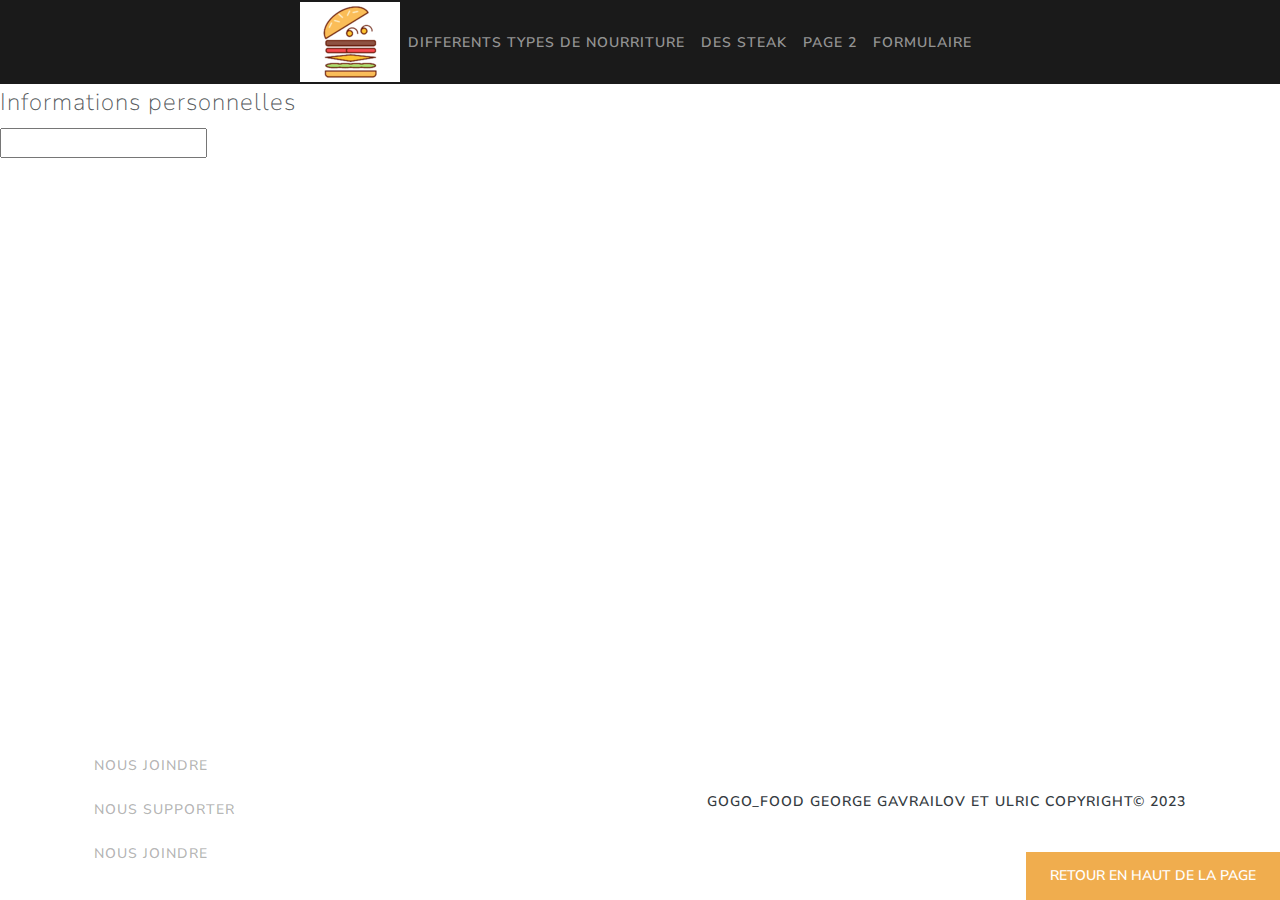
==== formulaire.html @ 947fed6e "mise a jour du fivicon" ====
<!DOCTYPE html>
<html lang="fr">

<head>
	<meta charset="utf-8">
	<title>Gogo_Food</title>
	<meta name="Gogo_Food" content="Un site qui presente diffentes types de nourritures">
	<meta name="viewport" content="width=device-width, initial-scale=1">
	<link rel="stylesheet" href="css/styles.css">
	<link rel="stylesheet" href="css/bootstrap.min.css">
	<link rel="stylesheet" href="https://cdn.jsdelivr.net/npm/bootstrap-icons@1.10.3/font/bootstrap-icons.css">
	<link rel="apple-touch-icon"sizes="180x180"href="favion/apple-touch-icon.png">
	<link rel="icon"type="image/png"sizes="32x32"href="favion/favicon-32x32.png">
	<link rel="icon"type="image/png"sizes="16x16"href="favion/favicon-16x16.png">
	<link rel="manifest"href="favion/site.webmanifest">
	<meta name="msapplication-TileColor"content="#da532c">
	<meta name="theme-color"content="#ffffff">


</head>

<body class="page-formulaire">
	<a href="#principal" class="visually-hidden">Aller au menu principal</a>
	<!-- le contenu dans les li est temporaire c'est juste pour faire des teste et pour voir ca donne quoi-->
	<header class="position-relative bg-primary" id="haut_page">
		<nav class="navbar navbar-expand-xl fixed-top p-0 d-flex justify-content-center bg-primary" aria-labelledby="menu-primaire">
			<h2 id="menu-primaire" class="visually-hidden">Menu primaire</h2>
			<a href="index.html">
				<img width="100" height="80" src="img/imageedit_1_4192637725_1.png" alt="Gogo_Food" class="img-fluid">
				<hgroup>
					<h1 class="visually-hidden">Gogo_Food</h1>
					<p class="visually-hidden">Un site qui presente diffentes types de nourritures</p>
				</hgroup>
			</a>
			<h2 id="menu-primaire" class="visually-hidden">Menu principal</h2>
			<!-- tu met dropdown et tu choisi la couleurs je t'ai fais un resumer sur teams -->
			<div id="liens-barre-nav-principale" class="navbar-dark">
				<ul class="align-items-center navbar-nav flex-grow-1">
					<li><a class="nav-link" href="#">Differents types de nourriture</a></li>
					<li><a class="nav-link" href="#">Des Steak</a></li>
					<li><a class="nav-link" href="page_2.html">Page 2</a></li>
					<li><a class="nav-link" href="formulaire.html">Formulaire</a></li>
				</ul>
			</div>
			<button class="navbar-toggler collapsed navbar-dark d-sm-block d-md-none bg-dark" type="button"
				data-bs-toggle="collapse" data-bs-target="#liens-barre-nav-principale"
				aria-controls="liens-barre-nav-principale" aria-expanded="false" aria-label="Toggle navigation">
				<span class="navbar-toggler-icon"></span>
			</button>
		</nav>
	</header>
	<main id="principal">
		<form action="#" method="post">
			<div class="row">
				<fieldset class="col">
					<legend>Informations personnelles</legend>
					<input class="" type="text" required>
					<!-- <div class="col-6">
						<label class="form-label" for="txtPrenom">Prenom* :</label>
						<input class="form-control bg-dark" placeholder="Prenom" type="text" name="txtPrenom" id="txtPrenom" required>
					</div>
					<div class="col-6">
						<label class="form-label" for="txtNom">Nom* :</label>
						<input class="form-control bg-dark" type="text" name="txtNom" id="txtNom" placeholder="Nom" required>
					</div>
					<div class="col-6">
						<label for="txtCourriel" class="form-label">Courriel* :</label>
						<div class="input-group">
							<input type="text" class="form-control bg-dark" placeholder="votre.courriel@gmail.com"
								name="txtCourriel" id="txtCourriel" aria-describedby="span_courriel" required>
							<div class="input-group-prepend">
								<span class="input-group-text" id="span_courriel">exemple@gmail.com</span>
							</div>
						</div>
					</div>
					<div class="col-6">
						<label for="txt"></label>
					</div> -->
				</fieldset>
			</div>
		</form>
	</main>
	<footer class="container">
		<!-- le contenu dans les li est temporaire c'est juste pour faire des teste et pour voir ca donne quoi-->
		<nav class="navbar" aria-labelledby="menu-secondaire">
			<h2 id="menu-secondaire" class="visually-hidden">Menu secondaire</h2>
			<div class="container text-secondary">
				<ul class=" navbar-nav">
					<li><a href="#" class="nav-link">Nous Joindre</a></li>
					<li><a href="#" class="nav-link">Nous supporter</a></li>
					<li><a href="#" class="nav-link">Nous Joindre</a></li>
				</ul>
				<!-- a toi de voir pour le designe -->
				<p class="text-dark">Gogo_Food George Gavrailov et Ulric Copyright© 2023</p>
			</div>
		</nav>
		<div class="fixed-bottom d-flex justify-content-end">
			<a href="#haut_page">
				<button class="btn btn-warning">Retour en haut de la page</button>
			</a>
		</div>
	</footer>
	<script src="https://cdn.jsdelivr.net/npm/bootstrap@5.2.1/dist/js/bootstrap.bundle.min.js"
		integrity="sha384-u1OknCvxWvY5kfmNBILK2hRnQC3Pr17a+RTT6rIHI7NnikvbZlHgTPOOmMi466C8"
		crossorigin="anonymous"></script>
</body>

</html>
---- css/styles.css ----
body.page-formulaire > header,
header > nav {
  height: 5.25rem;
}

main {
  min-height: calc(100vh - 5.25rem - 11.25rem);
}

footer {
  height: 11.25rem;
}

#carousel,
.carousel-inner {
  height: 100vh;
}/*# sourceMappingURL=styles.css.map */
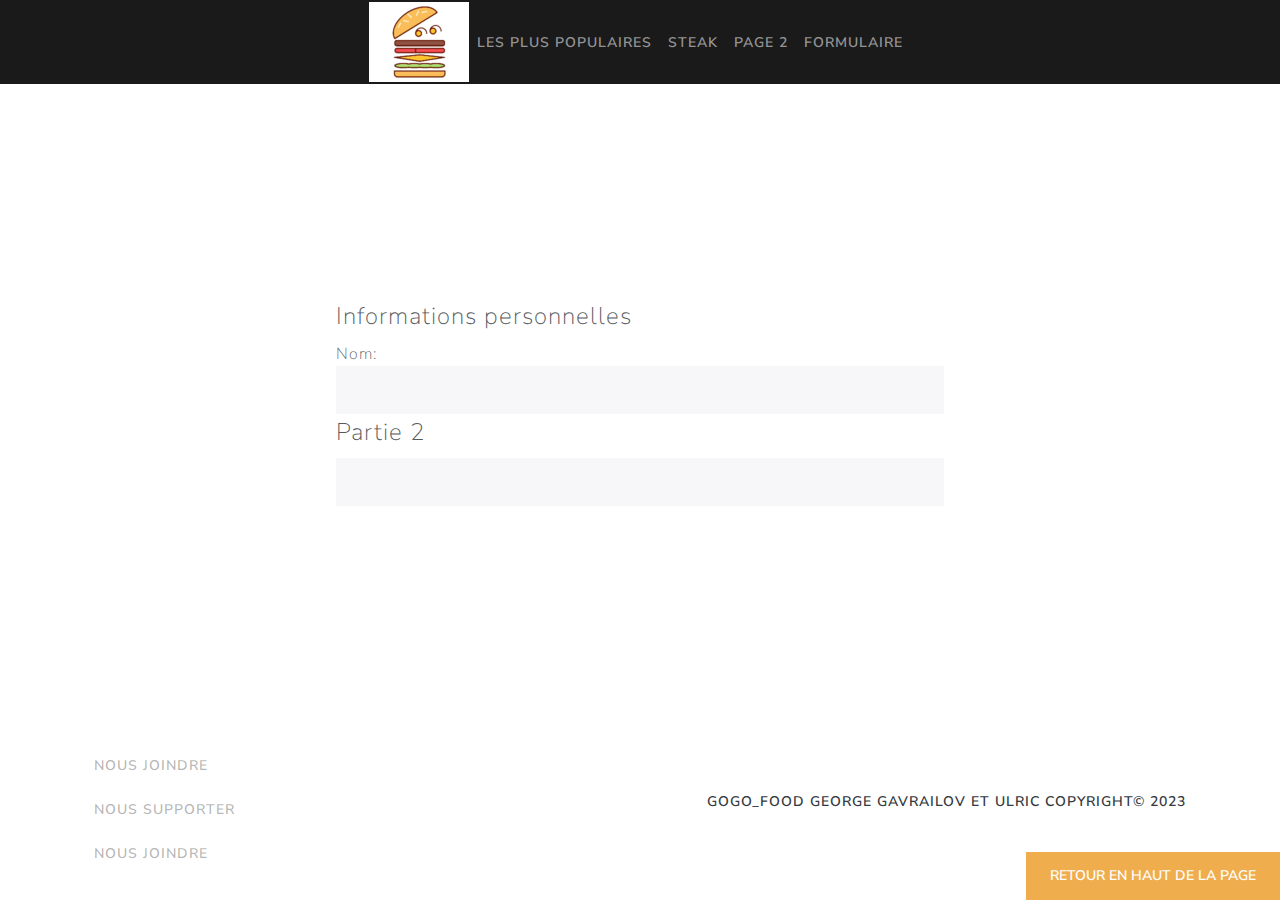
==== commit 69a3beab: "Commit : pour merge avec le nouveau bootstrap" ====
--- a/formulaire.html
+++ b/formulaire.html
@@ -9,21 +9,14 @@
 	<link rel="stylesheet" href="css/styles.css">
 	<link rel="stylesheet" href="css/bootstrap.min.css">
 	<link rel="stylesheet" href="https://cdn.jsdelivr.net/npm/bootstrap-icons@1.10.3/font/bootstrap-icons.css">
-	<link rel="apple-touch-icon"sizes="180x180"href="favion/apple-touch-icon.png">
-	<link rel="icon"type="image/png"sizes="32x32"href="favion/favicon-32x32.png">
-	<link rel="icon"type="image/png"sizes="16x16"href="favion/favicon-16x16.png">
-	<link rel="manifest"href="favion/site.webmanifest">
-	<meta name="msapplication-TileColor"content="#da532c">
-	<meta name="theme-color"content="#ffffff">
-
-
+	<!-- <link rel="icon" href="img/favicon.png"> -->
 </head>
 
 <body class="page-formulaire">
 	<a href="#principal" class="visually-hidden">Aller au menu principal</a>
 	<!-- le contenu dans les li est temporaire c'est juste pour faire des teste et pour voir ca donne quoi-->
 	<header class="position-relative bg-primary" id="haut_page">
-		<nav class="navbar navbar-expand-xl fixed-top p-0 d-flex justify-content-center bg-primary" aria-labelledby="menu-primaire">
+		<nav class="navbar navbar-expand fixed-top p-0 d-flex justify-content-center bg-primary" aria-labelledby="menu-primaire">
 			<h2 id="menu-primaire" class="visually-hidden">Menu primaire</h2>
 			<a href="index.html">
 				<img width="100" height="80" src="img/imageedit_1_4192637725_1.png" alt="Gogo_Food" class="img-fluid">
@@ -36,48 +29,30 @@
 			<!-- tu met dropdown et tu choisi la couleurs je t'ai fais un resumer sur teams -->
 			<div id="liens-barre-nav-principale" class="navbar-dark">
 				<ul class="align-items-center navbar-nav flex-grow-1">
-					<li><a class="nav-link" href="#">Differents types de nourriture</a></li>
-					<li><a class="nav-link" href="#">Des Steak</a></li>
+					<li><a class="nav-link" href="#">Les plus populaires</a></li>
+					<li><a class="nav-link" href="#">Steak</a></li>
 					<li><a class="nav-link" href="page_2.html">Page 2</a></li>
 					<li><a class="nav-link" href="formulaire.html">Formulaire</a></li>
 				</ul>
 			</div>
-			<button class="navbar-toggler collapsed navbar-dark d-sm-block d-md-none bg-dark" type="button"
+			<button class="navbar-toggler collapsed d-sm-block d-md-none" type="button"
 				data-bs-toggle="collapse" data-bs-target="#liens-barre-nav-principale"
 				aria-controls="liens-barre-nav-principale" aria-expanded="false" aria-label="Toggle navigation">
 				<span class="navbar-toggler-icon"></span>
 			</button>
 		</nav>
 	</header>
-	<main id="principal">
-		<form action="#" method="post">
-			<div class="row">
-				<fieldset class="col">
+	<main id="principal" class="container d-flex flex-column justify-content-evenly align-items-center">
+		<form action="#" method="post" class="row">
+				<fieldset class="form-group col-12">
 					<legend>Informations personnelles</legend>
-					<input class="" type="text" required>
-					<!-- <div class="col-6">
-						<label class="form-label" for="txtPrenom">Prenom* :</label>
-						<input class="form-control bg-dark" placeholder="Prenom" type="text" name="txtPrenom" id="txtPrenom" required>
-					</div>
-					<div class="col-6">
-						<label class="form-label" for="txtNom">Nom* :</label>
-						<input class="form-control bg-dark" type="text" name="txtNom" id="txtNom" placeholder="Nom" required>
-					</div>
-					<div class="col-6">
-						<label for="txtCourriel" class="form-label">Courriel* :</label>
-						<div class="input-group">
-							<input type="text" class="form-control bg-dark" placeholder="votre.courriel@gmail.com"
-								name="txtCourriel" id="txtCourriel" aria-describedby="span_courriel" required>
-							<div class="input-group-prepend">
-								<span class="input-group-text" id="span_courriel">exemple@gmail.com</span>
-							</div>
-						</div>
-					</div>
-					<div class="col-6">
-						<label for="txt"></label>
-					</div> -->
+					<label for="nom" class="form-inline">Nom:</label>
+					<input type="text" name="nom" id="nom" class="form-control">
 				</fieldset>
-			</div>
+				<fieldset class="col-12">
+					<legend>Partie 2</legend>
+					<input type="text" name="nom" id="nom" class="form-control">
+				</fieldset>
 		</form>
 	</main>
 	<footer class="container">
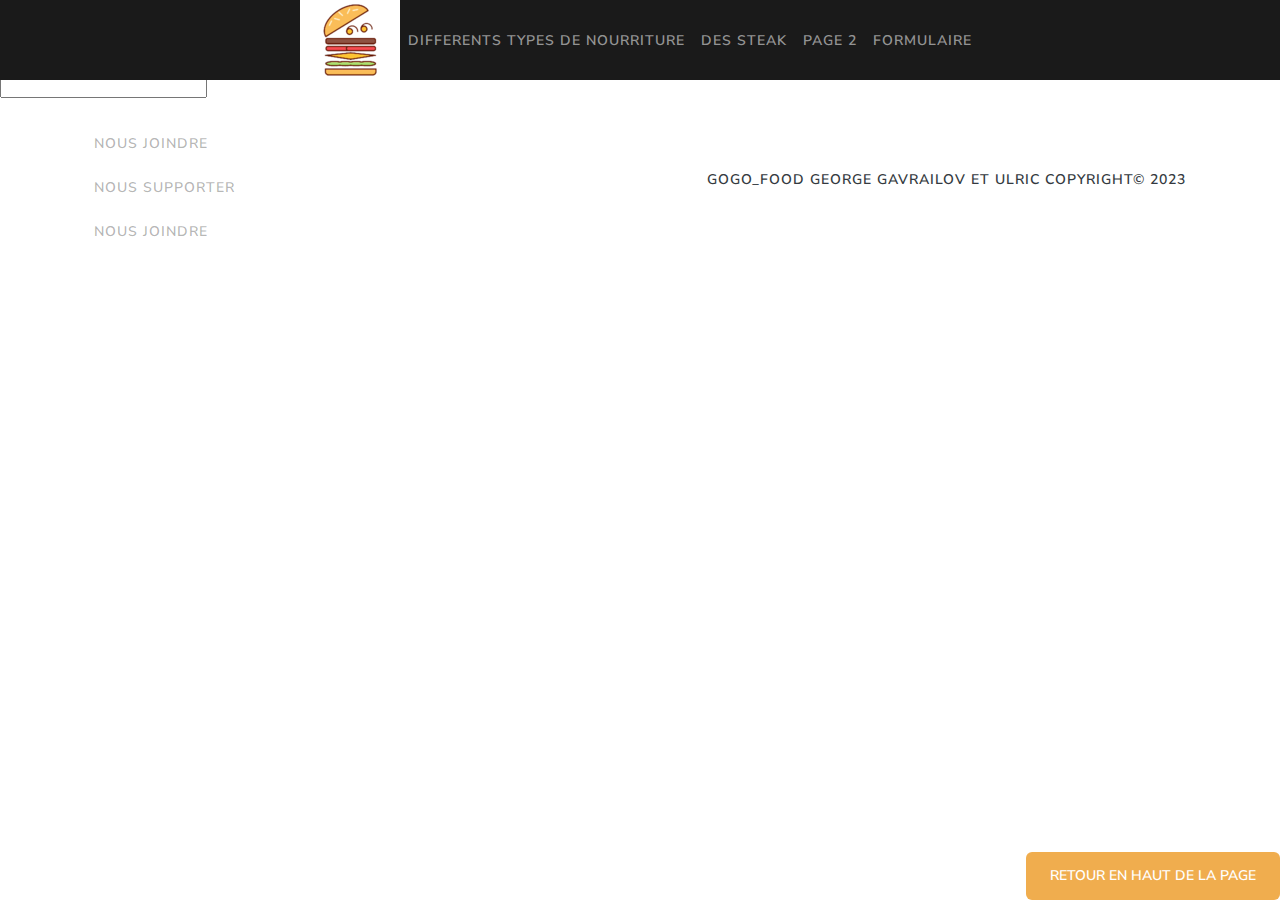
==== commit 1606b4a7: "mise a jour du bootstrap" ====
--- a/formulaire.html
+++ b/formulaire.html
@@ -8,15 +8,16 @@
 	<meta name="viewport" content="width=device-width, initial-scale=1">
 	<link rel="stylesheet" href="css/styles.css">
 	<link rel="stylesheet" href="css/bootstrap.min.css">
-	<link rel="stylesheet" href="https://cdn.jsdelivr.net/npm/bootstrap-icons@1.10.3/font/bootstrap-icons.css">
-	<!-- <link rel="icon" href="img/favicon.png"> -->
+	<link rel="icon" href="favion/favicon.ico">
+
+
 </head>
 
 <body class="page-formulaire">
-	<a href="#principal" class="visually-hidden">Aller au menu principal</a>
+	<a href="#principal" class="">Aller au menu principal</a>
 	<!-- le contenu dans les li est temporaire c'est juste pour faire des teste et pour voir ca donne quoi-->
 	<header class="position-relative bg-primary" id="haut_page">
-		<nav class="navbar navbar-expand fixed-top p-0 d-flex justify-content-center bg-primary" aria-labelledby="menu-primaire">
+		<nav class="navbar navbar-expand-xl fixed-top p-0 d-flex justify-content-center bg-primary" aria-labelledby="menu-primaire">
 			<h2 id="menu-primaire" class="visually-hidden">Menu primaire</h2>
 			<a href="index.html">
 				<img width="100" height="80" src="img/imageedit_1_4192637725_1.png" alt="Gogo_Food" class="img-fluid">
@@ -29,30 +30,48 @@
 			<!-- tu met dropdown et tu choisi la couleurs je t'ai fais un resumer sur teams -->
 			<div id="liens-barre-nav-principale" class="navbar-dark">
 				<ul class="align-items-center navbar-nav flex-grow-1">
-					<li><a class="nav-link" href="#">Les plus populaires</a></li>
-					<li><a class="nav-link" href="#">Steak</a></li>
+					<li><a class="nav-link" href="#">Differents types de nourriture</a></li>
+					<li><a class="nav-link" href="#">Des Steak</a></li>
 					<li><a class="nav-link" href="page_2.html">Page 2</a></li>
 					<li><a class="nav-link" href="formulaire.html">Formulaire</a></li>
 				</ul>
 			</div>
-			<button class="navbar-toggler collapsed d-sm-block d-md-none" type="button"
+			<button class="navbar-toggler collapsed navbar-dark d-sm-block d-md-none bg-dark" type="button"
 				data-bs-toggle="collapse" data-bs-target="#liens-barre-nav-principale"
 				aria-controls="liens-barre-nav-principale" aria-expanded="false" aria-label="Toggle navigation">
 				<span class="navbar-toggler-icon"></span>
 			</button>
 		</nav>
 	</header>
-	<main id="principal" class="container d-flex flex-column justify-content-evenly align-items-center">
-		<form action="#" method="post" class="row">
-				<fieldset class="form-group col-12">
+	<main id="principal">
+		<form action="#" method="post">
+			<div class="row">
+				<fieldset class="col">
 					<legend>Informations personnelles</legend>
-					<label for="nom" class="form-inline">Nom:</label>
-					<input type="text" name="nom" id="nom" class="form-control">
+					<input class="" type="text" required>
+					<!-- <div class="col-6">
+						<label class="form-label" for="txtPrenom">Prenom* :</label>
+						<input class="form-control bg-dark" placeholder="Prenom" type="text" name="txtPrenom" id="txtPrenom" required>
+					</div>
+					<div class="col-6">
+						<label class="form-label" for="txtNom">Nom* :</label>
+						<input class="form-control bg-dark" type="text" name="txtNom" id="txtNom" placeholder="Nom" required>
+					</div>
+					<div class="col-6">
+						<label for="txtCourriel" class="form-label">Courriel* :</label>
+						<div class="input-group">
+							<input type="text" class="form-control bg-dark" placeholder="votre.courriel@gmail.com"
+								name="txtCourriel" id="txtCourriel" aria-describedby="span_courriel" required>
+							<div class="input-group-prepend">
+								<span class="input-group-text" id="span_courriel">exemple@gmail.com</span>
+							</div>
+						</div>
+					</div>
+					<div class="col-6">
+						<label for="txt"></label>
+					</div> -->
 				</fieldset>
-				<fieldset class="col-12">
-					<legend>Partie 2</legend>
-					<input type="text" name="nom" id="nom" class="form-control">
-				</fieldset>
+			</div>
 		</form>
 	</main>
 	<footer class="container">
--- a/css/styles.css
+++ b/css/styles.css
@@ -1,17 +1,11980 @@
-body.page-formulaire > header,
-header > nav {
-  height: 5.25rem;
-}
-
-main {
-  min-height: calc(100vh - 5.25rem - 11.25rem);
-}
-
-footer {
-  height: 11.25rem;
-}
-
-#carousel,
+@charset "UTF-8";
+/*** Importation de Boostrap **/
+/*!
+ * Bootstrap  v5.3.2 (https://getbootstrap.com/)
+ * Copyright 2011-2023 The Bootstrap Authors
+ * Licensed under MIT (https://github.com/twbs/bootstrap/blob/main/LICENSE)
+ */
+:root,
+[data-bs-theme=light] {
+  --bs-blue: #0d6efd;
+  --bs-indigo: #6610f2;
+  --bs-purple: #6f42c1;
+  --bs-pink: #d63384;
+  --bs-red: #dc3545;
+  --bs-orange: #fd7e14;
+  --bs-yellow: #ffc107;
+  --bs-green: #198754;
+  --bs-teal: #20c997;
+  --bs-cyan: #0dcaf0;
+  --bs-black: #000;
+  --bs-white: #fff;
+  --bs-gray: #6c757d;
+  --bs-gray-dark: #343a40;
+  --bs-gray-100: #f8f9fa;
+  --bs-gray-200: #e9ecef;
+  --bs-gray-300: #dee2e6;
+  --bs-gray-400: #ced4da;
+  --bs-gray-500: #adb5bd;
+  --bs-gray-600: #6c757d;
+  --bs-gray-700: #495057;
+  --bs-gray-800: #343a40;
+  --bs-gray-900: #212529;
+  --bs-primary: #0d6efd;
+  --bs-secondary: #6c757d;
+  --bs-success: #198754;
+  --bs-info: #0dcaf0;
+  --bs-warning: #ffc107;
+  --bs-danger: #dc3545;
+  --bs-light: #f8f9fa;
+  --bs-dark: #212529;
+  --bs-primary-rgb: 13, 110, 253;
+  --bs-secondary-rgb: 108, 117, 125;
+  --bs-success-rgb: 25, 135, 84;
+  --bs-info-rgb: 13, 202, 240;
+  --bs-warning-rgb: 255, 193, 7;
+  --bs-danger-rgb: 220, 53, 69;
+  --bs-light-rgb: 248, 249, 250;
+  --bs-dark-rgb: 33, 37, 41;
+  --bs-primary-text-emphasis: #052c65;
+  --bs-secondary-text-emphasis: #2b2f32;
+  --bs-success-text-emphasis: #0a3622;
+  --bs-info-text-emphasis: #055160;
+  --bs-warning-text-emphasis: #664d03;
+  --bs-danger-text-emphasis: #58151c;
+  --bs-light-text-emphasis: #495057;
+  --bs-dark-text-emphasis: #495057;
+  --bs-primary-bg-subtle: #cfe2ff;
+  --bs-secondary-bg-subtle: #e2e3e5;
+  --bs-success-bg-subtle: #d1e7dd;
+  --bs-info-bg-subtle: #cff4fc;
+  --bs-warning-bg-subtle: #fff3cd;
+  --bs-danger-bg-subtle: #f8d7da;
+  --bs-light-bg-subtle: #fcfcfd;
+  --bs-dark-bg-subtle: #ced4da;
+  --bs-primary-border-subtle: #9ec5fe;
+  --bs-secondary-border-subtle: #c4c8cb;
+  --bs-success-border-subtle: #a3cfbb;
+  --bs-info-border-subtle: #9eeaf9;
+  --bs-warning-border-subtle: #ffe69c;
+  --bs-danger-border-subtle: #f1aeb5;
+  --bs-light-border-subtle: #e9ecef;
+  --bs-dark-border-subtle: #adb5bd;
+  --bs-white-rgb: 255, 255, 255;
+  --bs-black-rgb: 0, 0, 0;
+  --bs-font-sans-serif: system-ui, -apple-system, "Segoe UI", Roboto, "Helvetica Neue", "Noto Sans", "Liberation Sans", Arial, sans-serif, "Apple Color Emoji", "Segoe UI Emoji", "Segoe UI Symbol", "Noto Color Emoji";
+  --bs-font-monospace: SFMono-Regular, Menlo, Monaco, Consolas, "Liberation Mono", "Courier New", monospace;
+  --bs-gradient: linear-gradient(180deg, rgba(255, 255, 255, 0.15), rgba(255, 255, 255, 0));
+  --bs-body-font-family: var(--bs-font-sans-serif);
+  --bs-body-font-size: 1rem;
+  --bs-body-font-weight: 400;
+  --bs-body-line-height: 1.5;
+  --bs-body-color: #212529;
+  --bs-body-color-rgb: 33, 37, 41;
+  --bs-body-bg: #fff;
+  --bs-body-bg-rgb: 255, 255, 255;
+  --bs-emphasis-color: #000;
+  --bs-emphasis-color-rgb: 0, 0, 0;
+  --bs-secondary-color: rgba(33, 37, 41, 0.75);
+  --bs-secondary-color-rgb: 33, 37, 41;
+  --bs-secondary-bg: #e9ecef;
+  --bs-secondary-bg-rgb: 233, 236, 239;
+  --bs-tertiary-color: rgba(33, 37, 41, 0.5);
+  --bs-tertiary-color-rgb: 33, 37, 41;
+  --bs-tertiary-bg: #f8f9fa;
+  --bs-tertiary-bg-rgb: 248, 249, 250;
+  --bs-heading-color: inherit;
+  --bs-link-color: #0d6efd;
+  --bs-link-color-rgb: 13, 110, 253;
+  --bs-link-decoration: underline;
+  --bs-link-hover-color: #0a58ca;
+  --bs-link-hover-color-rgb: 10, 88, 202;
+  --bs-code-color: #d63384;
+  --bs-highlight-color: #212529;
+  --bs-highlight-bg: #fff3cd;
+  --bs-border-width: 1px;
+  --bs-border-style: solid;
+  --bs-border-color: #dee2e6;
+  --bs-border-color-translucent: rgba(0, 0, 0, 0.175);
+  --bs-border-radius: 0.375rem;
+  --bs-border-radius-sm: 0.25rem;
+  --bs-border-radius-lg: 0.5rem;
+  --bs-border-radius-xl: 1rem;
+  --bs-border-radius-xxl: 2rem;
+  --bs-border-radius-2xl: var(--bs-border-radius-xxl);
+  --bs-border-radius-pill: 50rem;
+  --bs-box-shadow: 0 0.5rem 1rem rgba(0, 0, 0, 0.15);
+  --bs-box-shadow-sm: 0 0.125rem 0.25rem rgba(0, 0, 0, 0.075);
+  --bs-box-shadow-lg: 0 1rem 3rem rgba(0, 0, 0, 0.175);
+  --bs-box-shadow-inset: inset 0 1px 2px rgba(0, 0, 0, 0.075);
+  --bs-focus-ring-width: 0.25rem;
+  --bs-focus-ring-opacity: 0.25;
+  --bs-focus-ring-color: rgba(13, 110, 253, 0.25);
+  --bs-form-valid-color: #198754;
+  --bs-form-valid-border-color: #198754;
+  --bs-form-invalid-color: #dc3545;
+  --bs-form-invalid-border-color: #dc3545;
+}
+
+[data-bs-theme=dark] {
+  color-scheme: dark;
+  --bs-body-color: #dee2e6;
+  --bs-body-color-rgb: 222, 226, 230;
+  --bs-body-bg: #212529;
+  --bs-body-bg-rgb: 33, 37, 41;
+  --bs-emphasis-color: #fff;
+  --bs-emphasis-color-rgb: 255, 255, 255;
+  --bs-secondary-color: rgba(222, 226, 230, 0.75);
+  --bs-secondary-color-rgb: 222, 226, 230;
+  --bs-secondary-bg: #343a40;
+  --bs-secondary-bg-rgb: 52, 58, 64;
+  --bs-tertiary-color: rgba(222, 226, 230, 0.5);
+  --bs-tertiary-color-rgb: 222, 226, 230;
+  --bs-tertiary-bg: #2b3035;
+  --bs-tertiary-bg-rgb: 43, 48, 53;
+  --bs-primary-text-emphasis: #6ea8fe;
+  --bs-secondary-text-emphasis: #a7acb1;
+  --bs-success-text-emphasis: #75b798;
+  --bs-info-text-emphasis: #6edff6;
+  --bs-warning-text-emphasis: #ffda6a;
+  --bs-danger-text-emphasis: #ea868f;
+  --bs-light-text-emphasis: #f8f9fa;
+  --bs-dark-text-emphasis: #dee2e6;
+  --bs-primary-bg-subtle: #031633;
+  --bs-secondary-bg-subtle: #161719;
+  --bs-success-bg-subtle: #051b11;
+  --bs-info-bg-subtle: #032830;
+  --bs-warning-bg-subtle: #332701;
+  --bs-danger-bg-subtle: #2c0b0e;
+  --bs-light-bg-subtle: #343a40;
+  --bs-dark-bg-subtle: #1a1d20;
+  --bs-primary-border-subtle: #084298;
+  --bs-secondary-border-subtle: #41464b;
+  --bs-success-border-subtle: #0f5132;
+  --bs-info-border-subtle: #087990;
+  --bs-warning-border-subtle: #997404;
+  --bs-danger-border-subtle: #842029;
+  --bs-light-border-subtle: #495057;
+  --bs-dark-border-subtle: #343a40;
+  --bs-heading-color: inherit;
+  --bs-link-color: #6ea8fe;
+  --bs-link-hover-color: #8bb9fe;
+  --bs-link-color-rgb: 110, 168, 254;
+  --bs-link-hover-color-rgb: 139, 185, 254;
+  --bs-code-color: #e685b5;
+  --bs-highlight-color: #dee2e6;
+  --bs-highlight-bg: #664d03;
+  --bs-border-color: #495057;
+  --bs-border-color-translucent: rgba(255, 255, 255, 0.15);
+  --bs-form-valid-color: #75b798;
+  --bs-form-valid-border-color: #75b798;
+  --bs-form-invalid-color: #ea868f;
+  --bs-form-invalid-border-color: #ea868f;
+}
+
+*,
+*::before,
+*::after {
+  box-sizing: border-box;
+}
+
+@media (prefers-reduced-motion: no-preference) {
+  :root {
+    scroll-behavior: smooth;
+  }
+}
+
+body {
+  margin: 0;
+  font-family: var(--bs-body-font-family);
+  font-size: var(--bs-body-font-size);
+  font-weight: var(--bs-body-font-weight);
+  line-height: var(--bs-body-line-height);
+  color: var(--bs-body-color);
+  text-align: var(--bs-body-text-align);
+  background-color: var(--bs-body-bg);
+  -webkit-text-size-adjust: 100%;
+  -webkit-tap-highlight-color: rgba(0, 0, 0, 0);
+}
+
+hr {
+  margin: 1rem 0;
+  color: inherit;
+  border: 0;
+  border-top: var(--bs-border-width) solid;
+  opacity: 0.25;
+}
+
+h6, .h6, h5, .h5, h4, .h4, h3, .h3, h2, .h2, h1, .h1 {
+  margin-top: 0;
+  margin-bottom: 0.5rem;
+  font-weight: 500;
+  line-height: 1.2;
+  color: var(--bs-heading-color);
+}
+
+h1, .h1 {
+  font-size: calc(1.375rem + 1.5vw);
+}
+@media (min-width: 1200px) {
+  h1, .h1 {
+    font-size: 2.5rem;
+  }
+}
+
+h2, .h2 {
+  font-size: calc(1.325rem + 0.9vw);
+}
+@media (min-width: 1200px) {
+  h2, .h2 {
+    font-size: 2rem;
+  }
+}
+
+h3, .h3 {
+  font-size: calc(1.3rem + 0.6vw);
+}
+@media (min-width: 1200px) {
+  h3, .h3 {
+    font-size: 1.75rem;
+  }
+}
+
+h4, .h4 {
+  font-size: calc(1.275rem + 0.3vw);
+}
+@media (min-width: 1200px) {
+  h4, .h4 {
+    font-size: 1.5rem;
+  }
+}
+
+h5, .h5 {
+  font-size: 1.25rem;
+}
+
+h6, .h6 {
+  font-size: 1rem;
+}
+
+p {
+  margin-top: 0;
+  margin-bottom: 1rem;
+}
+
+abbr[title] {
+  -webkit-text-decoration: underline dotted;
+          text-decoration: underline dotted;
+  cursor: help;
+  -webkit-text-decoration-skip-ink: none;
+          text-decoration-skip-ink: none;
+}
+
+address {
+  margin-bottom: 1rem;
+  font-style: normal;
+  line-height: inherit;
+}
+
+ol,
+ul {
+  padding-left: 2rem;
+}
+
+ol,
+ul,
+dl {
+  margin-top: 0;
+  margin-bottom: 1rem;
+}
+
+ol ol,
+ul ul,
+ol ul,
+ul ol {
+  margin-bottom: 0;
+}
+
+dt {
+  font-weight: 700;
+}
+
+dd {
+  margin-bottom: 0.5rem;
+  margin-left: 0;
+}
+
+blockquote {
+  margin: 0 0 1rem;
+}
+
+b,
+strong {
+  font-weight: bolder;
+}
+
+small, .small {
+  font-size: 0.875em;
+}
+
+mark, .mark {
+  padding: 0.1875em;
+  color: var(--bs-highlight-color);
+  background-color: var(--bs-highlight-bg);
+}
+
+sub,
+sup {
+  position: relative;
+  font-size: 0.75em;
+  line-height: 0;
+  vertical-align: baseline;
+}
+
+sub {
+  bottom: -0.25em;
+}
+
+sup {
+  top: -0.5em;
+}
+
+a {
+  color: rgba(var(--bs-link-color-rgb), var(--bs-link-opacity, 1));
+  text-decoration: underline;
+}
+a:hover {
+  --bs-link-color-rgb: var(--bs-link-hover-color-rgb);
+}
+
+a:not([href]):not([class]), a:not([href]):not([class]):hover {
+  color: inherit;
+  text-decoration: none;
+}
+
+pre,
+code,
+kbd,
+samp {
+  font-family: var(--bs-font-monospace);
+  font-size: 1em;
+}
+
+pre {
+  display: block;
+  margin-top: 0;
+  margin-bottom: 1rem;
+  overflow: auto;
+  font-size: 0.875em;
+}
+pre code {
+  font-size: inherit;
+  color: inherit;
+  word-break: normal;
+}
+
+code {
+  font-size: 0.875em;
+  color: var(--bs-code-color);
+  word-wrap: break-word;
+}
+a > code {
+  color: inherit;
+}
+
+kbd {
+  padding: 0.1875rem 0.375rem;
+  font-size: 0.875em;
+  color: var(--bs-body-bg);
+  background-color: var(--bs-body-color);
+  border-radius: 0.25rem;
+}
+kbd kbd {
+  padding: 0;
+  font-size: 1em;
+}
+
+figure {
+  margin: 0 0 1rem;
+}
+
+img,
+svg {
+  vertical-align: middle;
+}
+
+table {
+  caption-side: bottom;
+  border-collapse: collapse;
+}
+
+caption {
+  padding-top: 0.5rem;
+  padding-bottom: 0.5rem;
+  color: var(--bs-secondary-color);
+  text-align: left;
+}
+
+th {
+  text-align: inherit;
+  text-align: -webkit-match-parent;
+}
+
+thead,
+tbody,
+tfoot,
+tr,
+td,
+th {
+  border-color: inherit;
+  border-style: solid;
+  border-width: 0;
+}
+
+label {
+  display: inline-block;
+}
+
+button {
+  border-radius: 0;
+}
+
+button:focus:not(:focus-visible) {
+  outline: 0;
+}
+
+input,
+button,
+select,
+optgroup,
+textarea {
+  margin: 0;
+  font-family: inherit;
+  font-size: inherit;
+  line-height: inherit;
+}
+
+button,
+select {
+  text-transform: none;
+}
+
+[role=button] {
+  cursor: pointer;
+}
+
+select {
+  word-wrap: normal;
+}
+select:disabled {
+  opacity: 1;
+}
+
+[list]:not([type=date]):not([type=datetime-local]):not([type=month]):not([type=week]):not([type=time])::-webkit-calendar-picker-indicator {
+  display: none !important;
+}
+
+button,
+[type=button],
+[type=reset],
+[type=submit] {
+  -webkit-appearance: button;
+}
+button:not(:disabled),
+[type=button]:not(:disabled),
+[type=reset]:not(:disabled),
+[type=submit]:not(:disabled) {
+  cursor: pointer;
+}
+
+::-moz-focus-inner {
+  padding: 0;
+  border-style: none;
+}
+
+textarea {
+  resize: vertical;
+}
+
+fieldset {
+  min-width: 0;
+  padding: 0;
+  margin: 0;
+  border: 0;
+}
+
+legend {
+  float: left;
+  width: 100%;
+  padding: 0;
+  margin-bottom: 0.5rem;
+  font-size: calc(1.275rem + 0.3vw);
+  line-height: inherit;
+}
+@media (min-width: 1200px) {
+  legend {
+    font-size: 1.5rem;
+  }
+}
+legend + * {
+  clear: left;
+}
+
+::-webkit-datetime-edit-fields-wrapper,
+::-webkit-datetime-edit-text,
+::-webkit-datetime-edit-minute,
+::-webkit-datetime-edit-hour-field,
+::-webkit-datetime-edit-day-field,
+::-webkit-datetime-edit-month-field,
+::-webkit-datetime-edit-year-field {
+  padding: 0;
+}
+
+::-webkit-inner-spin-button {
+  height: auto;
+}
+
+[type=search] {
+  -webkit-appearance: textfield;
+  outline-offset: -2px;
+}
+
+/* rtl:raw:
+[type="tel"],
+[type="url"],
+[type="email"],
+[type="number"] {
+  direction: ltr;
+}
+*/
+::-webkit-search-decoration {
+  -webkit-appearance: none;
+}
+
+::-webkit-color-swatch-wrapper {
+  padding: 0;
+}
+
+::file-selector-button {
+  font: inherit;
+  -webkit-appearance: button;
+}
+
+output {
+  display: inline-block;
+}
+
+iframe {
+  border: 0;
+}
+
+summary {
+  display: list-item;
+  cursor: pointer;
+}
+
+progress {
+  vertical-align: baseline;
+}
+
+[hidden] {
+  display: none !important;
+}
+
+.lead {
+  font-size: 1.25rem;
+  font-weight: 300;
+}
+
+.display-1 {
+  font-size: calc(1.625rem + 4.5vw);
+  font-weight: 300;
+  line-height: 1.2;
+}
+@media (min-width: 1200px) {
+  .display-1 {
+    font-size: 5rem;
+  }
+}
+
+.display-2 {
+  font-size: calc(1.575rem + 3.9vw);
+  font-weight: 300;
+  line-height: 1.2;
+}
+@media (min-width: 1200px) {
+  .display-2 {
+    font-size: 4.5rem;
+  }
+}
+
+.display-3 {
+  font-size: calc(1.525rem + 3.3vw);
+  font-weight: 300;
+  line-height: 1.2;
+}
+@media (min-width: 1200px) {
+  .display-3 {
+    font-size: 4rem;
+  }
+}
+
+.display-4 {
+  font-size: calc(1.475rem + 2.7vw);
+  font-weight: 300;
+  line-height: 1.2;
+}
+@media (min-width: 1200px) {
+  .display-4 {
+    font-size: 3.5rem;
+  }
+}
+
+.display-5 {
+  font-size: calc(1.425rem + 2.1vw);
+  font-weight: 300;
+  line-height: 1.2;
+}
+@media (min-width: 1200px) {
+  .display-5 {
+    font-size: 3rem;
+  }
+}
+
+.display-6 {
+  font-size: calc(1.375rem + 1.5vw);
+  font-weight: 300;
+  line-height: 1.2;
+}
+@media (min-width: 1200px) {
+  .display-6 {
+    font-size: 2.5rem;
+  }
+}
+
+.list-unstyled {
+  padding-left: 0;
+  list-style: none;
+}
+
+.list-inline {
+  padding-left: 0;
+  list-style: none;
+}
+
+.list-inline-item {
+  display: inline-block;
+}
+.list-inline-item:not(:last-child) {
+  margin-right: 0.5rem;
+}
+
+.initialism {
+  font-size: 0.875em;
+  text-transform: uppercase;
+}
+
+.blockquote {
+  margin-bottom: 1rem;
+  font-size: 1.25rem;
+}
+.blockquote > :last-child {
+  margin-bottom: 0;
+}
+
+.blockquote-footer {
+  margin-top: -1rem;
+  margin-bottom: 1rem;
+  font-size: 0.875em;
+  color: #6c757d;
+}
+.blockquote-footer::before {
+  content: "— ";
+}
+
+.img-fluid {
+  max-width: 100%;
+  height: auto;
+}
+
+.img-thumbnail {
+  padding: 0.25rem;
+  background-color: var(--bs-body-bg);
+  border: var(--bs-border-width) solid var(--bs-border-color);
+  border-radius: var(--bs-border-radius);
+  max-width: 100%;
+  height: auto;
+}
+
+.figure {
+  display: inline-block;
+}
+
+.figure-img {
+  margin-bottom: 0.5rem;
+  line-height: 1;
+}
+
+.figure-caption {
+  font-size: 0.875em;
+  color: var(--bs-secondary-color);
+}
+
+.container,
+.container-fluid,
+.container-xxl,
+.container-xl,
+.container-lg,
+.container-md,
+.container-sm {
+  --bs-gutter-x: 1.5rem;
+  --bs-gutter-y: 0;
+  width: 100%;
+  padding-right: calc(var(--bs-gutter-x) * 0.5);
+  padding-left: calc(var(--bs-gutter-x) * 0.5);
+  margin-right: auto;
+  margin-left: auto;
+}
+
+@media (min-width: 576px) {
+  .container-sm, .container {
+    max-width: 540px;
+  }
+}
+@media (min-width: 768px) {
+  .container-md, .container-sm, .container {
+    max-width: 720px;
+  }
+}
+@media (min-width: 992px) {
+  .container-lg, .container-md, .container-sm, .container {
+    max-width: 960px;
+  }
+}
+@media (min-width: 1200px) {
+  .container-xl, .container-lg, .container-md, .container-sm, .container {
+    max-width: 1140px;
+  }
+}
+@media (min-width: 1400px) {
+  .container-xxl, .container-xl, .container-lg, .container-md, .container-sm, .container {
+    max-width: 1320px;
+  }
+}
+:root {
+  --bs-breakpoint-xs: 0;
+  --bs-breakpoint-sm: 576px;
+  --bs-breakpoint-md: 768px;
+  --bs-breakpoint-lg: 992px;
+  --bs-breakpoint-xl: 1200px;
+  --bs-breakpoint-xxl: 1400px;
+}
+
+.row {
+  --bs-gutter-x: 1.5rem;
+  --bs-gutter-y: 0;
+  display: flex;
+  flex-wrap: wrap;
+  margin-top: calc(-1 * var(--bs-gutter-y));
+  margin-right: calc(-0.5 * var(--bs-gutter-x));
+  margin-left: calc(-0.5 * var(--bs-gutter-x));
+}
+.row > * {
+  flex-shrink: 0;
+  width: 100%;
+  max-width: 100%;
+  padding-right: calc(var(--bs-gutter-x) * 0.5);
+  padding-left: calc(var(--bs-gutter-x) * 0.5);
+  margin-top: var(--bs-gutter-y);
+}
+
+.col {
+  flex: 1 0 0%;
+}
+
+.row-cols-auto > * {
+  flex: 0 0 auto;
+  width: auto;
+}
+
+.row-cols-1 > * {
+  flex: 0 0 auto;
+  width: 100%;
+}
+
+.row-cols-2 > * {
+  flex: 0 0 auto;
+  width: 50%;
+}
+
+.row-cols-3 > * {
+  flex: 0 0 auto;
+  width: 33.33333333%;
+}
+
+.row-cols-4 > * {
+  flex: 0 0 auto;
+  width: 25%;
+}
+
+.row-cols-5 > * {
+  flex: 0 0 auto;
+  width: 20%;
+}
+
+.row-cols-6 > * {
+  flex: 0 0 auto;
+  width: 16.66666667%;
+}
+
+.col-auto {
+  flex: 0 0 auto;
+  width: auto;
+}
+
+.col-1 {
+  flex: 0 0 auto;
+  width: 8.33333333%;
+}
+
+.col-2 {
+  flex: 0 0 auto;
+  width: 16.66666667%;
+}
+
+.col-3 {
+  flex: 0 0 auto;
+  width: 25%;
+}
+
+.col-4 {
+  flex: 0 0 auto;
+  width: 33.33333333%;
+}
+
+.col-5 {
+  flex: 0 0 auto;
+  width: 41.66666667%;
+}
+
+.col-6 {
+  flex: 0 0 auto;
+  width: 50%;
+}
+
+.col-7 {
+  flex: 0 0 auto;
+  width: 58.33333333%;
+}
+
+.col-8 {
+  flex: 0 0 auto;
+  width: 66.66666667%;
+}
+
+.col-9 {
+  flex: 0 0 auto;
+  width: 75%;
+}
+
+.col-10 {
+  flex: 0 0 auto;
+  width: 83.33333333%;
+}
+
+.col-11 {
+  flex: 0 0 auto;
+  width: 91.66666667%;
+}
+
+.col-12 {
+  flex: 0 0 auto;
+  width: 100%;
+}
+
+.offset-1 {
+  margin-left: 8.33333333%;
+}
+
+.offset-2 {
+  margin-left: 16.66666667%;
+}
+
+.offset-3 {
+  margin-left: 25%;
+}
+
+.offset-4 {
+  margin-left: 33.33333333%;
+}
+
+.offset-5 {
+  margin-left: 41.66666667%;
+}
+
+.offset-6 {
+  margin-left: 50%;
+}
+
+.offset-7 {
+  margin-left: 58.33333333%;
+}
+
+.offset-8 {
+  margin-left: 66.66666667%;
+}
+
+.offset-9 {
+  margin-left: 75%;
+}
+
+.offset-10 {
+  margin-left: 83.33333333%;
+}
+
+.offset-11 {
+  margin-left: 91.66666667%;
+}
+
+.g-0,
+.gx-0 {
+  --bs-gutter-x: 0;
+}
+
+.g-0,
+.gy-0 {
+  --bs-gutter-y: 0;
+}
+
+.g-1,
+.gx-1 {
+  --bs-gutter-x: 0.25rem;
+}
+
+.g-1,
+.gy-1 {
+  --bs-gutter-y: 0.25rem;
+}
+
+.g-2,
+.gx-2 {
+  --bs-gutter-x: 0.5rem;
+}
+
+.g-2,
+.gy-2 {
+  --bs-gutter-y: 0.5rem;
+}
+
+.g-3,
+.gx-3 {
+  --bs-gutter-x: 1rem;
+}
+
+.g-3,
+.gy-3 {
+  --bs-gutter-y: 1rem;
+}
+
+.g-4,
+.gx-4 {
+  --bs-gutter-x: 1.5rem;
+}
+
+.g-4,
+.gy-4 {
+  --bs-gutter-y: 1.5rem;
+}
+
+.g-5,
+.gx-5 {
+  --bs-gutter-x: 3rem;
+}
+
+.g-5,
+.gy-5 {
+  --bs-gutter-y: 3rem;
+}
+
+@media (min-width: 576px) {
+  .col-sm {
+    flex: 1 0 0%;
+  }
+  .row-cols-sm-auto > * {
+    flex: 0 0 auto;
+    width: auto;
+  }
+  .row-cols-sm-1 > * {
+    flex: 0 0 auto;
+    width: 100%;
+  }
+  .row-cols-sm-2 > * {
+    flex: 0 0 auto;
+    width: 50%;
+  }
+  .row-cols-sm-3 > * {
+    flex: 0 0 auto;
+    width: 33.33333333%;
+  }
+  .row-cols-sm-4 > * {
+    flex: 0 0 auto;
+    width: 25%;
+  }
+  .row-cols-sm-5 > * {
+    flex: 0 0 auto;
+    width: 20%;
+  }
+  .row-cols-sm-6 > * {
+    flex: 0 0 auto;
+    width: 16.66666667%;
+  }
+  .col-sm-auto {
+    flex: 0 0 auto;
+    width: auto;
+  }
+  .col-sm-1 {
+    flex: 0 0 auto;
+    width: 8.33333333%;
+  }
+  .col-sm-2 {
+    flex: 0 0 auto;
+    width: 16.66666667%;
+  }
+  .col-sm-3 {
+    flex: 0 0 auto;
+    width: 25%;
+  }
+  .col-sm-4 {
+    flex: 0 0 auto;
+    width: 33.33333333%;
+  }
+  .col-sm-5 {
+    flex: 0 0 auto;
+    width: 41.66666667%;
+  }
+  .col-sm-6 {
+    flex: 0 0 auto;
+    width: 50%;
+  }
+  .col-sm-7 {
+    flex: 0 0 auto;
+    width: 58.33333333%;
+  }
+  .col-sm-8 {
+    flex: 0 0 auto;
+    width: 66.66666667%;
+  }
+  .col-sm-9 {
+    flex: 0 0 auto;
+    width: 75%;
+  }
+  .col-sm-10 {
+    flex: 0 0 auto;
+    width: 83.33333333%;
+  }
+  .col-sm-11 {
+    flex: 0 0 auto;
+    width: 91.66666667%;
+  }
+  .col-sm-12 {
+    flex: 0 0 auto;
+    width: 100%;
+  }
+  .offset-sm-0 {
+    margin-left: 0;
+  }
+  .offset-sm-1 {
+    margin-left: 8.33333333%;
+  }
+  .offset-sm-2 {
+    margin-left: 16.66666667%;
+  }
+  .offset-sm-3 {
+    margin-left: 25%;
+  }
+  .offset-sm-4 {
+    margin-left: 33.33333333%;
+  }
+  .offset-sm-5 {
+    margin-left: 41.66666667%;
+  }
+  .offset-sm-6 {
+    margin-left: 50%;
+  }
+  .offset-sm-7 {
+    margin-left: 58.33333333%;
+  }
+  .offset-sm-8 {
+    margin-left: 66.66666667%;
+  }
+  .offset-sm-9 {
+    margin-left: 75%;
+  }
+  .offset-sm-10 {
+    margin-left: 83.33333333%;
+  }
+  .offset-sm-11 {
+    margin-left: 91.66666667%;
+  }
+  .g-sm-0,
+  .gx-sm-0 {
+    --bs-gutter-x: 0;
+  }
+  .g-sm-0,
+  .gy-sm-0 {
+    --bs-gutter-y: 0;
+  }
+  .g-sm-1,
+  .gx-sm-1 {
+    --bs-gutter-x: 0.25rem;
+  }
+  .g-sm-1,
+  .gy-sm-1 {
+    --bs-gutter-y: 0.25rem;
+  }
+  .g-sm-2,
+  .gx-sm-2 {
+    --bs-gutter-x: 0.5rem;
+  }
+  .g-sm-2,
+  .gy-sm-2 {
+    --bs-gutter-y: 0.5rem;
+  }
+  .g-sm-3,
+  .gx-sm-3 {
+    --bs-gutter-x: 1rem;
+  }
+  .g-sm-3,
+  .gy-sm-3 {
+    --bs-gutter-y: 1rem;
+  }
+  .g-sm-4,
+  .gx-sm-4 {
+    --bs-gutter-x: 1.5rem;
+  }
+  .g-sm-4,
+  .gy-sm-4 {
+    --bs-gutter-y: 1.5rem;
+  }
+  .g-sm-5,
+  .gx-sm-5 {
+    --bs-gutter-x: 3rem;
+  }
+  .g-sm-5,
+  .gy-sm-5 {
+    --bs-gutter-y: 3rem;
+  }
+}
+@media (min-width: 768px) {
+  .col-md {
+    flex: 1 0 0%;
+  }
+  .row-cols-md-auto > * {
+    flex: 0 0 auto;
+    width: auto;
+  }
+  .row-cols-md-1 > * {
+    flex: 0 0 auto;
+    width: 100%;
+  }
+  .row-cols-md-2 > * {
+    flex: 0 0 auto;
+    width: 50%;
+  }
+  .row-cols-md-3 > * {
+    flex: 0 0 auto;
+    width: 33.33333333%;
+  }
+  .row-cols-md-4 > * {
+    flex: 0 0 auto;
+    width: 25%;
+  }
+  .row-cols-md-5 > * {
+    flex: 0 0 auto;
+    width: 20%;
+  }
+  .row-cols-md-6 > * {
+    flex: 0 0 auto;
+    width: 16.66666667%;
+  }
+  .col-md-auto {
+    flex: 0 0 auto;
+    width: auto;
+  }
+  .col-md-1 {
+    flex: 0 0 auto;
+    width: 8.33333333%;
+  }
+  .col-md-2 {
+    flex: 0 0 auto;
+    width: 16.66666667%;
+  }
+  .col-md-3 {
+    flex: 0 0 auto;
+    width: 25%;
+  }
+  .col-md-4 {
+    flex: 0 0 auto;
+    width: 33.33333333%;
+  }
+  .col-md-5 {
+    flex: 0 0 auto;
+    width: 41.66666667%;
+  }
+  .col-md-6 {
+    flex: 0 0 auto;
+    width: 50%;
+  }
+  .col-md-7 {
+    flex: 0 0 auto;
+    width: 58.33333333%;
+  }
+  .col-md-8 {
+    flex: 0 0 auto;
+    width: 66.66666667%;
+  }
+  .col-md-9 {
+    flex: 0 0 auto;
+    width: 75%;
+  }
+  .col-md-10 {
+    flex: 0 0 auto;
+    width: 83.33333333%;
+  }
+  .col-md-11 {
+    flex: 0 0 auto;
+    width: 91.66666667%;
+  }
+  .col-md-12 {
+    flex: 0 0 auto;
+    width: 100%;
+  }
+  .offset-md-0 {
+    margin-left: 0;
+  }
+  .offset-md-1 {
+    margin-left: 8.33333333%;
+  }
+  .offset-md-2 {
+    margin-left: 16.66666667%;
+  }
+  .offset-md-3 {
+    margin-left: 25%;
+  }
+  .offset-md-4 {
+    margin-left: 33.33333333%;
+  }
+  .offset-md-5 {
+    margin-left: 41.66666667%;
+  }
+  .offset-md-6 {
+    margin-left: 50%;
+  }
+  .offset-md-7 {
+    margin-left: 58.33333333%;
+  }
+  .offset-md-8 {
+    margin-left: 66.66666667%;
+  }
+  .offset-md-9 {
+    margin-left: 75%;
+  }
+  .offset-md-10 {
+    margin-left: 83.33333333%;
+  }
+  .offset-md-11 {
+    margin-left: 91.66666667%;
+  }
+  .g-md-0,
+  .gx-md-0 {
+    --bs-gutter-x: 0;
+  }
+  .g-md-0,
+  .gy-md-0 {
+    --bs-gutter-y: 0;
+  }
+  .g-md-1,
+  .gx-md-1 {
+    --bs-gutter-x: 0.25rem;
+  }
+  .g-md-1,
+  .gy-md-1 {
+    --bs-gutter-y: 0.25rem;
+  }
+  .g-md-2,
+  .gx-md-2 {
+    --bs-gutter-x: 0.5rem;
+  }
+  .g-md-2,
+  .gy-md-2 {
+    --bs-gutter-y: 0.5rem;
+  }
+  .g-md-3,
+  .gx-md-3 {
+    --bs-gutter-x: 1rem;
+  }
+  .g-md-3,
+  .gy-md-3 {
+    --bs-gutter-y: 1rem;
+  }
+  .g-md-4,
+  .gx-md-4 {
+    --bs-gutter-x: 1.5rem;
+  }
+  .g-md-4,
+  .gy-md-4 {
+    --bs-gutter-y: 1.5rem;
+  }
+  .g-md-5,
+  .gx-md-5 {
+    --bs-gutter-x: 3rem;
+  }
+  .g-md-5,
+  .gy-md-5 {
+    --bs-gutter-y: 3rem;
+  }
+}
+@media (min-width: 992px) {
+  .col-lg {
+    flex: 1 0 0%;
+  }
+  .row-cols-lg-auto > * {
+    flex: 0 0 auto;
+    width: auto;
+  }
+  .row-cols-lg-1 > * {
+    flex: 0 0 auto;
+    width: 100%;
+  }
+  .row-cols-lg-2 > * {
+    flex: 0 0 auto;
+    width: 50%;
+  }
+  .row-cols-lg-3 > * {
+    flex: 0 0 auto;
+    width: 33.33333333%;
+  }
+  .row-cols-lg-4 > * {
+    flex: 0 0 auto;
+    width: 25%;
+  }
+  .row-cols-lg-5 > * {
+    flex: 0 0 auto;
+    width: 20%;
+  }
+  .row-cols-lg-6 > * {
+    flex: 0 0 auto;
+    width: 16.66666667%;
+  }
+  .col-lg-auto {
+    flex: 0 0 auto;
+    width: auto;
+  }
+  .col-lg-1 {
+    flex: 0 0 auto;
+    width: 8.33333333%;
+  }
+  .col-lg-2 {
+    flex: 0 0 auto;
+    width: 16.66666667%;
+  }
+  .col-lg-3 {
+    flex: 0 0 auto;
+    width: 25%;
+  }
+  .col-lg-4 {
+    flex: 0 0 auto;
+    width: 33.33333333%;
+  }
+  .col-lg-5 {
+    flex: 0 0 auto;
+    width: 41.66666667%;
+  }
+  .col-lg-6 {
+    flex: 0 0 auto;
+    width: 50%;
+  }
+  .col-lg-7 {
+    flex: 0 0 auto;
+    width: 58.33333333%;
+  }
+  .col-lg-8 {
+    flex: 0 0 auto;
+    width: 66.66666667%;
+  }
+  .col-lg-9 {
+    flex: 0 0 auto;
+    width: 75%;
+  }
+  .col-lg-10 {
+    flex: 0 0 auto;
+    width: 83.33333333%;
+  }
+  .col-lg-11 {
+    flex: 0 0 auto;
+    width: 91.66666667%;
+  }
+  .col-lg-12 {
+    flex: 0 0 auto;
+    width: 100%;
+  }
+  .offset-lg-0 {
+    margin-left: 0;
+  }
+  .offset-lg-1 {
+    margin-left: 8.33333333%;
+  }
+  .offset-lg-2 {
+    margin-left: 16.66666667%;
+  }
+  .offset-lg-3 {
+    margin-left: 25%;
+  }
+  .offset-lg-4 {
+    margin-left: 33.33333333%;
+  }
+  .offset-lg-5 {
+    margin-left: 41.66666667%;
+  }
+  .offset-lg-6 {
+    margin-left: 50%;
+  }
+  .offset-lg-7 {
+    margin-left: 58.33333333%;
+  }
+  .offset-lg-8 {
+    margin-left: 66.66666667%;
+  }
+  .offset-lg-9 {
+    margin-left: 75%;
+  }
+  .offset-lg-10 {
+    margin-left: 83.33333333%;
+  }
+  .offset-lg-11 {
+    margin-left: 91.66666667%;
+  }
+  .g-lg-0,
+  .gx-lg-0 {
+    --bs-gutter-x: 0;
+  }
+  .g-lg-0,
+  .gy-lg-0 {
+    --bs-gutter-y: 0;
+  }
+  .g-lg-1,
+  .gx-lg-1 {
+    --bs-gutter-x: 0.25rem;
+  }
+  .g-lg-1,
+  .gy-lg-1 {
+    --bs-gutter-y: 0.25rem;
+  }
+  .g-lg-2,
+  .gx-lg-2 {
+    --bs-gutter-x: 0.5rem;
+  }
+  .g-lg-2,
+  .gy-lg-2 {
+    --bs-gutter-y: 0.5rem;
+  }
+  .g-lg-3,
+  .gx-lg-3 {
+    --bs-gutter-x: 1rem;
+  }
+  .g-lg-3,
+  .gy-lg-3 {
+    --bs-gutter-y: 1rem;
+  }
+  .g-lg-4,
+  .gx-lg-4 {
+    --bs-gutter-x: 1.5rem;
+  }
+  .g-lg-4,
+  .gy-lg-4 {
+    --bs-gutter-y: 1.5rem;
+  }
+  .g-lg-5,
+  .gx-lg-5 {
+    --bs-gutter-x: 3rem;
+  }
+  .g-lg-5,
+  .gy-lg-5 {
+    --bs-gutter-y: 3rem;
+  }
+}
+@media (min-width: 1200px) {
+  .col-xl {
+    flex: 1 0 0%;
+  }
+  .row-cols-xl-auto > * {
+    flex: 0 0 auto;
+    width: auto;
+  }
+  .row-cols-xl-1 > * {
+    flex: 0 0 auto;
+    width: 100%;
+  }
+  .row-cols-xl-2 > * {
+    flex: 0 0 auto;
+    width: 50%;
+  }
+  .row-cols-xl-3 > * {
+    flex: 0 0 auto;
+    width: 33.33333333%;
+  }
+  .row-cols-xl-4 > * {
+    flex: 0 0 auto;
+    width: 25%;
+  }
+  .row-cols-xl-5 > * {
+    flex: 0 0 auto;
+    width: 20%;
+  }
+  .row-cols-xl-6 > * {
+    flex: 0 0 auto;
+    width: 16.66666667%;
+  }
+  .col-xl-auto {
+    flex: 0 0 auto;
+    width: auto;
+  }
+  .col-xl-1 {
+    flex: 0 0 auto;
+    width: 8.33333333%;
+  }
+  .col-xl-2 {
+    flex: 0 0 auto;
+    width: 16.66666667%;
+  }
+  .col-xl-3 {
+    flex: 0 0 auto;
+    width: 25%;
+  }
+  .col-xl-4 {
+    flex: 0 0 auto;
+    width: 33.33333333%;
+  }
+  .col-xl-5 {
+    flex: 0 0 auto;
+    width: 41.66666667%;
+  }
+  .col-xl-6 {
+    flex: 0 0 auto;
+    width: 50%;
+  }
+  .col-xl-7 {
+    flex: 0 0 auto;
+    width: 58.33333333%;
+  }
+  .col-xl-8 {
+    flex: 0 0 auto;
+    width: 66.66666667%;
+  }
+  .col-xl-9 {
+    flex: 0 0 auto;
+    width: 75%;
+  }
+  .col-xl-10 {
+    flex: 0 0 auto;
+    width: 83.33333333%;
+  }
+  .col-xl-11 {
+    flex: 0 0 auto;
+    width: 91.66666667%;
+  }
+  .col-xl-12 {
+    flex: 0 0 auto;
+    width: 100%;
+  }
+  .offset-xl-0 {
+    margin-left: 0;
+  }
+  .offset-xl-1 {
+    margin-left: 8.33333333%;
+  }
+  .offset-xl-2 {
+    margin-left: 16.66666667%;
+  }
+  .offset-xl-3 {
+    margin-left: 25%;
+  }
+  .offset-xl-4 {
+    margin-left: 33.33333333%;
+  }
+  .offset-xl-5 {
+    margin-left: 41.66666667%;
+  }
+  .offset-xl-6 {
+    margin-left: 50%;
+  }
+  .offset-xl-7 {
+    margin-left: 58.33333333%;
+  }
+  .offset-xl-8 {
+    margin-left: 66.66666667%;
+  }
+  .offset-xl-9 {
+    margin-left: 75%;
+  }
+  .offset-xl-10 {
+    margin-left: 83.33333333%;
+  }
+  .offset-xl-11 {
+    margin-left: 91.66666667%;
+  }
+  .g-xl-0,
+  .gx-xl-0 {
+    --bs-gutter-x: 0;
+  }
+  .g-xl-0,
+  .gy-xl-0 {
+    --bs-gutter-y: 0;
+  }
+  .g-xl-1,
+  .gx-xl-1 {
+    --bs-gutter-x: 0.25rem;
+  }
+  .g-xl-1,
+  .gy-xl-1 {
+    --bs-gutter-y: 0.25rem;
+  }
+  .g-xl-2,
+  .gx-xl-2 {
+    --bs-gutter-x: 0.5rem;
+  }
+  .g-xl-2,
+  .gy-xl-2 {
+    --bs-gutter-y: 0.5rem;
+  }
+  .g-xl-3,
+  .gx-xl-3 {
+    --bs-gutter-x: 1rem;
+  }
+  .g-xl-3,
+  .gy-xl-3 {
+    --bs-gutter-y: 1rem;
+  }
+  .g-xl-4,
+  .gx-xl-4 {
+    --bs-gutter-x: 1.5rem;
+  }
+  .g-xl-4,
+  .gy-xl-4 {
+    --bs-gutter-y: 1.5rem;
+  }
+  .g-xl-5,
+  .gx-xl-5 {
+    --bs-gutter-x: 3rem;
+  }
+  .g-xl-5,
+  .gy-xl-5 {
+    --bs-gutter-y: 3rem;
+  }
+}
+@media (min-width: 1400px) {
+  .col-xxl {
+    flex: 1 0 0%;
+  }
+  .row-cols-xxl-auto > * {
+    flex: 0 0 auto;
+    width: auto;
+  }
+  .row-cols-xxl-1 > * {
+    flex: 0 0 auto;
+    width: 100%;
+  }
+  .row-cols-xxl-2 > * {
+    flex: 0 0 auto;
+    width: 50%;
+  }
+  .row-cols-xxl-3 > * {
+    flex: 0 0 auto;
+    width: 33.33333333%;
+  }
+  .row-cols-xxl-4 > * {
+    flex: 0 0 auto;
+    width: 25%;
+  }
+  .row-cols-xxl-5 > * {
+    flex: 0 0 auto;
+    width: 20%;
+  }
+  .row-cols-xxl-6 > * {
+    flex: 0 0 auto;
+    width: 16.66666667%;
+  }
+  .col-xxl-auto {
+    flex: 0 0 auto;
+    width: auto;
+  }
+  .col-xxl-1 {
+    flex: 0 0 auto;
+    width: 8.33333333%;
+  }
+  .col-xxl-2 {
+    flex: 0 0 auto;
+    width: 16.66666667%;
+  }
+  .col-xxl-3 {
+    flex: 0 0 auto;
+    width: 25%;
+  }
+  .col-xxl-4 {
+    flex: 0 0 auto;
+    width: 33.33333333%;
+  }
+  .col-xxl-5 {
+    flex: 0 0 auto;
+    width: 41.66666667%;
+  }
+  .col-xxl-6 {
+    flex: 0 0 auto;
+    width: 50%;
+  }
+  .col-xxl-7 {
+    flex: 0 0 auto;
+    width: 58.33333333%;
+  }
+  .col-xxl-8 {
+    flex: 0 0 auto;
+    width: 66.66666667%;
+  }
+  .col-xxl-9 {
+    flex: 0 0 auto;
+    width: 75%;
+  }
+  .col-xxl-10 {
+    flex: 0 0 auto;
+    width: 83.33333333%;
+  }
+  .col-xxl-11 {
+    flex: 0 0 auto;
+    width: 91.66666667%;
+  }
+  .col-xxl-12 {
+    flex: 0 0 auto;
+    width: 100%;
+  }
+  .offset-xxl-0 {
+    margin-left: 0;
+  }
+  .offset-xxl-1 {
+    margin-left: 8.33333333%;
+  }
+  .offset-xxl-2 {
+    margin-left: 16.66666667%;
+  }
+  .offset-xxl-3 {
+    margin-left: 25%;
+  }
+  .offset-xxl-4 {
+    margin-left: 33.33333333%;
+  }
+  .offset-xxl-5 {
+    margin-left: 41.66666667%;
+  }
+  .offset-xxl-6 {
+    margin-left: 50%;
+  }
+  .offset-xxl-7 {
+    margin-left: 58.33333333%;
+  }
+  .offset-xxl-8 {
+    margin-left: 66.66666667%;
+  }
+  .offset-xxl-9 {
+    margin-left: 75%;
+  }
+  .offset-xxl-10 {
+    margin-left: 83.33333333%;
+  }
+  .offset-xxl-11 {
+    margin-left: 91.66666667%;
+  }
+  .g-xxl-0,
+  .gx-xxl-0 {
+    --bs-gutter-x: 0;
+  }
+  .g-xxl-0,
+  .gy-xxl-0 {
+    --bs-gutter-y: 0;
+  }
+  .g-xxl-1,
+  .gx-xxl-1 {
+    --bs-gutter-x: 0.25rem;
+  }
+  .g-xxl-1,
+  .gy-xxl-1 {
+    --bs-gutter-y: 0.25rem;
+  }
+  .g-xxl-2,
+  .gx-xxl-2 {
+    --bs-gutter-x: 0.5rem;
+  }
+  .g-xxl-2,
+  .gy-xxl-2 {
+    --bs-gutter-y: 0.5rem;
+  }
+  .g-xxl-3,
+  .gx-xxl-3 {
+    --bs-gutter-x: 1rem;
+  }
+  .g-xxl-3,
+  .gy-xxl-3 {
+    --bs-gutter-y: 1rem;
+  }
+  .g-xxl-4,
+  .gx-xxl-4 {
+    --bs-gutter-x: 1.5rem;
+  }
+  .g-xxl-4,
+  .gy-xxl-4 {
+    --bs-gutter-y: 1.5rem;
+  }
+  .g-xxl-5,
+  .gx-xxl-5 {
+    --bs-gutter-x: 3rem;
+  }
+  .g-xxl-5,
+  .gy-xxl-5 {
+    --bs-gutter-y: 3rem;
+  }
+}
+.table {
+  --bs-table-color-type: initial;
+  --bs-table-bg-type: initial;
+  --bs-table-color-state: initial;
+  --bs-table-bg-state: initial;
+  --bs-table-color: var(--bs-emphasis-color);
+  --bs-table-bg: var(--bs-body-bg);
+  --bs-table-border-color: var(--bs-border-color);
+  --bs-table-accent-bg: transparent;
+  --bs-table-striped-color: var(--bs-emphasis-color);
+  --bs-table-striped-bg: rgba(var(--bs-emphasis-color-rgb), 0.05);
+  --bs-table-active-color: var(--bs-emphasis-color);
+  --bs-table-active-bg: rgba(var(--bs-emphasis-color-rgb), 0.1);
+  --bs-table-hover-color: var(--bs-emphasis-color);
+  --bs-table-hover-bg: rgba(var(--bs-emphasis-color-rgb), 0.075);
+  width: 100%;
+  margin-bottom: 1rem;
+  vertical-align: top;
+  border-color: var(--bs-table-border-color);
+}
+.table > :not(caption) > * > * {
+  padding: 0.5rem 0.5rem;
+  color: var(--bs-table-color-state, var(--bs-table-color-type, var(--bs-table-color)));
+  background-color: var(--bs-table-bg);
+  border-bottom-width: var(--bs-border-width);
+  box-shadow: inset 0 0 0 9999px var(--bs-table-bg-state, var(--bs-table-bg-type, var(--bs-table-accent-bg)));
+}
+.table > tbody {
+  vertical-align: inherit;
+}
+.table > thead {
+  vertical-align: bottom;
+}
+
+.table-group-divider {
+  border-top: calc(var(--bs-border-width) * 2) solid currentcolor;
+}
+
+.caption-top {
+  caption-side: top;
+}
+
+.table-sm > :not(caption) > * > * {
+  padding: 0.25rem 0.25rem;
+}
+
+.table-bordered > :not(caption) > * {
+  border-width: var(--bs-border-width) 0;
+}
+.table-bordered > :not(caption) > * > * {
+  border-width: 0 var(--bs-border-width);
+}
+
+.table-borderless > :not(caption) > * > * {
+  border-bottom-width: 0;
+}
+.table-borderless > :not(:first-child) {
+  border-top-width: 0;
+}
+
+.table-striped > tbody > tr:nth-of-type(odd) > * {
+  --bs-table-color-type: var(--bs-table-striped-color);
+  --bs-table-bg-type: var(--bs-table-striped-bg);
+}
+
+.table-striped-columns > :not(caption) > tr > :nth-child(even) {
+  --bs-table-color-type: var(--bs-table-striped-color);
+  --bs-table-bg-type: var(--bs-table-striped-bg);
+}
+
+.table-active {
+  --bs-table-color-state: var(--bs-table-active-color);
+  --bs-table-bg-state: var(--bs-table-active-bg);
+}
+
+.table-hover > tbody > tr:hover > * {
+  --bs-table-color-state: var(--bs-table-hover-color);
+  --bs-table-bg-state: var(--bs-table-hover-bg);
+}
+
+.table-primary {
+  --bs-table-color: #000;
+  --bs-table-bg: #cfe2ff;
+  --bs-table-border-color: #a6b5cc;
+  --bs-table-striped-bg: #c5d7f2;
+  --bs-table-striped-color: #000;
+  --bs-table-active-bg: #bacbe6;
+  --bs-table-active-color: #000;
+  --bs-table-hover-bg: #bfd1ec;
+  --bs-table-hover-color: #000;
+  color: var(--bs-table-color);
+  border-color: var(--bs-table-border-color);
+}
+
+.table-secondary {
+  --bs-table-color: #000;
+  --bs-table-bg: #e2e3e5;
+  --bs-table-border-color: #b5b6b7;
+  --bs-table-striped-bg: #d7d8da;
+  --bs-table-striped-color: #000;
+  --bs-table-active-bg: #cbccce;
+  --bs-table-active-color: #000;
+  --bs-table-hover-bg: #d1d2d4;
+  --bs-table-hover-color: #000;
+  color: var(--bs-table-color);
+  border-color: var(--bs-table-border-color);
+}
+
+.table-success {
+  --bs-table-color: #000;
+  --bs-table-bg: #d1e7dd;
+  --bs-table-border-color: #a7b9b1;
+  --bs-table-striped-bg: #c7dbd2;
+  --bs-table-striped-color: #000;
+  --bs-table-active-bg: #bcd0c7;
+  --bs-table-active-color: #000;
+  --bs-table-hover-bg: #c1d6cc;
+  --bs-table-hover-color: #000;
+  color: var(--bs-table-color);
+  border-color: var(--bs-table-border-color);
+}
+
+.table-info {
+  --bs-table-color: #000;
+  --bs-table-bg: #cff4fc;
+  --bs-table-border-color: #a6c3ca;
+  --bs-table-striped-bg: #c5e8ef;
+  --bs-table-striped-color: #000;
+  --bs-table-active-bg: #badce3;
+  --bs-table-active-color: #000;
+  --bs-table-hover-bg: #bfe2e9;
+  --bs-table-hover-color: #000;
+  color: var(--bs-table-color);
+  border-color: var(--bs-table-border-color);
+}
+
+.table-warning {
+  --bs-table-color: #000;
+  --bs-table-bg: #fff3cd;
+  --bs-table-border-color: #ccc2a4;
+  --bs-table-striped-bg: #f2e7c3;
+  --bs-table-striped-color: #000;
+  --bs-table-active-bg: #e6dbb9;
+  --bs-table-active-color: #000;
+  --bs-table-hover-bg: #ece1be;
+  --bs-table-hover-color: #000;
+  color: var(--bs-table-color);
+  border-color: var(--bs-table-border-color);
+}
+
+.table-danger {
+  --bs-table-color: #000;
+  --bs-table-bg: #f8d7da;
+  --bs-table-border-color: #c6acae;
+  --bs-table-striped-bg: #eccccf;
+  --bs-table-striped-color: #000;
+  --bs-table-active-bg: #dfc2c4;
+  --bs-table-active-color: #000;
+  --bs-table-hover-bg: #e5c7ca;
+  --bs-table-hover-color: #000;
+  color: var(--bs-table-color);
+  border-color: var(--bs-table-border-color);
+}
+
+.table-light {
+  --bs-table-color: #000;
+  --bs-table-bg: #f8f9fa;
+  --bs-table-border-color: #c6c7c8;
+  --bs-table-striped-bg: #ecedee;
+  --bs-table-striped-color: #000;
+  --bs-table-active-bg: #dfe0e1;
+  --bs-table-active-color: #000;
+  --bs-table-hover-bg: #e5e6e7;
+  --bs-table-hover-color: #000;
+  color: var(--bs-table-color);
+  border-color: var(--bs-table-border-color);
+}
+
+.table-dark {
+  --bs-table-color: #fff;
+  --bs-table-bg: #212529;
+  --bs-table-border-color: #4d5154;
+  --bs-table-striped-bg: #2c3034;
+  --bs-table-striped-color: #fff;
+  --bs-table-active-bg: #373b3e;
+  --bs-table-active-color: #fff;
+  --bs-table-hover-bg: #323539;
+  --bs-table-hover-color: #fff;
+  color: var(--bs-table-color);
+  border-color: var(--bs-table-border-color);
+}
+
+.table-responsive {
+  overflow-x: auto;
+  -webkit-overflow-scrolling: touch;
+}
+
+@media (max-width: 575.98px) {
+  .table-responsive-sm {
+    overflow-x: auto;
+    -webkit-overflow-scrolling: touch;
+  }
+}
+@media (max-width: 767.98px) {
+  .table-responsive-md {
+    overflow-x: auto;
+    -webkit-overflow-scrolling: touch;
+  }
+}
+@media (max-width: 991.98px) {
+  .table-responsive-lg {
+    overflow-x: auto;
+    -webkit-overflow-scrolling: touch;
+  }
+}
+@media (max-width: 1199.98px) {
+  .table-responsive-xl {
+    overflow-x: auto;
+    -webkit-overflow-scrolling: touch;
+  }
+}
+@media (max-width: 1399.98px) {
+  .table-responsive-xxl {
+    overflow-x: auto;
+    -webkit-overflow-scrolling: touch;
+  }
+}
+.form-label {
+  margin-bottom: 0.5rem;
+}
+
+.col-form-label {
+  padding-top: calc(0.375rem + var(--bs-border-width));
+  padding-bottom: calc(0.375rem + var(--bs-border-width));
+  margin-bottom: 0;
+  font-size: inherit;
+  line-height: 1.5;
+}
+
+.col-form-label-lg {
+  padding-top: calc(0.5rem + var(--bs-border-width));
+  padding-bottom: calc(0.5rem + var(--bs-border-width));
+  font-size: 1.25rem;
+}
+
+.col-form-label-sm {
+  padding-top: calc(0.25rem + var(--bs-border-width));
+  padding-bottom: calc(0.25rem + var(--bs-border-width));
+  font-size: 0.875rem;
+}
+
+.form-text {
+  margin-top: 0.25rem;
+  font-size: 0.875em;
+  color: var(--bs-secondary-color);
+}
+
+.form-control {
+  display: block;
+  width: 100%;
+  padding: 0.375rem 0.75rem;
+  font-size: 1rem;
+  font-weight: 400;
+  line-height: 1.5;
+  color: var(--bs-body-color);
+  -webkit-appearance: none;
+     -moz-appearance: none;
+          appearance: none;
+  background-color: var(--bs-body-bg);
+  background-clip: padding-box;
+  border: var(--bs-border-width) solid var(--bs-border-color);
+  border-radius: var(--bs-border-radius);
+  transition: border-color 0.15s ease-in-out, box-shadow 0.15s ease-in-out;
+}
+@media (prefers-reduced-motion: reduce) {
+  .form-control {
+    transition: none;
+  }
+}
+.form-control[type=file] {
+  overflow: hidden;
+}
+.form-control[type=file]:not(:disabled):not([readonly]) {
+  cursor: pointer;
+}
+.form-control:focus {
+  color: var(--bs-body-color);
+  background-color: var(--bs-body-bg);
+  border-color: #86b7fe;
+  outline: 0;
+  box-shadow: 0 0 0 0.25rem rgba(13, 110, 253, 0.25);
+}
+.form-control::-webkit-date-and-time-value {
+  min-width: 85px;
+  height: 1.5em;
+  margin: 0;
+}
+.form-control::-webkit-datetime-edit {
+  display: block;
+  padding: 0;
+}
+.form-control::-moz-placeholder {
+  color: var(--bs-secondary-color);
+  opacity: 1;
+}
+.form-control::placeholder {
+  color: var(--bs-secondary-color);
+  opacity: 1;
+}
+.form-control:disabled {
+  background-color: var(--bs-secondary-bg);
+  opacity: 1;
+}
+.form-control::file-selector-button {
+  padding: 0.375rem 0.75rem;
+  margin: -0.375rem -0.75rem;
+  margin-inline-end: 0.75rem;
+  color: var(--bs-body-color);
+  background-color: var(--bs-tertiary-bg);
+  pointer-events: none;
+  border-color: inherit;
+  border-style: solid;
+  border-width: 0;
+  border-inline-end-width: var(--bs-border-width);
+  border-radius: 0;
+  transition: color 0.15s ease-in-out, background-color 0.15s ease-in-out, border-color 0.15s ease-in-out, box-shadow 0.15s ease-in-out;
+}
+@media (prefers-reduced-motion: reduce) {
+  .form-control::file-selector-button {
+    transition: none;
+  }
+}
+.form-control:hover:not(:disabled):not([readonly])::file-selector-button {
+  background-color: var(--bs-secondary-bg);
+}
+
+.form-control-plaintext {
+  display: block;
+  width: 100%;
+  padding: 0.375rem 0;
+  margin-bottom: 0;
+  line-height: 1.5;
+  color: var(--bs-body-color);
+  background-color: transparent;
+  border: solid transparent;
+  border-width: var(--bs-border-width) 0;
+}
+.form-control-plaintext:focus {
+  outline: 0;
+}
+.form-control-plaintext.form-control-sm, .form-control-plaintext.form-control-lg {
+  padding-right: 0;
+  padding-left: 0;
+}
+
+.form-control-sm {
+  min-height: calc(1.5em + 0.5rem + calc(var(--bs-border-width) * 2));
+  padding: 0.25rem 0.5rem;
+  font-size: 0.875rem;
+  border-radius: var(--bs-border-radius-sm);
+}
+.form-control-sm::file-selector-button {
+  padding: 0.25rem 0.5rem;
+  margin: -0.25rem -0.5rem;
+  margin-inline-end: 0.5rem;
+}
+
+.form-control-lg {
+  min-height: calc(1.5em + 1rem + calc(var(--bs-border-width) * 2));
+  padding: 0.5rem 1rem;
+  font-size: 1.25rem;
+  border-radius: var(--bs-border-radius-lg);
+}
+.form-control-lg::file-selector-button {
+  padding: 0.5rem 1rem;
+  margin: -0.5rem -1rem;
+  margin-inline-end: 1rem;
+}
+
+textarea.form-control {
+  min-height: calc(1.5em + 0.75rem + calc(var(--bs-border-width) * 2));
+}
+textarea.form-control-sm {
+  min-height: calc(1.5em + 0.5rem + calc(var(--bs-border-width) * 2));
+}
+textarea.form-control-lg {
+  min-height: calc(1.5em + 1rem + calc(var(--bs-border-width) * 2));
+}
+
+.form-control-color {
+  width: 3rem;
+  height: calc(1.5em + 0.75rem + calc(var(--bs-border-width) * 2));
+  padding: 0.375rem;
+}
+.form-control-color:not(:disabled):not([readonly]) {
+  cursor: pointer;
+}
+.form-control-color::-moz-color-swatch {
+  border: 0 !important;
+  border-radius: var(--bs-border-radius);
+}
+.form-control-color::-webkit-color-swatch {
+  border: 0 !important;
+  border-radius: var(--bs-border-radius);
+}
+.form-control-color.form-control-sm {
+  height: calc(1.5em + 0.5rem + calc(var(--bs-border-width) * 2));
+}
+.form-control-color.form-control-lg {
+  height: calc(1.5em + 1rem + calc(var(--bs-border-width) * 2));
+}
+
+.form-select {
+  --bs-form-select-bg-img: url("data:image/svg+xml,%3csvg xmlns='http://www.w3.org/2000/svg' viewBox='0 0 16 16'%3e%3cpath fill='none' stroke='%23343a40' stroke-linecap='round' stroke-linejoin='round' stroke-width='2' d='m2 5 6 6 6-6'/%3e%3c/svg%3e");
+  display: block;
+  width: 100%;
+  padding: 0.375rem 2.25rem 0.375rem 0.75rem;
+  font-size: 1rem;
+  font-weight: 400;
+  line-height: 1.5;
+  color: var(--bs-body-color);
+  -webkit-appearance: none;
+     -moz-appearance: none;
+          appearance: none;
+  background-color: var(--bs-body-bg);
+  background-image: var(--bs-form-select-bg-img), var(--bs-form-select-bg-icon, none);
+  background-repeat: no-repeat;
+  background-position: right 0.75rem center;
+  background-size: 16px 12px;
+  border: var(--bs-border-width) solid var(--bs-border-color);
+  border-radius: var(--bs-border-radius);
+  transition: border-color 0.15s ease-in-out, box-shadow 0.15s ease-in-out;
+}
+@media (prefers-reduced-motion: reduce) {
+  .form-select {
+    transition: none;
+  }
+}
+.form-select:focus {
+  border-color: #86b7fe;
+  outline: 0;
+  box-shadow: 0 0 0 0.25rem rgba(13, 110, 253, 0.25);
+}
+.form-select[multiple], .form-select[size]:not([size="1"]) {
+  padding-right: 0.75rem;
+  background-image: none;
+}
+.form-select:disabled {
+  background-color: var(--bs-secondary-bg);
+}
+.form-select:-moz-focusring {
+  color: transparent;
+  text-shadow: 0 0 0 var(--bs-body-color);
+}
+
+.form-select-sm {
+  padding-top: 0.25rem;
+  padding-bottom: 0.25rem;
+  padding-left: 0.5rem;
+  font-size: 0.875rem;
+  border-radius: var(--bs-border-radius-sm);
+}
+
+.form-select-lg {
+  padding-top: 0.5rem;
+  padding-bottom: 0.5rem;
+  padding-left: 1rem;
+  font-size: 1.25rem;
+  border-radius: var(--bs-border-radius-lg);
+}
+
+[data-bs-theme=dark] .form-select {
+  --bs-form-select-bg-img: url("data:image/svg+xml,%3csvg xmlns='http://www.w3.org/2000/svg' viewBox='0 0 16 16'%3e%3cpath fill='none' stroke='%23dee2e6' stroke-linecap='round' stroke-linejoin='round' stroke-width='2' d='m2 5 6 6 6-6'/%3e%3c/svg%3e");
+}
+
+.form-check {
+  display: block;
+  min-height: 1.5rem;
+  padding-left: 1.5em;
+  margin-bottom: 0.125rem;
+}
+.form-check .form-check-input {
+  float: left;
+  margin-left: -1.5em;
+}
+
+.form-check-reverse {
+  padding-right: 1.5em;
+  padding-left: 0;
+  text-align: right;
+}
+.form-check-reverse .form-check-input {
+  float: right;
+  margin-right: -1.5em;
+  margin-left: 0;
+}
+
+.form-check-input {
+  --bs-form-check-bg: var(--bs-body-bg);
+  flex-shrink: 0;
+  width: 1em;
+  height: 1em;
+  margin-top: 0.25em;
+  vertical-align: top;
+  -webkit-appearance: none;
+     -moz-appearance: none;
+          appearance: none;
+  background-color: var(--bs-form-check-bg);
+  background-image: var(--bs-form-check-bg-image);
+  background-repeat: no-repeat;
+  background-position: center;
+  background-size: contain;
+  border: var(--bs-border-width) solid var(--bs-border-color);
+  -webkit-print-color-adjust: exact;
+          print-color-adjust: exact;
+}
+.form-check-input[type=checkbox] {
+  border-radius: 0.25em;
+}
+.form-check-input[type=radio] {
+  border-radius: 50%;
+}
+.form-check-input:active {
+  filter: brightness(90%);
+}
+.form-check-input:focus {
+  border-color: #86b7fe;
+  outline: 0;
+  box-shadow: 0 0 0 0.25rem rgba(13, 110, 253, 0.25);
+}
+.form-check-input:checked {
+  background-color: #0d6efd;
+  border-color: #0d6efd;
+}
+.form-check-input:checked[type=checkbox] {
+  --bs-form-check-bg-image: url("data:image/svg+xml,%3csvg xmlns='http://www.w3.org/2000/svg' viewBox='0 0 20 20'%3e%3cpath fill='none' stroke='%23fff' stroke-linecap='round' stroke-linejoin='round' stroke-width='3' d='m6 10 3 3 6-6'/%3e%3c/svg%3e");
+}
+.form-check-input:checked[type=radio] {
+  --bs-form-check-bg-image: url("data:image/svg+xml,%3csvg xmlns='http://www.w3.org/2000/svg' viewBox='-4 -4 8 8'%3e%3ccircle r='2' fill='%23fff'/%3e%3c/svg%3e");
+}
+.form-check-input[type=checkbox]:indeterminate {
+  background-color: #0d6efd;
+  border-color: #0d6efd;
+  --bs-form-check-bg-image: url("data:image/svg+xml,%3csvg xmlns='http://www.w3.org/2000/svg' viewBox='0 0 20 20'%3e%3cpath fill='none' stroke='%23fff' stroke-linecap='round' stroke-linejoin='round' stroke-width='3' d='M6 10h8'/%3e%3c/svg%3e");
+}
+.form-check-input:disabled {
+  pointer-events: none;
+  filter: none;
+  opacity: 0.5;
+}
+.form-check-input[disabled] ~ .form-check-label, .form-check-input:disabled ~ .form-check-label {
+  cursor: default;
+  opacity: 0.5;
+}
+
+.form-switch {
+  padding-left: 2.5em;
+}
+.form-switch .form-check-input {
+  --bs-form-switch-bg: url("data:image/svg+xml,%3csvg xmlns='http://www.w3.org/2000/svg' viewBox='-4 -4 8 8'%3e%3ccircle r='3' fill='rgba%280, 0, 0, 0.25%29'/%3e%3c/svg%3e");
+  width: 2em;
+  margin-left: -2.5em;
+  background-image: var(--bs-form-switch-bg);
+  background-position: left center;
+  border-radius: 2em;
+  transition: background-position 0.15s ease-in-out;
+}
+@media (prefers-reduced-motion: reduce) {
+  .form-switch .form-check-input {
+    transition: none;
+  }
+}
+.form-switch .form-check-input:focus {
+  --bs-form-switch-bg: url("data:image/svg+xml,%3csvg xmlns='http://www.w3.org/2000/svg' viewBox='-4 -4 8 8'%3e%3ccircle r='3' fill='%2386b7fe'/%3e%3c/svg%3e");
+}
+.form-switch .form-check-input:checked {
+  background-position: right center;
+  --bs-form-switch-bg: url("data:image/svg+xml,%3csvg xmlns='http://www.w3.org/2000/svg' viewBox='-4 -4 8 8'%3e%3ccircle r='3' fill='%23fff'/%3e%3c/svg%3e");
+}
+.form-switch.form-check-reverse {
+  padding-right: 2.5em;
+  padding-left: 0;
+}
+.form-switch.form-check-reverse .form-check-input {
+  margin-right: -2.5em;
+  margin-left: 0;
+}
+
+.form-check-inline {
+  display: inline-block;
+  margin-right: 1rem;
+}
+
+.btn-check {
+  position: absolute;
+  clip: rect(0, 0, 0, 0);
+  pointer-events: none;
+}
+.btn-check[disabled] + .btn, .btn-check:disabled + .btn {
+  pointer-events: none;
+  filter: none;
+  opacity: 0.65;
+}
+
+[data-bs-theme=dark] .form-switch .form-check-input:not(:checked):not(:focus) {
+  --bs-form-switch-bg: url("data:image/svg+xml,%3csvg xmlns='http://www.w3.org/2000/svg' viewBox='-4 -4 8 8'%3e%3ccircle r='3' fill='rgba%28255, 255, 255, 0.25%29'/%3e%3c/svg%3e");
+}
+
+.form-range {
+  width: 100%;
+  height: 1.5rem;
+  padding: 0;
+  -webkit-appearance: none;
+     -moz-appearance: none;
+          appearance: none;
+  background-color: transparent;
+}
+.form-range:focus {
+  outline: 0;
+}
+.form-range:focus::-webkit-slider-thumb {
+  box-shadow: 0 0 0 1px #fff, 0 0 0 0.25rem rgba(13, 110, 253, 0.25);
+}
+.form-range:focus::-moz-range-thumb {
+  box-shadow: 0 0 0 1px #fff, 0 0 0 0.25rem rgba(13, 110, 253, 0.25);
+}
+.form-range::-moz-focus-outer {
+  border: 0;
+}
+.form-range::-webkit-slider-thumb {
+  width: 1rem;
+  height: 1rem;
+  margin-top: -0.25rem;
+  -webkit-appearance: none;
+          appearance: none;
+  background-color: #0d6efd;
+  border: 0;
+  border-radius: 1rem;
+  -webkit-transition: background-color 0.15s ease-in-out, border-color 0.15s ease-in-out, box-shadow 0.15s ease-in-out;
+  transition: background-color 0.15s ease-in-out, border-color 0.15s ease-in-out, box-shadow 0.15s ease-in-out;
+}
+@media (prefers-reduced-motion: reduce) {
+  .form-range::-webkit-slider-thumb {
+    -webkit-transition: none;
+    transition: none;
+  }
+}
+.form-range::-webkit-slider-thumb:active {
+  background-color: #b6d4fe;
+}
+.form-range::-webkit-slider-runnable-track {
+  width: 100%;
+  height: 0.5rem;
+  color: transparent;
+  cursor: pointer;
+  background-color: var(--bs-secondary-bg);
+  border-color: transparent;
+  border-radius: 1rem;
+}
+.form-range::-moz-range-thumb {
+  width: 1rem;
+  height: 1rem;
+  -moz-appearance: none;
+       appearance: none;
+  background-color: #0d6efd;
+  border: 0;
+  border-radius: 1rem;
+  -moz-transition: background-color 0.15s ease-in-out, border-color 0.15s ease-in-out, box-shadow 0.15s ease-in-out;
+  transition: background-color 0.15s ease-in-out, border-color 0.15s ease-in-out, box-shadow 0.15s ease-in-out;
+}
+@media (prefers-reduced-motion: reduce) {
+  .form-range::-moz-range-thumb {
+    -moz-transition: none;
+    transition: none;
+  }
+}
+.form-range::-moz-range-thumb:active {
+  background-color: #b6d4fe;
+}
+.form-range::-moz-range-track {
+  width: 100%;
+  height: 0.5rem;
+  color: transparent;
+  cursor: pointer;
+  background-color: var(--bs-secondary-bg);
+  border-color: transparent;
+  border-radius: 1rem;
+}
+.form-range:disabled {
+  pointer-events: none;
+}
+.form-range:disabled::-webkit-slider-thumb {
+  background-color: var(--bs-secondary-color);
+}
+.form-range:disabled::-moz-range-thumb {
+  background-color: var(--bs-secondary-color);
+}
+
+.form-floating {
+  position: relative;
+}
+.form-floating > .form-control,
+.form-floating > .form-control-plaintext,
+.form-floating > .form-select {
+  height: calc(3.5rem + calc(var(--bs-border-width) * 2));
+  min-height: calc(3.5rem + calc(var(--bs-border-width) * 2));
+  line-height: 1.25;
+}
+.form-floating > label {
+  position: absolute;
+  top: 0;
+  left: 0;
+  z-index: 2;
+  height: 100%;
+  padding: 1rem 0.75rem;
+  overflow: hidden;
+  text-align: start;
+  text-overflow: ellipsis;
+  white-space: nowrap;
+  pointer-events: none;
+  border: var(--bs-border-width) solid transparent;
+  transform-origin: 0 0;
+  transition: opacity 0.1s ease-in-out, transform 0.1s ease-in-out;
+}
+@media (prefers-reduced-motion: reduce) {
+  .form-floating > label {
+    transition: none;
+  }
+}
+.form-floating > .form-control,
+.form-floating > .form-control-plaintext {
+  padding: 1rem 0.75rem;
+}
+.form-floating > .form-control::-moz-placeholder, .form-floating > .form-control-plaintext::-moz-placeholder {
+  color: transparent;
+}
+.form-floating > .form-control::placeholder,
+.form-floating > .form-control-plaintext::placeholder {
+  color: transparent;
+}
+.form-floating > .form-control:not(:-moz-placeholder-shown), .form-floating > .form-control-plaintext:not(:-moz-placeholder-shown) {
+  padding-top: 1.625rem;
+  padding-bottom: 0.625rem;
+}
+.form-floating > .form-control:focus, .form-floating > .form-control:not(:placeholder-shown),
+.form-floating > .form-control-plaintext:focus,
+.form-floating > .form-control-plaintext:not(:placeholder-shown) {
+  padding-top: 1.625rem;
+  padding-bottom: 0.625rem;
+}
+.form-floating > .form-control:-webkit-autofill,
+.form-floating > .form-control-plaintext:-webkit-autofill {
+  padding-top: 1.625rem;
+  padding-bottom: 0.625rem;
+}
+.form-floating > .form-select {
+  padding-top: 1.625rem;
+  padding-bottom: 0.625rem;
+}
+.form-floating > .form-control:not(:-moz-placeholder-shown) ~ label {
+  color: rgba(var(--bs-body-color-rgb), 0.65);
+  transform: scale(0.85) translateY(-0.5rem) translateX(0.15rem);
+}
+.form-floating > .form-control:focus ~ label,
+.form-floating > .form-control:not(:placeholder-shown) ~ label,
+.form-floating > .form-control-plaintext ~ label,
+.form-floating > .form-select ~ label {
+  color: rgba(var(--bs-body-color-rgb), 0.65);
+  transform: scale(0.85) translateY(-0.5rem) translateX(0.15rem);
+}
+.form-floating > .form-control:not(:-moz-placeholder-shown) ~ label::after {
+  position: absolute;
+  inset: 1rem 0.375rem;
+  z-index: -1;
+  height: 1.5em;
+  content: "";
+  background-color: var(--bs-body-bg);
+  border-radius: var(--bs-border-radius);
+}
+.form-floating > .form-control:focus ~ label::after,
+.form-floating > .form-control:not(:placeholder-shown) ~ label::after,
+.form-floating > .form-control-plaintext ~ label::after,
+.form-floating > .form-select ~ label::after {
+  position: absolute;
+  inset: 1rem 0.375rem;
+  z-index: -1;
+  height: 1.5em;
+  content: "";
+  background-color: var(--bs-body-bg);
+  border-radius: var(--bs-border-radius);
+}
+.form-floating > .form-control:-webkit-autofill ~ label {
+  color: rgba(var(--bs-body-color-rgb), 0.65);
+  transform: scale(0.85) translateY(-0.5rem) translateX(0.15rem);
+}
+.form-floating > .form-control-plaintext ~ label {
+  border-width: var(--bs-border-width) 0;
+}
+.form-floating > :disabled ~ label,
+.form-floating > .form-control:disabled ~ label {
+  color: #6c757d;
+}
+.form-floating > :disabled ~ label::after,
+.form-floating > .form-control:disabled ~ label::after {
+  background-color: var(--bs-secondary-bg);
+}
+
+.input-group {
+  position: relative;
+  display: flex;
+  flex-wrap: wrap;
+  align-items: stretch;
+  width: 100%;
+}
+.input-group > .form-control,
+.input-group > .form-select,
+.input-group > .form-floating {
+  position: relative;
+  flex: 1 1 auto;
+  width: 1%;
+  min-width: 0;
+}
+.input-group > .form-control:focus,
+.input-group > .form-select:focus,
+.input-group > .form-floating:focus-within {
+  z-index: 5;
+}
+.input-group .btn {
+  position: relative;
+  z-index: 2;
+}
+.input-group .btn:focus {
+  z-index: 5;
+}
+
+.input-group-text {
+  display: flex;
+  align-items: center;
+  padding: 0.375rem 0.75rem;
+  font-size: 1rem;
+  font-weight: 400;
+  line-height: 1.5;
+  color: var(--bs-body-color);
+  text-align: center;
+  white-space: nowrap;
+  background-color: var(--bs-tertiary-bg);
+  border: var(--bs-border-width) solid var(--bs-border-color);
+  border-radius: var(--bs-border-radius);
+}
+
+.input-group-lg > .form-control,
+.input-group-lg > .form-select,
+.input-group-lg > .input-group-text,
+.input-group-lg > .btn {
+  padding: 0.5rem 1rem;
+  font-size: 1.25rem;
+  border-radius: var(--bs-border-radius-lg);
+}
+
+.input-group-sm > .form-control,
+.input-group-sm > .form-select,
+.input-group-sm > .input-group-text,
+.input-group-sm > .btn {
+  padding: 0.25rem 0.5rem;
+  font-size: 0.875rem;
+  border-radius: var(--bs-border-radius-sm);
+}
+
+.input-group-lg > .form-select,
+.input-group-sm > .form-select {
+  padding-right: 3rem;
+}
+
+.input-group:not(.has-validation) > :not(:last-child):not(.dropdown-toggle):not(.dropdown-menu):not(.form-floating),
+.input-group:not(.has-validation) > .dropdown-toggle:nth-last-child(n+3),
+.input-group:not(.has-validation) > .form-floating:not(:last-child) > .form-control,
+.input-group:not(.has-validation) > .form-floating:not(:last-child) > .form-select {
+  border-top-right-radius: 0;
+  border-bottom-right-radius: 0;
+}
+.input-group.has-validation > :nth-last-child(n+3):not(.dropdown-toggle):not(.dropdown-menu):not(.form-floating),
+.input-group.has-validation > .dropdown-toggle:nth-last-child(n+4),
+.input-group.has-validation > .form-floating:nth-last-child(n+3) > .form-control,
+.input-group.has-validation > .form-floating:nth-last-child(n+3) > .form-select {
+  border-top-right-radius: 0;
+  border-bottom-right-radius: 0;
+}
+.input-group > :not(:first-child):not(.dropdown-menu):not(.valid-tooltip):not(.valid-feedback):not(.invalid-tooltip):not(.invalid-feedback) {
+  margin-left: calc(var(--bs-border-width) * -1);
+  border-top-left-radius: 0;
+  border-bottom-left-radius: 0;
+}
+.input-group > .form-floating:not(:first-child) > .form-control,
+.input-group > .form-floating:not(:first-child) > .form-select {
+  border-top-left-radius: 0;
+  border-bottom-left-radius: 0;
+}
+
+.valid-feedback {
+  display: none;
+  width: 100%;
+  margin-top: 0.25rem;
+  font-size: 0.875em;
+  color: var(--bs-form-valid-color);
+}
+
+.valid-tooltip {
+  position: absolute;
+  top: 100%;
+  z-index: 5;
+  display: none;
+  max-width: 100%;
+  padding: 0.25rem 0.5rem;
+  margin-top: 0.1rem;
+  font-size: 0.875rem;
+  color: #fff;
+  background-color: var(--bs-success);
+  border-radius: var(--bs-border-radius);
+}
+
+.was-validated :valid ~ .valid-feedback,
+.was-validated :valid ~ .valid-tooltip,
+.is-valid ~ .valid-feedback,
+.is-valid ~ .valid-tooltip {
+  display: block;
+}
+
+.was-validated .form-control:valid, .form-control.is-valid {
+  border-color: var(--bs-form-valid-border-color);
+  padding-right: calc(1.5em + 0.75rem);
+  background-image: url("data:image/svg+xml,%3csvg xmlns='http://www.w3.org/2000/svg' viewBox='0 0 8 8'%3e%3cpath fill='%23198754' d='M2.3 6.73.6 4.53c-.4-1.04.46-1.4 1.1-.8l1.1 1.4 3.4-3.8c.6-.63 1.6-.27 1.2.7l-4 4.6c-.43.5-.8.4-1.1.1z'/%3e%3c/svg%3e");
+  background-repeat: no-repeat;
+  background-position: right calc(0.375em + 0.1875rem) center;
+  background-size: calc(0.75em + 0.375rem) calc(0.75em + 0.375rem);
+}
+.was-validated .form-control:valid:focus, .form-control.is-valid:focus {
+  border-color: var(--bs-form-valid-border-color);
+  box-shadow: 0 0 0 0.25rem rgba(var(--bs-success-rgb), 0.25);
+}
+
+.was-validated textarea.form-control:valid, textarea.form-control.is-valid {
+  padding-right: calc(1.5em + 0.75rem);
+  background-position: top calc(0.375em + 0.1875rem) right calc(0.375em + 0.1875rem);
+}
+
+.was-validated .form-select:valid, .form-select.is-valid {
+  border-color: var(--bs-form-valid-border-color);
+}
+.was-validated .form-select:valid:not([multiple]):not([size]), .was-validated .form-select:valid:not([multiple])[size="1"], .form-select.is-valid:not([multiple]):not([size]), .form-select.is-valid:not([multiple])[size="1"] {
+  --bs-form-select-bg-icon: url("data:image/svg+xml,%3csvg xmlns='http://www.w3.org/2000/svg' viewBox='0 0 8 8'%3e%3cpath fill='%23198754' d='M2.3 6.73.6 4.53c-.4-1.04.46-1.4 1.1-.8l1.1 1.4 3.4-3.8c.6-.63 1.6-.27 1.2.7l-4 4.6c-.43.5-.8.4-1.1.1z'/%3e%3c/svg%3e");
+  padding-right: 4.125rem;
+  background-position: right 0.75rem center, center right 2.25rem;
+  background-size: 16px 12px, calc(0.75em + 0.375rem) calc(0.75em + 0.375rem);
+}
+.was-validated .form-select:valid:focus, .form-select.is-valid:focus {
+  border-color: var(--bs-form-valid-border-color);
+  box-shadow: 0 0 0 0.25rem rgba(var(--bs-success-rgb), 0.25);
+}
+
+.was-validated .form-control-color:valid, .form-control-color.is-valid {
+  width: calc(3rem + calc(1.5em + 0.75rem));
+}
+
+.was-validated .form-check-input:valid, .form-check-input.is-valid {
+  border-color: var(--bs-form-valid-border-color);
+}
+.was-validated .form-check-input:valid:checked, .form-check-input.is-valid:checked {
+  background-color: var(--bs-form-valid-color);
+}
+.was-validated .form-check-input:valid:focus, .form-check-input.is-valid:focus {
+  box-shadow: 0 0 0 0.25rem rgba(var(--bs-success-rgb), 0.25);
+}
+.was-validated .form-check-input:valid ~ .form-check-label, .form-check-input.is-valid ~ .form-check-label {
+  color: var(--bs-form-valid-color);
+}
+
+.form-check-inline .form-check-input ~ .valid-feedback {
+  margin-left: 0.5em;
+}
+
+.was-validated .input-group > .form-control:not(:focus):valid, .input-group > .form-control:not(:focus).is-valid,
+.was-validated .input-group > .form-select:not(:focus):valid,
+.input-group > .form-select:not(:focus).is-valid,
+.was-validated .input-group > .form-floating:not(:focus-within):valid,
+.input-group > .form-floating:not(:focus-within).is-valid {
+  z-index: 3;
+}
+
+.invalid-feedback {
+  display: none;
+  width: 100%;
+  margin-top: 0.25rem;
+  font-size: 0.875em;
+  color: var(--bs-form-invalid-color);
+}
+
+.invalid-tooltip {
+  position: absolute;
+  top: 100%;
+  z-index: 5;
+  display: none;
+  max-width: 100%;
+  padding: 0.25rem 0.5rem;
+  margin-top: 0.1rem;
+  font-size: 0.875rem;
+  color: #fff;
+  background-color: var(--bs-danger);
+  border-radius: var(--bs-border-radius);
+}
+
+.was-validated :invalid ~ .invalid-feedback,
+.was-validated :invalid ~ .invalid-tooltip,
+.is-invalid ~ .invalid-feedback,
+.is-invalid ~ .invalid-tooltip {
+  display: block;
+}
+
+.was-validated .form-control:invalid, .form-control.is-invalid {
+  border-color: var(--bs-form-invalid-border-color);
+  padding-right: calc(1.5em + 0.75rem);
+  background-image: url("data:image/svg+xml,%3csvg xmlns='http://www.w3.org/2000/svg' viewBox='0 0 12 12' width='12' height='12' fill='none' stroke='%23dc3545'%3e%3ccircle cx='6' cy='6' r='4.5'/%3e%3cpath stroke-linejoin='round' d='M5.8 3.6h.4L6 6.5z'/%3e%3ccircle cx='6' cy='8.2' r='.6' fill='%23dc3545' stroke='none'/%3e%3c/svg%3e");
+  background-repeat: no-repeat;
+  background-position: right calc(0.375em + 0.1875rem) center;
+  background-size: calc(0.75em + 0.375rem) calc(0.75em + 0.375rem);
+}
+.was-validated .form-control:invalid:focus, .form-control.is-invalid:focus {
+  border-color: var(--bs-form-invalid-border-color);
+  box-shadow: 0 0 0 0.25rem rgba(var(--bs-danger-rgb), 0.25);
+}
+
+.was-validated textarea.form-control:invalid, textarea.form-control.is-invalid {
+  padding-right: calc(1.5em + 0.75rem);
+  background-position: top calc(0.375em + 0.1875rem) right calc(0.375em + 0.1875rem);
+}
+
+.was-validated .form-select:invalid, .form-select.is-invalid {
+  border-color: var(--bs-form-invalid-border-color);
+}
+.was-validated .form-select:invalid:not([multiple]):not([size]), .was-validated .form-select:invalid:not([multiple])[size="1"], .form-select.is-invalid:not([multiple]):not([size]), .form-select.is-invalid:not([multiple])[size="1"] {
+  --bs-form-select-bg-icon: url("data:image/svg+xml,%3csvg xmlns='http://www.w3.org/2000/svg' viewBox='0 0 12 12' width='12' height='12' fill='none' stroke='%23dc3545'%3e%3ccircle cx='6' cy='6' r='4.5'/%3e%3cpath stroke-linejoin='round' d='M5.8 3.6h.4L6 6.5z'/%3e%3ccircle cx='6' cy='8.2' r='.6' fill='%23dc3545' stroke='none'/%3e%3c/svg%3e");
+  padding-right: 4.125rem;
+  background-position: right 0.75rem center, center right 2.25rem;
+  background-size: 16px 12px, calc(0.75em + 0.375rem) calc(0.75em + 0.375rem);
+}
+.was-validated .form-select:invalid:focus, .form-select.is-invalid:focus {
+  border-color: var(--bs-form-invalid-border-color);
+  box-shadow: 0 0 0 0.25rem rgba(var(--bs-danger-rgb), 0.25);
+}
+
+.was-validated .form-control-color:invalid, .form-control-color.is-invalid {
+  width: calc(3rem + calc(1.5em + 0.75rem));
+}
+
+.was-validated .form-check-input:invalid, .form-check-input.is-invalid {
+  border-color: var(--bs-form-invalid-border-color);
+}
+.was-validated .form-check-input:invalid:checked, .form-check-input.is-invalid:checked {
+  background-color: var(--bs-form-invalid-color);
+}
+.was-validated .form-check-input:invalid:focus, .form-check-input.is-invalid:focus {
+  box-shadow: 0 0 0 0.25rem rgba(var(--bs-danger-rgb), 0.25);
+}
+.was-validated .form-check-input:invalid ~ .form-check-label, .form-check-input.is-invalid ~ .form-check-label {
+  color: var(--bs-form-invalid-color);
+}
+
+.form-check-inline .form-check-input ~ .invalid-feedback {
+  margin-left: 0.5em;
+}
+
+.was-validated .input-group > .form-control:not(:focus):invalid, .input-group > .form-control:not(:focus).is-invalid,
+.was-validated .input-group > .form-select:not(:focus):invalid,
+.input-group > .form-select:not(:focus).is-invalid,
+.was-validated .input-group > .form-floating:not(:focus-within):invalid,
+.input-group > .form-floating:not(:focus-within).is-invalid {
+  z-index: 4;
+}
+
+.btn {
+  --bs-btn-padding-x: 0.75rem;
+  --bs-btn-padding-y: 0.375rem;
+  --bs-btn-font-family: ;
+  --bs-btn-font-size: 1rem;
+  --bs-btn-font-weight: 400;
+  --bs-btn-line-height: 1.5;
+  --bs-btn-color: var(--bs-body-color);
+  --bs-btn-bg: transparent;
+  --bs-btn-border-width: var(--bs-border-width);
+  --bs-btn-border-color: transparent;
+  --bs-btn-border-radius: var(--bs-border-radius);
+  --bs-btn-hover-border-color: transparent;
+  --bs-btn-box-shadow: inset 0 1px 0 rgba(255, 255, 255, 0.15), 0 1px 1px rgba(0, 0, 0, 0.075);
+  --bs-btn-disabled-opacity: 0.65;
+  --bs-btn-focus-box-shadow: 0 0 0 0.25rem rgba(var(--bs-btn-focus-shadow-rgb), .5);
+  display: inline-block;
+  padding: var(--bs-btn-padding-y) var(--bs-btn-padding-x);
+  font-family: var(--bs-btn-font-family);
+  font-size: var(--bs-btn-font-size);
+  font-weight: var(--bs-btn-font-weight);
+  line-height: var(--bs-btn-line-height);
+  color: var(--bs-btn-color);
+  text-align: center;
+  text-decoration: none;
+  vertical-align: middle;
+  cursor: pointer;
+  -webkit-user-select: none;
+     -moz-user-select: none;
+          user-select: none;
+  border: var(--bs-btn-border-width) solid var(--bs-btn-border-color);
+  border-radius: var(--bs-btn-border-radius);
+  background-color: var(--bs-btn-bg);
+  transition: color 0.15s ease-in-out, background-color 0.15s ease-in-out, border-color 0.15s ease-in-out, box-shadow 0.15s ease-in-out;
+}
+@media (prefers-reduced-motion: reduce) {
+  .btn {
+    transition: none;
+  }
+}
+.btn:hover {
+  color: var(--bs-btn-hover-color);
+  background-color: var(--bs-btn-hover-bg);
+  border-color: var(--bs-btn-hover-border-color);
+}
+.btn-check + .btn:hover {
+  color: var(--bs-btn-color);
+  background-color: var(--bs-btn-bg);
+  border-color: var(--bs-btn-border-color);
+}
+.btn:focus-visible {
+  color: var(--bs-btn-hover-color);
+  background-color: var(--bs-btn-hover-bg);
+  border-color: var(--bs-btn-hover-border-color);
+  outline: 0;
+  box-shadow: var(--bs-btn-focus-box-shadow);
+}
+.btn-check:focus-visible + .btn {
+  border-color: var(--bs-btn-hover-border-color);
+  outline: 0;
+  box-shadow: var(--bs-btn-focus-box-shadow);
+}
+.btn-check:checked + .btn, :not(.btn-check) + .btn:active, .btn:first-child:active, .btn.active, .btn.show {
+  color: var(--bs-btn-active-color);
+  background-color: var(--bs-btn-active-bg);
+  border-color: var(--bs-btn-active-border-color);
+}
+.btn-check:checked + .btn:focus-visible, :not(.btn-check) + .btn:active:focus-visible, .btn:first-child:active:focus-visible, .btn.active:focus-visible, .btn.show:focus-visible {
+  box-shadow: var(--bs-btn-focus-box-shadow);
+}
+.btn:disabled, .btn.disabled, fieldset:disabled .btn {
+  color: var(--bs-btn-disabled-color);
+  pointer-events: none;
+  background-color: var(--bs-btn-disabled-bg);
+  border-color: var(--bs-btn-disabled-border-color);
+  opacity: var(--bs-btn-disabled-opacity);
+}
+
+.btn-primary {
+  --bs-btn-color: #fff;
+  --bs-btn-bg: #0d6efd;
+  --bs-btn-border-color: #0d6efd;
+  --bs-btn-hover-color: #fff;
+  --bs-btn-hover-bg: #0b5ed7;
+  --bs-btn-hover-border-color: #0a58ca;
+  --bs-btn-focus-shadow-rgb: 49, 132, 253;
+  --bs-btn-active-color: #fff;
+  --bs-btn-active-bg: #0a58ca;
+  --bs-btn-active-border-color: #0a53be;
+  --bs-btn-active-shadow: inset 0 3px 5px rgba(0, 0, 0, 0.125);
+  --bs-btn-disabled-color: #fff;
+  --bs-btn-disabled-bg: #0d6efd;
+  --bs-btn-disabled-border-color: #0d6efd;
+}
+
+.btn-secondary {
+  --bs-btn-color: #fff;
+  --bs-btn-bg: #6c757d;
+  --bs-btn-border-color: #6c757d;
+  --bs-btn-hover-color: #fff;
+  --bs-btn-hover-bg: #5c636a;
+  --bs-btn-hover-border-color: #565e64;
+  --bs-btn-focus-shadow-rgb: 130, 138, 145;
+  --bs-btn-active-color: #fff;
+  --bs-btn-active-bg: #565e64;
+  --bs-btn-active-border-color: #51585e;
+  --bs-btn-active-shadow: inset 0 3px 5px rgba(0, 0, 0, 0.125);
+  --bs-btn-disabled-color: #fff;
+  --bs-btn-disabled-bg: #6c757d;
+  --bs-btn-disabled-border-color: #6c757d;
+}
+
+.btn-success {
+  --bs-btn-color: #fff;
+  --bs-btn-bg: #198754;
+  --bs-btn-border-color: #198754;
+  --bs-btn-hover-color: #fff;
+  --bs-btn-hover-bg: #157347;
+  --bs-btn-hover-border-color: #146c43;
+  --bs-btn-focus-shadow-rgb: 60, 153, 110;
+  --bs-btn-active-color: #fff;
+  --bs-btn-active-bg: #146c43;
+  --bs-btn-active-border-color: #13653f;
+  --bs-btn-active-shadow: inset 0 3px 5px rgba(0, 0, 0, 0.125);
+  --bs-btn-disabled-color: #fff;
+  --bs-btn-disabled-bg: #198754;
+  --bs-btn-disabled-border-color: #198754;
+}
+
+.btn-info {
+  --bs-btn-color: #000;
+  --bs-btn-bg: #0dcaf0;
+  --bs-btn-border-color: #0dcaf0;
+  --bs-btn-hover-color: #000;
+  --bs-btn-hover-bg: #31d2f2;
+  --bs-btn-hover-border-color: #25cff2;
+  --bs-btn-focus-shadow-rgb: 11, 172, 204;
+  --bs-btn-active-color: #000;
+  --bs-btn-active-bg: #3dd5f3;
+  --bs-btn-active-border-color: #25cff2;
+  --bs-btn-active-shadow: inset 0 3px 5px rgba(0, 0, 0, 0.125);
+  --bs-btn-disabled-color: #000;
+  --bs-btn-disabled-bg: #0dcaf0;
+  --bs-btn-disabled-border-color: #0dcaf0;
+}
+
+.btn-warning {
+  --bs-btn-color: #000;
+  --bs-btn-bg: #ffc107;
+  --bs-btn-border-color: #ffc107;
+  --bs-btn-hover-color: #000;
+  --bs-btn-hover-bg: #ffca2c;
+  --bs-btn-hover-border-color: #ffc720;
+  --bs-btn-focus-shadow-rgb: 217, 164, 6;
+  --bs-btn-active-color: #000;
+  --bs-btn-active-bg: #ffcd39;
+  --bs-btn-active-border-color: #ffc720;
+  --bs-btn-active-shadow: inset 0 3px 5px rgba(0, 0, 0, 0.125);
+  --bs-btn-disabled-color: #000;
+  --bs-btn-disabled-bg: #ffc107;
+  --bs-btn-disabled-border-color: #ffc107;
+}
+
+.btn-danger {
+  --bs-btn-color: #fff;
+  --bs-btn-bg: #dc3545;
+  --bs-btn-border-color: #dc3545;
+  --bs-btn-hover-color: #fff;
+  --bs-btn-hover-bg: #bb2d3b;
+  --bs-btn-hover-border-color: #b02a37;
+  --bs-btn-focus-shadow-rgb: 225, 83, 97;
+  --bs-btn-active-color: #fff;
+  --bs-btn-active-bg: #b02a37;
+  --bs-btn-active-border-color: #a52834;
+  --bs-btn-active-shadow: inset 0 3px 5px rgba(0, 0, 0, 0.125);
+  --bs-btn-disabled-color: #fff;
+  --bs-btn-disabled-bg: #dc3545;
+  --bs-btn-disabled-border-color: #dc3545;
+}
+
+.btn-light {
+  --bs-btn-color: #000;
+  --bs-btn-bg: #f8f9fa;
+  --bs-btn-border-color: #f8f9fa;
+  --bs-btn-hover-color: #000;
+  --bs-btn-hover-bg: #d3d4d5;
+  --bs-btn-hover-border-color: #c6c7c8;
+  --bs-btn-focus-shadow-rgb: 211, 212, 213;
+  --bs-btn-active-color: #000;
+  --bs-btn-active-bg: #c6c7c8;
+  --bs-btn-active-border-color: #babbbc;
+  --bs-btn-active-shadow: inset 0 3px 5px rgba(0, 0, 0, 0.125);
+  --bs-btn-disabled-color: #000;
+  --bs-btn-disabled-bg: #f8f9fa;
+  --bs-btn-disabled-border-color: #f8f9fa;
+}
+
+.btn-dark {
+  --bs-btn-color: #fff;
+  --bs-btn-bg: #212529;
+  --bs-btn-border-color: #212529;
+  --bs-btn-hover-color: #fff;
+  --bs-btn-hover-bg: #424649;
+  --bs-btn-hover-border-color: #373b3e;
+  --bs-btn-focus-shadow-rgb: 66, 70, 73;
+  --bs-btn-active-color: #fff;
+  --bs-btn-active-bg: #4d5154;
+  --bs-btn-active-border-color: #373b3e;
+  --bs-btn-active-shadow: inset 0 3px 5px rgba(0, 0, 0, 0.125);
+  --bs-btn-disabled-color: #fff;
+  --bs-btn-disabled-bg: #212529;
+  --bs-btn-disabled-border-color: #212529;
+}
+
+.btn-outline-primary {
+  --bs-btn-color: #0d6efd;
+  --bs-btn-border-color: #0d6efd;
+  --bs-btn-hover-color: #fff;
+  --bs-btn-hover-bg: #0d6efd;
+  --bs-btn-hover-border-color: #0d6efd;
+  --bs-btn-focus-shadow-rgb: 13, 110, 253;
+  --bs-btn-active-color: #fff;
+  --bs-btn-active-bg: #0d6efd;
+  --bs-btn-active-border-color: #0d6efd;
+  --bs-btn-active-shadow: inset 0 3px 5px rgba(0, 0, 0, 0.125);
+  --bs-btn-disabled-color: #0d6efd;
+  --bs-btn-disabled-bg: transparent;
+  --bs-btn-disabled-border-color: #0d6efd;
+  --bs-gradient: none;
+}
+
+.btn-outline-secondary {
+  --bs-btn-color: #6c757d;
+  --bs-btn-border-color: #6c757d;
+  --bs-btn-hover-color: #fff;
+  --bs-btn-hover-bg: #6c757d;
+  --bs-btn-hover-border-color: #6c757d;
+  --bs-btn-focus-shadow-rgb: 108, 117, 125;
+  --bs-btn-active-color: #fff;
+  --bs-btn-active-bg: #6c757d;
+  --bs-btn-active-border-color: #6c757d;
+  --bs-btn-active-shadow: inset 0 3px 5px rgba(0, 0, 0, 0.125);
+  --bs-btn-disabled-color: #6c757d;
+  --bs-btn-disabled-bg: transparent;
+  --bs-btn-disabled-border-color: #6c757d;
+  --bs-gradient: none;
+}
+
+.btn-outline-success {
+  --bs-btn-color: #198754;
+  --bs-btn-border-color: #198754;
+  --bs-btn-hover-color: #fff;
+  --bs-btn-hover-bg: #198754;
+  --bs-btn-hover-border-color: #198754;
+  --bs-btn-focus-shadow-rgb: 25, 135, 84;
+  --bs-btn-active-color: #fff;
+  --bs-btn-active-bg: #198754;
+  --bs-btn-active-border-color: #198754;
+  --bs-btn-active-shadow: inset 0 3px 5px rgba(0, 0, 0, 0.125);
+  --bs-btn-disabled-color: #198754;
+  --bs-btn-disabled-bg: transparent;
+  --bs-btn-disabled-border-color: #198754;
+  --bs-gradient: none;
+}
+
+.btn-outline-info {
+  --bs-btn-color: #0dcaf0;
+  --bs-btn-border-color: #0dcaf0;
+  --bs-btn-hover-color: #000;
+  --bs-btn-hover-bg: #0dcaf0;
+  --bs-btn-hover-border-color: #0dcaf0;
+  --bs-btn-focus-shadow-rgb: 13, 202, 240;
+  --bs-btn-active-color: #000;
+  --bs-btn-active-bg: #0dcaf0;
+  --bs-btn-active-border-color: #0dcaf0;
+  --bs-btn-active-shadow: inset 0 3px 5px rgba(0, 0, 0, 0.125);
+  --bs-btn-disabled-color: #0dcaf0;
+  --bs-btn-disabled-bg: transparent;
+  --bs-btn-disabled-border-color: #0dcaf0;
+  --bs-gradient: none;
+}
+
+.btn-outline-warning {
+  --bs-btn-color: #ffc107;
+  --bs-btn-border-color: #ffc107;
+  --bs-btn-hover-color: #000;
+  --bs-btn-hover-bg: #ffc107;
+  --bs-btn-hover-border-color: #ffc107;
+  --bs-btn-focus-shadow-rgb: 255, 193, 7;
+  --bs-btn-active-color: #000;
+  --bs-btn-active-bg: #ffc107;
+  --bs-btn-active-border-color: #ffc107;
+  --bs-btn-active-shadow: inset 0 3px 5px rgba(0, 0, 0, 0.125);
+  --bs-btn-disabled-color: #ffc107;
+  --bs-btn-disabled-bg: transparent;
+  --bs-btn-disabled-border-color: #ffc107;
+  --bs-gradient: none;
+}
+
+.btn-outline-danger {
+  --bs-btn-color: #dc3545;
+  --bs-btn-border-color: #dc3545;
+  --bs-btn-hover-color: #fff;
+  --bs-btn-hover-bg: #dc3545;
+  --bs-btn-hover-border-color: #dc3545;
+  --bs-btn-focus-shadow-rgb: 220, 53, 69;
+  --bs-btn-active-color: #fff;
+  --bs-btn-active-bg: #dc3545;
+  --bs-btn-active-border-color: #dc3545;
+  --bs-btn-active-shadow: inset 0 3px 5px rgba(0, 0, 0, 0.125);
+  --bs-btn-disabled-color: #dc3545;
+  --bs-btn-disabled-bg: transparent;
+  --bs-btn-disabled-border-color: #dc3545;
+  --bs-gradient: none;
+}
+
+.btn-outline-light {
+  --bs-btn-color: #f8f9fa;
+  --bs-btn-border-color: #f8f9fa;
+  --bs-btn-hover-color: #000;
+  --bs-btn-hover-bg: #f8f9fa;
+  --bs-btn-hover-border-color: #f8f9fa;
+  --bs-btn-focus-shadow-rgb: 248, 249, 250;
+  --bs-btn-active-color: #000;
+  --bs-btn-active-bg: #f8f9fa;
+  --bs-btn-active-border-color: #f8f9fa;
+  --bs-btn-active-shadow: inset 0 3px 5px rgba(0, 0, 0, 0.125);
+  --bs-btn-disabled-color: #f8f9fa;
+  --bs-btn-disabled-bg: transparent;
+  --bs-btn-disabled-border-color: #f8f9fa;
+  --bs-gradient: none;
+}
+
+.btn-outline-dark {
+  --bs-btn-color: #212529;
+  --bs-btn-border-color: #212529;
+  --bs-btn-hover-color: #fff;
+  --bs-btn-hover-bg: #212529;
+  --bs-btn-hover-border-color: #212529;
+  --bs-btn-focus-shadow-rgb: 33, 37, 41;
+  --bs-btn-active-color: #fff;
+  --bs-btn-active-bg: #212529;
+  --bs-btn-active-border-color: #212529;
+  --bs-btn-active-shadow: inset 0 3px 5px rgba(0, 0, 0, 0.125);
+  --bs-btn-disabled-color: #212529;
+  --bs-btn-disabled-bg: transparent;
+  --bs-btn-disabled-border-color: #212529;
+  --bs-gradient: none;
+}
+
+.btn-link {
+  --bs-btn-font-weight: 400;
+  --bs-btn-color: var(--bs-link-color);
+  --bs-btn-bg: transparent;
+  --bs-btn-border-color: transparent;
+  --bs-btn-hover-color: var(--bs-link-hover-color);
+  --bs-btn-hover-border-color: transparent;
+  --bs-btn-active-color: var(--bs-link-hover-color);
+  --bs-btn-active-border-color: transparent;
+  --bs-btn-disabled-color: #6c757d;
+  --bs-btn-disabled-border-color: transparent;
+  --bs-btn-box-shadow: 0 0 0 #000;
+  --bs-btn-focus-shadow-rgb: 49, 132, 253;
+  text-decoration: underline;
+}
+.btn-link:focus-visible {
+  color: var(--bs-btn-color);
+}
+.btn-link:hover {
+  color: var(--bs-btn-hover-color);
+}
+
+.btn-lg, .btn-group-lg > .btn {
+  --bs-btn-padding-y: 0.5rem;
+  --bs-btn-padding-x: 1rem;
+  --bs-btn-font-size: 1.25rem;
+  --bs-btn-border-radius: var(--bs-border-radius-lg);
+}
+
+.btn-sm, .btn-group-sm > .btn {
+  --bs-btn-padding-y: 0.25rem;
+  --bs-btn-padding-x: 0.5rem;
+  --bs-btn-font-size: 0.875rem;
+  --bs-btn-border-radius: var(--bs-border-radius-sm);
+}
+
+.fade {
+  transition: opacity 0.15s linear;
+}
+@media (prefers-reduced-motion: reduce) {
+  .fade {
+    transition: none;
+  }
+}
+.fade:not(.show) {
+  opacity: 0;
+}
+
+.collapse:not(.show) {
+  display: none;
+}
+
+.collapsing {
+  height: 0;
+  overflow: hidden;
+  transition: height 0.35s ease;
+}
+@media (prefers-reduced-motion: reduce) {
+  .collapsing {
+    transition: none;
+  }
+}
+.collapsing.collapse-horizontal {
+  width: 0;
+  height: auto;
+  transition: width 0.35s ease;
+}
+@media (prefers-reduced-motion: reduce) {
+  .collapsing.collapse-horizontal {
+    transition: none;
+  }
+}
+
+.dropup,
+.dropend,
+.dropdown,
+.dropstart,
+.dropup-center,
+.dropdown-center {
+  position: relative;
+}
+
+.dropdown-toggle {
+  white-space: nowrap;
+}
+.dropdown-toggle::after {
+  display: inline-block;
+  margin-left: 0.255em;
+  vertical-align: 0.255em;
+  content: "";
+  border-top: 0.3em solid;
+  border-right: 0.3em solid transparent;
+  border-bottom: 0;
+  border-left: 0.3em solid transparent;
+}
+.dropdown-toggle:empty::after {
+  margin-left: 0;
+}
+
+.dropdown-menu {
+  --bs-dropdown-zindex: 1000;
+  --bs-dropdown-min-width: 10rem;
+  --bs-dropdown-padding-x: 0;
+  --bs-dropdown-padding-y: 0.5rem;
+  --bs-dropdown-spacer: 0.125rem;
+  --bs-dropdown-font-size: 1rem;
+  --bs-dropdown-color: var(--bs-body-color);
+  --bs-dropdown-bg: var(--bs-body-bg);
+  --bs-dropdown-border-color: var(--bs-border-color-translucent);
+  --bs-dropdown-border-radius: var(--bs-border-radius);
+  --bs-dropdown-border-width: var(--bs-border-width);
+  --bs-dropdown-inner-border-radius: calc(var(--bs-border-radius) - var(--bs-border-width));
+  --bs-dropdown-divider-bg: var(--bs-border-color-translucent);
+  --bs-dropdown-divider-margin-y: 0.5rem;
+  --bs-dropdown-box-shadow: var(--bs-box-shadow);
+  --bs-dropdown-link-color: var(--bs-body-color);
+  --bs-dropdown-link-hover-color: var(--bs-body-color);
+  --bs-dropdown-link-hover-bg: var(--bs-tertiary-bg);
+  --bs-dropdown-link-active-color: #fff;
+  --bs-dropdown-link-active-bg: #0d6efd;
+  --bs-dropdown-link-disabled-color: var(--bs-tertiary-color);
+  --bs-dropdown-item-padding-x: 1rem;
+  --bs-dropdown-item-padding-y: 0.25rem;
+  --bs-dropdown-header-color: #6c757d;
+  --bs-dropdown-header-padding-x: 1rem;
+  --bs-dropdown-header-padding-y: 0.5rem;
+  position: absolute;
+  z-index: var(--bs-dropdown-zindex);
+  display: none;
+  min-width: var(--bs-dropdown-min-width);
+  padding: var(--bs-dropdown-padding-y) var(--bs-dropdown-padding-x);
+  margin: 0;
+  font-size: var(--bs-dropdown-font-size);
+  color: var(--bs-dropdown-color);
+  text-align: left;
+  list-style: none;
+  background-color: var(--bs-dropdown-bg);
+  background-clip: padding-box;
+  border: var(--bs-dropdown-border-width) solid var(--bs-dropdown-border-color);
+  border-radius: var(--bs-dropdown-border-radius);
+}
+.dropdown-menu[data-bs-popper] {
+  top: 100%;
+  left: 0;
+  margin-top: var(--bs-dropdown-spacer);
+}
+
+.dropdown-menu-start {
+  --bs-position: start;
+}
+.dropdown-menu-start[data-bs-popper] {
+  right: auto;
+  left: 0;
+}
+
+.dropdown-menu-end {
+  --bs-position: end;
+}
+.dropdown-menu-end[data-bs-popper] {
+  right: 0;
+  left: auto;
+}
+
+@media (min-width: 576px) {
+  .dropdown-menu-sm-start {
+    --bs-position: start;
+  }
+  .dropdown-menu-sm-start[data-bs-popper] {
+    right: auto;
+    left: 0;
+  }
+  .dropdown-menu-sm-end {
+    --bs-position: end;
+  }
+  .dropdown-menu-sm-end[data-bs-popper] {
+    right: 0;
+    left: auto;
+  }
+}
+@media (min-width: 768px) {
+  .dropdown-menu-md-start {
+    --bs-position: start;
+  }
+  .dropdown-menu-md-start[data-bs-popper] {
+    right: auto;
+    left: 0;
+  }
+  .dropdown-menu-md-end {
+    --bs-position: end;
+  }
+  .dropdown-menu-md-end[data-bs-popper] {
+    right: 0;
+    left: auto;
+  }
+}
+@media (min-width: 992px) {
+  .dropdown-menu-lg-start {
+    --bs-position: start;
+  }
+  .dropdown-menu-lg-start[data-bs-popper] {
+    right: auto;
+    left: 0;
+  }
+  .dropdown-menu-lg-end {
+    --bs-position: end;
+  }
+  .dropdown-menu-lg-end[data-bs-popper] {
+    right: 0;
+    left: auto;
+  }
+}
+@media (min-width: 1200px) {
+  .dropdown-menu-xl-start {
+    --bs-position: start;
+  }
+  .dropdown-menu-xl-start[data-bs-popper] {
+    right: auto;
+    left: 0;
+  }
+  .dropdown-menu-xl-end {
+    --bs-position: end;
+  }
+  .dropdown-menu-xl-end[data-bs-popper] {
+    right: 0;
+    left: auto;
+  }
+}
+@media (min-width: 1400px) {
+  .dropdown-menu-xxl-start {
+    --bs-position: start;
+  }
+  .dropdown-menu-xxl-start[data-bs-popper] {
+    right: auto;
+    left: 0;
+  }
+  .dropdown-menu-xxl-end {
+    --bs-position: end;
+  }
+  .dropdown-menu-xxl-end[data-bs-popper] {
+    right: 0;
+    left: auto;
+  }
+}
+.dropup .dropdown-menu[data-bs-popper] {
+  top: auto;
+  bottom: 100%;
+  margin-top: 0;
+  margin-bottom: var(--bs-dropdown-spacer);
+}
+.dropup .dropdown-toggle::after {
+  display: inline-block;
+  margin-left: 0.255em;
+  vertical-align: 0.255em;
+  content: "";
+  border-top: 0;
+  border-right: 0.3em solid transparent;
+  border-bottom: 0.3em solid;
+  border-left: 0.3em solid transparent;
+}
+.dropup .dropdown-toggle:empty::after {
+  margin-left: 0;
+}
+
+.dropend .dropdown-menu[data-bs-popper] {
+  top: 0;
+  right: auto;
+  left: 100%;
+  margin-top: 0;
+  margin-left: var(--bs-dropdown-spacer);
+}
+.dropend .dropdown-toggle::after {
+  display: inline-block;
+  margin-left: 0.255em;
+  vertical-align: 0.255em;
+  content: "";
+  border-top: 0.3em solid transparent;
+  border-right: 0;
+  border-bottom: 0.3em solid transparent;
+  border-left: 0.3em solid;
+}
+.dropend .dropdown-toggle:empty::after {
+  margin-left: 0;
+}
+.dropend .dropdown-toggle::after {
+  vertical-align: 0;
+}
+
+.dropstart .dropdown-menu[data-bs-popper] {
+  top: 0;
+  right: 100%;
+  left: auto;
+  margin-top: 0;
+  margin-right: var(--bs-dropdown-spacer);
+}
+.dropstart .dropdown-toggle::after {
+  display: inline-block;
+  margin-left: 0.255em;
+  vertical-align: 0.255em;
+  content: "";
+}
+.dropstart .dropdown-toggle::after {
+  display: none;
+}
+.dropstart .dropdown-toggle::before {
+  display: inline-block;
+  margin-right: 0.255em;
+  vertical-align: 0.255em;
+  content: "";
+  border-top: 0.3em solid transparent;
+  border-right: 0.3em solid;
+  border-bottom: 0.3em solid transparent;
+}
+.dropstart .dropdown-toggle:empty::after {
+  margin-left: 0;
+}
+.dropstart .dropdown-toggle::before {
+  vertical-align: 0;
+}
+
+.dropdown-divider {
+  height: 0;
+  margin: var(--bs-dropdown-divider-margin-y) 0;
+  overflow: hidden;
+  border-top: 1px solid var(--bs-dropdown-divider-bg);
+  opacity: 1;
+}
+
+.dropdown-item {
+  display: block;
+  width: 100%;
+  padding: var(--bs-dropdown-item-padding-y) var(--bs-dropdown-item-padding-x);
+  clear: both;
+  font-weight: 400;
+  color: var(--bs-dropdown-link-color);
+  text-align: inherit;
+  text-decoration: none;
+  white-space: nowrap;
+  background-color: transparent;
+  border: 0;
+  border-radius: var(--bs-dropdown-item-border-radius, 0);
+}
+.dropdown-item:hover, .dropdown-item:focus {
+  color: var(--bs-dropdown-link-hover-color);
+  background-color: var(--bs-dropdown-link-hover-bg);
+}
+.dropdown-item.active, .dropdown-item:active {
+  color: var(--bs-dropdown-link-active-color);
+  text-decoration: none;
+  background-color: var(--bs-dropdown-link-active-bg);
+}
+.dropdown-item.disabled, .dropdown-item:disabled {
+  color: var(--bs-dropdown-link-disabled-color);
+  pointer-events: none;
+  background-color: transparent;
+}
+
+.dropdown-menu.show {
+  display: block;
+}
+
+.dropdown-header {
+  display: block;
+  padding: var(--bs-dropdown-header-padding-y) var(--bs-dropdown-header-padding-x);
+  margin-bottom: 0;
+  font-size: 0.875rem;
+  color: var(--bs-dropdown-header-color);
+  white-space: nowrap;
+}
+
+.dropdown-item-text {
+  display: block;
+  padding: var(--bs-dropdown-item-padding-y) var(--bs-dropdown-item-padding-x);
+  color: var(--bs-dropdown-link-color);
+}
+
+.dropdown-menu-dark {
+  --bs-dropdown-color: #dee2e6;
+  --bs-dropdown-bg: #343a40;
+  --bs-dropdown-border-color: var(--bs-border-color-translucent);
+  --bs-dropdown-box-shadow: ;
+  --bs-dropdown-link-color: #dee2e6;
+  --bs-dropdown-link-hover-color: #fff;
+  --bs-dropdown-divider-bg: var(--bs-border-color-translucent);
+  --bs-dropdown-link-hover-bg: rgba(255, 255, 255, 0.15);
+  --bs-dropdown-link-active-color: #fff;
+  --bs-dropdown-link-active-bg: #0d6efd;
+  --bs-dropdown-link-disabled-color: #adb5bd;
+  --bs-dropdown-header-color: #adb5bd;
+}
+
+.btn-group,
+.btn-group-vertical {
+  position: relative;
+  display: inline-flex;
+  vertical-align: middle;
+}
+.btn-group > .btn,
+.btn-group-vertical > .btn {
+  position: relative;
+  flex: 1 1 auto;
+}
+.btn-group > .btn-check:checked + .btn,
+.btn-group > .btn-check:focus + .btn,
+.btn-group > .btn:hover,
+.btn-group > .btn:focus,
+.btn-group > .btn:active,
+.btn-group > .btn.active,
+.btn-group-vertical > .btn-check:checked + .btn,
+.btn-group-vertical > .btn-check:focus + .btn,
+.btn-group-vertical > .btn:hover,
+.btn-group-vertical > .btn:focus,
+.btn-group-vertical > .btn:active,
+.btn-group-vertical > .btn.active {
+  z-index: 1;
+}
+
+.btn-toolbar {
+  display: flex;
+  flex-wrap: wrap;
+  justify-content: flex-start;
+}
+.btn-toolbar .input-group {
+  width: auto;
+}
+
+.btn-group {
+  border-radius: var(--bs-border-radius);
+}
+.btn-group > :not(.btn-check:first-child) + .btn,
+.btn-group > .btn-group:not(:first-child) {
+  margin-left: calc(var(--bs-border-width) * -1);
+}
+.btn-group > .btn:not(:last-child):not(.dropdown-toggle),
+.btn-group > .btn.dropdown-toggle-split:first-child,
+.btn-group > .btn-group:not(:last-child) > .btn {
+  border-top-right-radius: 0;
+  border-bottom-right-radius: 0;
+}
+.btn-group > .btn:nth-child(n+3),
+.btn-group > :not(.btn-check) + .btn,
+.btn-group > .btn-group:not(:first-child) > .btn {
+  border-top-left-radius: 0;
+  border-bottom-left-radius: 0;
+}
+
+.dropdown-toggle-split {
+  padding-right: 0.5625rem;
+  padding-left: 0.5625rem;
+}
+.dropdown-toggle-split::after, .dropup .dropdown-toggle-split::after, .dropend .dropdown-toggle-split::after {
+  margin-left: 0;
+}
+.dropstart .dropdown-toggle-split::before {
+  margin-right: 0;
+}
+
+.btn-sm + .dropdown-toggle-split, .btn-group-sm > .btn + .dropdown-toggle-split {
+  padding-right: 0.375rem;
+  padding-left: 0.375rem;
+}
+
+.btn-lg + .dropdown-toggle-split, .btn-group-lg > .btn + .dropdown-toggle-split {
+  padding-right: 0.75rem;
+  padding-left: 0.75rem;
+}
+
+.btn-group-vertical {
+  flex-direction: column;
+  align-items: flex-start;
+  justify-content: center;
+}
+.btn-group-vertical > .btn,
+.btn-group-vertical > .btn-group {
+  width: 100%;
+}
+.btn-group-vertical > .btn:not(:first-child),
+.btn-group-vertical > .btn-group:not(:first-child) {
+  margin-top: calc(var(--bs-border-width) * -1);
+}
+.btn-group-vertical > .btn:not(:last-child):not(.dropdown-toggle),
+.btn-group-vertical > .btn-group:not(:last-child) > .btn {
+  border-bottom-right-radius: 0;
+  border-bottom-left-radius: 0;
+}
+.btn-group-vertical > .btn ~ .btn,
+.btn-group-vertical > .btn-group:not(:first-child) > .btn {
+  border-top-left-radius: 0;
+  border-top-right-radius: 0;
+}
+
+.nav {
+  --bs-nav-link-padding-x: 1rem;
+  --bs-nav-link-padding-y: 0.5rem;
+  --bs-nav-link-font-weight: ;
+  --bs-nav-link-color: var(--bs-link-color);
+  --bs-nav-link-hover-color: var(--bs-link-hover-color);
+  --bs-nav-link-disabled-color: var(--bs-secondary-color);
+  display: flex;
+  flex-wrap: wrap;
+  padding-left: 0;
+  margin-bottom: 0;
+  list-style: none;
+}
+
+.nav-link {
+  display: block;
+  padding: var(--bs-nav-link-padding-y) var(--bs-nav-link-padding-x);
+  font-size: var(--bs-nav-link-font-size);
+  font-weight: var(--bs-nav-link-font-weight);
+  color: var(--bs-nav-link-color);
+  text-decoration: none;
+  background: none;
+  border: 0;
+  transition: color 0.15s ease-in-out, background-color 0.15s ease-in-out, border-color 0.15s ease-in-out;
+}
+@media (prefers-reduced-motion: reduce) {
+  .nav-link {
+    transition: none;
+  }
+}
+.nav-link:hover, .nav-link:focus {
+  color: var(--bs-nav-link-hover-color);
+}
+.nav-link:focus-visible {
+  outline: 0;
+  box-shadow: 0 0 0 0.25rem rgba(13, 110, 253, 0.25);
+}
+.nav-link.disabled, .nav-link:disabled {
+  color: var(--bs-nav-link-disabled-color);
+  pointer-events: none;
+  cursor: default;
+}
+
+.nav-tabs {
+  --bs-nav-tabs-border-width: var(--bs-border-width);
+  --bs-nav-tabs-border-color: var(--bs-border-color);
+  --bs-nav-tabs-border-radius: var(--bs-border-radius);
+  --bs-nav-tabs-link-hover-border-color: var(--bs-secondary-bg) var(--bs-secondary-bg) var(--bs-border-color);
+  --bs-nav-tabs-link-active-color: var(--bs-emphasis-color);
+  --bs-nav-tabs-link-active-bg: var(--bs-body-bg);
+  --bs-nav-tabs-link-active-border-color: var(--bs-border-color) var(--bs-border-color) var(--bs-body-bg);
+  border-bottom: var(--bs-nav-tabs-border-width) solid var(--bs-nav-tabs-border-color);
+}
+.nav-tabs .nav-link {
+  margin-bottom: calc(-1 * var(--bs-nav-tabs-border-width));
+  border: var(--bs-nav-tabs-border-width) solid transparent;
+  border-top-left-radius: var(--bs-nav-tabs-border-radius);
+  border-top-right-radius: var(--bs-nav-tabs-border-radius);
+}
+.nav-tabs .nav-link:hover, .nav-tabs .nav-link:focus {
+  isolation: isolate;
+  border-color: var(--bs-nav-tabs-link-hover-border-color);
+}
+.nav-tabs .nav-link.active,
+.nav-tabs .nav-item.show .nav-link {
+  color: var(--bs-nav-tabs-link-active-color);
+  background-color: var(--bs-nav-tabs-link-active-bg);
+  border-color: var(--bs-nav-tabs-link-active-border-color);
+}
+.nav-tabs .dropdown-menu {
+  margin-top: calc(-1 * var(--bs-nav-tabs-border-width));
+  border-top-left-radius: 0;
+  border-top-right-radius: 0;
+}
+
+.nav-pills {
+  --bs-nav-pills-border-radius: var(--bs-border-radius);
+  --bs-nav-pills-link-active-color: #fff;
+  --bs-nav-pills-link-active-bg: #0d6efd;
+}
+.nav-pills .nav-link {
+  border-radius: var(--bs-nav-pills-border-radius);
+}
+.nav-pills .nav-link.active,
+.nav-pills .show > .nav-link {
+  color: var(--bs-nav-pills-link-active-color);
+  background-color: var(--bs-nav-pills-link-active-bg);
+}
+
+.nav-underline {
+  --bs-nav-underline-gap: 1rem;
+  --bs-nav-underline-border-width: 0.125rem;
+  --bs-nav-underline-link-active-color: var(--bs-emphasis-color);
+  gap: var(--bs-nav-underline-gap);
+}
+.nav-underline .nav-link {
+  padding-right: 0;
+  padding-left: 0;
+  border-bottom: var(--bs-nav-underline-border-width) solid transparent;
+}
+.nav-underline .nav-link:hover, .nav-underline .nav-link:focus {
+  border-bottom-color: currentcolor;
+}
+.nav-underline .nav-link.active,
+.nav-underline .show > .nav-link {
+  font-weight: 700;
+  color: var(--bs-nav-underline-link-active-color);
+  border-bottom-color: currentcolor;
+}
+
+.nav-fill > .nav-link,
+.nav-fill .nav-item {
+  flex: 1 1 auto;
+  text-align: center;
+}
+
+.nav-justified > .nav-link,
+.nav-justified .nav-item {
+  flex-basis: 0;
+  flex-grow: 1;
+  text-align: center;
+}
+
+.nav-fill .nav-item .nav-link,
+.nav-justified .nav-item .nav-link {
+  width: 100%;
+}
+
+.tab-content > .tab-pane {
+  display: none;
+}
+.tab-content > .active {
+  display: block;
+}
+
+.navbar {
+  --bs-navbar-padding-x: 0;
+  --bs-navbar-padding-y: 0.5rem;
+  --bs-navbar-color: rgba(var(--bs-emphasis-color-rgb), 0.65);
+  --bs-navbar-hover-color: rgba(var(--bs-emphasis-color-rgb), 0.8);
+  --bs-navbar-disabled-color: rgba(var(--bs-emphasis-color-rgb), 0.3);
+  --bs-navbar-active-color: rgba(var(--bs-emphasis-color-rgb), 1);
+  --bs-navbar-brand-padding-y: 0.3125rem;
+  --bs-navbar-brand-margin-end: 1rem;
+  --bs-navbar-brand-font-size: 1.25rem;
+  --bs-navbar-brand-color: rgba(var(--bs-emphasis-color-rgb), 1);
+  --bs-navbar-brand-hover-color: rgba(var(--bs-emphasis-color-rgb), 1);
+  --bs-navbar-nav-link-padding-x: 0.5rem;
+  --bs-navbar-toggler-padding-y: 0.25rem;
+  --bs-navbar-toggler-padding-x: 0.75rem;
+  --bs-navbar-toggler-font-size: 1.25rem;
+  --bs-navbar-toggler-icon-bg: url("data:image/svg+xml,%3csvg xmlns='http://www.w3.org/2000/svg' viewBox='0 0 30 30'%3e%3cpath stroke='rgba%2833, 37, 41, 0.75%29' stroke-linecap='round' stroke-miterlimit='10' stroke-width='2' d='M4 7h22M4 15h22M4 23h22'/%3e%3c/svg%3e");
+  --bs-navbar-toggler-border-color: rgba(var(--bs-emphasis-color-rgb), 0.15);
+  --bs-navbar-toggler-border-radius: var(--bs-border-radius);
+  --bs-navbar-toggler-focus-width: 0.25rem;
+  --bs-navbar-toggler-transition: box-shadow 0.15s ease-in-out;
+  position: relative;
+  display: flex;
+  flex-wrap: wrap;
+  align-items: center;
+  justify-content: space-between;
+  padding: var(--bs-navbar-padding-y) var(--bs-navbar-padding-x);
+}
+.navbar > .container,
+.navbar > .container-fluid,
+.navbar > .container-sm,
+.navbar > .container-md,
+.navbar > .container-lg,
+.navbar > .container-xl,
+.navbar > .container-xxl {
+  display: flex;
+  flex-wrap: inherit;
+  align-items: center;
+  justify-content: space-between;
+}
+.navbar-brand {
+  padding-top: var(--bs-navbar-brand-padding-y);
+  padding-bottom: var(--bs-navbar-brand-padding-y);
+  margin-right: var(--bs-navbar-brand-margin-end);
+  font-size: var(--bs-navbar-brand-font-size);
+  color: var(--bs-navbar-brand-color);
+  text-decoration: none;
+  white-space: nowrap;
+}
+.navbar-brand:hover, .navbar-brand:focus {
+  color: var(--bs-navbar-brand-hover-color);
+}
+
+.navbar-nav {
+  --bs-nav-link-padding-x: 0;
+  --bs-nav-link-padding-y: 0.5rem;
+  --bs-nav-link-font-weight: ;
+  --bs-nav-link-color: var(--bs-navbar-color);
+  --bs-nav-link-hover-color: var(--bs-navbar-hover-color);
+  --bs-nav-link-disabled-color: var(--bs-navbar-disabled-color);
+  display: flex;
+  flex-direction: column;
+  padding-left: 0;
+  margin-bottom: 0;
+  list-style: none;
+}
+.navbar-nav .nav-link.active, .navbar-nav .nav-link.show {
+  color: var(--bs-navbar-active-color);
+}
+.navbar-nav .dropdown-menu {
+  position: static;
+}
+
+.navbar-text {
+  padding-top: 0.5rem;
+  padding-bottom: 0.5rem;
+  color: var(--bs-navbar-color);
+}
+.navbar-text a,
+.navbar-text a:hover,
+.navbar-text a:focus {
+  color: var(--bs-navbar-active-color);
+}
+
+.navbar-collapse {
+  flex-basis: 100%;
+  flex-grow: 1;
+  align-items: center;
+}
+
+.navbar-toggler {
+  padding: var(--bs-navbar-toggler-padding-y) var(--bs-navbar-toggler-padding-x);
+  font-size: var(--bs-navbar-toggler-font-size);
+  line-height: 1;
+  color: var(--bs-navbar-color);
+  background-color: transparent;
+  border: var(--bs-border-width) solid var(--bs-navbar-toggler-border-color);
+  border-radius: var(--bs-navbar-toggler-border-radius);
+  transition: var(--bs-navbar-toggler-transition);
+}
+@media (prefers-reduced-motion: reduce) {
+  .navbar-toggler {
+    transition: none;
+  }
+}
+.navbar-toggler:hover {
+  text-decoration: none;
+}
+.navbar-toggler:focus {
+  text-decoration: none;
+  outline: 0;
+  box-shadow: 0 0 0 var(--bs-navbar-toggler-focus-width);
+}
+
+.navbar-toggler-icon {
+  display: inline-block;
+  width: 1.5em;
+  height: 1.5em;
+  vertical-align: middle;
+  background-image: var(--bs-navbar-toggler-icon-bg);
+  background-repeat: no-repeat;
+  background-position: center;
+  background-size: 100%;
+}
+
+.navbar-nav-scroll {
+  max-height: var(--bs-scroll-height, 75vh);
+  overflow-y: auto;
+}
+
+@media (min-width: 576px) {
+  .navbar-expand-sm {
+    flex-wrap: nowrap;
+    justify-content: flex-start;
+  }
+  .navbar-expand-sm .navbar-nav {
+    flex-direction: row;
+  }
+  .navbar-expand-sm .navbar-nav .dropdown-menu {
+    position: absolute;
+  }
+  .navbar-expand-sm .navbar-nav .nav-link {
+    padding-right: var(--bs-navbar-nav-link-padding-x);
+    padding-left: var(--bs-navbar-nav-link-padding-x);
+  }
+  .navbar-expand-sm .navbar-nav-scroll {
+    overflow: visible;
+  }
+  .navbar-expand-sm .navbar-collapse {
+    display: flex !important;
+    flex-basis: auto;
+  }
+  .navbar-expand-sm .navbar-toggler {
+    display: none;
+  }
+  .navbar-expand-sm .offcanvas {
+    position: static;
+    z-index: auto;
+    flex-grow: 1;
+    width: auto !important;
+    height: auto !important;
+    visibility: visible !important;
+    background-color: transparent !important;
+    border: 0 !important;
+    transform: none !important;
+    transition: none;
+  }
+  .navbar-expand-sm .offcanvas .offcanvas-header {
+    display: none;
+  }
+  .navbar-expand-sm .offcanvas .offcanvas-body {
+    display: flex;
+    flex-grow: 0;
+    padding: 0;
+    overflow-y: visible;
+  }
+}
+@media (min-width: 768px) {
+  .navbar-expand-md {
+    flex-wrap: nowrap;
+    justify-content: flex-start;
+  }
+  .navbar-expand-md .navbar-nav {
+    flex-direction: row;
+  }
+  .navbar-expand-md .navbar-nav .dropdown-menu {
+    position: absolute;
+  }
+  .navbar-expand-md .navbar-nav .nav-link {
+    padding-right: var(--bs-navbar-nav-link-padding-x);
+    padding-left: var(--bs-navbar-nav-link-padding-x);
+  }
+  .navbar-expand-md .navbar-nav-scroll {
+    overflow: visible;
+  }
+  .navbar-expand-md .navbar-collapse {
+    display: flex !important;
+    flex-basis: auto;
+  }
+  .navbar-expand-md .navbar-toggler {
+    display: none;
+  }
+  .navbar-expand-md .offcanvas {
+    position: static;
+    z-index: auto;
+    flex-grow: 1;
+    width: auto !important;
+    height: auto !important;
+    visibility: visible !important;
+    background-color: transparent !important;
+    border: 0 !important;
+    transform: none !important;
+    transition: none;
+  }
+  .navbar-expand-md .offcanvas .offcanvas-header {
+    display: none;
+  }
+  .navbar-expand-md .offcanvas .offcanvas-body {
+    display: flex;
+    flex-grow: 0;
+    padding: 0;
+    overflow-y: visible;
+  }
+}
+@media (min-width: 992px) {
+  .navbar-expand-lg {
+    flex-wrap: nowrap;
+    justify-content: flex-start;
+  }
+  .navbar-expand-lg .navbar-nav {
+    flex-direction: row;
+  }
+  .navbar-expand-lg .navbar-nav .dropdown-menu {
+    position: absolute;
+  }
+  .navbar-expand-lg .navbar-nav .nav-link {
+    padding-right: var(--bs-navbar-nav-link-padding-x);
+    padding-left: var(--bs-navbar-nav-link-padding-x);
+  }
+  .navbar-expand-lg .navbar-nav-scroll {
+    overflow: visible;
+  }
+  .navbar-expand-lg .navbar-collapse {
+    display: flex !important;
+    flex-basis: auto;
+  }
+  .navbar-expand-lg .navbar-toggler {
+    display: none;
+  }
+  .navbar-expand-lg .offcanvas {
+    position: static;
+    z-index: auto;
+    flex-grow: 1;
+    width: auto !important;
+    height: auto !important;
+    visibility: visible !important;
+    background-color: transparent !important;
+    border: 0 !important;
+    transform: none !important;
+    transition: none;
+  }
+  .navbar-expand-lg .offcanvas .offcanvas-header {
+    display: none;
+  }
+  .navbar-expand-lg .offcanvas .offcanvas-body {
+    display: flex;
+    flex-grow: 0;
+    padding: 0;
+    overflow-y: visible;
+  }
+}
+@media (min-width: 1200px) {
+  .navbar-expand-xl {
+    flex-wrap: nowrap;
+    justify-content: flex-start;
+  }
+  .navbar-expand-xl .navbar-nav {
+    flex-direction: row;
+  }
+  .navbar-expand-xl .navbar-nav .dropdown-menu {
+    position: absolute;
+  }
+  .navbar-expand-xl .navbar-nav .nav-link {
+    padding-right: var(--bs-navbar-nav-link-padding-x);
+    padding-left: var(--bs-navbar-nav-link-padding-x);
+  }
+  .navbar-expand-xl .navbar-nav-scroll {
+    overflow: visible;
+  }
+  .navbar-expand-xl .navbar-collapse {
+    display: flex !important;
+    flex-basis: auto;
+  }
+  .navbar-expand-xl .navbar-toggler {
+    display: none;
+  }
+  .navbar-expand-xl .offcanvas {
+    position: static;
+    z-index: auto;
+    flex-grow: 1;
+    width: auto !important;
+    height: auto !important;
+    visibility: visible !important;
+    background-color: transparent !important;
+    border: 0 !important;
+    transform: none !important;
+    transition: none;
+  }
+  .navbar-expand-xl .offcanvas .offcanvas-header {
+    display: none;
+  }
+  .navbar-expand-xl .offcanvas .offcanvas-body {
+    display: flex;
+    flex-grow: 0;
+    padding: 0;
+    overflow-y: visible;
+  }
+}
+@media (min-width: 1400px) {
+  .navbar-expand-xxl {
+    flex-wrap: nowrap;
+    justify-content: flex-start;
+  }
+  .navbar-expand-xxl .navbar-nav {
+    flex-direction: row;
+  }
+  .navbar-expand-xxl .navbar-nav .dropdown-menu {
+    position: absolute;
+  }
+  .navbar-expand-xxl .navbar-nav .nav-link {
+    padding-right: var(--bs-navbar-nav-link-padding-x);
+    padding-left: var(--bs-navbar-nav-link-padding-x);
+  }
+  .navbar-expand-xxl .navbar-nav-scroll {
+    overflow: visible;
+  }
+  .navbar-expand-xxl .navbar-collapse {
+    display: flex !important;
+    flex-basis: auto;
+  }
+  .navbar-expand-xxl .navbar-toggler {
+    display: none;
+  }
+  .navbar-expand-xxl .offcanvas {
+    position: static;
+    z-index: auto;
+    flex-grow: 1;
+    width: auto !important;
+    height: auto !important;
+    visibility: visible !important;
+    background-color: transparent !important;
+    border: 0 !important;
+    transform: none !important;
+    transition: none;
+  }
+  .navbar-expand-xxl .offcanvas .offcanvas-header {
+    display: none;
+  }
+  .navbar-expand-xxl .offcanvas .offcanvas-body {
+    display: flex;
+    flex-grow: 0;
+    padding: 0;
+    overflow-y: visible;
+  }
+}
+.navbar-expand {
+  flex-wrap: nowrap;
+  justify-content: flex-start;
+}
+.navbar-expand .navbar-nav {
+  flex-direction: row;
+}
+.navbar-expand .navbar-nav .dropdown-menu {
+  position: absolute;
+}
+.navbar-expand .navbar-nav .nav-link {
+  padding-right: var(--bs-navbar-nav-link-padding-x);
+  padding-left: var(--bs-navbar-nav-link-padding-x);
+}
+.navbar-expand .navbar-nav-scroll {
+  overflow: visible;
+}
+.navbar-expand .navbar-collapse {
+  display: flex !important;
+  flex-basis: auto;
+}
+.navbar-expand .navbar-toggler {
+  display: none;
+}
+.navbar-expand .offcanvas {
+  position: static;
+  z-index: auto;
+  flex-grow: 1;
+  width: auto !important;
+  height: auto !important;
+  visibility: visible !important;
+  background-color: transparent !important;
+  border: 0 !important;
+  transform: none !important;
+  transition: none;
+}
+.navbar-expand .offcanvas .offcanvas-header {
+  display: none;
+}
+.navbar-expand .offcanvas .offcanvas-body {
+  display: flex;
+  flex-grow: 0;
+  padding: 0;
+  overflow-y: visible;
+}
+
+.navbar-dark,
+.navbar[data-bs-theme=dark] {
+  --bs-navbar-color: rgba(255, 255, 255, 0.55);
+  --bs-navbar-hover-color: rgba(255, 255, 255, 0.75);
+  --bs-navbar-disabled-color: rgba(255, 255, 255, 0.25);
+  --bs-navbar-active-color: #fff;
+  --bs-navbar-brand-color: #fff;
+  --bs-navbar-brand-hover-color: #fff;
+  --bs-navbar-toggler-border-color: rgba(255, 255, 255, 0.1);
+  --bs-navbar-toggler-icon-bg: url("data:image/svg+xml,%3csvg xmlns='http://www.w3.org/2000/svg' viewBox='0 0 30 30'%3e%3cpath stroke='rgba%28255, 255, 255, 0.55%29' stroke-linecap='round' stroke-miterlimit='10' stroke-width='2' d='M4 7h22M4 15h22M4 23h22'/%3e%3c/svg%3e");
+}
+
+[data-bs-theme=dark] .navbar-toggler-icon {
+  --bs-navbar-toggler-icon-bg: url("data:image/svg+xml,%3csvg xmlns='http://www.w3.org/2000/svg' viewBox='0 0 30 30'%3e%3cpath stroke='rgba%28255, 255, 255, 0.55%29' stroke-linecap='round' stroke-miterlimit='10' stroke-width='2' d='M4 7h22M4 15h22M4 23h22'/%3e%3c/svg%3e");
+}
+
+.card {
+  --bs-card-spacer-y: 1rem;
+  --bs-card-spacer-x: 1rem;
+  --bs-card-title-spacer-y: 0.5rem;
+  --bs-card-title-color: ;
+  --bs-card-subtitle-color: ;
+  --bs-card-border-width: var(--bs-border-width);
+  --bs-card-border-color: var(--bs-border-color-translucent);
+  --bs-card-border-radius: var(--bs-border-radius);
+  --bs-card-box-shadow: ;
+  --bs-card-inner-border-radius: calc(var(--bs-border-radius) - (var(--bs-border-width)));
+  --bs-card-cap-padding-y: 0.5rem;
+  --bs-card-cap-padding-x: 1rem;
+  --bs-card-cap-bg: rgba(var(--bs-body-color-rgb), 0.03);
+  --bs-card-cap-color: ;
+  --bs-card-height: ;
+  --bs-card-color: ;
+  --bs-card-bg: var(--bs-body-bg);
+  --bs-card-img-overlay-padding: 1rem;
+  --bs-card-group-margin: 0.75rem;
+  position: relative;
+  display: flex;
+  flex-direction: column;
+  min-width: 0;
+  height: var(--bs-card-height);
+  color: var(--bs-body-color);
+  word-wrap: break-word;
+  background-color: var(--bs-card-bg);
+  background-clip: border-box;
+  border: var(--bs-card-border-width) solid var(--bs-card-border-color);
+  border-radius: var(--bs-card-border-radius);
+}
+.card > hr {
+  margin-right: 0;
+  margin-left: 0;
+}
+.card > .list-group {
+  border-top: inherit;
+  border-bottom: inherit;
+}
+.card > .list-group:first-child {
+  border-top-width: 0;
+  border-top-left-radius: var(--bs-card-inner-border-radius);
+  border-top-right-radius: var(--bs-card-inner-border-radius);
+}
+.card > .list-group:last-child {
+  border-bottom-width: 0;
+  border-bottom-right-radius: var(--bs-card-inner-border-radius);
+  border-bottom-left-radius: var(--bs-card-inner-border-radius);
+}
+.card > .card-header + .list-group,
+.card > .list-group + .card-footer {
+  border-top: 0;
+}
+
+.card-body {
+  flex: 1 1 auto;
+  padding: var(--bs-card-spacer-y) var(--bs-card-spacer-x);
+  color: var(--bs-card-color);
+}
+
+.card-title {
+  margin-bottom: var(--bs-card-title-spacer-y);
+  color: var(--bs-card-title-color);
+}
+
+.card-subtitle {
+  margin-top: calc(-0.5 * var(--bs-card-title-spacer-y));
+  margin-bottom: 0;
+  color: var(--bs-card-subtitle-color);
+}
+
+.card-text:last-child {
+  margin-bottom: 0;
+}
+
+.card-link + .card-link {
+  margin-left: var(--bs-card-spacer-x);
+}
+
+.card-header {
+  padding: var(--bs-card-cap-padding-y) var(--bs-card-cap-padding-x);
+  margin-bottom: 0;
+  color: var(--bs-card-cap-color);
+  background-color: var(--bs-card-cap-bg);
+  border-bottom: var(--bs-card-border-width) solid var(--bs-card-border-color);
+}
+.card-header:first-child {
+  border-radius: var(--bs-card-inner-border-radius) var(--bs-card-inner-border-radius) 0 0;
+}
+
+.card-footer {
+  padding: var(--bs-card-cap-padding-y) var(--bs-card-cap-padding-x);
+  color: var(--bs-card-cap-color);
+  background-color: var(--bs-card-cap-bg);
+  border-top: var(--bs-card-border-width) solid var(--bs-card-border-color);
+}
+.card-footer:last-child {
+  border-radius: 0 0 var(--bs-card-inner-border-radius) var(--bs-card-inner-border-radius);
+}
+
+.card-header-tabs {
+  margin-right: calc(-0.5 * var(--bs-card-cap-padding-x));
+  margin-bottom: calc(-1 * var(--bs-card-cap-padding-y));
+  margin-left: calc(-0.5 * var(--bs-card-cap-padding-x));
+  border-bottom: 0;
+}
+.card-header-tabs .nav-link.active {
+  background-color: var(--bs-card-bg);
+  border-bottom-color: var(--bs-card-bg);
+}
+
+.card-header-pills {
+  margin-right: calc(-0.5 * var(--bs-card-cap-padding-x));
+  margin-left: calc(-0.5 * var(--bs-card-cap-padding-x));
+}
+
+.card-img-overlay {
+  position: absolute;
+  top: 0;
+  right: 0;
+  bottom: 0;
+  left: 0;
+  padding: var(--bs-card-img-overlay-padding);
+  border-radius: var(--bs-card-inner-border-radius);
+}
+
+.card-img,
+.card-img-top,
+.card-img-bottom {
+  width: 100%;
+}
+
+.card-img,
+.card-img-top {
+  border-top-left-radius: var(--bs-card-inner-border-radius);
+  border-top-right-radius: var(--bs-card-inner-border-radius);
+}
+
+.card-img,
+.card-img-bottom {
+  border-bottom-right-radius: var(--bs-card-inner-border-radius);
+  border-bottom-left-radius: var(--bs-card-inner-border-radius);
+}
+
+.card-group > .card {
+  margin-bottom: var(--bs-card-group-margin);
+}
+@media (min-width: 576px) {
+  .card-group {
+    display: flex;
+    flex-flow: row wrap;
+  }
+  .card-group > .card {
+    flex: 1 0 0%;
+    margin-bottom: 0;
+  }
+  .card-group > .card + .card {
+    margin-left: 0;
+    border-left: 0;
+  }
+  .card-group > .card:not(:last-child) {
+    border-top-right-radius: 0;
+    border-bottom-right-radius: 0;
+  }
+  .card-group > .card:not(:last-child) .card-img-top,
+  .card-group > .card:not(:last-child) .card-header {
+    border-top-right-radius: 0;
+  }
+  .card-group > .card:not(:last-child) .card-img-bottom,
+  .card-group > .card:not(:last-child) .card-footer {
+    border-bottom-right-radius: 0;
+  }
+  .card-group > .card:not(:first-child) {
+    border-top-left-radius: 0;
+    border-bottom-left-radius: 0;
+  }
+  .card-group > .card:not(:first-child) .card-img-top,
+  .card-group > .card:not(:first-child) .card-header {
+    border-top-left-radius: 0;
+  }
+  .card-group > .card:not(:first-child) .card-img-bottom,
+  .card-group > .card:not(:first-child) .card-footer {
+    border-bottom-left-radius: 0;
+  }
+}
+
+.accordion {
+  --bs-accordion-color: var(--bs-body-color);
+  --bs-accordion-bg: var(--bs-body-bg);
+  --bs-accordion-transition: color 0.15s ease-in-out, background-color 0.15s ease-in-out, border-color 0.15s ease-in-out, box-shadow 0.15s ease-in-out, border-radius 0.15s ease;
+  --bs-accordion-border-color: var(--bs-border-color);
+  --bs-accordion-border-width: var(--bs-border-width);
+  --bs-accordion-border-radius: var(--bs-border-radius);
+  --bs-accordion-inner-border-radius: calc(var(--bs-border-radius) - (var(--bs-border-width)));
+  --bs-accordion-btn-padding-x: 1.25rem;
+  --bs-accordion-btn-padding-y: 1rem;
+  --bs-accordion-btn-color: var(--bs-body-color);
+  --bs-accordion-btn-bg: var(--bs-accordion-bg);
+  --bs-accordion-btn-icon: url("data:image/svg+xml,%3csvg xmlns='http://www.w3.org/2000/svg' viewBox='0 0 16 16' fill='%23212529'%3e%3cpath fill-rule='evenodd' d='M1.646 4.646a.5.5 0 0 1 .708 0L8 10.293l5.646-5.647a.5.5 0 0 1 .708.708l-6 6a.5.5 0 0 1-.708 0l-6-6a.5.5 0 0 1 0-.708z'/%3e%3c/svg%3e");
+  --bs-accordion-btn-icon-width: 1.25rem;
+  --bs-accordion-btn-icon-transform: rotate(-180deg);
+  --bs-accordion-btn-icon-transition: transform 0.2s ease-in-out;
+  --bs-accordion-btn-active-icon: url("data:image/svg+xml,%3csvg xmlns='http://www.w3.org/2000/svg' viewBox='0 0 16 16' fill='%23052c65'%3e%3cpath fill-rule='evenodd' d='M1.646 4.646a.5.5 0 0 1 .708 0L8 10.293l5.646-5.647a.5.5 0 0 1 .708.708l-6 6a.5.5 0 0 1-.708 0l-6-6a.5.5 0 0 1 0-.708z'/%3e%3c/svg%3e");
+  --bs-accordion-btn-focus-border-color: #86b7fe;
+  --bs-accordion-btn-focus-box-shadow: 0 0 0 0.25rem rgba(13, 110, 253, 0.25);
+  --bs-accordion-body-padding-x: 1.25rem;
+  --bs-accordion-body-padding-y: 1rem;
+  --bs-accordion-active-color: var(--bs-primary-text-emphasis);
+  --bs-accordion-active-bg: var(--bs-primary-bg-subtle);
+}
+
+.accordion-button {
+  position: relative;
+  display: flex;
+  align-items: center;
+  width: 100%;
+  padding: var(--bs-accordion-btn-padding-y) var(--bs-accordion-btn-padding-x);
+  font-size: 1rem;
+  color: var(--bs-accordion-btn-color);
+  text-align: left;
+  background-color: var(--bs-accordion-btn-bg);
+  border: 0;
+  border-radius: 0;
+  overflow-anchor: none;
+  transition: var(--bs-accordion-transition);
+}
+@media (prefers-reduced-motion: reduce) {
+  .accordion-button {
+    transition: none;
+  }
+}
+.accordion-button:not(.collapsed) {
+  color: var(--bs-accordion-active-color);
+  background-color: var(--bs-accordion-active-bg);
+  box-shadow: inset 0 calc(-1 * var(--bs-accordion-border-width)) 0 var(--bs-accordion-border-color);
+}
+.accordion-button:not(.collapsed)::after {
+  background-image: var(--bs-accordion-btn-active-icon);
+  transform: var(--bs-accordion-btn-icon-transform);
+}
+.accordion-button::after {
+  flex-shrink: 0;
+  width: var(--bs-accordion-btn-icon-width);
+  height: var(--bs-accordion-btn-icon-width);
+  margin-left: auto;
+  content: "";
+  background-image: var(--bs-accordion-btn-icon);
+  background-repeat: no-repeat;
+  background-size: var(--bs-accordion-btn-icon-width);
+  transition: var(--bs-accordion-btn-icon-transition);
+}
+@media (prefers-reduced-motion: reduce) {
+  .accordion-button::after {
+    transition: none;
+  }
+}
+.accordion-button:hover {
+  z-index: 2;
+}
+.accordion-button:focus {
+  z-index: 3;
+  border-color: var(--bs-accordion-btn-focus-border-color);
+  outline: 0;
+  box-shadow: var(--bs-accordion-btn-focus-box-shadow);
+}
+
+.accordion-header {
+  margin-bottom: 0;
+}
+
+.accordion-item {
+  color: var(--bs-accordion-color);
+  background-color: var(--bs-accordion-bg);
+  border: var(--bs-accordion-border-width) solid var(--bs-accordion-border-color);
+}
+.accordion-item:first-of-type {
+  border-top-left-radius: var(--bs-accordion-border-radius);
+  border-top-right-radius: var(--bs-accordion-border-radius);
+}
+.accordion-item:first-of-type .accordion-button {
+  border-top-left-radius: var(--bs-accordion-inner-border-radius);
+  border-top-right-radius: var(--bs-accordion-inner-border-radius);
+}
+.accordion-item:not(:first-of-type) {
+  border-top: 0;
+}
+.accordion-item:last-of-type {
+  border-bottom-right-radius: var(--bs-accordion-border-radius);
+  border-bottom-left-radius: var(--bs-accordion-border-radius);
+}
+.accordion-item:last-of-type .accordion-button.collapsed {
+  border-bottom-right-radius: var(--bs-accordion-inner-border-radius);
+  border-bottom-left-radius: var(--bs-accordion-inner-border-radius);
+}
+.accordion-item:last-of-type .accordion-collapse {
+  border-bottom-right-radius: var(--bs-accordion-border-radius);
+  border-bottom-left-radius: var(--bs-accordion-border-radius);
+}
+
+.accordion-body {
+  padding: var(--bs-accordion-body-padding-y) var(--bs-accordion-body-padding-x);
+}
+
+.accordion-flush .accordion-collapse {
+  border-width: 0;
+}
+.accordion-flush .accordion-item {
+  border-right: 0;
+  border-left: 0;
+  border-radius: 0;
+}
+.accordion-flush .accordion-item:first-child {
+  border-top: 0;
+}
+.accordion-flush .accordion-item:last-child {
+  border-bottom: 0;
+}
+.accordion-flush .accordion-item .accordion-button, .accordion-flush .accordion-item .accordion-button.collapsed {
+  border-radius: 0;
+}
+
+[data-bs-theme=dark] .accordion-button::after {
+  --bs-accordion-btn-icon: url("data:image/svg+xml,%3csvg xmlns='http://www.w3.org/2000/svg' viewBox='0 0 16 16' fill='%236ea8fe'%3e%3cpath fill-rule='evenodd' d='M1.646 4.646a.5.5 0 0 1 .708 0L8 10.293l5.646-5.647a.5.5 0 0 1 .708.708l-6 6a.5.5 0 0 1-.708 0l-6-6a.5.5 0 0 1 0-.708z'/%3e%3c/svg%3e");
+  --bs-accordion-btn-active-icon: url("data:image/svg+xml,%3csvg xmlns='http://www.w3.org/2000/svg' viewBox='0 0 16 16' fill='%236ea8fe'%3e%3cpath fill-rule='evenodd' d='M1.646 4.646a.5.5 0 0 1 .708 0L8 10.293l5.646-5.647a.5.5 0 0 1 .708.708l-6 6a.5.5 0 0 1-.708 0l-6-6a.5.5 0 0 1 0-.708z'/%3e%3c/svg%3e");
+}
+
+.breadcrumb {
+  --bs-breadcrumb-padding-x: 0;
+  --bs-breadcrumb-padding-y: 0;
+  --bs-breadcrumb-margin-bottom: 1rem;
+  --bs-breadcrumb-bg: ;
+  --bs-breadcrumb-border-radius: ;
+  --bs-breadcrumb-divider-color: var(--bs-secondary-color);
+  --bs-breadcrumb-item-padding-x: 0.5rem;
+  --bs-breadcrumb-item-active-color: var(--bs-secondary-color);
+  display: flex;
+  flex-wrap: wrap;
+  padding: var(--bs-breadcrumb-padding-y) var(--bs-breadcrumb-padding-x);
+  margin-bottom: var(--bs-breadcrumb-margin-bottom);
+  font-size: var(--bs-breadcrumb-font-size);
+  list-style: none;
+  background-color: var(--bs-breadcrumb-bg);
+  border-radius: var(--bs-breadcrumb-border-radius);
+}
+
+.breadcrumb-item + .breadcrumb-item {
+  padding-left: var(--bs-breadcrumb-item-padding-x);
+}
+.breadcrumb-item + .breadcrumb-item::before {
+  float: left;
+  padding-right: var(--bs-breadcrumb-item-padding-x);
+  color: var(--bs-breadcrumb-divider-color);
+  content: var(--bs-breadcrumb-divider, "/") /* rtl: var(--bs-breadcrumb-divider, "/") */;
+}
+.breadcrumb-item.active {
+  color: var(--bs-breadcrumb-item-active-color);
+}
+
+.pagination {
+  --bs-pagination-padding-x: 0.75rem;
+  --bs-pagination-padding-y: 0.375rem;
+  --bs-pagination-font-size: 1rem;
+  --bs-pagination-color: var(--bs-link-color);
+  --bs-pagination-bg: var(--bs-body-bg);
+  --bs-pagination-border-width: var(--bs-border-width);
+  --bs-pagination-border-color: var(--bs-border-color);
+  --bs-pagination-border-radius: var(--bs-border-radius);
+  --bs-pagination-hover-color: var(--bs-link-hover-color);
+  --bs-pagination-hover-bg: var(--bs-tertiary-bg);
+  --bs-pagination-hover-border-color: var(--bs-border-color);
+  --bs-pagination-focus-color: var(--bs-link-hover-color);
+  --bs-pagination-focus-bg: var(--bs-secondary-bg);
+  --bs-pagination-focus-box-shadow: 0 0 0 0.25rem rgba(13, 110, 253, 0.25);
+  --bs-pagination-active-color: #fff;
+  --bs-pagination-active-bg: #0d6efd;
+  --bs-pagination-active-border-color: #0d6efd;
+  --bs-pagination-disabled-color: var(--bs-secondary-color);
+  --bs-pagination-disabled-bg: var(--bs-secondary-bg);
+  --bs-pagination-disabled-border-color: var(--bs-border-color);
+  display: flex;
+  padding-left: 0;
+  list-style: none;
+}
+
+.page-link {
+  position: relative;
+  display: block;
+  padding: var(--bs-pagination-padding-y) var(--bs-pagination-padding-x);
+  font-size: var(--bs-pagination-font-size);
+  color: var(--bs-pagination-color);
+  text-decoration: none;
+  background-color: var(--bs-pagination-bg);
+  border: var(--bs-pagination-border-width) solid var(--bs-pagination-border-color);
+  transition: color 0.15s ease-in-out, background-color 0.15s ease-in-out, border-color 0.15s ease-in-out, box-shadow 0.15s ease-in-out;
+}
+@media (prefers-reduced-motion: reduce) {
+  .page-link {
+    transition: none;
+  }
+}
+.page-link:hover {
+  z-index: 2;
+  color: var(--bs-pagination-hover-color);
+  background-color: var(--bs-pagination-hover-bg);
+  border-color: var(--bs-pagination-hover-border-color);
+}
+.page-link:focus {
+  z-index: 3;
+  color: var(--bs-pagination-focus-color);
+  background-color: var(--bs-pagination-focus-bg);
+  outline: 0;
+  box-shadow: var(--bs-pagination-focus-box-shadow);
+}
+.page-link.active, .active > .page-link {
+  z-index: 3;
+  color: var(--bs-pagination-active-color);
+  background-color: var(--bs-pagination-active-bg);
+  border-color: var(--bs-pagination-active-border-color);
+}
+.page-link.disabled, .disabled > .page-link {
+  color: var(--bs-pagination-disabled-color);
+  pointer-events: none;
+  background-color: var(--bs-pagination-disabled-bg);
+  border-color: var(--bs-pagination-disabled-border-color);
+}
+
+.page-item:not(:first-child) .page-link {
+  margin-left: calc(var(--bs-border-width) * -1);
+}
+.page-item:first-child .page-link {
+  border-top-left-radius: var(--bs-pagination-border-radius);
+  border-bottom-left-radius: var(--bs-pagination-border-radius);
+}
+.page-item:last-child .page-link {
+  border-top-right-radius: var(--bs-pagination-border-radius);
+  border-bottom-right-radius: var(--bs-pagination-border-radius);
+}
+
+.pagination-lg {
+  --bs-pagination-padding-x: 1.5rem;
+  --bs-pagination-padding-y: 0.75rem;
+  --bs-pagination-font-size: 1.25rem;
+  --bs-pagination-border-radius: var(--bs-border-radius-lg);
+}
+
+.pagination-sm {
+  --bs-pagination-padding-x: 0.5rem;
+  --bs-pagination-padding-y: 0.25rem;
+  --bs-pagination-font-size: 0.875rem;
+  --bs-pagination-border-radius: var(--bs-border-radius-sm);
+}
+
+.badge {
+  --bs-badge-padding-x: 0.65em;
+  --bs-badge-padding-y: 0.35em;
+  --bs-badge-font-size: 0.75em;
+  --bs-badge-font-weight: 700;
+  --bs-badge-color: #fff;
+  --bs-badge-border-radius: var(--bs-border-radius);
+  display: inline-block;
+  padding: var(--bs-badge-padding-y) var(--bs-badge-padding-x);
+  font-size: var(--bs-badge-font-size);
+  font-weight: var(--bs-badge-font-weight);
+  line-height: 1;
+  color: var(--bs-badge-color);
+  text-align: center;
+  white-space: nowrap;
+  vertical-align: baseline;
+  border-radius: var(--bs-badge-border-radius);
+}
+.badge:empty {
+  display: none;
+}
+
+.btn .badge {
+  position: relative;
+  top: -1px;
+}
+
+.alert {
+  --bs-alert-bg: transparent;
+  --bs-alert-padding-x: 1rem;
+  --bs-alert-padding-y: 1rem;
+  --bs-alert-margin-bottom: 1rem;
+  --bs-alert-color: inherit;
+  --bs-alert-border-color: transparent;
+  --bs-alert-border: var(--bs-border-width) solid var(--bs-alert-border-color);
+  --bs-alert-border-radius: var(--bs-border-radius);
+  --bs-alert-link-color: inherit;
+  position: relative;
+  padding: var(--bs-alert-padding-y) var(--bs-alert-padding-x);
+  margin-bottom: var(--bs-alert-margin-bottom);
+  color: var(--bs-alert-color);
+  background-color: var(--bs-alert-bg);
+  border: var(--bs-alert-border);
+  border-radius: var(--bs-alert-border-radius);
+}
+
+.alert-heading {
+  color: inherit;
+}
+
+.alert-link {
+  font-weight: 700;
+  color: var(--bs-alert-link-color);
+}
+
+.alert-dismissible {
+  padding-right: 3rem;
+}
+.alert-dismissible .btn-close {
+  position: absolute;
+  top: 0;
+  right: 0;
+  z-index: 2;
+  padding: 1.25rem 1rem;
+}
+
+.alert-primary {
+  --bs-alert-color: var(--bs-primary-text-emphasis);
+  --bs-alert-bg: var(--bs-primary-bg-subtle);
+  --bs-alert-border-color: var(--bs-primary-border-subtle);
+  --bs-alert-link-color: var(--bs-primary-text-emphasis);
+}
+
+.alert-secondary {
+  --bs-alert-color: var(--bs-secondary-text-emphasis);
+  --bs-alert-bg: var(--bs-secondary-bg-subtle);
+  --bs-alert-border-color: var(--bs-secondary-border-subtle);
+  --bs-alert-link-color: var(--bs-secondary-text-emphasis);
+}
+
+.alert-success {
+  --bs-alert-color: var(--bs-success-text-emphasis);
+  --bs-alert-bg: var(--bs-success-bg-subtle);
+  --bs-alert-border-color: var(--bs-success-border-subtle);
+  --bs-alert-link-color: var(--bs-success-text-emphasis);
+}
+
+.alert-info {
+  --bs-alert-color: var(--bs-info-text-emphasis);
+  --bs-alert-bg: var(--bs-info-bg-subtle);
+  --bs-alert-border-color: var(--bs-info-border-subtle);
+  --bs-alert-link-color: var(--bs-info-text-emphasis);
+}
+
+.alert-warning {
+  --bs-alert-color: var(--bs-warning-text-emphasis);
+  --bs-alert-bg: var(--bs-warning-bg-subtle);
+  --bs-alert-border-color: var(--bs-warning-border-subtle);
+  --bs-alert-link-color: var(--bs-warning-text-emphasis);
+}
+
+.alert-danger {
+  --bs-alert-color: var(--bs-danger-text-emphasis);
+  --bs-alert-bg: var(--bs-danger-bg-subtle);
+  --bs-alert-border-color: var(--bs-danger-border-subtle);
+  --bs-alert-link-color: var(--bs-danger-text-emphasis);
+}
+
+.alert-light {
+  --bs-alert-color: var(--bs-light-text-emphasis);
+  --bs-alert-bg: var(--bs-light-bg-subtle);
+  --bs-alert-border-color: var(--bs-light-border-subtle);
+  --bs-alert-link-color: var(--bs-light-text-emphasis);
+}
+
+.alert-dark {
+  --bs-alert-color: var(--bs-dark-text-emphasis);
+  --bs-alert-bg: var(--bs-dark-bg-subtle);
+  --bs-alert-border-color: var(--bs-dark-border-subtle);
+  --bs-alert-link-color: var(--bs-dark-text-emphasis);
+}
+
+@keyframes progress-bar-stripes {
+  0% {
+    background-position-x: 1rem;
+  }
+}
+.progress,
+.progress-stacked {
+  --bs-progress-height: 1rem;
+  --bs-progress-font-size: 0.75rem;
+  --bs-progress-bg: var(--bs-secondary-bg);
+  --bs-progress-border-radius: var(--bs-border-radius);
+  --bs-progress-box-shadow: var(--bs-box-shadow-inset);
+  --bs-progress-bar-color: #fff;
+  --bs-progress-bar-bg: #0d6efd;
+  --bs-progress-bar-transition: width 0.6s ease;
+  display: flex;
+  height: var(--bs-progress-height);
+  overflow: hidden;
+  font-size: var(--bs-progress-font-size);
+  background-color: var(--bs-progress-bg);
+  border-radius: var(--bs-progress-border-radius);
+}
+
+.progress-bar {
+  display: flex;
+  flex-direction: column;
+  justify-content: center;
+  overflow: hidden;
+  color: var(--bs-progress-bar-color);
+  text-align: center;
+  white-space: nowrap;
+  background-color: var(--bs-progress-bar-bg);
+  transition: var(--bs-progress-bar-transition);
+}
+@media (prefers-reduced-motion: reduce) {
+  .progress-bar {
+    transition: none;
+  }
+}
+
+.progress-bar-striped {
+  background-image: linear-gradient(45deg, rgba(255, 255, 255, 0.15) 25%, transparent 25%, transparent 50%, rgba(255, 255, 255, 0.15) 50%, rgba(255, 255, 255, 0.15) 75%, transparent 75%, transparent);
+  background-size: var(--bs-progress-height) var(--bs-progress-height);
+}
+
+.progress-stacked > .progress {
+  overflow: visible;
+}
+
+.progress-stacked > .progress > .progress-bar {
+  width: 100%;
+}
+
+.progress-bar-animated {
+  animation: 1s linear infinite progress-bar-stripes;
+}
+@media (prefers-reduced-motion: reduce) {
+  .progress-bar-animated {
+    animation: none;
+  }
+}
+
+.list-group {
+  --bs-list-group-color: var(--bs-body-color);
+  --bs-list-group-bg: var(--bs-body-bg);
+  --bs-list-group-border-color: var(--bs-border-color);
+  --bs-list-group-border-width: var(--bs-border-width);
+  --bs-list-group-border-radius: var(--bs-border-radius);
+  --bs-list-group-item-padding-x: 1rem;
+  --bs-list-group-item-padding-y: 0.5rem;
+  --bs-list-group-action-color: var(--bs-secondary-color);
+  --bs-list-group-action-hover-color: var(--bs-emphasis-color);
+  --bs-list-group-action-hover-bg: var(--bs-tertiary-bg);
+  --bs-list-group-action-active-color: var(--bs-body-color);
+  --bs-list-group-action-active-bg: var(--bs-secondary-bg);
+  --bs-list-group-disabled-color: var(--bs-secondary-color);
+  --bs-list-group-disabled-bg: var(--bs-body-bg);
+  --bs-list-group-active-color: #fff;
+  --bs-list-group-active-bg: #0d6efd;
+  --bs-list-group-active-border-color: #0d6efd;
+  display: flex;
+  flex-direction: column;
+  padding-left: 0;
+  margin-bottom: 0;
+  border-radius: var(--bs-list-group-border-radius);
+}
+
+.list-group-numbered {
+  list-style-type: none;
+  counter-reset: section;
+}
+.list-group-numbered > .list-group-item::before {
+  content: counters(section, ".") ". ";
+  counter-increment: section;
+}
+
+.list-group-item-action {
+  width: 100%;
+  color: var(--bs-list-group-action-color);
+  text-align: inherit;
+}
+.list-group-item-action:hover, .list-group-item-action:focus {
+  z-index: 1;
+  color: var(--bs-list-group-action-hover-color);
+  text-decoration: none;
+  background-color: var(--bs-list-group-action-hover-bg);
+}
+.list-group-item-action:active {
+  color: var(--bs-list-group-action-active-color);
+  background-color: var(--bs-list-group-action-active-bg);
+}
+
+.list-group-item {
+  position: relative;
+  display: block;
+  padding: var(--bs-list-group-item-padding-y) var(--bs-list-group-item-padding-x);
+  color: var(--bs-list-group-color);
+  text-decoration: none;
+  background-color: var(--bs-list-group-bg);
+  border: var(--bs-list-group-border-width) solid var(--bs-list-group-border-color);
+}
+.list-group-item:first-child {
+  border-top-left-radius: inherit;
+  border-top-right-radius: inherit;
+}
+.list-group-item:last-child {
+  border-bottom-right-radius: inherit;
+  border-bottom-left-radius: inherit;
+}
+.list-group-item.disabled, .list-group-item:disabled {
+  color: var(--bs-list-group-disabled-color);
+  pointer-events: none;
+  background-color: var(--bs-list-group-disabled-bg);
+}
+.list-group-item.active {
+  z-index: 2;
+  color: var(--bs-list-group-active-color);
+  background-color: var(--bs-list-group-active-bg);
+  border-color: var(--bs-list-group-active-border-color);
+}
+.list-group-item + .list-group-item {
+  border-top-width: 0;
+}
+.list-group-item + .list-group-item.active {
+  margin-top: calc(-1 * var(--bs-list-group-border-width));
+  border-top-width: var(--bs-list-group-border-width);
+}
+
+.list-group-horizontal {
+  flex-direction: row;
+}
+.list-group-horizontal > .list-group-item:first-child:not(:last-child) {
+  border-bottom-left-radius: var(--bs-list-group-border-radius);
+  border-top-right-radius: 0;
+}
+.list-group-horizontal > .list-group-item:last-child:not(:first-child) {
+  border-top-right-radius: var(--bs-list-group-border-radius);
+  border-bottom-left-radius: 0;
+}
+.list-group-horizontal > .list-group-item.active {
+  margin-top: 0;
+}
+.list-group-horizontal > .list-group-item + .list-group-item {
+  border-top-width: var(--bs-list-group-border-width);
+  border-left-width: 0;
+}
+.list-group-horizontal > .list-group-item + .list-group-item.active {
+  margin-left: calc(-1 * var(--bs-list-group-border-width));
+  border-left-width: var(--bs-list-group-border-width);
+}
+
+@media (min-width: 576px) {
+  .list-group-horizontal-sm {
+    flex-direction: row;
+  }
+  .list-group-horizontal-sm > .list-group-item:first-child:not(:last-child) {
+    border-bottom-left-radius: var(--bs-list-group-border-radius);
+    border-top-right-radius: 0;
+  }
+  .list-group-horizontal-sm > .list-group-item:last-child:not(:first-child) {
+    border-top-right-radius: var(--bs-list-group-border-radius);
+    border-bottom-left-radius: 0;
+  }
+  .list-group-horizontal-sm > .list-group-item.active {
+    margin-top: 0;
+  }
+  .list-group-horizontal-sm > .list-group-item + .list-group-item {
+    border-top-width: var(--bs-list-group-border-width);
+    border-left-width: 0;
+  }
+  .list-group-horizontal-sm > .list-group-item + .list-group-item.active {
+    margin-left: calc(-1 * var(--bs-list-group-border-width));
+    border-left-width: var(--bs-list-group-border-width);
+  }
+}
+@media (min-width: 768px) {
+  .list-group-horizontal-md {
+    flex-direction: row;
+  }
+  .list-group-horizontal-md > .list-group-item:first-child:not(:last-child) {
+    border-bottom-left-radius: var(--bs-list-group-border-radius);
+    border-top-right-radius: 0;
+  }
+  .list-group-horizontal-md > .list-group-item:last-child:not(:first-child) {
+    border-top-right-radius: var(--bs-list-group-border-radius);
+    border-bottom-left-radius: 0;
+  }
+  .list-group-horizontal-md > .list-group-item.active {
+    margin-top: 0;
+  }
+  .list-group-horizontal-md > .list-group-item + .list-group-item {
+    border-top-width: var(--bs-list-group-border-width);
+    border-left-width: 0;
+  }
+  .list-group-horizontal-md > .list-group-item + .list-group-item.active {
+    margin-left: calc(-1 * var(--bs-list-group-border-width));
+    border-left-width: var(--bs-list-group-border-width);
+  }
+}
+@media (min-width: 992px) {
+  .list-group-horizontal-lg {
+    flex-direction: row;
+  }
+  .list-group-horizontal-lg > .list-group-item:first-child:not(:last-child) {
+    border-bottom-left-radius: var(--bs-list-group-border-radius);
+    border-top-right-radius: 0;
+  }
+  .list-group-horizontal-lg > .list-group-item:last-child:not(:first-child) {
+    border-top-right-radius: var(--bs-list-group-border-radius);
+    border-bottom-left-radius: 0;
+  }
+  .list-group-horizontal-lg > .list-group-item.active {
+    margin-top: 0;
+  }
+  .list-group-horizontal-lg > .list-group-item + .list-group-item {
+    border-top-width: var(--bs-list-group-border-width);
+    border-left-width: 0;
+  }
+  .list-group-horizontal-lg > .list-group-item + .list-group-item.active {
+    margin-left: calc(-1 * var(--bs-list-group-border-width));
+    border-left-width: var(--bs-list-group-border-width);
+  }
+}
+@media (min-width: 1200px) {
+  .list-group-horizontal-xl {
+    flex-direction: row;
+  }
+  .list-group-horizontal-xl > .list-group-item:first-child:not(:last-child) {
+    border-bottom-left-radius: var(--bs-list-group-border-radius);
+    border-top-right-radius: 0;
+  }
+  .list-group-horizontal-xl > .list-group-item:last-child:not(:first-child) {
+    border-top-right-radius: var(--bs-list-group-border-radius);
+    border-bottom-left-radius: 0;
+  }
+  .list-group-horizontal-xl > .list-group-item.active {
+    margin-top: 0;
+  }
+  .list-group-horizontal-xl > .list-group-item + .list-group-item {
+    border-top-width: var(--bs-list-group-border-width);
+    border-left-width: 0;
+  }
+  .list-group-horizontal-xl > .list-group-item + .list-group-item.active {
+    margin-left: calc(-1 * var(--bs-list-group-border-width));
+    border-left-width: var(--bs-list-group-border-width);
+  }
+}
+@media (min-width: 1400px) {
+  .list-group-horizontal-xxl {
+    flex-direction: row;
+  }
+  .list-group-horizontal-xxl > .list-group-item:first-child:not(:last-child) {
+    border-bottom-left-radius: var(--bs-list-group-border-radius);
+    border-top-right-radius: 0;
+  }
+  .list-group-horizontal-xxl > .list-group-item:last-child:not(:first-child) {
+    border-top-right-radius: var(--bs-list-group-border-radius);
+    border-bottom-left-radius: 0;
+  }
+  .list-group-horizontal-xxl > .list-group-item.active {
+    margin-top: 0;
+  }
+  .list-group-horizontal-xxl > .list-group-item + .list-group-item {
+    border-top-width: var(--bs-list-group-border-width);
+    border-left-width: 0;
+  }
+  .list-group-horizontal-xxl > .list-group-item + .list-group-item.active {
+    margin-left: calc(-1 * var(--bs-list-group-border-width));
+    border-left-width: var(--bs-list-group-border-width);
+  }
+}
+.list-group-flush {
+  border-radius: 0;
+}
+.list-group-flush > .list-group-item {
+  border-width: 0 0 var(--bs-list-group-border-width);
+}
+.list-group-flush > .list-group-item:last-child {
+  border-bottom-width: 0;
+}
+
+.list-group-item-primary {
+  --bs-list-group-color: var(--bs-primary-text-emphasis);
+  --bs-list-group-bg: var(--bs-primary-bg-subtle);
+  --bs-list-group-border-color: var(--bs-primary-border-subtle);
+  --bs-list-group-action-hover-color: var(--bs-emphasis-color);
+  --bs-list-group-action-hover-bg: var(--bs-primary-border-subtle);
+  --bs-list-group-action-active-color: var(--bs-emphasis-color);
+  --bs-list-group-action-active-bg: var(--bs-primary-border-subtle);
+  --bs-list-group-active-color: var(--bs-primary-bg-subtle);
+  --bs-list-group-active-bg: var(--bs-primary-text-emphasis);
+  --bs-list-group-active-border-color: var(--bs-primary-text-emphasis);
+}
+
+.list-group-item-secondary {
+  --bs-list-group-color: var(--bs-secondary-text-emphasis);
+  --bs-list-group-bg: var(--bs-secondary-bg-subtle);
+  --bs-list-group-border-color: var(--bs-secondary-border-subtle);
+  --bs-list-group-action-hover-color: var(--bs-emphasis-color);
+  --bs-list-group-action-hover-bg: var(--bs-secondary-border-subtle);
+  --bs-list-group-action-active-color: var(--bs-emphasis-color);
+  --bs-list-group-action-active-bg: var(--bs-secondary-border-subtle);
+  --bs-list-group-active-color: var(--bs-secondary-bg-subtle);
+  --bs-list-group-active-bg: var(--bs-secondary-text-emphasis);
+  --bs-list-group-active-border-color: var(--bs-secondary-text-emphasis);
+}
+
+.list-group-item-success {
+  --bs-list-group-color: var(--bs-success-text-emphasis);
+  --bs-list-group-bg: var(--bs-success-bg-subtle);
+  --bs-list-group-border-color: var(--bs-success-border-subtle);
+  --bs-list-group-action-hover-color: var(--bs-emphasis-color);
+  --bs-list-group-action-hover-bg: var(--bs-success-border-subtle);
+  --bs-list-group-action-active-color: var(--bs-emphasis-color);
+  --bs-list-group-action-active-bg: var(--bs-success-border-subtle);
+  --bs-list-group-active-color: var(--bs-success-bg-subtle);
+  --bs-list-group-active-bg: var(--bs-success-text-emphasis);
+  --bs-list-group-active-border-color: var(--bs-success-text-emphasis);
+}
+
+.list-group-item-info {
+  --bs-list-group-color: var(--bs-info-text-emphasis);
+  --bs-list-group-bg: var(--bs-info-bg-subtle);
+  --bs-list-group-border-color: var(--bs-info-border-subtle);
+  --bs-list-group-action-hover-color: var(--bs-emphasis-color);
+  --bs-list-group-action-hover-bg: var(--bs-info-border-subtle);
+  --bs-list-group-action-active-color: var(--bs-emphasis-color);
+  --bs-list-group-action-active-bg: var(--bs-info-border-subtle);
+  --bs-list-group-active-color: var(--bs-info-bg-subtle);
+  --bs-list-group-active-bg: var(--bs-info-text-emphasis);
+  --bs-list-group-active-border-color: var(--bs-info-text-emphasis);
+}
+
+.list-group-item-warning {
+  --bs-list-group-color: var(--bs-warning-text-emphasis);
+  --bs-list-group-bg: var(--bs-warning-bg-subtle);
+  --bs-list-group-border-color: var(--bs-warning-border-subtle);
+  --bs-list-group-action-hover-color: var(--bs-emphasis-color);
+  --bs-list-group-action-hover-bg: var(--bs-warning-border-subtle);
+  --bs-list-group-action-active-color: var(--bs-emphasis-color);
+  --bs-list-group-action-active-bg: var(--bs-warning-border-subtle);
+  --bs-list-group-active-color: var(--bs-warning-bg-subtle);
+  --bs-list-group-active-bg: var(--bs-warning-text-emphasis);
+  --bs-list-group-active-border-color: var(--bs-warning-text-emphasis);
+}
+
+.list-group-item-danger {
+  --bs-list-group-color: var(--bs-danger-text-emphasis);
+  --bs-list-group-bg: var(--bs-danger-bg-subtle);
+  --bs-list-group-border-color: var(--bs-danger-border-subtle);
+  --bs-list-group-action-hover-color: var(--bs-emphasis-color);
+  --bs-list-group-action-hover-bg: var(--bs-danger-border-subtle);
+  --bs-list-group-action-active-color: var(--bs-emphasis-color);
+  --bs-list-group-action-active-bg: var(--bs-danger-border-subtle);
+  --bs-list-group-active-color: var(--bs-danger-bg-subtle);
+  --bs-list-group-active-bg: var(--bs-danger-text-emphasis);
+  --bs-list-group-active-border-color: var(--bs-danger-text-emphasis);
+}
+
+.list-group-item-light {
+  --bs-list-group-color: var(--bs-light-text-emphasis);
+  --bs-list-group-bg: var(--bs-light-bg-subtle);
+  --bs-list-group-border-color: var(--bs-light-border-subtle);
+  --bs-list-group-action-hover-color: var(--bs-emphasis-color);
+  --bs-list-group-action-hover-bg: var(--bs-light-border-subtle);
+  --bs-list-group-action-active-color: var(--bs-emphasis-color);
+  --bs-list-group-action-active-bg: var(--bs-light-border-subtle);
+  --bs-list-group-active-color: var(--bs-light-bg-subtle);
+  --bs-list-group-active-bg: var(--bs-light-text-emphasis);
+  --bs-list-group-active-border-color: var(--bs-light-text-emphasis);
+}
+
+.list-group-item-dark {
+  --bs-list-group-color: var(--bs-dark-text-emphasis);
+  --bs-list-group-bg: var(--bs-dark-bg-subtle);
+  --bs-list-group-border-color: var(--bs-dark-border-subtle);
+  --bs-list-group-action-hover-color: var(--bs-emphasis-color);
+  --bs-list-group-action-hover-bg: var(--bs-dark-border-subtle);
+  --bs-list-group-action-active-color: var(--bs-emphasis-color);
+  --bs-list-group-action-active-bg: var(--bs-dark-border-subtle);
+  --bs-list-group-active-color: var(--bs-dark-bg-subtle);
+  --bs-list-group-active-bg: var(--bs-dark-text-emphasis);
+  --bs-list-group-active-border-color: var(--bs-dark-text-emphasis);
+}
+
+.btn-close {
+  --bs-btn-close-color: #000;
+  --bs-btn-close-bg: url("data:image/svg+xml,%3csvg xmlns='http://www.w3.org/2000/svg' viewBox='0 0 16 16' fill='%23000'%3e%3cpath d='M.293.293a1 1 0 0 1 1.414 0L8 6.586 14.293.293a1 1 0 1 1 1.414 1.414L9.414 8l6.293 6.293a1 1 0 0 1-1.414 1.414L8 9.414l-6.293 6.293a1 1 0 0 1-1.414-1.414L6.586 8 .293 1.707a1 1 0 0 1 0-1.414z'/%3e%3c/svg%3e");
+  --bs-btn-close-opacity: 0.5;
+  --bs-btn-close-hover-opacity: 0.75;
+  --bs-btn-close-focus-shadow: 0 0 0 0.25rem rgba(13, 110, 253, 0.25);
+  --bs-btn-close-focus-opacity: 1;
+  --bs-btn-close-disabled-opacity: 0.25;
+  --bs-btn-close-white-filter: invert(1) grayscale(100%) brightness(200%);
+  box-sizing: content-box;
+  width: 1em;
+  height: 1em;
+  padding: 0.25em 0.25em;
+  color: var(--bs-btn-close-color);
+  background: transparent var(--bs-btn-close-bg) center/1em auto no-repeat;
+  border: 0;
+  border-radius: 0.375rem;
+  opacity: var(--bs-btn-close-opacity);
+}
+.btn-close:hover {
+  color: var(--bs-btn-close-color);
+  text-decoration: none;
+  opacity: var(--bs-btn-close-hover-opacity);
+}
+.btn-close:focus {
+  outline: 0;
+  box-shadow: var(--bs-btn-close-focus-shadow);
+  opacity: var(--bs-btn-close-focus-opacity);
+}
+.btn-close:disabled, .btn-close.disabled {
+  pointer-events: none;
+  -webkit-user-select: none;
+     -moz-user-select: none;
+          user-select: none;
+  opacity: var(--bs-btn-close-disabled-opacity);
+}
+
+.btn-close-white {
+  filter: var(--bs-btn-close-white-filter);
+}
+
+[data-bs-theme=dark] .btn-close {
+  filter: var(--bs-btn-close-white-filter);
+}
+
+.toast {
+  --bs-toast-zindex: 1090;
+  --bs-toast-padding-x: 0.75rem;
+  --bs-toast-padding-y: 0.5rem;
+  --bs-toast-spacing: 1.5rem;
+  --bs-toast-max-width: 350px;
+  --bs-toast-font-size: 0.875rem;
+  --bs-toast-color: ;
+  --bs-toast-bg: rgba(var(--bs-body-bg-rgb), 0.85);
+  --bs-toast-border-width: var(--bs-border-width);
+  --bs-toast-border-color: var(--bs-border-color-translucent);
+  --bs-toast-border-radius: var(--bs-border-radius);
+  --bs-toast-box-shadow: var(--bs-box-shadow);
+  --bs-toast-header-color: var(--bs-secondary-color);
+  --bs-toast-header-bg: rgba(var(--bs-body-bg-rgb), 0.85);
+  --bs-toast-header-border-color: var(--bs-border-color-translucent);
+  width: var(--bs-toast-max-width);
+  max-width: 100%;
+  font-size: var(--bs-toast-font-size);
+  color: var(--bs-toast-color);
+  pointer-events: auto;
+  background-color: var(--bs-toast-bg);
+  background-clip: padding-box;
+  border: var(--bs-toast-border-width) solid var(--bs-toast-border-color);
+  box-shadow: var(--bs-toast-box-shadow);
+  border-radius: var(--bs-toast-border-radius);
+}
+.toast.showing {
+  opacity: 0;
+}
+.toast:not(.show) {
+  display: none;
+}
+
+.toast-container {
+  --bs-toast-zindex: 1090;
+  position: absolute;
+  z-index: var(--bs-toast-zindex);
+  width: -moz-max-content;
+  width: max-content;
+  max-width: 100%;
+  pointer-events: none;
+}
+.toast-container > :not(:last-child) {
+  margin-bottom: var(--bs-toast-spacing);
+}
+
+.toast-header {
+  display: flex;
+  align-items: center;
+  padding: var(--bs-toast-padding-y) var(--bs-toast-padding-x);
+  color: var(--bs-toast-header-color);
+  background-color: var(--bs-toast-header-bg);
+  background-clip: padding-box;
+  border-bottom: var(--bs-toast-border-width) solid var(--bs-toast-header-border-color);
+  border-top-left-radius: calc(var(--bs-toast-border-radius) - var(--bs-toast-border-width));
+  border-top-right-radius: calc(var(--bs-toast-border-radius) - var(--bs-toast-border-width));
+}
+.toast-header .btn-close {
+  margin-right: calc(-0.5 * var(--bs-toast-padding-x));
+  margin-left: var(--bs-toast-padding-x);
+}
+
+.toast-body {
+  padding: var(--bs-toast-padding-x);
+  word-wrap: break-word;
+}
+
+.modal {
+  --bs-modal-zindex: 1055;
+  --bs-modal-width: 500px;
+  --bs-modal-padding: 1rem;
+  --bs-modal-margin: 0.5rem;
+  --bs-modal-color: ;
+  --bs-modal-bg: var(--bs-body-bg);
+  --bs-modal-border-color: var(--bs-border-color-translucent);
+  --bs-modal-border-width: var(--bs-border-width);
+  --bs-modal-border-radius: var(--bs-border-radius-lg);
+  --bs-modal-box-shadow: var(--bs-box-shadow-sm);
+  --bs-modal-inner-border-radius: calc(var(--bs-border-radius-lg) - (var(--bs-border-width)));
+  --bs-modal-header-padding-x: 1rem;
+  --bs-modal-header-padding-y: 1rem;
+  --bs-modal-header-padding: 1rem 1rem;
+  --bs-modal-header-border-color: var(--bs-border-color);
+  --bs-modal-header-border-width: var(--bs-border-width);
+  --bs-modal-title-line-height: 1.5;
+  --bs-modal-footer-gap: 0.5rem;
+  --bs-modal-footer-bg: ;
+  --bs-modal-footer-border-color: var(--bs-border-color);
+  --bs-modal-footer-border-width: var(--bs-border-width);
+  position: fixed;
+  top: 0;
+  left: 0;
+  z-index: var(--bs-modal-zindex);
+  display: none;
+  width: 100%;
+  height: 100%;
+  overflow-x: hidden;
+  overflow-y: auto;
+  outline: 0;
+}
+
+.modal-dialog {
+  position: relative;
+  width: auto;
+  margin: var(--bs-modal-margin);
+  pointer-events: none;
+}
+.modal.fade .modal-dialog {
+  transition: transform 0.3s ease-out;
+  transform: translate(0, -50px);
+}
+@media (prefers-reduced-motion: reduce) {
+  .modal.fade .modal-dialog {
+    transition: none;
+  }
+}
+.modal.show .modal-dialog {
+  transform: none;
+}
+.modal.modal-static .modal-dialog {
+  transform: scale(1.02);
+}
+
+.modal-dialog-scrollable {
+  height: calc(100% - var(--bs-modal-margin) * 2);
+}
+.modal-dialog-scrollable .modal-content {
+  max-height: 100%;
+  overflow: hidden;
+}
+.modal-dialog-scrollable .modal-body {
+  overflow-y: auto;
+}
+
+.modal-dialog-centered {
+  display: flex;
+  align-items: center;
+  min-height: calc(100% - var(--bs-modal-margin) * 2);
+}
+
+.modal-content {
+  position: relative;
+  display: flex;
+  flex-direction: column;
+  width: 100%;
+  color: var(--bs-modal-color);
+  pointer-events: auto;
+  background-color: var(--bs-modal-bg);
+  background-clip: padding-box;
+  border: var(--bs-modal-border-width) solid var(--bs-modal-border-color);
+  border-radius: var(--bs-modal-border-radius);
+  outline: 0;
+}
+
+.modal-backdrop {
+  --bs-backdrop-zindex: 1050;
+  --bs-backdrop-bg: #000;
+  --bs-backdrop-opacity: 0.5;
+  position: fixed;
+  top: 0;
+  left: 0;
+  z-index: var(--bs-backdrop-zindex);
+  width: 100vw;
+  height: 100vh;
+  background-color: var(--bs-backdrop-bg);
+}
+.modal-backdrop.fade {
+  opacity: 0;
+}
+.modal-backdrop.show {
+  opacity: var(--bs-backdrop-opacity);
+}
+
+.modal-header {
+  display: flex;
+  flex-shrink: 0;
+  align-items: center;
+  justify-content: space-between;
+  padding: var(--bs-modal-header-padding);
+  border-bottom: var(--bs-modal-header-border-width) solid var(--bs-modal-header-border-color);
+  border-top-left-radius: var(--bs-modal-inner-border-radius);
+  border-top-right-radius: var(--bs-modal-inner-border-radius);
+}
+.modal-header .btn-close {
+  padding: calc(var(--bs-modal-header-padding-y) * 0.5) calc(var(--bs-modal-header-padding-x) * 0.5);
+  margin: calc(-0.5 * var(--bs-modal-header-padding-y)) calc(-0.5 * var(--bs-modal-header-padding-x)) calc(-0.5 * var(--bs-modal-header-padding-y)) auto;
+}
+
+.modal-title {
+  margin-bottom: 0;
+  line-height: var(--bs-modal-title-line-height);
+}
+
+.modal-body {
+  position: relative;
+  flex: 1 1 auto;
+  padding: var(--bs-modal-padding);
+}
+
+.modal-footer {
+  display: flex;
+  flex-shrink: 0;
+  flex-wrap: wrap;
+  align-items: center;
+  justify-content: flex-end;
+  padding: calc(var(--bs-modal-padding) - var(--bs-modal-footer-gap) * 0.5);
+  background-color: var(--bs-modal-footer-bg);
+  border-top: var(--bs-modal-footer-border-width) solid var(--bs-modal-footer-border-color);
+  border-bottom-right-radius: var(--bs-modal-inner-border-radius);
+  border-bottom-left-radius: var(--bs-modal-inner-border-radius);
+}
+.modal-footer > * {
+  margin: calc(var(--bs-modal-footer-gap) * 0.5);
+}
+
+@media (min-width: 576px) {
+  .modal {
+    --bs-modal-margin: 1.75rem;
+    --bs-modal-box-shadow: var(--bs-box-shadow);
+  }
+  .modal-dialog {
+    max-width: var(--bs-modal-width);
+    margin-right: auto;
+    margin-left: auto;
+  }
+  .modal-sm {
+    --bs-modal-width: 300px;
+  }
+}
+@media (min-width: 992px) {
+  .modal-lg,
+  .modal-xl {
+    --bs-modal-width: 800px;
+  }
+}
+@media (min-width: 1200px) {
+  .modal-xl {
+    --bs-modal-width: 1140px;
+  }
+}
+.modal-fullscreen {
+  width: 100vw;
+  max-width: none;
+  height: 100%;
+  margin: 0;
+}
+.modal-fullscreen .modal-content {
+  height: 100%;
+  border: 0;
+  border-radius: 0;
+}
+.modal-fullscreen .modal-header,
+.modal-fullscreen .modal-footer {
+  border-radius: 0;
+}
+.modal-fullscreen .modal-body {
+  overflow-y: auto;
+}
+
+@media (max-width: 575.98px) {
+  .modal-fullscreen-sm-down {
+    width: 100vw;
+    max-width: none;
+    height: 100%;
+    margin: 0;
+  }
+  .modal-fullscreen-sm-down .modal-content {
+    height: 100%;
+    border: 0;
+    border-radius: 0;
+  }
+  .modal-fullscreen-sm-down .modal-header,
+  .modal-fullscreen-sm-down .modal-footer {
+    border-radius: 0;
+  }
+  .modal-fullscreen-sm-down .modal-body {
+    overflow-y: auto;
+  }
+}
+@media (max-width: 767.98px) {
+  .modal-fullscreen-md-down {
+    width: 100vw;
+    max-width: none;
+    height: 100%;
+    margin: 0;
+  }
+  .modal-fullscreen-md-down .modal-content {
+    height: 100%;
+    border: 0;
+    border-radius: 0;
+  }
+  .modal-fullscreen-md-down .modal-header,
+  .modal-fullscreen-md-down .modal-footer {
+    border-radius: 0;
+  }
+  .modal-fullscreen-md-down .modal-body {
+    overflow-y: auto;
+  }
+}
+@media (max-width: 991.98px) {
+  .modal-fullscreen-lg-down {
+    width: 100vw;
+    max-width: none;
+    height: 100%;
+    margin: 0;
+  }
+  .modal-fullscreen-lg-down .modal-content {
+    height: 100%;
+    border: 0;
+    border-radius: 0;
+  }
+  .modal-fullscreen-lg-down .modal-header,
+  .modal-fullscreen-lg-down .modal-footer {
+    border-radius: 0;
+  }
+  .modal-fullscreen-lg-down .modal-body {
+    overflow-y: auto;
+  }
+}
+@media (max-width: 1199.98px) {
+  .modal-fullscreen-xl-down {
+    width: 100vw;
+    max-width: none;
+    height: 100%;
+    margin: 0;
+  }
+  .modal-fullscreen-xl-down .modal-content {
+    height: 100%;
+    border: 0;
+    border-radius: 0;
+  }
+  .modal-fullscreen-xl-down .modal-header,
+  .modal-fullscreen-xl-down .modal-footer {
+    border-radius: 0;
+  }
+  .modal-fullscreen-xl-down .modal-body {
+    overflow-y: auto;
+  }
+}
+@media (max-width: 1399.98px) {
+  .modal-fullscreen-xxl-down {
+    width: 100vw;
+    max-width: none;
+    height: 100%;
+    margin: 0;
+  }
+  .modal-fullscreen-xxl-down .modal-content {
+    height: 100%;
+    border: 0;
+    border-radius: 0;
+  }
+  .modal-fullscreen-xxl-down .modal-header,
+  .modal-fullscreen-xxl-down .modal-footer {
+    border-radius: 0;
+  }
+  .modal-fullscreen-xxl-down .modal-body {
+    overflow-y: auto;
+  }
+}
+.tooltip {
+  --bs-tooltip-zindex: 1080;
+  --bs-tooltip-max-width: 200px;
+  --bs-tooltip-padding-x: 0.5rem;
+  --bs-tooltip-padding-y: 0.25rem;
+  --bs-tooltip-margin: ;
+  --bs-tooltip-font-size: 0.875rem;
+  --bs-tooltip-color: var(--bs-body-bg);
+  --bs-tooltip-bg: var(--bs-emphasis-color);
+  --bs-tooltip-border-radius: var(--bs-border-radius);
+  --bs-tooltip-opacity: 0.9;
+  --bs-tooltip-arrow-width: 0.8rem;
+  --bs-tooltip-arrow-height: 0.4rem;
+  z-index: var(--bs-tooltip-zindex);
+  display: block;
+  margin: var(--bs-tooltip-margin);
+  font-family: var(--bs-font-sans-serif);
+  font-style: normal;
+  font-weight: 400;
+  line-height: 1.5;
+  text-align: left;
+  text-align: start;
+  text-decoration: none;
+  text-shadow: none;
+  text-transform: none;
+  letter-spacing: normal;
+  word-break: normal;
+  white-space: normal;
+  word-spacing: normal;
+  line-break: auto;
+  font-size: var(--bs-tooltip-font-size);
+  word-wrap: break-word;
+  opacity: 0;
+}
+.tooltip.show {
+  opacity: var(--bs-tooltip-opacity);
+}
+.tooltip .tooltip-arrow {
+  display: block;
+  width: var(--bs-tooltip-arrow-width);
+  height: var(--bs-tooltip-arrow-height);
+}
+.tooltip .tooltip-arrow::before {
+  position: absolute;
+  content: "";
+  border-color: transparent;
+  border-style: solid;
+}
+
+.bs-tooltip-top .tooltip-arrow, .bs-tooltip-auto[data-popper-placement^=top] .tooltip-arrow {
+  bottom: calc(-1 * var(--bs-tooltip-arrow-height));
+}
+.bs-tooltip-top .tooltip-arrow::before, .bs-tooltip-auto[data-popper-placement^=top] .tooltip-arrow::before {
+  top: -1px;
+  border-width: var(--bs-tooltip-arrow-height) calc(var(--bs-tooltip-arrow-width) * 0.5) 0;
+  border-top-color: var(--bs-tooltip-bg);
+}
+
+/* rtl:begin:ignore */
+.bs-tooltip-end .tooltip-arrow, .bs-tooltip-auto[data-popper-placement^=right] .tooltip-arrow {
+  left: calc(-1 * var(--bs-tooltip-arrow-height));
+  width: var(--bs-tooltip-arrow-height);
+  height: var(--bs-tooltip-arrow-width);
+}
+.bs-tooltip-end .tooltip-arrow::before, .bs-tooltip-auto[data-popper-placement^=right] .tooltip-arrow::before {
+  right: -1px;
+  border-width: calc(var(--bs-tooltip-arrow-width) * 0.5) var(--bs-tooltip-arrow-height) calc(var(--bs-tooltip-arrow-width) * 0.5) 0;
+  border-right-color: var(--bs-tooltip-bg);
+}
+
+/* rtl:end:ignore */
+.bs-tooltip-bottom .tooltip-arrow, .bs-tooltip-auto[data-popper-placement^=bottom] .tooltip-arrow {
+  top: calc(-1 * var(--bs-tooltip-arrow-height));
+}
+.bs-tooltip-bottom .tooltip-arrow::before, .bs-tooltip-auto[data-popper-placement^=bottom] .tooltip-arrow::before {
+  bottom: -1px;
+  border-width: 0 calc(var(--bs-tooltip-arrow-width) * 0.5) var(--bs-tooltip-arrow-height);
+  border-bottom-color: var(--bs-tooltip-bg);
+}
+
+/* rtl:begin:ignore */
+.bs-tooltip-start .tooltip-arrow, .bs-tooltip-auto[data-popper-placement^=left] .tooltip-arrow {
+  right: calc(-1 * var(--bs-tooltip-arrow-height));
+  width: var(--bs-tooltip-arrow-height);
+  height: var(--bs-tooltip-arrow-width);
+}
+.bs-tooltip-start .tooltip-arrow::before, .bs-tooltip-auto[data-popper-placement^=left] .tooltip-arrow::before {
+  left: -1px;
+  border-width: calc(var(--bs-tooltip-arrow-width) * 0.5) 0 calc(var(--bs-tooltip-arrow-width) * 0.5) var(--bs-tooltip-arrow-height);
+  border-left-color: var(--bs-tooltip-bg);
+}
+
+/* rtl:end:ignore */
+.tooltip-inner {
+  max-width: var(--bs-tooltip-max-width);
+  padding: var(--bs-tooltip-padding-y) var(--bs-tooltip-padding-x);
+  color: var(--bs-tooltip-color);
+  text-align: center;
+  background-color: var(--bs-tooltip-bg);
+  border-radius: var(--bs-tooltip-border-radius);
+}
+
+.popover {
+  --bs-popover-zindex: 1070;
+  --bs-popover-max-width: 276px;
+  --bs-popover-font-size: 0.875rem;
+  --bs-popover-bg: var(--bs-body-bg);
+  --bs-popover-border-width: var(--bs-border-width);
+  --bs-popover-border-color: var(--bs-border-color-translucent);
+  --bs-popover-border-radius: var(--bs-border-radius-lg);
+  --bs-popover-inner-border-radius: calc(var(--bs-border-radius-lg) - var(--bs-border-width));
+  --bs-popover-box-shadow: var(--bs-box-shadow);
+  --bs-popover-header-padding-x: 1rem;
+  --bs-popover-header-padding-y: 0.5rem;
+  --bs-popover-header-font-size: 1rem;
+  --bs-popover-header-color: inherit;
+  --bs-popover-header-bg: var(--bs-secondary-bg);
+  --bs-popover-body-padding-x: 1rem;
+  --bs-popover-body-padding-y: 1rem;
+  --bs-popover-body-color: var(--bs-body-color);
+  --bs-popover-arrow-width: 1rem;
+  --bs-popover-arrow-height: 0.5rem;
+  --bs-popover-arrow-border: var(--bs-popover-border-color);
+  z-index: var(--bs-popover-zindex);
+  display: block;
+  max-width: var(--bs-popover-max-width);
+  font-family: var(--bs-font-sans-serif);
+  font-style: normal;
+  font-weight: 400;
+  line-height: 1.5;
+  text-align: left;
+  text-align: start;
+  text-decoration: none;
+  text-shadow: none;
+  text-transform: none;
+  letter-spacing: normal;
+  word-break: normal;
+  white-space: normal;
+  word-spacing: normal;
+  line-break: auto;
+  font-size: var(--bs-popover-font-size);
+  word-wrap: break-word;
+  background-color: var(--bs-popover-bg);
+  background-clip: padding-box;
+  border: var(--bs-popover-border-width) solid var(--bs-popover-border-color);
+  border-radius: var(--bs-popover-border-radius);
+}
+.popover .popover-arrow {
+  display: block;
+  width: var(--bs-popover-arrow-width);
+  height: var(--bs-popover-arrow-height);
+}
+.popover .popover-arrow::before, .popover .popover-arrow::after {
+  position: absolute;
+  display: block;
+  content: "";
+  border-color: transparent;
+  border-style: solid;
+  border-width: 0;
+}
+
+.bs-popover-top > .popover-arrow, .bs-popover-auto[data-popper-placement^=top] > .popover-arrow {
+  bottom: calc(-1 * (var(--bs-popover-arrow-height)) - var(--bs-popover-border-width));
+}
+.bs-popover-top > .popover-arrow::before, .bs-popover-auto[data-popper-placement^=top] > .popover-arrow::before, .bs-popover-top > .popover-arrow::after, .bs-popover-auto[data-popper-placement^=top] > .popover-arrow::after {
+  border-width: var(--bs-popover-arrow-height) calc(var(--bs-popover-arrow-width) * 0.5) 0;
+}
+.bs-popover-top > .popover-arrow::before, .bs-popover-auto[data-popper-placement^=top] > .popover-arrow::before {
+  bottom: 0;
+  border-top-color: var(--bs-popover-arrow-border);
+}
+.bs-popover-top > .popover-arrow::after, .bs-popover-auto[data-popper-placement^=top] > .popover-arrow::after {
+  bottom: var(--bs-popover-border-width);
+  border-top-color: var(--bs-popover-bg);
+}
+
+/* rtl:begin:ignore */
+.bs-popover-end > .popover-arrow, .bs-popover-auto[data-popper-placement^=right] > .popover-arrow {
+  left: calc(-1 * (var(--bs-popover-arrow-height)) - var(--bs-popover-border-width));
+  width: var(--bs-popover-arrow-height);
+  height: var(--bs-popover-arrow-width);
+}
+.bs-popover-end > .popover-arrow::before, .bs-popover-auto[data-popper-placement^=right] > .popover-arrow::before, .bs-popover-end > .popover-arrow::after, .bs-popover-auto[data-popper-placement^=right] > .popover-arrow::after {
+  border-width: calc(var(--bs-popover-arrow-width) * 0.5) var(--bs-popover-arrow-height) calc(var(--bs-popover-arrow-width) * 0.5) 0;
+}
+.bs-popover-end > .popover-arrow::before, .bs-popover-auto[data-popper-placement^=right] > .popover-arrow::before {
+  left: 0;
+  border-right-color: var(--bs-popover-arrow-border);
+}
+.bs-popover-end > .popover-arrow::after, .bs-popover-auto[data-popper-placement^=right] > .popover-arrow::after {
+  left: var(--bs-popover-border-width);
+  border-right-color: var(--bs-popover-bg);
+}
+
+/* rtl:end:ignore */
+.bs-popover-bottom > .popover-arrow, .bs-popover-auto[data-popper-placement^=bottom] > .popover-arrow {
+  top: calc(-1 * (var(--bs-popover-arrow-height)) - var(--bs-popover-border-width));
+}
+.bs-popover-bottom > .popover-arrow::before, .bs-popover-auto[data-popper-placement^=bottom] > .popover-arrow::before, .bs-popover-bottom > .popover-arrow::after, .bs-popover-auto[data-popper-placement^=bottom] > .popover-arrow::after {
+  border-width: 0 calc(var(--bs-popover-arrow-width) * 0.5) var(--bs-popover-arrow-height);
+}
+.bs-popover-bottom > .popover-arrow::before, .bs-popover-auto[data-popper-placement^=bottom] > .popover-arrow::before {
+  top: 0;
+  border-bottom-color: var(--bs-popover-arrow-border);
+}
+.bs-popover-bottom > .popover-arrow::after, .bs-popover-auto[data-popper-placement^=bottom] > .popover-arrow::after {
+  top: var(--bs-popover-border-width);
+  border-bottom-color: var(--bs-popover-bg);
+}
+.bs-popover-bottom .popover-header::before, .bs-popover-auto[data-popper-placement^=bottom] .popover-header::before {
+  position: absolute;
+  top: 0;
+  left: 50%;
+  display: block;
+  width: var(--bs-popover-arrow-width);
+  margin-left: calc(-0.5 * var(--bs-popover-arrow-width));
+  content: "";
+  border-bottom: var(--bs-popover-border-width) solid var(--bs-popover-header-bg);
+}
+
+/* rtl:begin:ignore */
+.bs-popover-start > .popover-arrow, .bs-popover-auto[data-popper-placement^=left] > .popover-arrow {
+  right: calc(-1 * (var(--bs-popover-arrow-height)) - var(--bs-popover-border-width));
+  width: var(--bs-popover-arrow-height);
+  height: var(--bs-popover-arrow-width);
+}
+.bs-popover-start > .popover-arrow::before, .bs-popover-auto[data-popper-placement^=left] > .popover-arrow::before, .bs-popover-start > .popover-arrow::after, .bs-popover-auto[data-popper-placement^=left] > .popover-arrow::after {
+  border-width: calc(var(--bs-popover-arrow-width) * 0.5) 0 calc(var(--bs-popover-arrow-width) * 0.5) var(--bs-popover-arrow-height);
+}
+.bs-popover-start > .popover-arrow::before, .bs-popover-auto[data-popper-placement^=left] > .popover-arrow::before {
+  right: 0;
+  border-left-color: var(--bs-popover-arrow-border);
+}
+.bs-popover-start > .popover-arrow::after, .bs-popover-auto[data-popper-placement^=left] > .popover-arrow::after {
+  right: var(--bs-popover-border-width);
+  border-left-color: var(--bs-popover-bg);
+}
+
+/* rtl:end:ignore */
+.popover-header {
+  padding: var(--bs-popover-header-padding-y) var(--bs-popover-header-padding-x);
+  margin-bottom: 0;
+  font-size: var(--bs-popover-header-font-size);
+  color: var(--bs-popover-header-color);
+  background-color: var(--bs-popover-header-bg);
+  border-bottom: var(--bs-popover-border-width) solid var(--bs-popover-border-color);
+  border-top-left-radius: var(--bs-popover-inner-border-radius);
+  border-top-right-radius: var(--bs-popover-inner-border-radius);
+}
+.popover-header:empty {
+  display: none;
+}
+
+.popover-body {
+  padding: var(--bs-popover-body-padding-y) var(--bs-popover-body-padding-x);
+  color: var(--bs-popover-body-color);
+}
+
+.carousel {
+  position: relative;
+}
+
+.carousel.pointer-event {
+  touch-action: pan-y;
+}
+
 .carousel-inner {
+  position: relative;
+  width: 100%;
+  overflow: hidden;
+}
+.carousel-inner::after {
+  display: block;
+  clear: both;
+  content: "";
+}
+
+.carousel-item {
+  position: relative;
+  display: none;
+  float: left;
+  width: 100%;
+  margin-right: -100%;
+  backface-visibility: hidden;
+  transition: transform 0.6s ease-in-out;
+}
+@media (prefers-reduced-motion: reduce) {
+  .carousel-item {
+    transition: none;
+  }
+}
+
+.carousel-item.active,
+.carousel-item-next,
+.carousel-item-prev {
+  display: block;
+}
+
+.carousel-item-next:not(.carousel-item-start),
+.active.carousel-item-end {
+  transform: translateX(100%);
+}
+
+.carousel-item-prev:not(.carousel-item-end),
+.active.carousel-item-start {
+  transform: translateX(-100%);
+}
+
+.carousel-fade .carousel-item {
+  opacity: 0;
+  transition-property: opacity;
+  transform: none;
+}
+.carousel-fade .carousel-item.active,
+.carousel-fade .carousel-item-next.carousel-item-start,
+.carousel-fade .carousel-item-prev.carousel-item-end {
+  z-index: 1;
+  opacity: 1;
+}
+.carousel-fade .active.carousel-item-start,
+.carousel-fade .active.carousel-item-end {
+  z-index: 0;
+  opacity: 0;
+  transition: opacity 0s 0.6s;
+}
+@media (prefers-reduced-motion: reduce) {
+  .carousel-fade .active.carousel-item-start,
+  .carousel-fade .active.carousel-item-end {
+    transition: none;
+  }
+}
+
+.carousel-control-prev,
+.carousel-control-next {
+  position: absolute;
+  top: 0;
+  bottom: 0;
+  z-index: 1;
+  display: flex;
+  align-items: center;
+  justify-content: center;
+  width: 15%;
+  padding: 0;
+  color: #fff;
+  text-align: center;
+  background: none;
+  border: 0;
+  opacity: 0.5;
+  transition: opacity 0.15s ease;
+}
+@media (prefers-reduced-motion: reduce) {
+  .carousel-control-prev,
+  .carousel-control-next {
+    transition: none;
+  }
+}
+.carousel-control-prev:hover, .carousel-control-prev:focus,
+.carousel-control-next:hover,
+.carousel-control-next:focus {
+  color: #fff;
+  text-decoration: none;
+  outline: 0;
+  opacity: 0.9;
+}
+
+.carousel-control-prev {
+  left: 0;
+}
+
+.carousel-control-next {
+  right: 0;
+}
+
+.carousel-control-prev-icon,
+.carousel-control-next-icon {
+  display: inline-block;
+  width: 2rem;
+  height: 2rem;
+  background-repeat: no-repeat;
+  background-position: 50%;
+  background-size: 100% 100%;
+}
+
+/* rtl:options: {
+  "autoRename": true,
+  "stringMap":[ {
+    "name"    : "prev-next",
+    "search"  : "prev",
+    "replace" : "next"
+  } ]
+} */
+.carousel-control-prev-icon {
+  background-image: url("data:image/svg+xml,%3csvg xmlns='http://www.w3.org/2000/svg' viewBox='0 0 16 16' fill='%23fff'%3e%3cpath d='M11.354 1.646a.5.5 0 0 1 0 .708L5.707 8l5.647 5.646a.5.5 0 0 1-.708.708l-6-6a.5.5 0 0 1 0-.708l6-6a.5.5 0 0 1 .708 0z'/%3e%3c/svg%3e");
+}
+
+.carousel-control-next-icon {
+  background-image: url("data:image/svg+xml,%3csvg xmlns='http://www.w3.org/2000/svg' viewBox='0 0 16 16' fill='%23fff'%3e%3cpath d='M4.646 1.646a.5.5 0 0 1 .708 0l6 6a.5.5 0 0 1 0 .708l-6 6a.5.5 0 0 1-.708-.708L10.293 8 4.646 2.354a.5.5 0 0 1 0-.708z'/%3e%3c/svg%3e");
+}
+
+.carousel-indicators {
+  position: absolute;
+  right: 0;
+  bottom: 0;
+  left: 0;
+  z-index: 2;
+  display: flex;
+  justify-content: center;
+  padding: 0;
+  margin-right: 15%;
+  margin-bottom: 1rem;
+  margin-left: 15%;
+}
+.carousel-indicators [data-bs-target] {
+  box-sizing: content-box;
+  flex: 0 1 auto;
+  width: 30px;
+  height: 3px;
+  padding: 0;
+  margin-right: 3px;
+  margin-left: 3px;
+  text-indent: -999px;
+  cursor: pointer;
+  background-color: #fff;
+  background-clip: padding-box;
+  border: 0;
+  border-top: 10px solid transparent;
+  border-bottom: 10px solid transparent;
+  opacity: 0.5;
+  transition: opacity 0.6s ease;
+}
+@media (prefers-reduced-motion: reduce) {
+  .carousel-indicators [data-bs-target] {
+    transition: none;
+  }
+}
+.carousel-indicators .active {
+  opacity: 1;
+}
+
+.carousel-caption {
+  position: absolute;
+  right: 15%;
+  bottom: 1.25rem;
+  left: 15%;
+  padding-top: 1.25rem;
+  padding-bottom: 1.25rem;
+  color: #fff;
+  text-align: center;
+}
+
+.carousel-dark .carousel-control-prev-icon,
+.carousel-dark .carousel-control-next-icon {
+  filter: invert(1) grayscale(100);
+}
+.carousel-dark .carousel-indicators [data-bs-target] {
+  background-color: #000;
+}
+.carousel-dark .carousel-caption {
+  color: #000;
+}
+
+[data-bs-theme=dark] .carousel .carousel-control-prev-icon,
+[data-bs-theme=dark] .carousel .carousel-control-next-icon, [data-bs-theme=dark].carousel .carousel-control-prev-icon,
+[data-bs-theme=dark].carousel .carousel-control-next-icon {
+  filter: invert(1) grayscale(100);
+}
+[data-bs-theme=dark] .carousel .carousel-indicators [data-bs-target], [data-bs-theme=dark].carousel .carousel-indicators [data-bs-target] {
+  background-color: #000;
+}
+[data-bs-theme=dark] .carousel .carousel-caption, [data-bs-theme=dark].carousel .carousel-caption {
+  color: #000;
+}
+
+.spinner-grow,
+.spinner-border {
+  display: inline-block;
+  width: var(--bs-spinner-width);
+  height: var(--bs-spinner-height);
+  vertical-align: var(--bs-spinner-vertical-align);
+  border-radius: 50%;
+  animation: var(--bs-spinner-animation-speed) linear infinite var(--bs-spinner-animation-name);
+}
+
+@keyframes spinner-border {
+  to {
+    transform: rotate(360deg) /* rtl:ignore */;
+  }
+}
+.spinner-border {
+  --bs-spinner-width: 2rem;
+  --bs-spinner-height: 2rem;
+  --bs-spinner-vertical-align: -0.125em;
+  --bs-spinner-border-width: 0.25em;
+  --bs-spinner-animation-speed: 0.75s;
+  --bs-spinner-animation-name: spinner-border;
+  border: var(--bs-spinner-border-width) solid currentcolor;
+  border-right-color: transparent;
+}
+
+.spinner-border-sm {
+  --bs-spinner-width: 1rem;
+  --bs-spinner-height: 1rem;
+  --bs-spinner-border-width: 0.2em;
+}
+
+@keyframes spinner-grow {
+  0% {
+    transform: scale(0);
+  }
+  50% {
+    opacity: 1;
+    transform: none;
+  }
+}
+.spinner-grow {
+  --bs-spinner-width: 2rem;
+  --bs-spinner-height: 2rem;
+  --bs-spinner-vertical-align: -0.125em;
+  --bs-spinner-animation-speed: 0.75s;
+  --bs-spinner-animation-name: spinner-grow;
+  background-color: currentcolor;
+  opacity: 0;
+}
+
+.spinner-grow-sm {
+  --bs-spinner-width: 1rem;
+  --bs-spinner-height: 1rem;
+}
+
+@media (prefers-reduced-motion: reduce) {
+  .spinner-border,
+  .spinner-grow {
+    --bs-spinner-animation-speed: 1.5s;
+  }
+}
+.offcanvas, .offcanvas-xxl, .offcanvas-xl, .offcanvas-lg, .offcanvas-md, .offcanvas-sm {
+  --bs-offcanvas-zindex: 1045;
+  --bs-offcanvas-width: 400px;
+  --bs-offcanvas-height: 30vh;
+  --bs-offcanvas-padding-x: 1rem;
+  --bs-offcanvas-padding-y: 1rem;
+  --bs-offcanvas-color: var(--bs-body-color);
+  --bs-offcanvas-bg: var(--bs-body-bg);
+  --bs-offcanvas-border-width: var(--bs-border-width);
+  --bs-offcanvas-border-color: var(--bs-border-color-translucent);
+  --bs-offcanvas-box-shadow: var(--bs-box-shadow-sm);
+  --bs-offcanvas-transition: transform 0.3s ease-in-out;
+  --bs-offcanvas-title-line-height: 1.5;
+}
+
+@media (max-width: 575.98px) {
+  .offcanvas-sm {
+    position: fixed;
+    bottom: 0;
+    z-index: var(--bs-offcanvas-zindex);
+    display: flex;
+    flex-direction: column;
+    max-width: 100%;
+    color: var(--bs-offcanvas-color);
+    visibility: hidden;
+    background-color: var(--bs-offcanvas-bg);
+    background-clip: padding-box;
+    outline: 0;
+    transition: var(--bs-offcanvas-transition);
+  }
+}
+@media (max-width: 575.98px) and (prefers-reduced-motion: reduce) {
+  .offcanvas-sm {
+    transition: none;
+  }
+}
+@media (max-width: 575.98px) {
+  .offcanvas-sm.offcanvas-start {
+    top: 0;
+    left: 0;
+    width: var(--bs-offcanvas-width);
+    border-right: var(--bs-offcanvas-border-width) solid var(--bs-offcanvas-border-color);
+    transform: translateX(-100%);
+  }
+  .offcanvas-sm.offcanvas-end {
+    top: 0;
+    right: 0;
+    width: var(--bs-offcanvas-width);
+    border-left: var(--bs-offcanvas-border-width) solid var(--bs-offcanvas-border-color);
+    transform: translateX(100%);
+  }
+  .offcanvas-sm.offcanvas-top {
+    top: 0;
+    right: 0;
+    left: 0;
+    height: var(--bs-offcanvas-height);
+    max-height: 100%;
+    border-bottom: var(--bs-offcanvas-border-width) solid var(--bs-offcanvas-border-color);
+    transform: translateY(-100%);
+  }
+  .offcanvas-sm.offcanvas-bottom {
+    right: 0;
+    left: 0;
+    height: var(--bs-offcanvas-height);
+    max-height: 100%;
+    border-top: var(--bs-offcanvas-border-width) solid var(--bs-offcanvas-border-color);
+    transform: translateY(100%);
+  }
+  .offcanvas-sm.showing, .offcanvas-sm.show:not(.hiding) {
+    transform: none;
+  }
+  .offcanvas-sm.showing, .offcanvas-sm.hiding, .offcanvas-sm.show {
+    visibility: visible;
+  }
+}
+@media (min-width: 576px) {
+  .offcanvas-sm {
+    --bs-offcanvas-height: auto;
+    --bs-offcanvas-border-width: 0;
+    background-color: transparent !important;
+  }
+  .offcanvas-sm .offcanvas-header {
+    display: none;
+  }
+  .offcanvas-sm .offcanvas-body {
+    display: flex;
+    flex-grow: 0;
+    padding: 0;
+    overflow-y: visible;
+    background-color: transparent !important;
+  }
+}
+
+@media (max-width: 767.98px) {
+  .offcanvas-md {
+    position: fixed;
+    bottom: 0;
+    z-index: var(--bs-offcanvas-zindex);
+    display: flex;
+    flex-direction: column;
+    max-width: 100%;
+    color: var(--bs-offcanvas-color);
+    visibility: hidden;
+    background-color: var(--bs-offcanvas-bg);
+    background-clip: padding-box;
+    outline: 0;
+    transition: var(--bs-offcanvas-transition);
+  }
+}
+@media (max-width: 767.98px) and (prefers-reduced-motion: reduce) {
+  .offcanvas-md {
+    transition: none;
+  }
+}
+@media (max-width: 767.98px) {
+  .offcanvas-md.offcanvas-start {
+    top: 0;
+    left: 0;
+    width: var(--bs-offcanvas-width);
+    border-right: var(--bs-offcanvas-border-width) solid var(--bs-offcanvas-border-color);
+    transform: translateX(-100%);
+  }
+  .offcanvas-md.offcanvas-end {
+    top: 0;
+    right: 0;
+    width: var(--bs-offcanvas-width);
+    border-left: var(--bs-offcanvas-border-width) solid var(--bs-offcanvas-border-color);
+    transform: translateX(100%);
+  }
+  .offcanvas-md.offcanvas-top {
+    top: 0;
+    right: 0;
+    left: 0;
+    height: var(--bs-offcanvas-height);
+    max-height: 100%;
+    border-bottom: var(--bs-offcanvas-border-width) solid var(--bs-offcanvas-border-color);
+    transform: translateY(-100%);
+  }
+  .offcanvas-md.offcanvas-bottom {
+    right: 0;
+    left: 0;
+    height: var(--bs-offcanvas-height);
+    max-height: 100%;
+    border-top: var(--bs-offcanvas-border-width) solid var(--bs-offcanvas-border-color);
+    transform: translateY(100%);
+  }
+  .offcanvas-md.showing, .offcanvas-md.show:not(.hiding) {
+    transform: none;
+  }
+  .offcanvas-md.showing, .offcanvas-md.hiding, .offcanvas-md.show {
+    visibility: visible;
+  }
+}
+@media (min-width: 768px) {
+  .offcanvas-md {
+    --bs-offcanvas-height: auto;
+    --bs-offcanvas-border-width: 0;
+    background-color: transparent !important;
+  }
+  .offcanvas-md .offcanvas-header {
+    display: none;
+  }
+  .offcanvas-md .offcanvas-body {
+    display: flex;
+    flex-grow: 0;
+    padding: 0;
+    overflow-y: visible;
+    background-color: transparent !important;
+  }
+}
+
+@media (max-width: 991.98px) {
+  .offcanvas-lg {
+    position: fixed;
+    bottom: 0;
+    z-index: var(--bs-offcanvas-zindex);
+    display: flex;
+    flex-direction: column;
+    max-width: 100%;
+    color: var(--bs-offcanvas-color);
+    visibility: hidden;
+    background-color: var(--bs-offcanvas-bg);
+    background-clip: padding-box;
+    outline: 0;
+    transition: var(--bs-offcanvas-transition);
+  }
+}
+@media (max-width: 991.98px) and (prefers-reduced-motion: reduce) {
+  .offcanvas-lg {
+    transition: none;
+  }
+}
+@media (max-width: 991.98px) {
+  .offcanvas-lg.offcanvas-start {
+    top: 0;
+    left: 0;
+    width: var(--bs-offcanvas-width);
+    border-right: var(--bs-offcanvas-border-width) solid var(--bs-offcanvas-border-color);
+    transform: translateX(-100%);
+  }
+  .offcanvas-lg.offcanvas-end {
+    top: 0;
+    right: 0;
+    width: var(--bs-offcanvas-width);
+    border-left: var(--bs-offcanvas-border-width) solid var(--bs-offcanvas-border-color);
+    transform: translateX(100%);
+  }
+  .offcanvas-lg.offcanvas-top {
+    top: 0;
+    right: 0;
+    left: 0;
+    height: var(--bs-offcanvas-height);
+    max-height: 100%;
+    border-bottom: var(--bs-offcanvas-border-width) solid var(--bs-offcanvas-border-color);
+    transform: translateY(-100%);
+  }
+  .offcanvas-lg.offcanvas-bottom {
+    right: 0;
+    left: 0;
+    height: var(--bs-offcanvas-height);
+    max-height: 100%;
+    border-top: var(--bs-offcanvas-border-width) solid var(--bs-offcanvas-border-color);
+    transform: translateY(100%);
+  }
+  .offcanvas-lg.showing, .offcanvas-lg.show:not(.hiding) {
+    transform: none;
+  }
+  .offcanvas-lg.showing, .offcanvas-lg.hiding, .offcanvas-lg.show {
+    visibility: visible;
+  }
+}
+@media (min-width: 992px) {
+  .offcanvas-lg {
+    --bs-offcanvas-height: auto;
+    --bs-offcanvas-border-width: 0;
+    background-color: transparent !important;
+  }
+  .offcanvas-lg .offcanvas-header {
+    display: none;
+  }
+  .offcanvas-lg .offcanvas-body {
+    display: flex;
+    flex-grow: 0;
+    padding: 0;
+    overflow-y: visible;
+    background-color: transparent !important;
+  }
+}
+
+@media (max-width: 1199.98px) {
+  .offcanvas-xl {
+    position: fixed;
+    bottom: 0;
+    z-index: var(--bs-offcanvas-zindex);
+    display: flex;
+    flex-direction: column;
+    max-width: 100%;
+    color: var(--bs-offcanvas-color);
+    visibility: hidden;
+    background-color: var(--bs-offcanvas-bg);
+    background-clip: padding-box;
+    outline: 0;
+    transition: var(--bs-offcanvas-transition);
+  }
+}
+@media (max-width: 1199.98px) and (prefers-reduced-motion: reduce) {
+  .offcanvas-xl {
+    transition: none;
+  }
+}
+@media (max-width: 1199.98px) {
+  .offcanvas-xl.offcanvas-start {
+    top: 0;
+    left: 0;
+    width: var(--bs-offcanvas-width);
+    border-right: var(--bs-offcanvas-border-width) solid var(--bs-offcanvas-border-color);
+    transform: translateX(-100%);
+  }
+  .offcanvas-xl.offcanvas-end {
+    top: 0;
+    right: 0;
+    width: var(--bs-offcanvas-width);
+    border-left: var(--bs-offcanvas-border-width) solid var(--bs-offcanvas-border-color);
+    transform: translateX(100%);
+  }
+  .offcanvas-xl.offcanvas-top {
+    top: 0;
+    right: 0;
+    left: 0;
+    height: var(--bs-offcanvas-height);
+    max-height: 100%;
+    border-bottom: var(--bs-offcanvas-border-width) solid var(--bs-offcanvas-border-color);
+    transform: translateY(-100%);
+  }
+  .offcanvas-xl.offcanvas-bottom {
+    right: 0;
+    left: 0;
+    height: var(--bs-offcanvas-height);
+    max-height: 100%;
+    border-top: var(--bs-offcanvas-border-width) solid var(--bs-offcanvas-border-color);
+    transform: translateY(100%);
+  }
+  .offcanvas-xl.showing, .offcanvas-xl.show:not(.hiding) {
+    transform: none;
+  }
+  .offcanvas-xl.showing, .offcanvas-xl.hiding, .offcanvas-xl.show {
+    visibility: visible;
+  }
+}
+@media (min-width: 1200px) {
+  .offcanvas-xl {
+    --bs-offcanvas-height: auto;
+    --bs-offcanvas-border-width: 0;
+    background-color: transparent !important;
+  }
+  .offcanvas-xl .offcanvas-header {
+    display: none;
+  }
+  .offcanvas-xl .offcanvas-body {
+    display: flex;
+    flex-grow: 0;
+    padding: 0;
+    overflow-y: visible;
+    background-color: transparent !important;
+  }
+}
+
+@media (max-width: 1399.98px) {
+  .offcanvas-xxl {
+    position: fixed;
+    bottom: 0;
+    z-index: var(--bs-offcanvas-zindex);
+    display: flex;
+    flex-direction: column;
+    max-width: 100%;
+    color: var(--bs-offcanvas-color);
+    visibility: hidden;
+    background-color: var(--bs-offcanvas-bg);
+    background-clip: padding-box;
+    outline: 0;
+    transition: var(--bs-offcanvas-transition);
+  }
+}
+@media (max-width: 1399.98px) and (prefers-reduced-motion: reduce) {
+  .offcanvas-xxl {
+    transition: none;
+  }
+}
+@media (max-width: 1399.98px) {
+  .offcanvas-xxl.offcanvas-start {
+    top: 0;
+    left: 0;
+    width: var(--bs-offcanvas-width);
+    border-right: var(--bs-offcanvas-border-width) solid var(--bs-offcanvas-border-color);
+    transform: translateX(-100%);
+  }
+  .offcanvas-xxl.offcanvas-end {
+    top: 0;
+    right: 0;
+    width: var(--bs-offcanvas-width);
+    border-left: var(--bs-offcanvas-border-width) solid var(--bs-offcanvas-border-color);
+    transform: translateX(100%);
+  }
+  .offcanvas-xxl.offcanvas-top {
+    top: 0;
+    right: 0;
+    left: 0;
+    height: var(--bs-offcanvas-height);
+    max-height: 100%;
+    border-bottom: var(--bs-offcanvas-border-width) solid var(--bs-offcanvas-border-color);
+    transform: translateY(-100%);
+  }
+  .offcanvas-xxl.offcanvas-bottom {
+    right: 0;
+    left: 0;
+    height: var(--bs-offcanvas-height);
+    max-height: 100%;
+    border-top: var(--bs-offcanvas-border-width) solid var(--bs-offcanvas-border-color);
+    transform: translateY(100%);
+  }
+  .offcanvas-xxl.showing, .offcanvas-xxl.show:not(.hiding) {
+    transform: none;
+  }
+  .offcanvas-xxl.showing, .offcanvas-xxl.hiding, .offcanvas-xxl.show {
+    visibility: visible;
+  }
+}
+@media (min-width: 1400px) {
+  .offcanvas-xxl {
+    --bs-offcanvas-height: auto;
+    --bs-offcanvas-border-width: 0;
+    background-color: transparent !important;
+  }
+  .offcanvas-xxl .offcanvas-header {
+    display: none;
+  }
+  .offcanvas-xxl .offcanvas-body {
+    display: flex;
+    flex-grow: 0;
+    padding: 0;
+    overflow-y: visible;
+    background-color: transparent !important;
+  }
+}
+
+.offcanvas {
+  position: fixed;
+  bottom: 0;
+  z-index: var(--bs-offcanvas-zindex);
+  display: flex;
+  flex-direction: column;
+  max-width: 100%;
+  color: var(--bs-offcanvas-color);
+  visibility: hidden;
+  background-color: var(--bs-offcanvas-bg);
+  background-clip: padding-box;
+  outline: 0;
+  transition: var(--bs-offcanvas-transition);
+}
+@media (prefers-reduced-motion: reduce) {
+  .offcanvas {
+    transition: none;
+  }
+}
+.offcanvas.offcanvas-start {
+  top: 0;
+  left: 0;
+  width: var(--bs-offcanvas-width);
+  border-right: var(--bs-offcanvas-border-width) solid var(--bs-offcanvas-border-color);
+  transform: translateX(-100%);
+}
+.offcanvas.offcanvas-end {
+  top: 0;
+  right: 0;
+  width: var(--bs-offcanvas-width);
+  border-left: var(--bs-offcanvas-border-width) solid var(--bs-offcanvas-border-color);
+  transform: translateX(100%);
+}
+.offcanvas.offcanvas-top {
+  top: 0;
+  right: 0;
+  left: 0;
+  height: var(--bs-offcanvas-height);
+  max-height: 100%;
+  border-bottom: var(--bs-offcanvas-border-width) solid var(--bs-offcanvas-border-color);
+  transform: translateY(-100%);
+}
+.offcanvas.offcanvas-bottom {
+  right: 0;
+  left: 0;
+  height: var(--bs-offcanvas-height);
+  max-height: 100%;
+  border-top: var(--bs-offcanvas-border-width) solid var(--bs-offcanvas-border-color);
+  transform: translateY(100%);
+}
+.offcanvas.showing, .offcanvas.show:not(.hiding) {
+  transform: none;
+}
+.offcanvas.showing, .offcanvas.hiding, .offcanvas.show {
+  visibility: visible;
+}
+
+.offcanvas-backdrop {
+  position: fixed;
+  top: 0;
+  left: 0;
+  z-index: 1040;
+  width: 100vw;
   height: 100vh;
-}/*# sourceMappingURL=styles.css.map */+  background-color: #000;
+}
+.offcanvas-backdrop.fade {
+  opacity: 0;
+}
+.offcanvas-backdrop.show {
+  opacity: 0.5;
+}
+
+.offcanvas-header {
+  display: flex;
+  align-items: center;
+  justify-content: space-between;
+  padding: var(--bs-offcanvas-padding-y) var(--bs-offcanvas-padding-x);
+}
+.offcanvas-header .btn-close {
+  padding: calc(var(--bs-offcanvas-padding-y) * 0.5) calc(var(--bs-offcanvas-padding-x) * 0.5);
+  margin-top: calc(-0.5 * var(--bs-offcanvas-padding-y));
+  margin-right: calc(-0.5 * var(--bs-offcanvas-padding-x));
+  margin-bottom: calc(-0.5 * var(--bs-offcanvas-padding-y));
+}
+
+.offcanvas-title {
+  margin-bottom: 0;
+  line-height: var(--bs-offcanvas-title-line-height);
+}
+
+.offcanvas-body {
+  flex-grow: 1;
+  padding: var(--bs-offcanvas-padding-y) var(--bs-offcanvas-padding-x);
+  overflow-y: auto;
+}
+
+.placeholder {
+  display: inline-block;
+  min-height: 1em;
+  vertical-align: middle;
+  cursor: wait;
+  background-color: currentcolor;
+  opacity: 0.5;
+}
+.placeholder.btn::before {
+  display: inline-block;
+  content: "";
+}
+
+.placeholder-xs {
+  min-height: 0.6em;
+}
+
+.placeholder-sm {
+  min-height: 0.8em;
+}
+
+.placeholder-lg {
+  min-height: 1.2em;
+}
+
+.placeholder-glow .placeholder {
+  animation: placeholder-glow 2s ease-in-out infinite;
+}
+
+@keyframes placeholder-glow {
+  50% {
+    opacity: 0.2;
+  }
+}
+.placeholder-wave {
+  -webkit-mask-image: linear-gradient(130deg, #000 55%, rgba(0, 0, 0, 0.8) 75%, #000 95%);
+          mask-image: linear-gradient(130deg, #000 55%, rgba(0, 0, 0, 0.8) 75%, #000 95%);
+  -webkit-mask-size: 200% 100%;
+          mask-size: 200% 100%;
+  animation: placeholder-wave 2s linear infinite;
+}
+
+@keyframes placeholder-wave {
+  100% {
+    -webkit-mask-position: -200% 0%;
+            mask-position: -200% 0%;
+  }
+}
+.clearfix::after {
+  display: block;
+  clear: both;
+  content: "";
+}
+
+.text-bg-primary {
+  color: #fff !important;
+  background-color: RGBA(var(--bs-primary-rgb), var(--bs-bg-opacity, 1)) !important;
+}
+
+.text-bg-secondary {
+  color: #fff !important;
+  background-color: RGBA(var(--bs-secondary-rgb), var(--bs-bg-opacity, 1)) !important;
+}
+
+.text-bg-success {
+  color: #fff !important;
+  background-color: RGBA(var(--bs-success-rgb), var(--bs-bg-opacity, 1)) !important;
+}
+
+.text-bg-info {
+  color: #000 !important;
+  background-color: RGBA(var(--bs-info-rgb), var(--bs-bg-opacity, 1)) !important;
+}
+
+.text-bg-warning {
+  color: #000 !important;
+  background-color: RGBA(var(--bs-warning-rgb), var(--bs-bg-opacity, 1)) !important;
+}
+
+.text-bg-danger {
+  color: #fff !important;
+  background-color: RGBA(var(--bs-danger-rgb), var(--bs-bg-opacity, 1)) !important;
+}
+
+.text-bg-light {
+  color: #000 !important;
+  background-color: RGBA(var(--bs-light-rgb), var(--bs-bg-opacity, 1)) !important;
+}
+
+.text-bg-dark {
+  color: #fff !important;
+  background-color: RGBA(var(--bs-dark-rgb), var(--bs-bg-opacity, 1)) !important;
+}
+
+.link-primary {
+  color: RGBA(var(--bs-primary-rgb), var(--bs-link-opacity, 1)) !important;
+  text-decoration-color: RGBA(var(--bs-primary-rgb), var(--bs-link-underline-opacity, 1)) !important;
+}
+.link-primary:hover, .link-primary:focus {
+  color: RGBA(10, 88, 202, var(--bs-link-opacity, 1)) !important;
+  text-decoration-color: RGBA(10, 88, 202, var(--bs-link-underline-opacity, 1)) !important;
+}
+
+.link-secondary {
+  color: RGBA(var(--bs-secondary-rgb), var(--bs-link-opacity, 1)) !important;
+  text-decoration-color: RGBA(var(--bs-secondary-rgb), var(--bs-link-underline-opacity, 1)) !important;
+}
+.link-secondary:hover, .link-secondary:focus {
+  color: RGBA(86, 94, 100, var(--bs-link-opacity, 1)) !important;
+  text-decoration-color: RGBA(86, 94, 100, var(--bs-link-underline-opacity, 1)) !important;
+}
+
+.link-success {
+  color: RGBA(var(--bs-success-rgb), var(--bs-link-opacity, 1)) !important;
+  text-decoration-color: RGBA(var(--bs-success-rgb), var(--bs-link-underline-opacity, 1)) !important;
+}
+.link-success:hover, .link-success:focus {
+  color: RGBA(20, 108, 67, var(--bs-link-opacity, 1)) !important;
+  text-decoration-color: RGBA(20, 108, 67, var(--bs-link-underline-opacity, 1)) !important;
+}
+
+.link-info {
+  color: RGBA(var(--bs-info-rgb), var(--bs-link-opacity, 1)) !important;
+  text-decoration-color: RGBA(var(--bs-info-rgb), var(--bs-link-underline-opacity, 1)) !important;
+}
+.link-info:hover, .link-info:focus {
+  color: RGBA(61, 213, 243, var(--bs-link-opacity, 1)) !important;
+  text-decoration-color: RGBA(61, 213, 243, var(--bs-link-underline-opacity, 1)) !important;
+}
+
+.link-warning {
+  color: RGBA(var(--bs-warning-rgb), var(--bs-link-opacity, 1)) !important;
+  text-decoration-color: RGBA(var(--bs-warning-rgb), var(--bs-link-underline-opacity, 1)) !important;
+}
+.link-warning:hover, .link-warning:focus {
+  color: RGBA(255, 205, 57, var(--bs-link-opacity, 1)) !important;
+  text-decoration-color: RGBA(255, 205, 57, var(--bs-link-underline-opacity, 1)) !important;
+}
+
+.link-danger {
+  color: RGBA(var(--bs-danger-rgb), var(--bs-link-opacity, 1)) !important;
+  text-decoration-color: RGBA(var(--bs-danger-rgb), var(--bs-link-underline-opacity, 1)) !important;
+}
+.link-danger:hover, .link-danger:focus {
+  color: RGBA(176, 42, 55, var(--bs-link-opacity, 1)) !important;
+  text-decoration-color: RGBA(176, 42, 55, var(--bs-link-underline-opacity, 1)) !important;
+}
+
+.link-light {
+  color: RGBA(var(--bs-light-rgb), var(--bs-link-opacity, 1)) !important;
+  text-decoration-color: RGBA(var(--bs-light-rgb), var(--bs-link-underline-opacity, 1)) !important;
+}
+.link-light:hover, .link-light:focus {
+  color: RGBA(249, 250, 251, var(--bs-link-opacity, 1)) !important;
+  text-decoration-color: RGBA(249, 250, 251, var(--bs-link-underline-opacity, 1)) !important;
+}
+
+.link-dark {
+  color: RGBA(var(--bs-dark-rgb), var(--bs-link-opacity, 1)) !important;
+  text-decoration-color: RGBA(var(--bs-dark-rgb), var(--bs-link-underline-opacity, 1)) !important;
+}
+.link-dark:hover, .link-dark:focus {
+  color: RGBA(26, 30, 33, var(--bs-link-opacity, 1)) !important;
+  text-decoration-color: RGBA(26, 30, 33, var(--bs-link-underline-opacity, 1)) !important;
+}
+
+.link-body-emphasis {
+  color: RGBA(var(--bs-emphasis-color-rgb), var(--bs-link-opacity, 1)) !important;
+  text-decoration-color: RGBA(var(--bs-emphasis-color-rgb), var(--bs-link-underline-opacity, 1)) !important;
+}
+.link-body-emphasis:hover, .link-body-emphasis:focus {
+  color: RGBA(var(--bs-emphasis-color-rgb), var(--bs-link-opacity, 0.75)) !important;
+  text-decoration-color: RGBA(var(--bs-emphasis-color-rgb), var(--bs-link-underline-opacity, 0.75)) !important;
+}
+
+.focus-ring:focus {
+  outline: 0;
+  box-shadow: var(--bs-focus-ring-x, 0) var(--bs-focus-ring-y, 0) var(--bs-focus-ring-blur, 0) var(--bs-focus-ring-width) var(--bs-focus-ring-color);
+}
+
+.icon-link {
+  display: inline-flex;
+  gap: 0.375rem;
+  align-items: center;
+  text-decoration-color: rgba(var(--bs-link-color-rgb), var(--bs-link-opacity, 0.5));
+  text-underline-offset: 0.25em;
+  backface-visibility: hidden;
+}
+.icon-link > .bi {
+  flex-shrink: 0;
+  width: 1em;
+  height: 1em;
+  fill: currentcolor;
+  transition: 0.2s ease-in-out transform;
+}
+@media (prefers-reduced-motion: reduce) {
+  .icon-link > .bi {
+    transition: none;
+  }
+}
+
+.icon-link-hover:hover > .bi, .icon-link-hover:focus-visible > .bi {
+  transform: var(--bs-icon-link-transform, translate3d(0.25em, 0, 0));
+}
+
+.ratio {
+  position: relative;
+  width: 100%;
+}
+.ratio::before {
+  display: block;
+  padding-top: var(--bs-aspect-ratio);
+  content: "";
+}
+.ratio > * {
+  position: absolute;
+  top: 0;
+  left: 0;
+  width: 100%;
+  height: 100%;
+}
+
+.ratio-1x1 {
+  --bs-aspect-ratio: 100%;
+}
+
+.ratio-4x3 {
+  --bs-aspect-ratio: 75%;
+}
+
+.ratio-16x9 {
+  --bs-aspect-ratio: 56.25%;
+}
+
+.ratio-21x9 {
+  --bs-aspect-ratio: 42.8571428571%;
+}
+
+.fixed-top {
+  position: fixed;
+  top: 0;
+  right: 0;
+  left: 0;
+  z-index: 1030;
+}
+
+.fixed-bottom {
+  position: fixed;
+  right: 0;
+  bottom: 0;
+  left: 0;
+  z-index: 1030;
+}
+
+.sticky-top {
+  position: sticky;
+  top: 0;
+  z-index: 1020;
+}
+
+.sticky-bottom {
+  position: sticky;
+  bottom: 0;
+  z-index: 1020;
+}
+
+@media (min-width: 576px) {
+  .sticky-sm-top {
+    position: sticky;
+    top: 0;
+    z-index: 1020;
+  }
+  .sticky-sm-bottom {
+    position: sticky;
+    bottom: 0;
+    z-index: 1020;
+  }
+}
+@media (min-width: 768px) {
+  .sticky-md-top {
+    position: sticky;
+    top: 0;
+    z-index: 1020;
+  }
+  .sticky-md-bottom {
+    position: sticky;
+    bottom: 0;
+    z-index: 1020;
+  }
+}
+@media (min-width: 992px) {
+  .sticky-lg-top {
+    position: sticky;
+    top: 0;
+    z-index: 1020;
+  }
+  .sticky-lg-bottom {
+    position: sticky;
+    bottom: 0;
+    z-index: 1020;
+  }
+}
+@media (min-width: 1200px) {
+  .sticky-xl-top {
+    position: sticky;
+    top: 0;
+    z-index: 1020;
+  }
+  .sticky-xl-bottom {
+    position: sticky;
+    bottom: 0;
+    z-index: 1020;
+  }
+}
+@media (min-width: 1400px) {
+  .sticky-xxl-top {
+    position: sticky;
+    top: 0;
+    z-index: 1020;
+  }
+  .sticky-xxl-bottom {
+    position: sticky;
+    bottom: 0;
+    z-index: 1020;
+  }
+}
+.hstack {
+  display: flex;
+  flex-direction: row;
+  align-items: center;
+  align-self: stretch;
+}
+
+.vstack {
+  display: flex;
+  flex: 1 1 auto;
+  flex-direction: column;
+  align-self: stretch;
+}
+
+.visually-hidden,
+.visually-hidden-focusable:not(:focus):not(:focus-within) {
+  width: 1px !important;
+  height: 1px !important;
+  padding: 0 !important;
+  margin: -1px !important;
+  overflow: hidden !important;
+  clip: rect(0, 0, 0, 0) !important;
+  white-space: nowrap !important;
+  border: 0 !important;
+}
+.visually-hidden:not(caption),
+.visually-hidden-focusable:not(:focus):not(:focus-within):not(caption) {
+  position: absolute !important;
+}
+
+.stretched-link::after {
+  position: absolute;
+  top: 0;
+  right: 0;
+  bottom: 0;
+  left: 0;
+  z-index: 1;
+  content: "";
+}
+
+.text-truncate {
+  overflow: hidden;
+  text-overflow: ellipsis;
+  white-space: nowrap;
+}
+
+.vr {
+  display: inline-block;
+  align-self: stretch;
+  width: var(--bs-border-width);
+  min-height: 1em;
+  background-color: currentcolor;
+  opacity: 0.25;
+}
+
+.align-baseline {
+  vertical-align: baseline !important;
+}
+
+.align-top {
+  vertical-align: top !important;
+}
+
+.align-middle {
+  vertical-align: middle !important;
+}
+
+.align-bottom {
+  vertical-align: bottom !important;
+}
+
+.align-text-bottom {
+  vertical-align: text-bottom !important;
+}
+
+.align-text-top {
+  vertical-align: text-top !important;
+}
+
+.float-start {
+  float: left !important;
+}
+
+.float-end {
+  float: right !important;
+}
+
+.float-none {
+  float: none !important;
+}
+
+.object-fit-contain {
+  -o-object-fit: contain !important;
+     object-fit: contain !important;
+}
+
+.object-fit-cover {
+  -o-object-fit: cover !important;
+     object-fit: cover !important;
+}
+
+.object-fit-fill {
+  -o-object-fit: fill !important;
+     object-fit: fill !important;
+}
+
+.object-fit-scale {
+  -o-object-fit: scale-down !important;
+     object-fit: scale-down !important;
+}
+
+.object-fit-none {
+  -o-object-fit: none !important;
+     object-fit: none !important;
+}
+
+.opacity-0 {
+  opacity: 0 !important;
+}
+
+.opacity-25 {
+  opacity: 0.25 !important;
+}
+
+.opacity-50 {
+  opacity: 0.5 !important;
+}
+
+.opacity-75 {
+  opacity: 0.75 !important;
+}
+
+.opacity-100 {
+  opacity: 1 !important;
+}
+
+.overflow-auto {
+  overflow: auto !important;
+}
+
+.overflow-hidden {
+  overflow: hidden !important;
+}
+
+.overflow-visible {
+  overflow: visible !important;
+}
+
+.overflow-scroll {
+  overflow: scroll !important;
+}
+
+.overflow-x-auto {
+  overflow-x: auto !important;
+}
+
+.overflow-x-hidden {
+  overflow-x: hidden !important;
+}
+
+.overflow-x-visible {
+  overflow-x: visible !important;
+}
+
+.overflow-x-scroll {
+  overflow-x: scroll !important;
+}
+
+.overflow-y-auto {
+  overflow-y: auto !important;
+}
+
+.overflow-y-hidden {
+  overflow-y: hidden !important;
+}
+
+.overflow-y-visible {
+  overflow-y: visible !important;
+}
+
+.overflow-y-scroll {
+  overflow-y: scroll !important;
+}
+
+.d-inline {
+  display: inline !important;
+}
+
+.d-inline-block {
+  display: inline-block !important;
+}
+
+.d-block {
+  display: block !important;
+}
+
+.d-grid {
+  display: grid !important;
+}
+
+.d-inline-grid {
+  display: inline-grid !important;
+}
+
+.d-table {
+  display: table !important;
+}
+
+.d-table-row {
+  display: table-row !important;
+}
+
+.d-table-cell {
+  display: table-cell !important;
+}
+
+.d-flex {
+  display: flex !important;
+}
+
+.d-inline-flex {
+  display: inline-flex !important;
+}
+
+.d-none {
+  display: none !important;
+}
+
+.shadow {
+  box-shadow: var(--bs-box-shadow) !important;
+}
+
+.shadow-sm {
+  box-shadow: var(--bs-box-shadow-sm) !important;
+}
+
+.shadow-lg {
+  box-shadow: var(--bs-box-shadow-lg) !important;
+}
+
+.shadow-none {
+  box-shadow: none !important;
+}
+
+.focus-ring-primary {
+  --bs-focus-ring-color: rgba(var(--bs-primary-rgb), var(--bs-focus-ring-opacity));
+}
+
+.focus-ring-secondary {
+  --bs-focus-ring-color: rgba(var(--bs-secondary-rgb), var(--bs-focus-ring-opacity));
+}
+
+.focus-ring-success {
+  --bs-focus-ring-color: rgba(var(--bs-success-rgb), var(--bs-focus-ring-opacity));
+}
+
+.focus-ring-info {
+  --bs-focus-ring-color: rgba(var(--bs-info-rgb), var(--bs-focus-ring-opacity));
+}
+
+.focus-ring-warning {
+  --bs-focus-ring-color: rgba(var(--bs-warning-rgb), var(--bs-focus-ring-opacity));
+}
+
+.focus-ring-danger {
+  --bs-focus-ring-color: rgba(var(--bs-danger-rgb), var(--bs-focus-ring-opacity));
+}
+
+.focus-ring-light {
+  --bs-focus-ring-color: rgba(var(--bs-light-rgb), var(--bs-focus-ring-opacity));
+}
+
+.focus-ring-dark {
+  --bs-focus-ring-color: rgba(var(--bs-dark-rgb), var(--bs-focus-ring-opacity));
+}
+
+.position-static {
+  position: static !important;
+}
+
+.position-relative {
+  position: relative !important;
+}
+
+.position-absolute {
+  position: absolute !important;
+}
+
+.position-fixed {
+  position: fixed !important;
+}
+
+.position-sticky {
+  position: sticky !important;
+}
+
+.top-0 {
+  top: 0 !important;
+}
+
+.top-50 {
+  top: 50% !important;
+}
+
+.top-100 {
+  top: 100% !important;
+}
+
+.bottom-0 {
+  bottom: 0 !important;
+}
+
+.bottom-50 {
+  bottom: 50% !important;
+}
+
+.bottom-100 {
+  bottom: 100% !important;
+}
+
+.start-0 {
+  left: 0 !important;
+}
+
+.start-50 {
+  left: 50% !important;
+}
+
+.start-100 {
+  left: 100% !important;
+}
+
+.end-0 {
+  right: 0 !important;
+}
+
+.end-50 {
+  right: 50% !important;
+}
+
+.end-100 {
+  right: 100% !important;
+}
+
+.translate-middle {
+  transform: translate(-50%, -50%) !important;
+}
+
+.translate-middle-x {
+  transform: translateX(-50%) !important;
+}
+
+.translate-middle-y {
+  transform: translateY(-50%) !important;
+}
+
+.border {
+  border: var(--bs-border-width) var(--bs-border-style) var(--bs-border-color) !important;
+}
+
+.border-0 {
+  border: 0 !important;
+}
+
+.border-top {
+  border-top: var(--bs-border-width) var(--bs-border-style) var(--bs-border-color) !important;
+}
+
+.border-top-0 {
+  border-top: 0 !important;
+}
+
+.border-end {
+  border-right: var(--bs-border-width) var(--bs-border-style) var(--bs-border-color) !important;
+}
+
+.border-end-0 {
+  border-right: 0 !important;
+}
+
+.border-bottom {
+  border-bottom: var(--bs-border-width) var(--bs-border-style) var(--bs-border-color) !important;
+}
+
+.border-bottom-0 {
+  border-bottom: 0 !important;
+}
+
+.border-start {
+  border-left: var(--bs-border-width) var(--bs-border-style) var(--bs-border-color) !important;
+}
+
+.border-start-0 {
+  border-left: 0 !important;
+}
+
+.border-primary {
+  --bs-border-opacity: 1;
+  border-color: rgba(var(--bs-primary-rgb), var(--bs-border-opacity)) !important;
+}
+
+.border-secondary {
+  --bs-border-opacity: 1;
+  border-color: rgba(var(--bs-secondary-rgb), var(--bs-border-opacity)) !important;
+}
+
+.border-success {
+  --bs-border-opacity: 1;
+  border-color: rgba(var(--bs-success-rgb), var(--bs-border-opacity)) !important;
+}
+
+.border-info {
+  --bs-border-opacity: 1;
+  border-color: rgba(var(--bs-info-rgb), var(--bs-border-opacity)) !important;
+}
+
+.border-warning {
+  --bs-border-opacity: 1;
+  border-color: rgba(var(--bs-warning-rgb), var(--bs-border-opacity)) !important;
+}
+
+.border-danger {
+  --bs-border-opacity: 1;
+  border-color: rgba(var(--bs-danger-rgb), var(--bs-border-opacity)) !important;
+}
+
+.border-light {
+  --bs-border-opacity: 1;
+  border-color: rgba(var(--bs-light-rgb), var(--bs-border-opacity)) !important;
+}
+
+.border-dark {
+  --bs-border-opacity: 1;
+  border-color: rgba(var(--bs-dark-rgb), var(--bs-border-opacity)) !important;
+}
+
+.border-black {
+  --bs-border-opacity: 1;
+  border-color: rgba(var(--bs-black-rgb), var(--bs-border-opacity)) !important;
+}
+
+.border-white {
+  --bs-border-opacity: 1;
+  border-color: rgba(var(--bs-white-rgb), var(--bs-border-opacity)) !important;
+}
+
+.border-primary-subtle {
+  border-color: var(--bs-primary-border-subtle) !important;
+}
+
+.border-secondary-subtle {
+  border-color: var(--bs-secondary-border-subtle) !important;
+}
+
+.border-success-subtle {
+  border-color: var(--bs-success-border-subtle) !important;
+}
+
+.border-info-subtle {
+  border-color: var(--bs-info-border-subtle) !important;
+}
+
+.border-warning-subtle {
+  border-color: var(--bs-warning-border-subtle) !important;
+}
+
+.border-danger-subtle {
+  border-color: var(--bs-danger-border-subtle) !important;
+}
+
+.border-light-subtle {
+  border-color: var(--bs-light-border-subtle) !important;
+}
+
+.border-dark-subtle {
+  border-color: var(--bs-dark-border-subtle) !important;
+}
+
+.border-1 {
+  border-width: 1px !important;
+}
+
+.border-2 {
+  border-width: 2px !important;
+}
+
+.border-3 {
+  border-width: 3px !important;
+}
+
+.border-4 {
+  border-width: 4px !important;
+}
+
+.border-5 {
+  border-width: 5px !important;
+}
+
+.border-opacity-10 {
+  --bs-border-opacity: 0.1;
+}
+
+.border-opacity-25 {
+  --bs-border-opacity: 0.25;
+}
+
+.border-opacity-50 {
+  --bs-border-opacity: 0.5;
+}
+
+.border-opacity-75 {
+  --bs-border-opacity: 0.75;
+}
+
+.border-opacity-100 {
+  --bs-border-opacity: 1;
+}
+
+.w-25 {
+  width: 25% !important;
+}
+
+.w-50 {
+  width: 50% !important;
+}
+
+.w-75 {
+  width: 75% !important;
+}
+
+.w-100 {
+  width: 100% !important;
+}
+
+.w-auto {
+  width: auto !important;
+}
+
+.mw-100 {
+  max-width: 100% !important;
+}
+
+.vw-100 {
+  width: 100vw !important;
+}
+
+.min-vw-100 {
+  min-width: 100vw !important;
+}
+
+.h-25 {
+  height: 25% !important;
+}
+
+.h-50 {
+  height: 50% !important;
+}
+
+.h-75 {
+  height: 75% !important;
+}
+
+.h-100 {
+  height: 100% !important;
+}
+
+.h-auto {
+  height: auto !important;
+}
+
+.mh-100 {
+  max-height: 100% !important;
+}
+
+.vh-100 {
+  height: 100vh !important;
+}
+
+.min-vh-100 {
+  min-height: 100vh !important;
+}
+
+.flex-fill {
+  flex: 1 1 auto !important;
+}
+
+.flex-row {
+  flex-direction: row !important;
+}
+
+.flex-column {
+  flex-direction: column !important;
+}
+
+.flex-row-reverse {
+  flex-direction: row-reverse !important;
+}
+
+.flex-column-reverse {
+  flex-direction: column-reverse !important;
+}
+
+.flex-grow-0 {
+  flex-grow: 0 !important;
+}
+
+.flex-grow-1 {
+  flex-grow: 1 !important;
+}
+
+.flex-shrink-0 {
+  flex-shrink: 0 !important;
+}
+
+.flex-shrink-1 {
+  flex-shrink: 1 !important;
+}
+
+.flex-wrap {
+  flex-wrap: wrap !important;
+}
+
+.flex-nowrap {
+  flex-wrap: nowrap !important;
+}
+
+.flex-wrap-reverse {
+  flex-wrap: wrap-reverse !important;
+}
+
+.justify-content-start {
+  justify-content: flex-start !important;
+}
+
+.justify-content-end {
+  justify-content: flex-end !important;
+}
+
+.justify-content-center {
+  justify-content: center !important;
+}
+
+.justify-content-between {
+  justify-content: space-between !important;
+}
+
+.justify-content-around {
+  justify-content: space-around !important;
+}
+
+.justify-content-evenly {
+  justify-content: space-evenly !important;
+}
+
+.align-items-start {
+  align-items: flex-start !important;
+}
+
+.align-items-end {
+  align-items: flex-end !important;
+}
+
+.align-items-center {
+  align-items: center !important;
+}
+
+.align-items-baseline {
+  align-items: baseline !important;
+}
+
+.align-items-stretch {
+  align-items: stretch !important;
+}
+
+.align-content-start {
+  align-content: flex-start !important;
+}
+
+.align-content-end {
+  align-content: flex-end !important;
+}
+
+.align-content-center {
+  align-content: center !important;
+}
+
+.align-content-between {
+  align-content: space-between !important;
+}
+
+.align-content-around {
+  align-content: space-around !important;
+}
+
+.align-content-stretch {
+  align-content: stretch !important;
+}
+
+.align-self-auto {
+  align-self: auto !important;
+}
+
+.align-self-start {
+  align-self: flex-start !important;
+}
+
+.align-self-end {
+  align-self: flex-end !important;
+}
+
+.align-self-center {
+  align-self: center !important;
+}
+
+.align-self-baseline {
+  align-self: baseline !important;
+}
+
+.align-self-stretch {
+  align-self: stretch !important;
+}
+
+.order-first {
+  order: -1 !important;
+}
+
+.order-0 {
+  order: 0 !important;
+}
+
+.order-1 {
+  order: 1 !important;
+}
+
+.order-2 {
+  order: 2 !important;
+}
+
+.order-3 {
+  order: 3 !important;
+}
+
+.order-4 {
+  order: 4 !important;
+}
+
+.order-5 {
+  order: 5 !important;
+}
+
+.order-last {
+  order: 6 !important;
+}
+
+.m-0 {
+  margin: 0 !important;
+}
+
+.m-1 {
+  margin: 0.25rem !important;
+}
+
+.m-2 {
+  margin: 0.5rem !important;
+}
+
+.m-3 {
+  margin: 1rem !important;
+}
+
+.m-4 {
+  margin: 1.5rem !important;
+}
+
+.m-5 {
+  margin: 3rem !important;
+}
+
+.m-auto {
+  margin: auto !important;
+}
+
+.mx-0 {
+  margin-right: 0 !important;
+  margin-left: 0 !important;
+}
+
+.mx-1 {
+  margin-right: 0.25rem !important;
+  margin-left: 0.25rem !important;
+}
+
+.mx-2 {
+  margin-right: 0.5rem !important;
+  margin-left: 0.5rem !important;
+}
+
+.mx-3 {
+  margin-right: 1rem !important;
+  margin-left: 1rem !important;
+}
+
+.mx-4 {
+  margin-right: 1.5rem !important;
+  margin-left: 1.5rem !important;
+}
+
+.mx-5 {
+  margin-right: 3rem !important;
+  margin-left: 3rem !important;
+}
+
+.mx-auto {
+  margin-right: auto !important;
+  margin-left: auto !important;
+}
+
+.my-0 {
+  margin-top: 0 !important;
+  margin-bottom: 0 !important;
+}
+
+.my-1 {
+  margin-top: 0.25rem !important;
+  margin-bottom: 0.25rem !important;
+}
+
+.my-2 {
+  margin-top: 0.5rem !important;
+  margin-bottom: 0.5rem !important;
+}
+
+.my-3 {
+  margin-top: 1rem !important;
+  margin-bottom: 1rem !important;
+}
+
+.my-4 {
+  margin-top: 1.5rem !important;
+  margin-bottom: 1.5rem !important;
+}
+
+.my-5 {
+  margin-top: 3rem !important;
+  margin-bottom: 3rem !important;
+}
+
+.my-auto {
+  margin-top: auto !important;
+  margin-bottom: auto !important;
+}
+
+.mt-0 {
+  margin-top: 0 !important;
+}
+
+.mt-1 {
+  margin-top: 0.25rem !important;
+}
+
+.mt-2 {
+  margin-top: 0.5rem !important;
+}
+
+.mt-3 {
+  margin-top: 1rem !important;
+}
+
+.mt-4 {
+  margin-top: 1.5rem !important;
+}
+
+.mt-5 {
+  margin-top: 3rem !important;
+}
+
+.mt-auto {
+  margin-top: auto !important;
+}
+
+.me-0 {
+  margin-right: 0 !important;
+}
+
+.me-1 {
+  margin-right: 0.25rem !important;
+}
+
+.me-2 {
+  margin-right: 0.5rem !important;
+}
+
+.me-3 {
+  margin-right: 1rem !important;
+}
+
+.me-4 {
+  margin-right: 1.5rem !important;
+}
+
+.me-5 {
+  margin-right: 3rem !important;
+}
+
+.me-auto {
+  margin-right: auto !important;
+}
+
+.mb-0 {
+  margin-bottom: 0 !important;
+}
+
+.mb-1 {
+  margin-bottom: 0.25rem !important;
+}
+
+.mb-2 {
+  margin-bottom: 0.5rem !important;
+}
+
+.mb-3 {
+  margin-bottom: 1rem !important;
+}
+
+.mb-4 {
+  margin-bottom: 1.5rem !important;
+}
+
+.mb-5 {
+  margin-bottom: 3rem !important;
+}
+
+.mb-auto {
+  margin-bottom: auto !important;
+}
+
+.ms-0 {
+  margin-left: 0 !important;
+}
+
+.ms-1 {
+  margin-left: 0.25rem !important;
+}
+
+.ms-2 {
+  margin-left: 0.5rem !important;
+}
+
+.ms-3 {
+  margin-left: 1rem !important;
+}
+
+.ms-4 {
+  margin-left: 1.5rem !important;
+}
+
+.ms-5 {
+  margin-left: 3rem !important;
+}
+
+.ms-auto {
+  margin-left: auto !important;
+}
+
+.p-0 {
+  padding: 0 !important;
+}
+
+.p-1 {
+  padding: 0.25rem !important;
+}
+
+.p-2 {
+  padding: 0.5rem !important;
+}
+
+.p-3 {
+  padding: 1rem !important;
+}
+
+.p-4 {
+  padding: 1.5rem !important;
+}
+
+.p-5 {
+  padding: 3rem !important;
+}
+
+.px-0 {
+  padding-right: 0 !important;
+  padding-left: 0 !important;
+}
+
+.px-1 {
+  padding-right: 0.25rem !important;
+  padding-left: 0.25rem !important;
+}
+
+.px-2 {
+  padding-right: 0.5rem !important;
+  padding-left: 0.5rem !important;
+}
+
+.px-3 {
+  padding-right: 1rem !important;
+  padding-left: 1rem !important;
+}
+
+.px-4 {
+  padding-right: 1.5rem !important;
+  padding-left: 1.5rem !important;
+}
+
+.px-5 {
+  padding-right: 3rem !important;
+  padding-left: 3rem !important;
+}
+
+.py-0 {
+  padding-top: 0 !important;
+  padding-bottom: 0 !important;
+}
+
+.py-1 {
+  padding-top: 0.25rem !important;
+  padding-bottom: 0.25rem !important;
+}
+
+.py-2 {
+  padding-top: 0.5rem !important;
+  padding-bottom: 0.5rem !important;
+}
+
+.py-3 {
+  padding-top: 1rem !important;
+  padding-bottom: 1rem !important;
+}
+
+.py-4 {
+  padding-top: 1.5rem !important;
+  padding-bottom: 1.5rem !important;
+}
+
+.py-5 {
+  padding-top: 3rem !important;
+  padding-bottom: 3rem !important;
+}
+
+.pt-0 {
+  padding-top: 0 !important;
+}
+
+.pt-1 {
+  padding-top: 0.25rem !important;
+}
+
+.pt-2 {
+  padding-top: 0.5rem !important;
+}
+
+.pt-3 {
+  padding-top: 1rem !important;
+}
+
+.pt-4 {
+  padding-top: 1.5rem !important;
+}
+
+.pt-5 {
+  padding-top: 3rem !important;
+}
+
+.pe-0 {
+  padding-right: 0 !important;
+}
+
+.pe-1 {
+  padding-right: 0.25rem !important;
+}
+
+.pe-2 {
+  padding-right: 0.5rem !important;
+}
+
+.pe-3 {
+  padding-right: 1rem !important;
+}
+
+.pe-4 {
+  padding-right: 1.5rem !important;
+}
+
+.pe-5 {
+  padding-right: 3rem !important;
+}
+
+.pb-0 {
+  padding-bottom: 0 !important;
+}
+
+.pb-1 {
+  padding-bottom: 0.25rem !important;
+}
+
+.pb-2 {
+  padding-bottom: 0.5rem !important;
+}
+
+.pb-3 {
+  padding-bottom: 1rem !important;
+}
+
+.pb-4 {
+  padding-bottom: 1.5rem !important;
+}
+
+.pb-5 {
+  padding-bottom: 3rem !important;
+}
+
+.ps-0 {
+  padding-left: 0 !important;
+}
+
+.ps-1 {
+  padding-left: 0.25rem !important;
+}
+
+.ps-2 {
+  padding-left: 0.5rem !important;
+}
+
+.ps-3 {
+  padding-left: 1rem !important;
+}
+
+.ps-4 {
+  padding-left: 1.5rem !important;
+}
+
+.ps-5 {
+  padding-left: 3rem !important;
+}
+
+.gap-0 {
+  gap: 0 !important;
+}
+
+.gap-1 {
+  gap: 0.25rem !important;
+}
+
+.gap-2 {
+  gap: 0.5rem !important;
+}
+
+.gap-3 {
+  gap: 1rem !important;
+}
+
+.gap-4 {
+  gap: 1.5rem !important;
+}
+
+.gap-5 {
+  gap: 3rem !important;
+}
+
+.row-gap-0 {
+  row-gap: 0 !important;
+}
+
+.row-gap-1 {
+  row-gap: 0.25rem !important;
+}
+
+.row-gap-2 {
+  row-gap: 0.5rem !important;
+}
+
+.row-gap-3 {
+  row-gap: 1rem !important;
+}
+
+.row-gap-4 {
+  row-gap: 1.5rem !important;
+}
+
+.row-gap-5 {
+  row-gap: 3rem !important;
+}
+
+.column-gap-0 {
+  -moz-column-gap: 0 !important;
+       column-gap: 0 !important;
+}
+
+.column-gap-1 {
+  -moz-column-gap: 0.25rem !important;
+       column-gap: 0.25rem !important;
+}
+
+.column-gap-2 {
+  -moz-column-gap: 0.5rem !important;
+       column-gap: 0.5rem !important;
+}
+
+.column-gap-3 {
+  -moz-column-gap: 1rem !important;
+       column-gap: 1rem !important;
+}
+
+.column-gap-4 {
+  -moz-column-gap: 1.5rem !important;
+       column-gap: 1.5rem !important;
+}
+
+.column-gap-5 {
+  -moz-column-gap: 3rem !important;
+       column-gap: 3rem !important;
+}
+
+.font-monospace {
+  font-family: var(--bs-font-monospace) !important;
+}
+
+.fs-1 {
+  font-size: calc(1.375rem + 1.5vw) !important;
+}
+
+.fs-2 {
+  font-size: calc(1.325rem + 0.9vw) !important;
+}
+
+.fs-3 {
+  font-size: calc(1.3rem + 0.6vw) !important;
+}
+
+.fs-4 {
+  font-size: calc(1.275rem + 0.3vw) !important;
+}
+
+.fs-5 {
+  font-size: 1.25rem !important;
+}
+
+.fs-6 {
+  font-size: 1rem !important;
+}
+
+.fst-italic {
+  font-style: italic !important;
+}
+
+.fst-normal {
+  font-style: normal !important;
+}
+
+.fw-lighter {
+  font-weight: lighter !important;
+}
+
+.fw-light {
+  font-weight: 300 !important;
+}
+
+.fw-normal {
+  font-weight: 400 !important;
+}
+
+.fw-medium {
+  font-weight: 500 !important;
+}
+
+.fw-semibold {
+  font-weight: 600 !important;
+}
+
+.fw-bold {
+  font-weight: 700 !important;
+}
+
+.fw-bolder {
+  font-weight: bolder !important;
+}
+
+.lh-1 {
+  line-height: 1 !important;
+}
+
+.lh-sm {
+  line-height: 1.25 !important;
+}
+
+.lh-base {
+  line-height: 1.5 !important;
+}
+
+.lh-lg {
+  line-height: 2 !important;
+}
+
+.text-start {
+  text-align: left !important;
+}
+
+.text-end {
+  text-align: right !important;
+}
+
+.text-center {
+  text-align: center !important;
+}
+
+.text-decoration-none {
+  text-decoration: none !important;
+}
+
+.text-decoration-underline {
+  text-decoration: underline !important;
+}
+
+.text-decoration-line-through {
+  text-decoration: line-through !important;
+}
+
+.text-lowercase {
+  text-transform: lowercase !important;
+}
+
+.text-uppercase {
+  text-transform: uppercase !important;
+}
+
+.text-capitalize {
+  text-transform: capitalize !important;
+}
+
+.text-wrap {
+  white-space: normal !important;
+}
+
+.text-nowrap {
+  white-space: nowrap !important;
+}
+
+/* rtl:begin:remove */
+.text-break {
+  word-wrap: break-word !important;
+  word-break: break-word !important;
+}
+
+/* rtl:end:remove */
+.text-primary {
+  --bs-text-opacity: 1;
+  color: rgba(var(--bs-primary-rgb), var(--bs-text-opacity)) !important;
+}
+
+.text-secondary {
+  --bs-text-opacity: 1;
+  color: rgba(var(--bs-secondary-rgb), var(--bs-text-opacity)) !important;
+}
+
+.text-success {
+  --bs-text-opacity: 1;
+  color: rgba(var(--bs-success-rgb), var(--bs-text-opacity)) !important;
+}
+
+.text-info {
+  --bs-text-opacity: 1;
+  color: rgba(var(--bs-info-rgb), var(--bs-text-opacity)) !important;
+}
+
+.text-warning {
+  --bs-text-opacity: 1;
+  color: rgba(var(--bs-warning-rgb), var(--bs-text-opacity)) !important;
+}
+
+.text-danger {
+  --bs-text-opacity: 1;
+  color: rgba(var(--bs-danger-rgb), var(--bs-text-opacity)) !important;
+}
+
+.text-light {
+  --bs-text-opacity: 1;
+  color: rgba(var(--bs-light-rgb), var(--bs-text-opacity)) !important;
+}
+
+.text-dark {
+  --bs-text-opacity: 1;
+  color: rgba(var(--bs-dark-rgb), var(--bs-text-opacity)) !important;
+}
+
+.text-black {
+  --bs-text-opacity: 1;
+  color: rgba(var(--bs-black-rgb), var(--bs-text-opacity)) !important;
+}
+
+.text-white {
+  --bs-text-opacity: 1;
+  color: rgba(var(--bs-white-rgb), var(--bs-text-opacity)) !important;
+}
+
+.text-body {
+  --bs-text-opacity: 1;
+  color: rgba(var(--bs-body-color-rgb), var(--bs-text-opacity)) !important;
+}
+
+.text-muted {
+  --bs-text-opacity: 1;
+  color: var(--bs-secondary-color) !important;
+}
+
+.text-black-50 {
+  --bs-text-opacity: 1;
+  color: rgba(0, 0, 0, 0.5) !important;
+}
+
+.text-white-50 {
+  --bs-text-opacity: 1;
+  color: rgba(255, 255, 255, 0.5) !important;
+}
+
+.text-body-secondary {
+  --bs-text-opacity: 1;
+  color: var(--bs-secondary-color) !important;
+}
+
+.text-body-tertiary {
+  --bs-text-opacity: 1;
+  color: var(--bs-tertiary-color) !important;
+}
+
+.text-body-emphasis {
+  --bs-text-opacity: 1;
+  color: var(--bs-emphasis-color) !important;
+}
+
+.text-reset {
+  --bs-text-opacity: 1;
+  color: inherit !important;
+}
+
+.text-opacity-25 {
+  --bs-text-opacity: 0.25;
+}
+
+.text-opacity-50 {
+  --bs-text-opacity: 0.5;
+}
+
+.text-opacity-75 {
+  --bs-text-opacity: 0.75;
+}
+
+.text-opacity-100 {
+  --bs-text-opacity: 1;
+}
+
+.text-primary-emphasis {
+  color: var(--bs-primary-text-emphasis) !important;
+}
+
+.text-secondary-emphasis {
+  color: var(--bs-secondary-text-emphasis) !important;
+}
+
+.text-success-emphasis {
+  color: var(--bs-success-text-emphasis) !important;
+}
+
+.text-info-emphasis {
+  color: var(--bs-info-text-emphasis) !important;
+}
+
+.text-warning-emphasis {
+  color: var(--bs-warning-text-emphasis) !important;
+}
+
+.text-danger-emphasis {
+  color: var(--bs-danger-text-emphasis) !important;
+}
+
+.text-light-emphasis {
+  color: var(--bs-light-text-emphasis) !important;
+}
+
+.text-dark-emphasis {
+  color: var(--bs-dark-text-emphasis) !important;
+}
+
+.link-opacity-10 {
+  --bs-link-opacity: 0.1;
+}
+
+.link-opacity-10-hover:hover {
+  --bs-link-opacity: 0.1;
+}
+
+.link-opacity-25 {
+  --bs-link-opacity: 0.25;
+}
+
+.link-opacity-25-hover:hover {
+  --bs-link-opacity: 0.25;
+}
+
+.link-opacity-50 {
+  --bs-link-opacity: 0.5;
+}
+
+.link-opacity-50-hover:hover {
+  --bs-link-opacity: 0.5;
+}
+
+.link-opacity-75 {
+  --bs-link-opacity: 0.75;
+}
+
+.link-opacity-75-hover:hover {
+  --bs-link-opacity: 0.75;
+}
+
+.link-opacity-100 {
+  --bs-link-opacity: 1;
+}
+
+.link-opacity-100-hover:hover {
+  --bs-link-opacity: 1;
+}
+
+.link-offset-1 {
+  text-underline-offset: 0.125em !important;
+}
+
+.link-offset-1-hover:hover {
+  text-underline-offset: 0.125em !important;
+}
+
+.link-offset-2 {
+  text-underline-offset: 0.25em !important;
+}
+
+.link-offset-2-hover:hover {
+  text-underline-offset: 0.25em !important;
+}
+
+.link-offset-3 {
+  text-underline-offset: 0.375em !important;
+}
+
+.link-offset-3-hover:hover {
+  text-underline-offset: 0.375em !important;
+}
+
+.link-underline-primary {
+  --bs-link-underline-opacity: 1;
+  text-decoration-color: rgba(var(--bs-primary-rgb), var(--bs-link-underline-opacity)) !important;
+}
+
+.link-underline-secondary {
+  --bs-link-underline-opacity: 1;
+  text-decoration-color: rgba(var(--bs-secondary-rgb), var(--bs-link-underline-opacity)) !important;
+}
+
+.link-underline-success {
+  --bs-link-underline-opacity: 1;
+  text-decoration-color: rgba(var(--bs-success-rgb), var(--bs-link-underline-opacity)) !important;
+}
+
+.link-underline-info {
+  --bs-link-underline-opacity: 1;
+  text-decoration-color: rgba(var(--bs-info-rgb), var(--bs-link-underline-opacity)) !important;
+}
+
+.link-underline-warning {
+  --bs-link-underline-opacity: 1;
+  text-decoration-color: rgba(var(--bs-warning-rgb), var(--bs-link-underline-opacity)) !important;
+}
+
+.link-underline-danger {
+  --bs-link-underline-opacity: 1;
+  text-decoration-color: rgba(var(--bs-danger-rgb), var(--bs-link-underline-opacity)) !important;
+}
+
+.link-underline-light {
+  --bs-link-underline-opacity: 1;
+  text-decoration-color: rgba(var(--bs-light-rgb), var(--bs-link-underline-opacity)) !important;
+}
+
+.link-underline-dark {
+  --bs-link-underline-opacity: 1;
+  text-decoration-color: rgba(var(--bs-dark-rgb), var(--bs-link-underline-opacity)) !important;
+}
+
+.link-underline {
+  --bs-link-underline-opacity: 1;
+  text-decoration-color: rgba(var(--bs-link-color-rgb), var(--bs-link-underline-opacity, 1)) !important;
+}
+
+.link-underline-opacity-0 {
+  --bs-link-underline-opacity: 0;
+}
+
+.link-underline-opacity-0-hover:hover {
+  --bs-link-underline-opacity: 0;
+}
+
+.link-underline-opacity-10 {
+  --bs-link-underline-opacity: 0.1;
+}
+
+.link-underline-opacity-10-hover:hover {
+  --bs-link-underline-opacity: 0.1;
+}
+
+.link-underline-opacity-25 {
+  --bs-link-underline-opacity: 0.25;
+}
+
+.link-underline-opacity-25-hover:hover {
+  --bs-link-underline-opacity: 0.25;
+}
+
+.link-underline-opacity-50 {
+  --bs-link-underline-opacity: 0.5;
+}
+
+.link-underline-opacity-50-hover:hover {
+  --bs-link-underline-opacity: 0.5;
+}
+
+.link-underline-opacity-75 {
+  --bs-link-underline-opacity: 0.75;
+}
+
+.link-underline-opacity-75-hover:hover {
+  --bs-link-underline-opacity: 0.75;
+}
+
+.link-underline-opacity-100 {
+  --bs-link-underline-opacity: 1;
+}
+
+.link-underline-opacity-100-hover:hover {
+  --bs-link-underline-opacity: 1;
+}
+
+.bg-primary {
+  --bs-bg-opacity: 1;
+  background-color: rgba(var(--bs-primary-rgb), var(--bs-bg-opacity)) !important;
+}
+
+.bg-secondary {
+  --bs-bg-opacity: 1;
+  background-color: rgba(var(--bs-secondary-rgb), var(--bs-bg-opacity)) !important;
+}
+
+.bg-success {
+  --bs-bg-opacity: 1;
+  background-color: rgba(var(--bs-success-rgb), var(--bs-bg-opacity)) !important;
+}
+
+.bg-info {
+  --bs-bg-opacity: 1;
+  background-color: rgba(var(--bs-info-rgb), var(--bs-bg-opacity)) !important;
+}
+
+.bg-warning {
+  --bs-bg-opacity: 1;
+  background-color: rgba(var(--bs-warning-rgb), var(--bs-bg-opacity)) !important;
+}
+
+.bg-danger {
+  --bs-bg-opacity: 1;
+  background-color: rgba(var(--bs-danger-rgb), var(--bs-bg-opacity)) !important;
+}
+
+.bg-light {
+  --bs-bg-opacity: 1;
+  background-color: rgba(var(--bs-light-rgb), var(--bs-bg-opacity)) !important;
+}
+
+.bg-dark {
+  --bs-bg-opacity: 1;
+  background-color: rgba(var(--bs-dark-rgb), var(--bs-bg-opacity)) !important;
+}
+
+.bg-black {
+  --bs-bg-opacity: 1;
+  background-color: rgba(var(--bs-black-rgb), var(--bs-bg-opacity)) !important;
+}
+
+.bg-white {
+  --bs-bg-opacity: 1;
+  background-color: rgba(var(--bs-white-rgb), var(--bs-bg-opacity)) !important;
+}
+
+.bg-body {
+  --bs-bg-opacity: 1;
+  background-color: rgba(var(--bs-body-bg-rgb), var(--bs-bg-opacity)) !important;
+}
+
+.bg-transparent {
+  --bs-bg-opacity: 1;
+  background-color: transparent !important;
+}
+
+.bg-body-secondary {
+  --bs-bg-opacity: 1;
+  background-color: rgba(var(--bs-secondary-bg-rgb), var(--bs-bg-opacity)) !important;
+}
+
+.bg-body-tertiary {
+  --bs-bg-opacity: 1;
+  background-color: rgba(var(--bs-tertiary-bg-rgb), var(--bs-bg-opacity)) !important;
+}
+
+.bg-opacity-10 {
+  --bs-bg-opacity: 0.1;
+}
+
+.bg-opacity-25 {
+  --bs-bg-opacity: 0.25;
+}
+
+.bg-opacity-50 {
+  --bs-bg-opacity: 0.5;
+}
+
+.bg-opacity-75 {
+  --bs-bg-opacity: 0.75;
+}
+
+.bg-opacity-100 {
+  --bs-bg-opacity: 1;
+}
+
+.bg-primary-subtle {
+  background-color: var(--bs-primary-bg-subtle) !important;
+}
+
+.bg-secondary-subtle {
+  background-color: var(--bs-secondary-bg-subtle) !important;
+}
+
+.bg-success-subtle {
+  background-color: var(--bs-success-bg-subtle) !important;
+}
+
+.bg-info-subtle {
+  background-color: var(--bs-info-bg-subtle) !important;
+}
+
+.bg-warning-subtle {
+  background-color: var(--bs-warning-bg-subtle) !important;
+}
+
+.bg-danger-subtle {
+  background-color: var(--bs-danger-bg-subtle) !important;
+}
+
+.bg-light-subtle {
+  background-color: var(--bs-light-bg-subtle) !important;
+}
+
+.bg-dark-subtle {
+  background-color: var(--bs-dark-bg-subtle) !important;
+}
+
+.bg-gradient {
+  background-image: var(--bs-gradient) !important;
+}
+
+.user-select-all {
+  -webkit-user-select: all !important;
+     -moz-user-select: all !important;
+          user-select: all !important;
+}
+
+.user-select-auto {
+  -webkit-user-select: auto !important;
+     -moz-user-select: auto !important;
+          user-select: auto !important;
+}
+
+.user-select-none {
+  -webkit-user-select: none !important;
+     -moz-user-select: none !important;
+          user-select: none !important;
+}
+
+.pe-none {
+  pointer-events: none !important;
+}
+
+.pe-auto {
+  pointer-events: auto !important;
+}
+
+.rounded {
+  border-radius: var(--bs-border-radius) !important;
+}
+
+.rounded-0 {
+  border-radius: 0 !important;
+}
+
+.rounded-1 {
+  border-radius: var(--bs-border-radius-sm) !important;
+}
+
+.rounded-2 {
+  border-radius: var(--bs-border-radius) !important;
+}
+
+.rounded-3 {
+  border-radius: var(--bs-border-radius-lg) !important;
+}
+
+.rounded-4 {
+  border-radius: var(--bs-border-radius-xl) !important;
+}
+
+.rounded-5 {
+  border-radius: var(--bs-border-radius-xxl) !important;
+}
+
+.rounded-circle {
+  border-radius: 50% !important;
+}
+
+.rounded-pill {
+  border-radius: var(--bs-border-radius-pill) !important;
+}
+
+.rounded-top {
+  border-top-left-radius: var(--bs-border-radius) !important;
+  border-top-right-radius: var(--bs-border-radius) !important;
+}
+
+.rounded-top-0 {
+  border-top-left-radius: 0 !important;
+  border-top-right-radius: 0 !important;
+}
+
+.rounded-top-1 {
+  border-top-left-radius: var(--bs-border-radius-sm) !important;
+  border-top-right-radius: var(--bs-border-radius-sm) !important;
+}
+
+.rounded-top-2 {
+  border-top-left-radius: var(--bs-border-radius) !important;
+  border-top-right-radius: var(--bs-border-radius) !important;
+}
+
+.rounded-top-3 {
+  border-top-left-radius: var(--bs-border-radius-lg) !important;
+  border-top-right-radius: var(--bs-border-radius-lg) !important;
+}
+
+.rounded-top-4 {
+  border-top-left-radius: var(--bs-border-radius-xl) !important;
+  border-top-right-radius: var(--bs-border-radius-xl) !important;
+}
+
+.rounded-top-5 {
+  border-top-left-radius: var(--bs-border-radius-xxl) !important;
+  border-top-right-radius: var(--bs-border-radius-xxl) !important;
+}
+
+.rounded-top-circle {
+  border-top-left-radius: 50% !important;
+  border-top-right-radius: 50% !important;
+}
+
+.rounded-top-pill {
+  border-top-left-radius: var(--bs-border-radius-pill) !important;
+  border-top-right-radius: var(--bs-border-radius-pill) !important;
+}
+
+.rounded-end {
+  border-top-right-radius: var(--bs-border-radius) !important;
+  border-bottom-right-radius: var(--bs-border-radius) !important;
+}
+
+.rounded-end-0 {
+  border-top-right-radius: 0 !important;
+  border-bottom-right-radius: 0 !important;
+}
+
+.rounded-end-1 {
+  border-top-right-radius: var(--bs-border-radius-sm) !important;
+  border-bottom-right-radius: var(--bs-border-radius-sm) !important;
+}
+
+.rounded-end-2 {
+  border-top-right-radius: var(--bs-border-radius) !important;
+  border-bottom-right-radius: var(--bs-border-radius) !important;
+}
+
+.rounded-end-3 {
+  border-top-right-radius: var(--bs-border-radius-lg) !important;
+  border-bottom-right-radius: var(--bs-border-radius-lg) !important;
+}
+
+.rounded-end-4 {
+  border-top-right-radius: var(--bs-border-radius-xl) !important;
+  border-bottom-right-radius: var(--bs-border-radius-xl) !important;
+}
+
+.rounded-end-5 {
+  border-top-right-radius: var(--bs-border-radius-xxl) !important;
+  border-bottom-right-radius: var(--bs-border-radius-xxl) !important;
+}
+
+.rounded-end-circle {
+  border-top-right-radius: 50% !important;
+  border-bottom-right-radius: 50% !important;
+}
+
+.rounded-end-pill {
+  border-top-right-radius: var(--bs-border-radius-pill) !important;
+  border-bottom-right-radius: var(--bs-border-radius-pill) !important;
+}
+
+.rounded-bottom {
+  border-bottom-right-radius: var(--bs-border-radius) !important;
+  border-bottom-left-radius: var(--bs-border-radius) !important;
+}
+
+.rounded-bottom-0 {
+  border-bottom-right-radius: 0 !important;
+  border-bottom-left-radius: 0 !important;
+}
+
+.rounded-bottom-1 {
+  border-bottom-right-radius: var(--bs-border-radius-sm) !important;
+  border-bottom-left-radius: var(--bs-border-radius-sm) !important;
+}
+
+.rounded-bottom-2 {
+  border-bottom-right-radius: var(--bs-border-radius) !important;
+  border-bottom-left-radius: var(--bs-border-radius) !important;
+}
+
+.rounded-bottom-3 {
+  border-bottom-right-radius: var(--bs-border-radius-lg) !important;
+  border-bottom-left-radius: var(--bs-border-radius-lg) !important;
+}
+
+.rounded-bottom-4 {
+  border-bottom-right-radius: var(--bs-border-radius-xl) !important;
+  border-bottom-left-radius: var(--bs-border-radius-xl) !important;
+}
+
+.rounded-bottom-5 {
+  border-bottom-right-radius: var(--bs-border-radius-xxl) !important;
+  border-bottom-left-radius: var(--bs-border-radius-xxl) !important;
+}
+
+.rounded-bottom-circle {
+  border-bottom-right-radius: 50% !important;
+  border-bottom-left-radius: 50% !important;
+}
+
+.rounded-bottom-pill {
+  border-bottom-right-radius: var(--bs-border-radius-pill) !important;
+  border-bottom-left-radius: var(--bs-border-radius-pill) !important;
+}
+
+.rounded-start {
+  border-bottom-left-radius: var(--bs-border-radius) !important;
+  border-top-left-radius: var(--bs-border-radius) !important;
+}
+
+.rounded-start-0 {
+  border-bottom-left-radius: 0 !important;
+  border-top-left-radius: 0 !important;
+}
+
+.rounded-start-1 {
+  border-bottom-left-radius: var(--bs-border-radius-sm) !important;
+  border-top-left-radius: var(--bs-border-radius-sm) !important;
+}
+
+.rounded-start-2 {
+  border-bottom-left-radius: var(--bs-border-radius) !important;
+  border-top-left-radius: var(--bs-border-radius) !important;
+}
+
+.rounded-start-3 {
+  border-bottom-left-radius: var(--bs-border-radius-lg) !important;
+  border-top-left-radius: var(--bs-border-radius-lg) !important;
+}
+
+.rounded-start-4 {
+  border-bottom-left-radius: var(--bs-border-radius-xl) !important;
+  border-top-left-radius: var(--bs-border-radius-xl) !important;
+}
+
+.rounded-start-5 {
+  border-bottom-left-radius: var(--bs-border-radius-xxl) !important;
+  border-top-left-radius: var(--bs-border-radius-xxl) !important;
+}
+
+.rounded-start-circle {
+  border-bottom-left-radius: 50% !important;
+  border-top-left-radius: 50% !important;
+}
+
+.rounded-start-pill {
+  border-bottom-left-radius: var(--bs-border-radius-pill) !important;
+  border-top-left-radius: var(--bs-border-radius-pill) !important;
+}
+
+.visible {
+  visibility: visible !important;
+}
+
+.invisible {
+  visibility: hidden !important;
+}
+
+.z-n1 {
+  z-index: -1 !important;
+}
+
+.z-0 {
+  z-index: 0 !important;
+}
+
+.z-1 {
+  z-index: 1 !important;
+}
+
+.z-2 {
+  z-index: 2 !important;
+}
+
+.z-3 {
+  z-index: 3 !important;
+}
+
+@media (min-width: 576px) {
+  .float-sm-start {
+    float: left !important;
+  }
+  .float-sm-end {
+    float: right !important;
+  }
+  .float-sm-none {
+    float: none !important;
+  }
+  .object-fit-sm-contain {
+    -o-object-fit: contain !important;
+       object-fit: contain !important;
+  }
+  .object-fit-sm-cover {
+    -o-object-fit: cover !important;
+       object-fit: cover !important;
+  }
+  .object-fit-sm-fill {
+    -o-object-fit: fill !important;
+       object-fit: fill !important;
+  }
+  .object-fit-sm-scale {
+    -o-object-fit: scale-down !important;
+       object-fit: scale-down !important;
+  }
+  .object-fit-sm-none {
+    -o-object-fit: none !important;
+       object-fit: none !important;
+  }
+  .d-sm-inline {
+    display: inline !important;
+  }
+  .d-sm-inline-block {
+    display: inline-block !important;
+  }
+  .d-sm-block {
+    display: block !important;
+  }
+  .d-sm-grid {
+    display: grid !important;
+  }
+  .d-sm-inline-grid {
+    display: inline-grid !important;
+  }
+  .d-sm-table {
+    display: table !important;
+  }
+  .d-sm-table-row {
+    display: table-row !important;
+  }
+  .d-sm-table-cell {
+    display: table-cell !important;
+  }
+  .d-sm-flex {
+    display: flex !important;
+  }
+  .d-sm-inline-flex {
+    display: inline-flex !important;
+  }
+  .d-sm-none {
+    display: none !important;
+  }
+  .flex-sm-fill {
+    flex: 1 1 auto !important;
+  }
+  .flex-sm-row {
+    flex-direction: row !important;
+  }
+  .flex-sm-column {
+    flex-direction: column !important;
+  }
+  .flex-sm-row-reverse {
+    flex-direction: row-reverse !important;
+  }
+  .flex-sm-column-reverse {
+    flex-direction: column-reverse !important;
+  }
+  .flex-sm-grow-0 {
+    flex-grow: 0 !important;
+  }
+  .flex-sm-grow-1 {
+    flex-grow: 1 !important;
+  }
+  .flex-sm-shrink-0 {
+    flex-shrink: 0 !important;
+  }
+  .flex-sm-shrink-1 {
+    flex-shrink: 1 !important;
+  }
+  .flex-sm-wrap {
+    flex-wrap: wrap !important;
+  }
+  .flex-sm-nowrap {
+    flex-wrap: nowrap !important;
+  }
+  .flex-sm-wrap-reverse {
+    flex-wrap: wrap-reverse !important;
+  }
+  .justify-content-sm-start {
+    justify-content: flex-start !important;
+  }
+  .justify-content-sm-end {
+    justify-content: flex-end !important;
+  }
+  .justify-content-sm-center {
+    justify-content: center !important;
+  }
+  .justify-content-sm-between {
+    justify-content: space-between !important;
+  }
+  .justify-content-sm-around {
+    justify-content: space-around !important;
+  }
+  .justify-content-sm-evenly {
+    justify-content: space-evenly !important;
+  }
+  .align-items-sm-start {
+    align-items: flex-start !important;
+  }
+  .align-items-sm-end {
+    align-items: flex-end !important;
+  }
+  .align-items-sm-center {
+    align-items: center !important;
+  }
+  .align-items-sm-baseline {
+    align-items: baseline !important;
+  }
+  .align-items-sm-stretch {
+    align-items: stretch !important;
+  }
+  .align-content-sm-start {
+    align-content: flex-start !important;
+  }
+  .align-content-sm-end {
+    align-content: flex-end !important;
+  }
+  .align-content-sm-center {
+    align-content: center !important;
+  }
+  .align-content-sm-between {
+    align-content: space-between !important;
+  }
+  .align-content-sm-around {
+    align-content: space-around !important;
+  }
+  .align-content-sm-stretch {
+    align-content: stretch !important;
+  }
+  .align-self-sm-auto {
+    align-self: auto !important;
+  }
+  .align-self-sm-start {
+    align-self: flex-start !important;
+  }
+  .align-self-sm-end {
+    align-self: flex-end !important;
+  }
+  .align-self-sm-center {
+    align-self: center !important;
+  }
+  .align-self-sm-baseline {
+    align-self: baseline !important;
+  }
+  .align-self-sm-stretch {
+    align-self: stretch !important;
+  }
+  .order-sm-first {
+    order: -1 !important;
+  }
+  .order-sm-0 {
+    order: 0 !important;
+  }
+  .order-sm-1 {
+    order: 1 !important;
+  }
+  .order-sm-2 {
+    order: 2 !important;
+  }
+  .order-sm-3 {
+    order: 3 !important;
+  }
+  .order-sm-4 {
+    order: 4 !important;
+  }
+  .order-sm-5 {
+    order: 5 !important;
+  }
+  .order-sm-last {
+    order: 6 !important;
+  }
+  .m-sm-0 {
+    margin: 0 !important;
+  }
+  .m-sm-1 {
+    margin: 0.25rem !important;
+  }
+  .m-sm-2 {
+    margin: 0.5rem !important;
+  }
+  .m-sm-3 {
+    margin: 1rem !important;
+  }
+  .m-sm-4 {
+    margin: 1.5rem !important;
+  }
+  .m-sm-5 {
+    margin: 3rem !important;
+  }
+  .m-sm-auto {
+    margin: auto !important;
+  }
+  .mx-sm-0 {
+    margin-right: 0 !important;
+    margin-left: 0 !important;
+  }
+  .mx-sm-1 {
+    margin-right: 0.25rem !important;
+    margin-left: 0.25rem !important;
+  }
+  .mx-sm-2 {
+    margin-right: 0.5rem !important;
+    margin-left: 0.5rem !important;
+  }
+  .mx-sm-3 {
+    margin-right: 1rem !important;
+    margin-left: 1rem !important;
+  }
+  .mx-sm-4 {
+    margin-right: 1.5rem !important;
+    margin-left: 1.5rem !important;
+  }
+  .mx-sm-5 {
+    margin-right: 3rem !important;
+    margin-left: 3rem !important;
+  }
+  .mx-sm-auto {
+    margin-right: auto !important;
+    margin-left: auto !important;
+  }
+  .my-sm-0 {
+    margin-top: 0 !important;
+    margin-bottom: 0 !important;
+  }
+  .my-sm-1 {
+    margin-top: 0.25rem !important;
+    margin-bottom: 0.25rem !important;
+  }
+  .my-sm-2 {
+    margin-top: 0.5rem !important;
+    margin-bottom: 0.5rem !important;
+  }
+  .my-sm-3 {
+    margin-top: 1rem !important;
+    margin-bottom: 1rem !important;
+  }
+  .my-sm-4 {
+    margin-top: 1.5rem !important;
+    margin-bottom: 1.5rem !important;
+  }
+  .my-sm-5 {
+    margin-top: 3rem !important;
+    margin-bottom: 3rem !important;
+  }
+  .my-sm-auto {
+    margin-top: auto !important;
+    margin-bottom: auto !important;
+  }
+  .mt-sm-0 {
+    margin-top: 0 !important;
+  }
+  .mt-sm-1 {
+    margin-top: 0.25rem !important;
+  }
+  .mt-sm-2 {
+    margin-top: 0.5rem !important;
+  }
+  .mt-sm-3 {
+    margin-top: 1rem !important;
+  }
+  .mt-sm-4 {
+    margin-top: 1.5rem !important;
+  }
+  .mt-sm-5 {
+    margin-top: 3rem !important;
+  }
+  .mt-sm-auto {
+    margin-top: auto !important;
+  }
+  .me-sm-0 {
+    margin-right: 0 !important;
+  }
+  .me-sm-1 {
+    margin-right: 0.25rem !important;
+  }
+  .me-sm-2 {
+    margin-right: 0.5rem !important;
+  }
+  .me-sm-3 {
+    margin-right: 1rem !important;
+  }
+  .me-sm-4 {
+    margin-right: 1.5rem !important;
+  }
+  .me-sm-5 {
+    margin-right: 3rem !important;
+  }
+  .me-sm-auto {
+    margin-right: auto !important;
+  }
+  .mb-sm-0 {
+    margin-bottom: 0 !important;
+  }
+  .mb-sm-1 {
+    margin-bottom: 0.25rem !important;
+  }
+  .mb-sm-2 {
+    margin-bottom: 0.5rem !important;
+  }
+  .mb-sm-3 {
+    margin-bottom: 1rem !important;
+  }
+  .mb-sm-4 {
+    margin-bottom: 1.5rem !important;
+  }
+  .mb-sm-5 {
+    margin-bottom: 3rem !important;
+  }
+  .mb-sm-auto {
+    margin-bottom: auto !important;
+  }
+  .ms-sm-0 {
+    margin-left: 0 !important;
+  }
+  .ms-sm-1 {
+    margin-left: 0.25rem !important;
+  }
+  .ms-sm-2 {
+    margin-left: 0.5rem !important;
+  }
+  .ms-sm-3 {
+    margin-left: 1rem !important;
+  }
+  .ms-sm-4 {
+    margin-left: 1.5rem !important;
+  }
+  .ms-sm-5 {
+    margin-left: 3rem !important;
+  }
+  .ms-sm-auto {
+    margin-left: auto !important;
+  }
+  .p-sm-0 {
+    padding: 0 !important;
+  }
+  .p-sm-1 {
+    padding: 0.25rem !important;
+  }
+  .p-sm-2 {
+    padding: 0.5rem !important;
+  }
+  .p-sm-3 {
+    padding: 1rem !important;
+  }
+  .p-sm-4 {
+    padding: 1.5rem !important;
+  }
+  .p-sm-5 {
+    padding: 3rem !important;
+  }
+  .px-sm-0 {
+    padding-right: 0 !important;
+    padding-left: 0 !important;
+  }
+  .px-sm-1 {
+    padding-right: 0.25rem !important;
+    padding-left: 0.25rem !important;
+  }
+  .px-sm-2 {
+    padding-right: 0.5rem !important;
+    padding-left: 0.5rem !important;
+  }
+  .px-sm-3 {
+    padding-right: 1rem !important;
+    padding-left: 1rem !important;
+  }
+  .px-sm-4 {
+    padding-right: 1.5rem !important;
+    padding-left: 1.5rem !important;
+  }
+  .px-sm-5 {
+    padding-right: 3rem !important;
+    padding-left: 3rem !important;
+  }
+  .py-sm-0 {
+    padding-top: 0 !important;
+    padding-bottom: 0 !important;
+  }
+  .py-sm-1 {
+    padding-top: 0.25rem !important;
+    padding-bottom: 0.25rem !important;
+  }
+  .py-sm-2 {
+    padding-top: 0.5rem !important;
+    padding-bottom: 0.5rem !important;
+  }
+  .py-sm-3 {
+    padding-top: 1rem !important;
+    padding-bottom: 1rem !important;
+  }
+  .py-sm-4 {
+    padding-top: 1.5rem !important;
+    padding-bottom: 1.5rem !important;
+  }
+  .py-sm-5 {
+    padding-top: 3rem !important;
+    padding-bottom: 3rem !important;
+  }
+  .pt-sm-0 {
+    padding-top: 0 !important;
+  }
+  .pt-sm-1 {
+    padding-top: 0.25rem !important;
+  }
+  .pt-sm-2 {
+    padding-top: 0.5rem !important;
+  }
+  .pt-sm-3 {
+    padding-top: 1rem !important;
+  }
+  .pt-sm-4 {
+    padding-top: 1.5rem !important;
+  }
+  .pt-sm-5 {
+    padding-top: 3rem !important;
+  }
+  .pe-sm-0 {
+    padding-right: 0 !important;
+  }
+  .pe-sm-1 {
+    padding-right: 0.25rem !important;
+  }
+  .pe-sm-2 {
+    padding-right: 0.5rem !important;
+  }
+  .pe-sm-3 {
+    padding-right: 1rem !important;
+  }
+  .pe-sm-4 {
+    padding-right: 1.5rem !important;
+  }
+  .pe-sm-5 {
+    padding-right: 3rem !important;
+  }
+  .pb-sm-0 {
+    padding-bottom: 0 !important;
+  }
+  .pb-sm-1 {
+    padding-bottom: 0.25rem !important;
+  }
+  .pb-sm-2 {
+    padding-bottom: 0.5rem !important;
+  }
+  .pb-sm-3 {
+    padding-bottom: 1rem !important;
+  }
+  .pb-sm-4 {
+    padding-bottom: 1.5rem !important;
+  }
+  .pb-sm-5 {
+    padding-bottom: 3rem !important;
+  }
+  .ps-sm-0 {
+    padding-left: 0 !important;
+  }
+  .ps-sm-1 {
+    padding-left: 0.25rem !important;
+  }
+  .ps-sm-2 {
+    padding-left: 0.5rem !important;
+  }
+  .ps-sm-3 {
+    padding-left: 1rem !important;
+  }
+  .ps-sm-4 {
+    padding-left: 1.5rem !important;
+  }
+  .ps-sm-5 {
+    padding-left: 3rem !important;
+  }
+  .gap-sm-0 {
+    gap: 0 !important;
+  }
+  .gap-sm-1 {
+    gap: 0.25rem !important;
+  }
+  .gap-sm-2 {
+    gap: 0.5rem !important;
+  }
+  .gap-sm-3 {
+    gap: 1rem !important;
+  }
+  .gap-sm-4 {
+    gap: 1.5rem !important;
+  }
+  .gap-sm-5 {
+    gap: 3rem !important;
+  }
+  .row-gap-sm-0 {
+    row-gap: 0 !important;
+  }
+  .row-gap-sm-1 {
+    row-gap: 0.25rem !important;
+  }
+  .row-gap-sm-2 {
+    row-gap: 0.5rem !important;
+  }
+  .row-gap-sm-3 {
+    row-gap: 1rem !important;
+  }
+  .row-gap-sm-4 {
+    row-gap: 1.5rem !important;
+  }
+  .row-gap-sm-5 {
+    row-gap: 3rem !important;
+  }
+  .column-gap-sm-0 {
+    -moz-column-gap: 0 !important;
+         column-gap: 0 !important;
+  }
+  .column-gap-sm-1 {
+    -moz-column-gap: 0.25rem !important;
+         column-gap: 0.25rem !important;
+  }
+  .column-gap-sm-2 {
+    -moz-column-gap: 0.5rem !important;
+         column-gap: 0.5rem !important;
+  }
+  .column-gap-sm-3 {
+    -moz-column-gap: 1rem !important;
+         column-gap: 1rem !important;
+  }
+  .column-gap-sm-4 {
+    -moz-column-gap: 1.5rem !important;
+         column-gap: 1.5rem !important;
+  }
+  .column-gap-sm-5 {
+    -moz-column-gap: 3rem !important;
+         column-gap: 3rem !important;
+  }
+  .text-sm-start {
+    text-align: left !important;
+  }
+  .text-sm-end {
+    text-align: right !important;
+  }
+  .text-sm-center {
+    text-align: center !important;
+  }
+}
+@media (min-width: 768px) {
+  .float-md-start {
+    float: left !important;
+  }
+  .float-md-end {
+    float: right !important;
+  }
+  .float-md-none {
+    float: none !important;
+  }
+  .object-fit-md-contain {
+    -o-object-fit: contain !important;
+       object-fit: contain !important;
+  }
+  .object-fit-md-cover {
+    -o-object-fit: cover !important;
+       object-fit: cover !important;
+  }
+  .object-fit-md-fill {
+    -o-object-fit: fill !important;
+       object-fit: fill !important;
+  }
+  .object-fit-md-scale {
+    -o-object-fit: scale-down !important;
+       object-fit: scale-down !important;
+  }
+  .object-fit-md-none {
+    -o-object-fit: none !important;
+       object-fit: none !important;
+  }
+  .d-md-inline {
+    display: inline !important;
+  }
+  .d-md-inline-block {
+    display: inline-block !important;
+  }
+  .d-md-block {
+    display: block !important;
+  }
+  .d-md-grid {
+    display: grid !important;
+  }
+  .d-md-inline-grid {
+    display: inline-grid !important;
+  }
+  .d-md-table {
+    display: table !important;
+  }
+  .d-md-table-row {
+    display: table-row !important;
+  }
+  .d-md-table-cell {
+    display: table-cell !important;
+  }
+  .d-md-flex {
+    display: flex !important;
+  }
+  .d-md-inline-flex {
+    display: inline-flex !important;
+  }
+  .d-md-none {
+    display: none !important;
+  }
+  .flex-md-fill {
+    flex: 1 1 auto !important;
+  }
+  .flex-md-row {
+    flex-direction: row !important;
+  }
+  .flex-md-column {
+    flex-direction: column !important;
+  }
+  .flex-md-row-reverse {
+    flex-direction: row-reverse !important;
+  }
+  .flex-md-column-reverse {
+    flex-direction: column-reverse !important;
+  }
+  .flex-md-grow-0 {
+    flex-grow: 0 !important;
+  }
+  .flex-md-grow-1 {
+    flex-grow: 1 !important;
+  }
+  .flex-md-shrink-0 {
+    flex-shrink: 0 !important;
+  }
+  .flex-md-shrink-1 {
+    flex-shrink: 1 !important;
+  }
+  .flex-md-wrap {
+    flex-wrap: wrap !important;
+  }
+  .flex-md-nowrap {
+    flex-wrap: nowrap !important;
+  }
+  .flex-md-wrap-reverse {
+    flex-wrap: wrap-reverse !important;
+  }
+  .justify-content-md-start {
+    justify-content: flex-start !important;
+  }
+  .justify-content-md-end {
+    justify-content: flex-end !important;
+  }
+  .justify-content-md-center {
+    justify-content: center !important;
+  }
+  .justify-content-md-between {
+    justify-content: space-between !important;
+  }
+  .justify-content-md-around {
+    justify-content: space-around !important;
+  }
+  .justify-content-md-evenly {
+    justify-content: space-evenly !important;
+  }
+  .align-items-md-start {
+    align-items: flex-start !important;
+  }
+  .align-items-md-end {
+    align-items: flex-end !important;
+  }
+  .align-items-md-center {
+    align-items: center !important;
+  }
+  .align-items-md-baseline {
+    align-items: baseline !important;
+  }
+  .align-items-md-stretch {
+    align-items: stretch !important;
+  }
+  .align-content-md-start {
+    align-content: flex-start !important;
+  }
+  .align-content-md-end {
+    align-content: flex-end !important;
+  }
+  .align-content-md-center {
+    align-content: center !important;
+  }
+  .align-content-md-between {
+    align-content: space-between !important;
+  }
+  .align-content-md-around {
+    align-content: space-around !important;
+  }
+  .align-content-md-stretch {
+    align-content: stretch !important;
+  }
+  .align-self-md-auto {
+    align-self: auto !important;
+  }
+  .align-self-md-start {
+    align-self: flex-start !important;
+  }
+  .align-self-md-end {
+    align-self: flex-end !important;
+  }
+  .align-self-md-center {
+    align-self: center !important;
+  }
+  .align-self-md-baseline {
+    align-self: baseline !important;
+  }
+  .align-self-md-stretch {
+    align-self: stretch !important;
+  }
+  .order-md-first {
+    order: -1 !important;
+  }
+  .order-md-0 {
+    order: 0 !important;
+  }
+  .order-md-1 {
+    order: 1 !important;
+  }
+  .order-md-2 {
+    order: 2 !important;
+  }
+  .order-md-3 {
+    order: 3 !important;
+  }
+  .order-md-4 {
+    order: 4 !important;
+  }
+  .order-md-5 {
+    order: 5 !important;
+  }
+  .order-md-last {
+    order: 6 !important;
+  }
+  .m-md-0 {
+    margin: 0 !important;
+  }
+  .m-md-1 {
+    margin: 0.25rem !important;
+  }
+  .m-md-2 {
+    margin: 0.5rem !important;
+  }
+  .m-md-3 {
+    margin: 1rem !important;
+  }
+  .m-md-4 {
+    margin: 1.5rem !important;
+  }
+  .m-md-5 {
+    margin: 3rem !important;
+  }
+  .m-md-auto {
+    margin: auto !important;
+  }
+  .mx-md-0 {
+    margin-right: 0 !important;
+    margin-left: 0 !important;
+  }
+  .mx-md-1 {
+    margin-right: 0.25rem !important;
+    margin-left: 0.25rem !important;
+  }
+  .mx-md-2 {
+    margin-right: 0.5rem !important;
+    margin-left: 0.5rem !important;
+  }
+  .mx-md-3 {
+    margin-right: 1rem !important;
+    margin-left: 1rem !important;
+  }
+  .mx-md-4 {
+    margin-right: 1.5rem !important;
+    margin-left: 1.5rem !important;
+  }
+  .mx-md-5 {
+    margin-right: 3rem !important;
+    margin-left: 3rem !important;
+  }
+  .mx-md-auto {
+    margin-right: auto !important;
+    margin-left: auto !important;
+  }
+  .my-md-0 {
+    margin-top: 0 !important;
+    margin-bottom: 0 !important;
+  }
+  .my-md-1 {
+    margin-top: 0.25rem !important;
+    margin-bottom: 0.25rem !important;
+  }
+  .my-md-2 {
+    margin-top: 0.5rem !important;
+    margin-bottom: 0.5rem !important;
+  }
+  .my-md-3 {
+    margin-top: 1rem !important;
+    margin-bottom: 1rem !important;
+  }
+  .my-md-4 {
+    margin-top: 1.5rem !important;
+    margin-bottom: 1.5rem !important;
+  }
+  .my-md-5 {
+    margin-top: 3rem !important;
+    margin-bottom: 3rem !important;
+  }
+  .my-md-auto {
+    margin-top: auto !important;
+    margin-bottom: auto !important;
+  }
+  .mt-md-0 {
+    margin-top: 0 !important;
+  }
+  .mt-md-1 {
+    margin-top: 0.25rem !important;
+  }
+  .mt-md-2 {
+    margin-top: 0.5rem !important;
+  }
+  .mt-md-3 {
+    margin-top: 1rem !important;
+  }
+  .mt-md-4 {
+    margin-top: 1.5rem !important;
+  }
+  .mt-md-5 {
+    margin-top: 3rem !important;
+  }
+  .mt-md-auto {
+    margin-top: auto !important;
+  }
+  .me-md-0 {
+    margin-right: 0 !important;
+  }
+  .me-md-1 {
+    margin-right: 0.25rem !important;
+  }
+  .me-md-2 {
+    margin-right: 0.5rem !important;
+  }
+  .me-md-3 {
+    margin-right: 1rem !important;
+  }
+  .me-md-4 {
+    margin-right: 1.5rem !important;
+  }
+  .me-md-5 {
+    margin-right: 3rem !important;
+  }
+  .me-md-auto {
+    margin-right: auto !important;
+  }
+  .mb-md-0 {
+    margin-bottom: 0 !important;
+  }
+  .mb-md-1 {
+    margin-bottom: 0.25rem !important;
+  }
+  .mb-md-2 {
+    margin-bottom: 0.5rem !important;
+  }
+  .mb-md-3 {
+    margin-bottom: 1rem !important;
+  }
+  .mb-md-4 {
+    margin-bottom: 1.5rem !important;
+  }
+  .mb-md-5 {
+    margin-bottom: 3rem !important;
+  }
+  .mb-md-auto {
+    margin-bottom: auto !important;
+  }
+  .ms-md-0 {
+    margin-left: 0 !important;
+  }
+  .ms-md-1 {
+    margin-left: 0.25rem !important;
+  }
+  .ms-md-2 {
+    margin-left: 0.5rem !important;
+  }
+  .ms-md-3 {
+    margin-left: 1rem !important;
+  }
+  .ms-md-4 {
+    margin-left: 1.5rem !important;
+  }
+  .ms-md-5 {
+    margin-left: 3rem !important;
+  }
+  .ms-md-auto {
+    margin-left: auto !important;
+  }
+  .p-md-0 {
+    padding: 0 !important;
+  }
+  .p-md-1 {
+    padding: 0.25rem !important;
+  }
+  .p-md-2 {
+    padding: 0.5rem !important;
+  }
+  .p-md-3 {
+    padding: 1rem !important;
+  }
+  .p-md-4 {
+    padding: 1.5rem !important;
+  }
+  .p-md-5 {
+    padding: 3rem !important;
+  }
+  .px-md-0 {
+    padding-right: 0 !important;
+    padding-left: 0 !important;
+  }
+  .px-md-1 {
+    padding-right: 0.25rem !important;
+    padding-left: 0.25rem !important;
+  }
+  .px-md-2 {
+    padding-right: 0.5rem !important;
+    padding-left: 0.5rem !important;
+  }
+  .px-md-3 {
+    padding-right: 1rem !important;
+    padding-left: 1rem !important;
+  }
+  .px-md-4 {
+    padding-right: 1.5rem !important;
+    padding-left: 1.5rem !important;
+  }
+  .px-md-5 {
+    padding-right: 3rem !important;
+    padding-left: 3rem !important;
+  }
+  .py-md-0 {
+    padding-top: 0 !important;
+    padding-bottom: 0 !important;
+  }
+  .py-md-1 {
+    padding-top: 0.25rem !important;
+    padding-bottom: 0.25rem !important;
+  }
+  .py-md-2 {
+    padding-top: 0.5rem !important;
+    padding-bottom: 0.5rem !important;
+  }
+  .py-md-3 {
+    padding-top: 1rem !important;
+    padding-bottom: 1rem !important;
+  }
+  .py-md-4 {
+    padding-top: 1.5rem !important;
+    padding-bottom: 1.5rem !important;
+  }
+  .py-md-5 {
+    padding-top: 3rem !important;
+    padding-bottom: 3rem !important;
+  }
+  .pt-md-0 {
+    padding-top: 0 !important;
+  }
+  .pt-md-1 {
+    padding-top: 0.25rem !important;
+  }
+  .pt-md-2 {
+    padding-top: 0.5rem !important;
+  }
+  .pt-md-3 {
+    padding-top: 1rem !important;
+  }
+  .pt-md-4 {
+    padding-top: 1.5rem !important;
+  }
+  .pt-md-5 {
+    padding-top: 3rem !important;
+  }
+  .pe-md-0 {
+    padding-right: 0 !important;
+  }
+  .pe-md-1 {
+    padding-right: 0.25rem !important;
+  }
+  .pe-md-2 {
+    padding-right: 0.5rem !important;
+  }
+  .pe-md-3 {
+    padding-right: 1rem !important;
+  }
+  .pe-md-4 {
+    padding-right: 1.5rem !important;
+  }
+  .pe-md-5 {
+    padding-right: 3rem !important;
+  }
+  .pb-md-0 {
+    padding-bottom: 0 !important;
+  }
+  .pb-md-1 {
+    padding-bottom: 0.25rem !important;
+  }
+  .pb-md-2 {
+    padding-bottom: 0.5rem !important;
+  }
+  .pb-md-3 {
+    padding-bottom: 1rem !important;
+  }
+  .pb-md-4 {
+    padding-bottom: 1.5rem !important;
+  }
+  .pb-md-5 {
+    padding-bottom: 3rem !important;
+  }
+  .ps-md-0 {
+    padding-left: 0 !important;
+  }
+  .ps-md-1 {
+    padding-left: 0.25rem !important;
+  }
+  .ps-md-2 {
+    padding-left: 0.5rem !important;
+  }
+  .ps-md-3 {
+    padding-left: 1rem !important;
+  }
+  .ps-md-4 {
+    padding-left: 1.5rem !important;
+  }
+  .ps-md-5 {
+    padding-left: 3rem !important;
+  }
+  .gap-md-0 {
+    gap: 0 !important;
+  }
+  .gap-md-1 {
+    gap: 0.25rem !important;
+  }
+  .gap-md-2 {
+    gap: 0.5rem !important;
+  }
+  .gap-md-3 {
+    gap: 1rem !important;
+  }
+  .gap-md-4 {
+    gap: 1.5rem !important;
+  }
+  .gap-md-5 {
+    gap: 3rem !important;
+  }
+  .row-gap-md-0 {
+    row-gap: 0 !important;
+  }
+  .row-gap-md-1 {
+    row-gap: 0.25rem !important;
+  }
+  .row-gap-md-2 {
+    row-gap: 0.5rem !important;
+  }
+  .row-gap-md-3 {
+    row-gap: 1rem !important;
+  }
+  .row-gap-md-4 {
+    row-gap: 1.5rem !important;
+  }
+  .row-gap-md-5 {
+    row-gap: 3rem !important;
+  }
+  .column-gap-md-0 {
+    -moz-column-gap: 0 !important;
+         column-gap: 0 !important;
+  }
+  .column-gap-md-1 {
+    -moz-column-gap: 0.25rem !important;
+         column-gap: 0.25rem !important;
+  }
+  .column-gap-md-2 {
+    -moz-column-gap: 0.5rem !important;
+         column-gap: 0.5rem !important;
+  }
+  .column-gap-md-3 {
+    -moz-column-gap: 1rem !important;
+         column-gap: 1rem !important;
+  }
+  .column-gap-md-4 {
+    -moz-column-gap: 1.5rem !important;
+         column-gap: 1.5rem !important;
+  }
+  .column-gap-md-5 {
+    -moz-column-gap: 3rem !important;
+         column-gap: 3rem !important;
+  }
+  .text-md-start {
+    text-align: left !important;
+  }
+  .text-md-end {
+    text-align: right !important;
+  }
+  .text-md-center {
+    text-align: center !important;
+  }
+}
+@media (min-width: 992px) {
+  .float-lg-start {
+    float: left !important;
+  }
+  .float-lg-end {
+    float: right !important;
+  }
+  .float-lg-none {
+    float: none !important;
+  }
+  .object-fit-lg-contain {
+    -o-object-fit: contain !important;
+       object-fit: contain !important;
+  }
+  .object-fit-lg-cover {
+    -o-object-fit: cover !important;
+       object-fit: cover !important;
+  }
+  .object-fit-lg-fill {
+    -o-object-fit: fill !important;
+       object-fit: fill !important;
+  }
+  .object-fit-lg-scale {
+    -o-object-fit: scale-down !important;
+       object-fit: scale-down !important;
+  }
+  .object-fit-lg-none {
+    -o-object-fit: none !important;
+       object-fit: none !important;
+  }
+  .d-lg-inline {
+    display: inline !important;
+  }
+  .d-lg-inline-block {
+    display: inline-block !important;
+  }
+  .d-lg-block {
+    display: block !important;
+  }
+  .d-lg-grid {
+    display: grid !important;
+  }
+  .d-lg-inline-grid {
+    display: inline-grid !important;
+  }
+  .d-lg-table {
+    display: table !important;
+  }
+  .d-lg-table-row {
+    display: table-row !important;
+  }
+  .d-lg-table-cell {
+    display: table-cell !important;
+  }
+  .d-lg-flex {
+    display: flex !important;
+  }
+  .d-lg-inline-flex {
+    display: inline-flex !important;
+  }
+  .d-lg-none {
+    display: none !important;
+  }
+  .flex-lg-fill {
+    flex: 1 1 auto !important;
+  }
+  .flex-lg-row {
+    flex-direction: row !important;
+  }
+  .flex-lg-column {
+    flex-direction: column !important;
+  }
+  .flex-lg-row-reverse {
+    flex-direction: row-reverse !important;
+  }
+  .flex-lg-column-reverse {
+    flex-direction: column-reverse !important;
+  }
+  .flex-lg-grow-0 {
+    flex-grow: 0 !important;
+  }
+  .flex-lg-grow-1 {
+    flex-grow: 1 !important;
+  }
+  .flex-lg-shrink-0 {
+    flex-shrink: 0 !important;
+  }
+  .flex-lg-shrink-1 {
+    flex-shrink: 1 !important;
+  }
+  .flex-lg-wrap {
+    flex-wrap: wrap !important;
+  }
+  .flex-lg-nowrap {
+    flex-wrap: nowrap !important;
+  }
+  .flex-lg-wrap-reverse {
+    flex-wrap: wrap-reverse !important;
+  }
+  .justify-content-lg-start {
+    justify-content: flex-start !important;
+  }
+  .justify-content-lg-end {
+    justify-content: flex-end !important;
+  }
+  .justify-content-lg-center {
+    justify-content: center !important;
+  }
+  .justify-content-lg-between {
+    justify-content: space-between !important;
+  }
+  .justify-content-lg-around {
+    justify-content: space-around !important;
+  }
+  .justify-content-lg-evenly {
+    justify-content: space-evenly !important;
+  }
+  .align-items-lg-start {
+    align-items: flex-start !important;
+  }
+  .align-items-lg-end {
+    align-items: flex-end !important;
+  }
+  .align-items-lg-center {
+    align-items: center !important;
+  }
+  .align-items-lg-baseline {
+    align-items: baseline !important;
+  }
+  .align-items-lg-stretch {
+    align-items: stretch !important;
+  }
+  .align-content-lg-start {
+    align-content: flex-start !important;
+  }
+  .align-content-lg-end {
+    align-content: flex-end !important;
+  }
+  .align-content-lg-center {
+    align-content: center !important;
+  }
+  .align-content-lg-between {
+    align-content: space-between !important;
+  }
+  .align-content-lg-around {
+    align-content: space-around !important;
+  }
+  .align-content-lg-stretch {
+    align-content: stretch !important;
+  }
+  .align-self-lg-auto {
+    align-self: auto !important;
+  }
+  .align-self-lg-start {
+    align-self: flex-start !important;
+  }
+  .align-self-lg-end {
+    align-self: flex-end !important;
+  }
+  .align-self-lg-center {
+    align-self: center !important;
+  }
+  .align-self-lg-baseline {
+    align-self: baseline !important;
+  }
+  .align-self-lg-stretch {
+    align-self: stretch !important;
+  }
+  .order-lg-first {
+    order: -1 !important;
+  }
+  .order-lg-0 {
+    order: 0 !important;
+  }
+  .order-lg-1 {
+    order: 1 !important;
+  }
+  .order-lg-2 {
+    order: 2 !important;
+  }
+  .order-lg-3 {
+    order: 3 !important;
+  }
+  .order-lg-4 {
+    order: 4 !important;
+  }
+  .order-lg-5 {
+    order: 5 !important;
+  }
+  .order-lg-last {
+    order: 6 !important;
+  }
+  .m-lg-0 {
+    margin: 0 !important;
+  }
+  .m-lg-1 {
+    margin: 0.25rem !important;
+  }
+  .m-lg-2 {
+    margin: 0.5rem !important;
+  }
+  .m-lg-3 {
+    margin: 1rem !important;
+  }
+  .m-lg-4 {
+    margin: 1.5rem !important;
+  }
+  .m-lg-5 {
+    margin: 3rem !important;
+  }
+  .m-lg-auto {
+    margin: auto !important;
+  }
+  .mx-lg-0 {
+    margin-right: 0 !important;
+    margin-left: 0 !important;
+  }
+  .mx-lg-1 {
+    margin-right: 0.25rem !important;
+    margin-left: 0.25rem !important;
+  }
+  .mx-lg-2 {
+    margin-right: 0.5rem !important;
+    margin-left: 0.5rem !important;
+  }
+  .mx-lg-3 {
+    margin-right: 1rem !important;
+    margin-left: 1rem !important;
+  }
+  .mx-lg-4 {
+    margin-right: 1.5rem !important;
+    margin-left: 1.5rem !important;
+  }
+  .mx-lg-5 {
+    margin-right: 3rem !important;
+    margin-left: 3rem !important;
+  }
+  .mx-lg-auto {
+    margin-right: auto !important;
+    margin-left: auto !important;
+  }
+  .my-lg-0 {
+    margin-top: 0 !important;
+    margin-bottom: 0 !important;
+  }
+  .my-lg-1 {
+    margin-top: 0.25rem !important;
+    margin-bottom: 0.25rem !important;
+  }
+  .my-lg-2 {
+    margin-top: 0.5rem !important;
+    margin-bottom: 0.5rem !important;
+  }
+  .my-lg-3 {
+    margin-top: 1rem !important;
+    margin-bottom: 1rem !important;
+  }
+  .my-lg-4 {
+    margin-top: 1.5rem !important;
+    margin-bottom: 1.5rem !important;
+  }
+  .my-lg-5 {
+    margin-top: 3rem !important;
+    margin-bottom: 3rem !important;
+  }
+  .my-lg-auto {
+    margin-top: auto !important;
+    margin-bottom: auto !important;
+  }
+  .mt-lg-0 {
+    margin-top: 0 !important;
+  }
+  .mt-lg-1 {
+    margin-top: 0.25rem !important;
+  }
+  .mt-lg-2 {
+    margin-top: 0.5rem !important;
+  }
+  .mt-lg-3 {
+    margin-top: 1rem !important;
+  }
+  .mt-lg-4 {
+    margin-top: 1.5rem !important;
+  }
+  .mt-lg-5 {
+    margin-top: 3rem !important;
+  }
+  .mt-lg-auto {
+    margin-top: auto !important;
+  }
+  .me-lg-0 {
+    margin-right: 0 !important;
+  }
+  .me-lg-1 {
+    margin-right: 0.25rem !important;
+  }
+  .me-lg-2 {
+    margin-right: 0.5rem !important;
+  }
+  .me-lg-3 {
+    margin-right: 1rem !important;
+  }
+  .me-lg-4 {
+    margin-right: 1.5rem !important;
+  }
+  .me-lg-5 {
+    margin-right: 3rem !important;
+  }
+  .me-lg-auto {
+    margin-right: auto !important;
+  }
+  .mb-lg-0 {
+    margin-bottom: 0 !important;
+  }
+  .mb-lg-1 {
+    margin-bottom: 0.25rem !important;
+  }
+  .mb-lg-2 {
+    margin-bottom: 0.5rem !important;
+  }
+  .mb-lg-3 {
+    margin-bottom: 1rem !important;
+  }
+  .mb-lg-4 {
+    margin-bottom: 1.5rem !important;
+  }
+  .mb-lg-5 {
+    margin-bottom: 3rem !important;
+  }
+  .mb-lg-auto {
+    margin-bottom: auto !important;
+  }
+  .ms-lg-0 {
+    margin-left: 0 !important;
+  }
+  .ms-lg-1 {
+    margin-left: 0.25rem !important;
+  }
+  .ms-lg-2 {
+    margin-left: 0.5rem !important;
+  }
+  .ms-lg-3 {
+    margin-left: 1rem !important;
+  }
+  .ms-lg-4 {
+    margin-left: 1.5rem !important;
+  }
+  .ms-lg-5 {
+    margin-left: 3rem !important;
+  }
+  .ms-lg-auto {
+    margin-left: auto !important;
+  }
+  .p-lg-0 {
+    padding: 0 !important;
+  }
+  .p-lg-1 {
+    padding: 0.25rem !important;
+  }
+  .p-lg-2 {
+    padding: 0.5rem !important;
+  }
+  .p-lg-3 {
+    padding: 1rem !important;
+  }
+  .p-lg-4 {
+    padding: 1.5rem !important;
+  }
+  .p-lg-5 {
+    padding: 3rem !important;
+  }
+  .px-lg-0 {
+    padding-right: 0 !important;
+    padding-left: 0 !important;
+  }
+  .px-lg-1 {
+    padding-right: 0.25rem !important;
+    padding-left: 0.25rem !important;
+  }
+  .px-lg-2 {
+    padding-right: 0.5rem !important;
+    padding-left: 0.5rem !important;
+  }
+  .px-lg-3 {
+    padding-right: 1rem !important;
+    padding-left: 1rem !important;
+  }
+  .px-lg-4 {
+    padding-right: 1.5rem !important;
+    padding-left: 1.5rem !important;
+  }
+  .px-lg-5 {
+    padding-right: 3rem !important;
+    padding-left: 3rem !important;
+  }
+  .py-lg-0 {
+    padding-top: 0 !important;
+    padding-bottom: 0 !important;
+  }
+  .py-lg-1 {
+    padding-top: 0.25rem !important;
+    padding-bottom: 0.25rem !important;
+  }
+  .py-lg-2 {
+    padding-top: 0.5rem !important;
+    padding-bottom: 0.5rem !important;
+  }
+  .py-lg-3 {
+    padding-top: 1rem !important;
+    padding-bottom: 1rem !important;
+  }
+  .py-lg-4 {
+    padding-top: 1.5rem !important;
+    padding-bottom: 1.5rem !important;
+  }
+  .py-lg-5 {
+    padding-top: 3rem !important;
+    padding-bottom: 3rem !important;
+  }
+  .pt-lg-0 {
+    padding-top: 0 !important;
+  }
+  .pt-lg-1 {
+    padding-top: 0.25rem !important;
+  }
+  .pt-lg-2 {
+    padding-top: 0.5rem !important;
+  }
+  .pt-lg-3 {
+    padding-top: 1rem !important;
+  }
+  .pt-lg-4 {
+    padding-top: 1.5rem !important;
+  }
+  .pt-lg-5 {
+    padding-top: 3rem !important;
+  }
+  .pe-lg-0 {
+    padding-right: 0 !important;
+  }
+  .pe-lg-1 {
+    padding-right: 0.25rem !important;
+  }
+  .pe-lg-2 {
+    padding-right: 0.5rem !important;
+  }
+  .pe-lg-3 {
+    padding-right: 1rem !important;
+  }
+  .pe-lg-4 {
+    padding-right: 1.5rem !important;
+  }
+  .pe-lg-5 {
+    padding-right: 3rem !important;
+  }
+  .pb-lg-0 {
+    padding-bottom: 0 !important;
+  }
+  .pb-lg-1 {
+    padding-bottom: 0.25rem !important;
+  }
+  .pb-lg-2 {
+    padding-bottom: 0.5rem !important;
+  }
+  .pb-lg-3 {
+    padding-bottom: 1rem !important;
+  }
+  .pb-lg-4 {
+    padding-bottom: 1.5rem !important;
+  }
+  .pb-lg-5 {
+    padding-bottom: 3rem !important;
+  }
+  .ps-lg-0 {
+    padding-left: 0 !important;
+  }
+  .ps-lg-1 {
+    padding-left: 0.25rem !important;
+  }
+  .ps-lg-2 {
+    padding-left: 0.5rem !important;
+  }
+  .ps-lg-3 {
+    padding-left: 1rem !important;
+  }
+  .ps-lg-4 {
+    padding-left: 1.5rem !important;
+  }
+  .ps-lg-5 {
+    padding-left: 3rem !important;
+  }
+  .gap-lg-0 {
+    gap: 0 !important;
+  }
+  .gap-lg-1 {
+    gap: 0.25rem !important;
+  }
+  .gap-lg-2 {
+    gap: 0.5rem !important;
+  }
+  .gap-lg-3 {
+    gap: 1rem !important;
+  }
+  .gap-lg-4 {
+    gap: 1.5rem !important;
+  }
+  .gap-lg-5 {
+    gap: 3rem !important;
+  }
+  .row-gap-lg-0 {
+    row-gap: 0 !important;
+  }
+  .row-gap-lg-1 {
+    row-gap: 0.25rem !important;
+  }
+  .row-gap-lg-2 {
+    row-gap: 0.5rem !important;
+  }
+  .row-gap-lg-3 {
+    row-gap: 1rem !important;
+  }
+  .row-gap-lg-4 {
+    row-gap: 1.5rem !important;
+  }
+  .row-gap-lg-5 {
+    row-gap: 3rem !important;
+  }
+  .column-gap-lg-0 {
+    -moz-column-gap: 0 !important;
+         column-gap: 0 !important;
+  }
+  .column-gap-lg-1 {
+    -moz-column-gap: 0.25rem !important;
+         column-gap: 0.25rem !important;
+  }
+  .column-gap-lg-2 {
+    -moz-column-gap: 0.5rem !important;
+         column-gap: 0.5rem !important;
+  }
+  .column-gap-lg-3 {
+    -moz-column-gap: 1rem !important;
+         column-gap: 1rem !important;
+  }
+  .column-gap-lg-4 {
+    -moz-column-gap: 1.5rem !important;
+         column-gap: 1.5rem !important;
+  }
+  .column-gap-lg-5 {
+    -moz-column-gap: 3rem !important;
+         column-gap: 3rem !important;
+  }
+  .text-lg-start {
+    text-align: left !important;
+  }
+  .text-lg-end {
+    text-align: right !important;
+  }
+  .text-lg-center {
+    text-align: center !important;
+  }
+}
+@media (min-width: 1200px) {
+  .float-xl-start {
+    float: left !important;
+  }
+  .float-xl-end {
+    float: right !important;
+  }
+  .float-xl-none {
+    float: none !important;
+  }
+  .object-fit-xl-contain {
+    -o-object-fit: contain !important;
+       object-fit: contain !important;
+  }
+  .object-fit-xl-cover {
+    -o-object-fit: cover !important;
+       object-fit: cover !important;
+  }
+  .object-fit-xl-fill {
+    -o-object-fit: fill !important;
+       object-fit: fill !important;
+  }
+  .object-fit-xl-scale {
+    -o-object-fit: scale-down !important;
+       object-fit: scale-down !important;
+  }
+  .object-fit-xl-none {
+    -o-object-fit: none !important;
+       object-fit: none !important;
+  }
+  .d-xl-inline {
+    display: inline !important;
+  }
+  .d-xl-inline-block {
+    display: inline-block !important;
+  }
+  .d-xl-block {
+    display: block !important;
+  }
+  .d-xl-grid {
+    display: grid !important;
+  }
+  .d-xl-inline-grid {
+    display: inline-grid !important;
+  }
+  .d-xl-table {
+    display: table !important;
+  }
+  .d-xl-table-row {
+    display: table-row !important;
+  }
+  .d-xl-table-cell {
+    display: table-cell !important;
+  }
+  .d-xl-flex {
+    display: flex !important;
+  }
+  .d-xl-inline-flex {
+    display: inline-flex !important;
+  }
+  .d-xl-none {
+    display: none !important;
+  }
+  .flex-xl-fill {
+    flex: 1 1 auto !important;
+  }
+  .flex-xl-row {
+    flex-direction: row !important;
+  }
+  .flex-xl-column {
+    flex-direction: column !important;
+  }
+  .flex-xl-row-reverse {
+    flex-direction: row-reverse !important;
+  }
+  .flex-xl-column-reverse {
+    flex-direction: column-reverse !important;
+  }
+  .flex-xl-grow-0 {
+    flex-grow: 0 !important;
+  }
+  .flex-xl-grow-1 {
+    flex-grow: 1 !important;
+  }
+  .flex-xl-shrink-0 {
+    flex-shrink: 0 !important;
+  }
+  .flex-xl-shrink-1 {
+    flex-shrink: 1 !important;
+  }
+  .flex-xl-wrap {
+    flex-wrap: wrap !important;
+  }
+  .flex-xl-nowrap {
+    flex-wrap: nowrap !important;
+  }
+  .flex-xl-wrap-reverse {
+    flex-wrap: wrap-reverse !important;
+  }
+  .justify-content-xl-start {
+    justify-content: flex-start !important;
+  }
+  .justify-content-xl-end {
+    justify-content: flex-end !important;
+  }
+  .justify-content-xl-center {
+    justify-content: center !important;
+  }
+  .justify-content-xl-between {
+    justify-content: space-between !important;
+  }
+  .justify-content-xl-around {
+    justify-content: space-around !important;
+  }
+  .justify-content-xl-evenly {
+    justify-content: space-evenly !important;
+  }
+  .align-items-xl-start {
+    align-items: flex-start !important;
+  }
+  .align-items-xl-end {
+    align-items: flex-end !important;
+  }
+  .align-items-xl-center {
+    align-items: center !important;
+  }
+  .align-items-xl-baseline {
+    align-items: baseline !important;
+  }
+  .align-items-xl-stretch {
+    align-items: stretch !important;
+  }
+  .align-content-xl-start {
+    align-content: flex-start !important;
+  }
+  .align-content-xl-end {
+    align-content: flex-end !important;
+  }
+  .align-content-xl-center {
+    align-content: center !important;
+  }
+  .align-content-xl-between {
+    align-content: space-between !important;
+  }
+  .align-content-xl-around {
+    align-content: space-around !important;
+  }
+  .align-content-xl-stretch {
+    align-content: stretch !important;
+  }
+  .align-self-xl-auto {
+    align-self: auto !important;
+  }
+  .align-self-xl-start {
+    align-self: flex-start !important;
+  }
+  .align-self-xl-end {
+    align-self: flex-end !important;
+  }
+  .align-self-xl-center {
+    align-self: center !important;
+  }
+  .align-self-xl-baseline {
+    align-self: baseline !important;
+  }
+  .align-self-xl-stretch {
+    align-self: stretch !important;
+  }
+  .order-xl-first {
+    order: -1 !important;
+  }
+  .order-xl-0 {
+    order: 0 !important;
+  }
+  .order-xl-1 {
+    order: 1 !important;
+  }
+  .order-xl-2 {
+    order: 2 !important;
+  }
+  .order-xl-3 {
+    order: 3 !important;
+  }
+  .order-xl-4 {
+    order: 4 !important;
+  }
+  .order-xl-5 {
+    order: 5 !important;
+  }
+  .order-xl-last {
+    order: 6 !important;
+  }
+  .m-xl-0 {
+    margin: 0 !important;
+  }
+  .m-xl-1 {
+    margin: 0.25rem !important;
+  }
+  .m-xl-2 {
+    margin: 0.5rem !important;
+  }
+  .m-xl-3 {
+    margin: 1rem !important;
+  }
+  .m-xl-4 {
+    margin: 1.5rem !important;
+  }
+  .m-xl-5 {
+    margin: 3rem !important;
+  }
+  .m-xl-auto {
+    margin: auto !important;
+  }
+  .mx-xl-0 {
+    margin-right: 0 !important;
+    margin-left: 0 !important;
+  }
+  .mx-xl-1 {
+    margin-right: 0.25rem !important;
+    margin-left: 0.25rem !important;
+  }
+  .mx-xl-2 {
+    margin-right: 0.5rem !important;
+    margin-left: 0.5rem !important;
+  }
+  .mx-xl-3 {
+    margin-right: 1rem !important;
+    margin-left: 1rem !important;
+  }
+  .mx-xl-4 {
+    margin-right: 1.5rem !important;
+    margin-left: 1.5rem !important;
+  }
+  .mx-xl-5 {
+    margin-right: 3rem !important;
+    margin-left: 3rem !important;
+  }
+  .mx-xl-auto {
+    margin-right: auto !important;
+    margin-left: auto !important;
+  }
+  .my-xl-0 {
+    margin-top: 0 !important;
+    margin-bottom: 0 !important;
+  }
+  .my-xl-1 {
+    margin-top: 0.25rem !important;
+    margin-bottom: 0.25rem !important;
+  }
+  .my-xl-2 {
+    margin-top: 0.5rem !important;
+    margin-bottom: 0.5rem !important;
+  }
+  .my-xl-3 {
+    margin-top: 1rem !important;
+    margin-bottom: 1rem !important;
+  }
+  .my-xl-4 {
+    margin-top: 1.5rem !important;
+    margin-bottom: 1.5rem !important;
+  }
+  .my-xl-5 {
+    margin-top: 3rem !important;
+    margin-bottom: 3rem !important;
+  }
+  .my-xl-auto {
+    margin-top: auto !important;
+    margin-bottom: auto !important;
+  }
+  .mt-xl-0 {
+    margin-top: 0 !important;
+  }
+  .mt-xl-1 {
+    margin-top: 0.25rem !important;
+  }
+  .mt-xl-2 {
+    margin-top: 0.5rem !important;
+  }
+  .mt-xl-3 {
+    margin-top: 1rem !important;
+  }
+  .mt-xl-4 {
+    margin-top: 1.5rem !important;
+  }
+  .mt-xl-5 {
+    margin-top: 3rem !important;
+  }
+  .mt-xl-auto {
+    margin-top: auto !important;
+  }
+  .me-xl-0 {
+    margin-right: 0 !important;
+  }
+  .me-xl-1 {
+    margin-right: 0.25rem !important;
+  }
+  .me-xl-2 {
+    margin-right: 0.5rem !important;
+  }
+  .me-xl-3 {
+    margin-right: 1rem !important;
+  }
+  .me-xl-4 {
+    margin-right: 1.5rem !important;
+  }
+  .me-xl-5 {
+    margin-right: 3rem !important;
+  }
+  .me-xl-auto {
+    margin-right: auto !important;
+  }
+  .mb-xl-0 {
+    margin-bottom: 0 !important;
+  }
+  .mb-xl-1 {
+    margin-bottom: 0.25rem !important;
+  }
+  .mb-xl-2 {
+    margin-bottom: 0.5rem !important;
+  }
+  .mb-xl-3 {
+    margin-bottom: 1rem !important;
+  }
+  .mb-xl-4 {
+    margin-bottom: 1.5rem !important;
+  }
+  .mb-xl-5 {
+    margin-bottom: 3rem !important;
+  }
+  .mb-xl-auto {
+    margin-bottom: auto !important;
+  }
+  .ms-xl-0 {
+    margin-left: 0 !important;
+  }
+  .ms-xl-1 {
+    margin-left: 0.25rem !important;
+  }
+  .ms-xl-2 {
+    margin-left: 0.5rem !important;
+  }
+  .ms-xl-3 {
+    margin-left: 1rem !important;
+  }
+  .ms-xl-4 {
+    margin-left: 1.5rem !important;
+  }
+  .ms-xl-5 {
+    margin-left: 3rem !important;
+  }
+  .ms-xl-auto {
+    margin-left: auto !important;
+  }
+  .p-xl-0 {
+    padding: 0 !important;
+  }
+  .p-xl-1 {
+    padding: 0.25rem !important;
+  }
+  .p-xl-2 {
+    padding: 0.5rem !important;
+  }
+  .p-xl-3 {
+    padding: 1rem !important;
+  }
+  .p-xl-4 {
+    padding: 1.5rem !important;
+  }
+  .p-xl-5 {
+    padding: 3rem !important;
+  }
+  .px-xl-0 {
+    padding-right: 0 !important;
+    padding-left: 0 !important;
+  }
+  .px-xl-1 {
+    padding-right: 0.25rem !important;
+    padding-left: 0.25rem !important;
+  }
+  .px-xl-2 {
+    padding-right: 0.5rem !important;
+    padding-left: 0.5rem !important;
+  }
+  .px-xl-3 {
+    padding-right: 1rem !important;
+    padding-left: 1rem !important;
+  }
+  .px-xl-4 {
+    padding-right: 1.5rem !important;
+    padding-left: 1.5rem !important;
+  }
+  .px-xl-5 {
+    padding-right: 3rem !important;
+    padding-left: 3rem !important;
+  }
+  .py-xl-0 {
+    padding-top: 0 !important;
+    padding-bottom: 0 !important;
+  }
+  .py-xl-1 {
+    padding-top: 0.25rem !important;
+    padding-bottom: 0.25rem !important;
+  }
+  .py-xl-2 {
+    padding-top: 0.5rem !important;
+    padding-bottom: 0.5rem !important;
+  }
+  .py-xl-3 {
+    padding-top: 1rem !important;
+    padding-bottom: 1rem !important;
+  }
+  .py-xl-4 {
+    padding-top: 1.5rem !important;
+    padding-bottom: 1.5rem !important;
+  }
+  .py-xl-5 {
+    padding-top: 3rem !important;
+    padding-bottom: 3rem !important;
+  }
+  .pt-xl-0 {
+    padding-top: 0 !important;
+  }
+  .pt-xl-1 {
+    padding-top: 0.25rem !important;
+  }
+  .pt-xl-2 {
+    padding-top: 0.5rem !important;
+  }
+  .pt-xl-3 {
+    padding-top: 1rem !important;
+  }
+  .pt-xl-4 {
+    padding-top: 1.5rem !important;
+  }
+  .pt-xl-5 {
+    padding-top: 3rem !important;
+  }
+  .pe-xl-0 {
+    padding-right: 0 !important;
+  }
+  .pe-xl-1 {
+    padding-right: 0.25rem !important;
+  }
+  .pe-xl-2 {
+    padding-right: 0.5rem !important;
+  }
+  .pe-xl-3 {
+    padding-right: 1rem !important;
+  }
+  .pe-xl-4 {
+    padding-right: 1.5rem !important;
+  }
+  .pe-xl-5 {
+    padding-right: 3rem !important;
+  }
+  .pb-xl-0 {
+    padding-bottom: 0 !important;
+  }
+  .pb-xl-1 {
+    padding-bottom: 0.25rem !important;
+  }
+  .pb-xl-2 {
+    padding-bottom: 0.5rem !important;
+  }
+  .pb-xl-3 {
+    padding-bottom: 1rem !important;
+  }
+  .pb-xl-4 {
+    padding-bottom: 1.5rem !important;
+  }
+  .pb-xl-5 {
+    padding-bottom: 3rem !important;
+  }
+  .ps-xl-0 {
+    padding-left: 0 !important;
+  }
+  .ps-xl-1 {
+    padding-left: 0.25rem !important;
+  }
+  .ps-xl-2 {
+    padding-left: 0.5rem !important;
+  }
+  .ps-xl-3 {
+    padding-left: 1rem !important;
+  }
+  .ps-xl-4 {
+    padding-left: 1.5rem !important;
+  }
+  .ps-xl-5 {
+    padding-left: 3rem !important;
+  }
+  .gap-xl-0 {
+    gap: 0 !important;
+  }
+  .gap-xl-1 {
+    gap: 0.25rem !important;
+  }
+  .gap-xl-2 {
+    gap: 0.5rem !important;
+  }
+  .gap-xl-3 {
+    gap: 1rem !important;
+  }
+  .gap-xl-4 {
+    gap: 1.5rem !important;
+  }
+  .gap-xl-5 {
+    gap: 3rem !important;
+  }
+  .row-gap-xl-0 {
+    row-gap: 0 !important;
+  }
+  .row-gap-xl-1 {
+    row-gap: 0.25rem !important;
+  }
+  .row-gap-xl-2 {
+    row-gap: 0.5rem !important;
+  }
+  .row-gap-xl-3 {
+    row-gap: 1rem !important;
+  }
+  .row-gap-xl-4 {
+    row-gap: 1.5rem !important;
+  }
+  .row-gap-xl-5 {
+    row-gap: 3rem !important;
+  }
+  .column-gap-xl-0 {
+    -moz-column-gap: 0 !important;
+         column-gap: 0 !important;
+  }
+  .column-gap-xl-1 {
+    -moz-column-gap: 0.25rem !important;
+         column-gap: 0.25rem !important;
+  }
+  .column-gap-xl-2 {
+    -moz-column-gap: 0.5rem !important;
+         column-gap: 0.5rem !important;
+  }
+  .column-gap-xl-3 {
+    -moz-column-gap: 1rem !important;
+         column-gap: 1rem !important;
+  }
+  .column-gap-xl-4 {
+    -moz-column-gap: 1.5rem !important;
+         column-gap: 1.5rem !important;
+  }
+  .column-gap-xl-5 {
+    -moz-column-gap: 3rem !important;
+         column-gap: 3rem !important;
+  }
+  .text-xl-start {
+    text-align: left !important;
+  }
+  .text-xl-end {
+    text-align: right !important;
+  }
+  .text-xl-center {
+    text-align: center !important;
+  }
+}
+@media (min-width: 1400px) {
+  .float-xxl-start {
+    float: left !important;
+  }
+  .float-xxl-end {
+    float: right !important;
+  }
+  .float-xxl-none {
+    float: none !important;
+  }
+  .object-fit-xxl-contain {
+    -o-object-fit: contain !important;
+       object-fit: contain !important;
+  }
+  .object-fit-xxl-cover {
+    -o-object-fit: cover !important;
+       object-fit: cover !important;
+  }
+  .object-fit-xxl-fill {
+    -o-object-fit: fill !important;
+       object-fit: fill !important;
+  }
+  .object-fit-xxl-scale {
+    -o-object-fit: scale-down !important;
+       object-fit: scale-down !important;
+  }
+  .object-fit-xxl-none {
+    -o-object-fit: none !important;
+       object-fit: none !important;
+  }
+  .d-xxl-inline {
+    display: inline !important;
+  }
+  .d-xxl-inline-block {
+    display: inline-block !important;
+  }
+  .d-xxl-block {
+    display: block !important;
+  }
+  .d-xxl-grid {
+    display: grid !important;
+  }
+  .d-xxl-inline-grid {
+    display: inline-grid !important;
+  }
+  .d-xxl-table {
+    display: table !important;
+  }
+  .d-xxl-table-row {
+    display: table-row !important;
+  }
+  .d-xxl-table-cell {
+    display: table-cell !important;
+  }
+  .d-xxl-flex {
+    display: flex !important;
+  }
+  .d-xxl-inline-flex {
+    display: inline-flex !important;
+  }
+  .d-xxl-none {
+    display: none !important;
+  }
+  .flex-xxl-fill {
+    flex: 1 1 auto !important;
+  }
+  .flex-xxl-row {
+    flex-direction: row !important;
+  }
+  .flex-xxl-column {
+    flex-direction: column !important;
+  }
+  .flex-xxl-row-reverse {
+    flex-direction: row-reverse !important;
+  }
+  .flex-xxl-column-reverse {
+    flex-direction: column-reverse !important;
+  }
+  .flex-xxl-grow-0 {
+    flex-grow: 0 !important;
+  }
+  .flex-xxl-grow-1 {
+    flex-grow: 1 !important;
+  }
+  .flex-xxl-shrink-0 {
+    flex-shrink: 0 !important;
+  }
+  .flex-xxl-shrink-1 {
+    flex-shrink: 1 !important;
+  }
+  .flex-xxl-wrap {
+    flex-wrap: wrap !important;
+  }
+  .flex-xxl-nowrap {
+    flex-wrap: nowrap !important;
+  }
+  .flex-xxl-wrap-reverse {
+    flex-wrap: wrap-reverse !important;
+  }
+  .justify-content-xxl-start {
+    justify-content: flex-start !important;
+  }
+  .justify-content-xxl-end {
+    justify-content: flex-end !important;
+  }
+  .justify-content-xxl-center {
+    justify-content: center !important;
+  }
+  .justify-content-xxl-between {
+    justify-content: space-between !important;
+  }
+  .justify-content-xxl-around {
+    justify-content: space-around !important;
+  }
+  .justify-content-xxl-evenly {
+    justify-content: space-evenly !important;
+  }
+  .align-items-xxl-start {
+    align-items: flex-start !important;
+  }
+  .align-items-xxl-end {
+    align-items: flex-end !important;
+  }
+  .align-items-xxl-center {
+    align-items: center !important;
+  }
+  .align-items-xxl-baseline {
+    align-items: baseline !important;
+  }
+  .align-items-xxl-stretch {
+    align-items: stretch !important;
+  }
+  .align-content-xxl-start {
+    align-content: flex-start !important;
+  }
+  .align-content-xxl-end {
+    align-content: flex-end !important;
+  }
+  .align-content-xxl-center {
+    align-content: center !important;
+  }
+  .align-content-xxl-between {
+    align-content: space-between !important;
+  }
+  .align-content-xxl-around {
+    align-content: space-around !important;
+  }
+  .align-content-xxl-stretch {
+    align-content: stretch !important;
+  }
+  .align-self-xxl-auto {
+    align-self: auto !important;
+  }
+  .align-self-xxl-start {
+    align-self: flex-start !important;
+  }
+  .align-self-xxl-end {
+    align-self: flex-end !important;
+  }
+  .align-self-xxl-center {
+    align-self: center !important;
+  }
+  .align-self-xxl-baseline {
+    align-self: baseline !important;
+  }
+  .align-self-xxl-stretch {
+    align-self: stretch !important;
+  }
+  .order-xxl-first {
+    order: -1 !important;
+  }
+  .order-xxl-0 {
+    order: 0 !important;
+  }
+  .order-xxl-1 {
+    order: 1 !important;
+  }
+  .order-xxl-2 {
+    order: 2 !important;
+  }
+  .order-xxl-3 {
+    order: 3 !important;
+  }
+  .order-xxl-4 {
+    order: 4 !important;
+  }
+  .order-xxl-5 {
+    order: 5 !important;
+  }
+  .order-xxl-last {
+    order: 6 !important;
+  }
+  .m-xxl-0 {
+    margin: 0 !important;
+  }
+  .m-xxl-1 {
+    margin: 0.25rem !important;
+  }
+  .m-xxl-2 {
+    margin: 0.5rem !important;
+  }
+  .m-xxl-3 {
+    margin: 1rem !important;
+  }
+  .m-xxl-4 {
+    margin: 1.5rem !important;
+  }
+  .m-xxl-5 {
+    margin: 3rem !important;
+  }
+  .m-xxl-auto {
+    margin: auto !important;
+  }
+  .mx-xxl-0 {
+    margin-right: 0 !important;
+    margin-left: 0 !important;
+  }
+  .mx-xxl-1 {
+    margin-right: 0.25rem !important;
+    margin-left: 0.25rem !important;
+  }
+  .mx-xxl-2 {
+    margin-right: 0.5rem !important;
+    margin-left: 0.5rem !important;
+  }
+  .mx-xxl-3 {
+    margin-right: 1rem !important;
+    margin-left: 1rem !important;
+  }
+  .mx-xxl-4 {
+    margin-right: 1.5rem !important;
+    margin-left: 1.5rem !important;
+  }
+  .mx-xxl-5 {
+    margin-right: 3rem !important;
+    margin-left: 3rem !important;
+  }
+  .mx-xxl-auto {
+    margin-right: auto !important;
+    margin-left: auto !important;
+  }
+  .my-xxl-0 {
+    margin-top: 0 !important;
+    margin-bottom: 0 !important;
+  }
+  .my-xxl-1 {
+    margin-top: 0.25rem !important;
+    margin-bottom: 0.25rem !important;
+  }
+  .my-xxl-2 {
+    margin-top: 0.5rem !important;
+    margin-bottom: 0.5rem !important;
+  }
+  .my-xxl-3 {
+    margin-top: 1rem !important;
+    margin-bottom: 1rem !important;
+  }
+  .my-xxl-4 {
+    margin-top: 1.5rem !important;
+    margin-bottom: 1.5rem !important;
+  }
+  .my-xxl-5 {
+    margin-top: 3rem !important;
+    margin-bottom: 3rem !important;
+  }
+  .my-xxl-auto {
+    margin-top: auto !important;
+    margin-bottom: auto !important;
+  }
+  .mt-xxl-0 {
+    margin-top: 0 !important;
+  }
+  .mt-xxl-1 {
+    margin-top: 0.25rem !important;
+  }
+  .mt-xxl-2 {
+    margin-top: 0.5rem !important;
+  }
+  .mt-xxl-3 {
+    margin-top: 1rem !important;
+  }
+  .mt-xxl-4 {
+    margin-top: 1.5rem !important;
+  }
+  .mt-xxl-5 {
+    margin-top: 3rem !important;
+  }
+  .mt-xxl-auto {
+    margin-top: auto !important;
+  }
+  .me-xxl-0 {
+    margin-right: 0 !important;
+  }
+  .me-xxl-1 {
+    margin-right: 0.25rem !important;
+  }
+  .me-xxl-2 {
+    margin-right: 0.5rem !important;
+  }
+  .me-xxl-3 {
+    margin-right: 1rem !important;
+  }
+  .me-xxl-4 {
+    margin-right: 1.5rem !important;
+  }
+  .me-xxl-5 {
+    margin-right: 3rem !important;
+  }
+  .me-xxl-auto {
+    margin-right: auto !important;
+  }
+  .mb-xxl-0 {
+    margin-bottom: 0 !important;
+  }
+  .mb-xxl-1 {
+    margin-bottom: 0.25rem !important;
+  }
+  .mb-xxl-2 {
+    margin-bottom: 0.5rem !important;
+  }
+  .mb-xxl-3 {
+    margin-bottom: 1rem !important;
+  }
+  .mb-xxl-4 {
+    margin-bottom: 1.5rem !important;
+  }
+  .mb-xxl-5 {
+    margin-bottom: 3rem !important;
+  }
+  .mb-xxl-auto {
+    margin-bottom: auto !important;
+  }
+  .ms-xxl-0 {
+    margin-left: 0 !important;
+  }
+  .ms-xxl-1 {
+    margin-left: 0.25rem !important;
+  }
+  .ms-xxl-2 {
+    margin-left: 0.5rem !important;
+  }
+  .ms-xxl-3 {
+    margin-left: 1rem !important;
+  }
+  .ms-xxl-4 {
+    margin-left: 1.5rem !important;
+  }
+  .ms-xxl-5 {
+    margin-left: 3rem !important;
+  }
+  .ms-xxl-auto {
+    margin-left: auto !important;
+  }
+  .p-xxl-0 {
+    padding: 0 !important;
+  }
+  .p-xxl-1 {
+    padding: 0.25rem !important;
+  }
+  .p-xxl-2 {
+    padding: 0.5rem !important;
+  }
+  .p-xxl-3 {
+    padding: 1rem !important;
+  }
+  .p-xxl-4 {
+    padding: 1.5rem !important;
+  }
+  .p-xxl-5 {
+    padding: 3rem !important;
+  }
+  .px-xxl-0 {
+    padding-right: 0 !important;
+    padding-left: 0 !important;
+  }
+  .px-xxl-1 {
+    padding-right: 0.25rem !important;
+    padding-left: 0.25rem !important;
+  }
+  .px-xxl-2 {
+    padding-right: 0.5rem !important;
+    padding-left: 0.5rem !important;
+  }
+  .px-xxl-3 {
+    padding-right: 1rem !important;
+    padding-left: 1rem !important;
+  }
+  .px-xxl-4 {
+    padding-right: 1.5rem !important;
+    padding-left: 1.5rem !important;
+  }
+  .px-xxl-5 {
+    padding-right: 3rem !important;
+    padding-left: 3rem !important;
+  }
+  .py-xxl-0 {
+    padding-top: 0 !important;
+    padding-bottom: 0 !important;
+  }
+  .py-xxl-1 {
+    padding-top: 0.25rem !important;
+    padding-bottom: 0.25rem !important;
+  }
+  .py-xxl-2 {
+    padding-top: 0.5rem !important;
+    padding-bottom: 0.5rem !important;
+  }
+  .py-xxl-3 {
+    padding-top: 1rem !important;
+    padding-bottom: 1rem !important;
+  }
+  .py-xxl-4 {
+    padding-top: 1.5rem !important;
+    padding-bottom: 1.5rem !important;
+  }
+  .py-xxl-5 {
+    padding-top: 3rem !important;
+    padding-bottom: 3rem !important;
+  }
+  .pt-xxl-0 {
+    padding-top: 0 !important;
+  }
+  .pt-xxl-1 {
+    padding-top: 0.25rem !important;
+  }
+  .pt-xxl-2 {
+    padding-top: 0.5rem !important;
+  }
+  .pt-xxl-3 {
+    padding-top: 1rem !important;
+  }
+  .pt-xxl-4 {
+    padding-top: 1.5rem !important;
+  }
+  .pt-xxl-5 {
+    padding-top: 3rem !important;
+  }
+  .pe-xxl-0 {
+    padding-right: 0 !important;
+  }
+  .pe-xxl-1 {
+    padding-right: 0.25rem !important;
+  }
+  .pe-xxl-2 {
+    padding-right: 0.5rem !important;
+  }
+  .pe-xxl-3 {
+    padding-right: 1rem !important;
+  }
+  .pe-xxl-4 {
+    padding-right: 1.5rem !important;
+  }
+  .pe-xxl-5 {
+    padding-right: 3rem !important;
+  }
+  .pb-xxl-0 {
+    padding-bottom: 0 !important;
+  }
+  .pb-xxl-1 {
+    padding-bottom: 0.25rem !important;
+  }
+  .pb-xxl-2 {
+    padding-bottom: 0.5rem !important;
+  }
+  .pb-xxl-3 {
+    padding-bottom: 1rem !important;
+  }
+  .pb-xxl-4 {
+    padding-bottom: 1.5rem !important;
+  }
+  .pb-xxl-5 {
+    padding-bottom: 3rem !important;
+  }
+  .ps-xxl-0 {
+    padding-left: 0 !important;
+  }
+  .ps-xxl-1 {
+    padding-left: 0.25rem !important;
+  }
+  .ps-xxl-2 {
+    padding-left: 0.5rem !important;
+  }
+  .ps-xxl-3 {
+    padding-left: 1rem !important;
+  }
+  .ps-xxl-4 {
+    padding-left: 1.5rem !important;
+  }
+  .ps-xxl-5 {
+    padding-left: 3rem !important;
+  }
+  .gap-xxl-0 {
+    gap: 0 !important;
+  }
+  .gap-xxl-1 {
+    gap: 0.25rem !important;
+  }
+  .gap-xxl-2 {
+    gap: 0.5rem !important;
+  }
+  .gap-xxl-3 {
+    gap: 1rem !important;
+  }
+  .gap-xxl-4 {
+    gap: 1.5rem !important;
+  }
+  .gap-xxl-5 {
+    gap: 3rem !important;
+  }
+  .row-gap-xxl-0 {
+    row-gap: 0 !important;
+  }
+  .row-gap-xxl-1 {
+    row-gap: 0.25rem !important;
+  }
+  .row-gap-xxl-2 {
+    row-gap: 0.5rem !important;
+  }
+  .row-gap-xxl-3 {
+    row-gap: 1rem !important;
+  }
+  .row-gap-xxl-4 {
+    row-gap: 1.5rem !important;
+  }
+  .row-gap-xxl-5 {
+    row-gap: 3rem !important;
+  }
+  .column-gap-xxl-0 {
+    -moz-column-gap: 0 !important;
+         column-gap: 0 !important;
+  }
+  .column-gap-xxl-1 {
+    -moz-column-gap: 0.25rem !important;
+         column-gap: 0.25rem !important;
+  }
+  .column-gap-xxl-2 {
+    -moz-column-gap: 0.5rem !important;
+         column-gap: 0.5rem !important;
+  }
+  .column-gap-xxl-3 {
+    -moz-column-gap: 1rem !important;
+         column-gap: 1rem !important;
+  }
+  .column-gap-xxl-4 {
+    -moz-column-gap: 1.5rem !important;
+         column-gap: 1.5rem !important;
+  }
+  .column-gap-xxl-5 {
+    -moz-column-gap: 3rem !important;
+         column-gap: 3rem !important;
+  }
+  .text-xxl-start {
+    text-align: left !important;
+  }
+  .text-xxl-end {
+    text-align: right !important;
+  }
+  .text-xxl-center {
+    text-align: center !important;
+  }
+}
+@media (min-width: 1200px) {
+  .fs-1 {
+    font-size: 2.5rem !important;
+  }
+  .fs-2 {
+    font-size: 2rem !important;
+  }
+  .fs-3 {
+    font-size: 1.75rem !important;
+  }
+  .fs-4 {
+    font-size: 1.5rem !important;
+  }
+}
+@media print {
+  .d-print-inline {
+    display: inline !important;
+  }
+  .d-print-inline-block {
+    display: inline-block !important;
+  }
+  .d-print-block {
+    display: block !important;
+  }
+  .d-print-grid {
+    display: grid !important;
+  }
+  .d-print-inline-grid {
+    display: inline-grid !important;
+  }
+  .d-print-table {
+    display: table !important;
+  }
+  .d-print-table-row {
+    display: table-row !important;
+  }
+  .d-print-table-cell {
+    display: table-cell !important;
+  }
+  .d-print-flex {
+    display: flex !important;
+  }
+  .d-print-inline-flex {
+    display: inline-flex !important;
+  }
+  .d-print-none {
+    display: none !important;
+  }
+}
+/*** Début des styles personnalisés ***//*# sourceMappingURL=styles.css.map */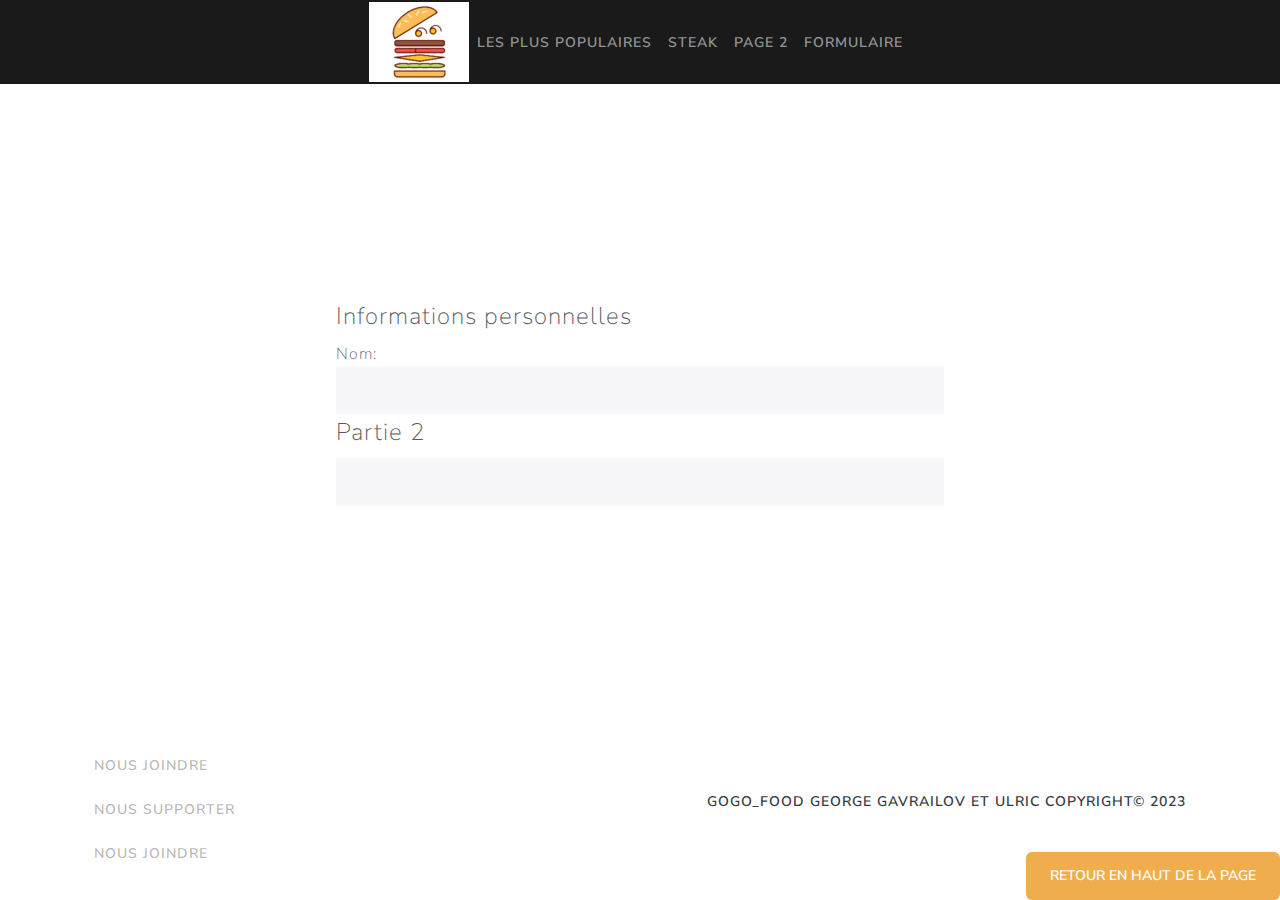
==== commit ee80c966: "Merge branch 'main' of https://gitlab.com/gogo14/web2_tp2" ====
--- a/formulaire.html
+++ b/formulaire.html
@@ -8,16 +8,22 @@
 	<meta name="viewport" content="width=device-width, initial-scale=1">
 	<link rel="stylesheet" href="css/styles.css">
 	<link rel="stylesheet" href="css/bootstrap.min.css">
-	<link rel="icon" href="favion/favicon.ico">
+	<link rel="stylesheet" href="https://cdn.jsdelivr.net/npm/bootstrap-icons@1.10.3/font/bootstrap-icons.css">
+	<link rel="apple-touch-icon"sizes="180x180"href="favion/apple-touch-icon.png">
+	<link rel="icon"type="image/png"sizes="32x32"href="favion/favicon-32x32.png">
+	<link rel="icon"type="image/png"sizes="16x16"href="favion/favicon-16x16.png">
+	<link rel="manifest"href="favion/site.webmanifest">
+	<meta name="msapplication-TileColor"content="#da532c">
+	<meta name="theme-color"content="#ffffff">
 
 
 </head>
 
 <body class="page-formulaire">
-	<a href="#principal" class="">Aller au menu principal</a>
+	<a href="#principal" class="visually-hidden">Aller au menu principal</a>
 	<!-- le contenu dans les li est temporaire c'est juste pour faire des teste et pour voir ca donne quoi-->
 	<header class="position-relative bg-primary" id="haut_page">
-		<nav class="navbar navbar-expand-xl fixed-top p-0 d-flex justify-content-center bg-primary" aria-labelledby="menu-primaire">
+		<nav class="navbar navbar-expand fixed-top p-0 d-flex justify-content-center bg-primary" aria-labelledby="menu-primaire">
 			<h2 id="menu-primaire" class="visually-hidden">Menu primaire</h2>
 			<a href="index.html">
 				<img width="100" height="80" src="img/imageedit_1_4192637725_1.png" alt="Gogo_Food" class="img-fluid">
@@ -30,48 +36,30 @@
 			<!-- tu met dropdown et tu choisi la couleurs je t'ai fais un resumer sur teams -->
 			<div id="liens-barre-nav-principale" class="navbar-dark">
 				<ul class="align-items-center navbar-nav flex-grow-1">
-					<li><a class="nav-link" href="#">Differents types de nourriture</a></li>
-					<li><a class="nav-link" href="#">Des Steak</a></li>
+					<li><a class="nav-link" href="#">Les plus populaires</a></li>
+					<li><a class="nav-link" href="#">Steak</a></li>
 					<li><a class="nav-link" href="page_2.html">Page 2</a></li>
 					<li><a class="nav-link" href="formulaire.html">Formulaire</a></li>
 				</ul>
 			</div>
-			<button class="navbar-toggler collapsed navbar-dark d-sm-block d-md-none bg-dark" type="button"
+			<button class="navbar-toggler collapsed d-sm-block d-md-none" type="button"
 				data-bs-toggle="collapse" data-bs-target="#liens-barre-nav-principale"
 				aria-controls="liens-barre-nav-principale" aria-expanded="false" aria-label="Toggle navigation">
 				<span class="navbar-toggler-icon"></span>
 			</button>
 		</nav>
 	</header>
-	<main id="principal">
-		<form action="#" method="post">
-			<div class="row">
-				<fieldset class="col">
+	<main id="principal" class="container d-flex flex-column justify-content-evenly align-items-center">
+		<form action="#" method="post" class="row">
+				<fieldset class="form-group col-12">
 					<legend>Informations personnelles</legend>
-					<input class="" type="text" required>
-					<!-- <div class="col-6">
-						<label class="form-label" for="txtPrenom">Prenom* :</label>
-						<input class="form-control bg-dark" placeholder="Prenom" type="text" name="txtPrenom" id="txtPrenom" required>
-					</div>
-					<div class="col-6">
-						<label class="form-label" for="txtNom">Nom* :</label>
-						<input class="form-control bg-dark" type="text" name="txtNom" id="txtNom" placeholder="Nom" required>
-					</div>
-					<div class="col-6">
-						<label for="txtCourriel" class="form-label">Courriel* :</label>
-						<div class="input-group">
-							<input type="text" class="form-control bg-dark" placeholder="votre.courriel@gmail.com"
-								name="txtCourriel" id="txtCourriel" aria-describedby="span_courriel" required>
-							<div class="input-group-prepend">
-								<span class="input-group-text" id="span_courriel">exemple@gmail.com</span>
-							</div>
-						</div>
-					</div>
-					<div class="col-6">
-						<label for="txt"></label>
-					</div> -->
+					<label for="nom" class="form-inline">Nom:</label>
+					<input type="text" name="nom" id="nom" class="form-control">
 				</fieldset>
-			</div>
+				<fieldset class="col-12">
+					<legend>Partie 2</legend>
+					<input type="text" name="nom" id="nom" class="form-control">
+				</fieldset>
 		</form>
 	</main>
 	<footer class="container">
--- a/css/styles.css
+++ b/css/styles.css
@@ -11977,4 +11977,21 @@
     display: none !important;
   }
 }
-/*** Début des styles personnalisés ***//*# sourceMappingURL=styles.css.map */+/*** Début des styles personnalisés ***/
+body.page-formulaire > header,
+header > nav {
+  height: 5.25rem;
+}
+
+main {
+  min-height: calc(100vh - 5.25rem - 11.25rem);
+}
+
+footer {
+  height: 11.25rem;
+}
+
+#carousel,
+.carousel-inner {
+  height: 100vh;
+}/*# sourceMappingURL=styles.css.map */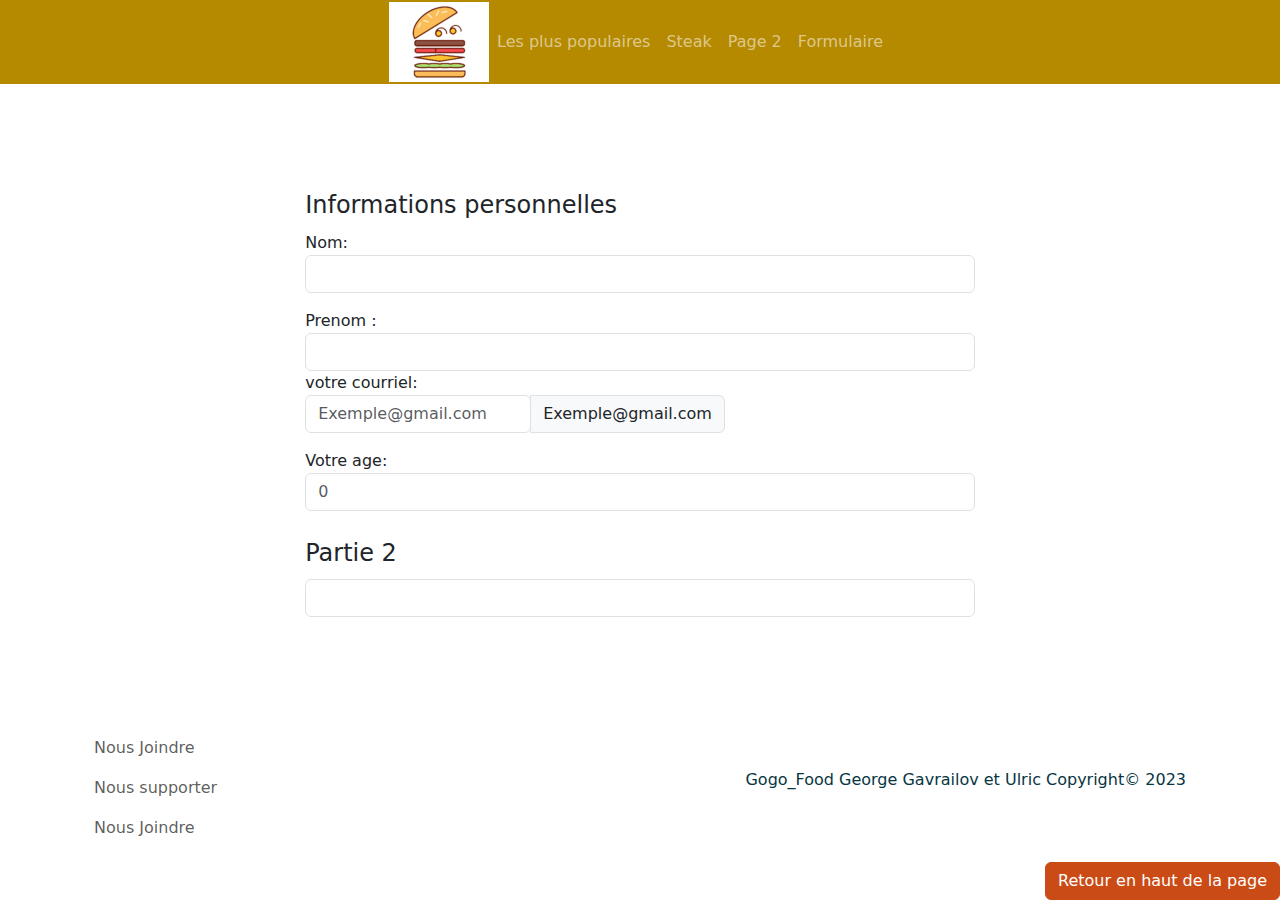
==== commit 8ded967d: "avance ment du tp cote formulaire" ====
--- a/formulaire.html
+++ b/formulaire.html
@@ -7,7 +7,7 @@
 	<meta name="Gogo_Food" content="Un site qui presente diffentes types de nourritures">
 	<meta name="viewport" content="width=device-width, initial-scale=1">
 	<link rel="stylesheet" href="css/styles.css">
-	<link rel="stylesheet" href="css/bootstrap.min.css">
+	<link rel="stylesheet" href="scss/boo">
 	<link rel="stylesheet" href="https://cdn.jsdelivr.net/npm/bootstrap-icons@1.10.3/font/bootstrap-icons.css">
 	<link rel="apple-touch-icon"sizes="180x180"href="favion/apple-touch-icon.png">
 	<link rel="icon"type="image/png"sizes="32x32"href="favion/favicon-32x32.png">
@@ -55,6 +55,24 @@
 					<legend>Informations personnelles</legend>
 					<label for="nom" class="form-inline">Nom:</label>
 					<input type="text" name="nom" id="nom" class="form-control">
+					<div class="mt-3">
+					<label for="prenom" class="form-check-inline">Prenom :</label>
+					<input type="text" class="form-control" name="prenom" id="prenom">
+					</div>
+					<div class="mt-3s">
+					<label for="email">votre courriel:</label>
+					<div class="input-group">
+						<div class="input-group-prenend">
+						<input type="email" name="email" id="email" class="form-control" placeholder="Exemple@gmail.com" aria-describedby="email_Group">
+						</div>
+						<span class="input-group-text" id="email_Group">Exemple@gmail.com</span>
+					</div>
+					</div>
+					<label for="age" class="form-check-inline mt-3">Votre age:</label>
+					<input type="number" name="age" id="age" placeholder="0" class="form-control">
+
+					<label for="adress"></label>
+
 				</fieldset>
 				<fieldset class="col-12">
 					<legend>Partie 2</legend>
--- a/css/styles.css
+++ b/css/styles.css
@@ -30,44 +30,44 @@
   --bs-gray-700: #495057;
   --bs-gray-800: #343a40;
   --bs-gray-900: #212529;
-  --bs-primary: #0d6efd;
-  --bs-secondary: #6c757d;
-  --bs-success: #198754;
-  --bs-info: #0dcaf0;
-  --bs-warning: #ffc107;
-  --bs-danger: #dc3545;
-  --bs-light: #f8f9fa;
-  --bs-dark: #212529;
-  --bs-primary-rgb: 13, 110, 253;
-  --bs-secondary-rgb: 108, 117, 125;
-  --bs-success-rgb: 25, 135, 84;
-  --bs-info-rgb: 13, 202, 240;
-  --bs-warning-rgb: 255, 193, 7;
-  --bs-danger-rgb: 220, 53, 69;
-  --bs-light-rgb: 248, 249, 250;
-  --bs-dark-rgb: 33, 37, 41;
-  --bs-primary-text-emphasis: #052c65;
-  --bs-secondary-text-emphasis: #2b2f32;
-  --bs-success-text-emphasis: #0a3622;
-  --bs-info-text-emphasis: #055160;
-  --bs-warning-text-emphasis: #664d03;
-  --bs-danger-text-emphasis: #58151c;
+  --bs-primary: #b58900;
+  --bs-secondary: #839496;
+  --bs-success: #2aa198;
+  --bs-info: #268bd2;
+  --bs-warning: #cb4b16;
+  --bs-danger: #d33682;
+  --bs-light: #fdf6e3;
+  --bs-dark: #073642;
+  --bs-primary-rgb: 181, 137, 0;
+  --bs-secondary-rgb: 131, 148, 150;
+  --bs-success-rgb: 42, 161, 152;
+  --bs-info-rgb: 38, 139, 210;
+  --bs-warning-rgb: 203, 75, 22;
+  --bs-danger-rgb: 211, 54, 130;
+  --bs-light-rgb: 253, 246, 227;
+  --bs-dark-rgb: 7, 54, 66;
+  --bs-primary-text-emphasis: #483700;
+  --bs-secondary-text-emphasis: #343b3c;
+  --bs-success-text-emphasis: #11403d;
+  --bs-info-text-emphasis: #0f3854;
+  --bs-warning-text-emphasis: #511e09;
+  --bs-danger-text-emphasis: #541634;
   --bs-light-text-emphasis: #495057;
   --bs-dark-text-emphasis: #495057;
-  --bs-primary-bg-subtle: #cfe2ff;
-  --bs-secondary-bg-subtle: #e2e3e5;
-  --bs-success-bg-subtle: #d1e7dd;
-  --bs-info-bg-subtle: #cff4fc;
-  --bs-warning-bg-subtle: #fff3cd;
-  --bs-danger-bg-subtle: #f8d7da;
+  --bs-primary-bg-subtle: #f0e7cc;
+  --bs-secondary-bg-subtle: #e6eaea;
+  --bs-success-bg-subtle: #d4ecea;
+  --bs-info-bg-subtle: #d4e8f6;
+  --bs-warning-bg-subtle: #f5dbd0;
+  --bs-danger-bg-subtle: #f6d7e6;
   --bs-light-bg-subtle: #fcfcfd;
   --bs-dark-bg-subtle: #ced4da;
-  --bs-primary-border-subtle: #9ec5fe;
-  --bs-secondary-border-subtle: #c4c8cb;
-  --bs-success-border-subtle: #a3cfbb;
-  --bs-info-border-subtle: #9eeaf9;
-  --bs-warning-border-subtle: #ffe69c;
-  --bs-danger-border-subtle: #f1aeb5;
+  --bs-primary-border-subtle: #e1d099;
+  --bs-secondary-border-subtle: #cdd4d5;
+  --bs-success-border-subtle: #aad9d6;
+  --bs-info-border-subtle: #a8d1ed;
+  --bs-warning-border-subtle: #eab7a2;
+  --bs-danger-border-subtle: #edafcd;
   --bs-light-border-subtle: #e9ecef;
   --bs-dark-border-subtle: #adb5bd;
   --bs-white-rgb: 255, 255, 255;
@@ -94,11 +94,11 @@
   --bs-tertiary-bg: #f8f9fa;
   --bs-tertiary-bg-rgb: 248, 249, 250;
   --bs-heading-color: inherit;
-  --bs-link-color: #0d6efd;
-  --bs-link-color-rgb: 13, 110, 253;
+  --bs-link-color: #b58900;
+  --bs-link-color-rgb: 181, 137, 0;
   --bs-link-decoration: underline;
-  --bs-link-hover-color: #0a58ca;
-  --bs-link-hover-color-rgb: 10, 88, 202;
+  --bs-link-hover-color: #916e00;
+  --bs-link-hover-color-rgb: 145, 110, 0;
   --bs-code-color: #d63384;
   --bs-highlight-color: #212529;
   --bs-highlight-bg: #fff3cd;
@@ -119,11 +119,11 @@
   --bs-box-shadow-inset: inset 0 1px 2px rgba(0, 0, 0, 0.075);
   --bs-focus-ring-width: 0.25rem;
   --bs-focus-ring-opacity: 0.25;
-  --bs-focus-ring-color: rgba(13, 110, 253, 0.25);
-  --bs-form-valid-color: #198754;
-  --bs-form-valid-border-color: #198754;
-  --bs-form-invalid-color: #dc3545;
-  --bs-form-invalid-border-color: #dc3545;
+  --bs-focus-ring-color: rgba(181, 137, 0, 0.25);
+  --bs-form-valid-color: #2aa198;
+  --bs-form-valid-border-color: #2aa198;
+  --bs-form-invalid-color: #d33682;
+  --bs-form-invalid-border-color: #d33682;
 }
 
 [data-bs-theme=dark] {
@@ -142,35 +142,35 @@
   --bs-tertiary-color-rgb: 222, 226, 230;
   --bs-tertiary-bg: #2b3035;
   --bs-tertiary-bg-rgb: 43, 48, 53;
-  --bs-primary-text-emphasis: #6ea8fe;
-  --bs-secondary-text-emphasis: #a7acb1;
-  --bs-success-text-emphasis: #75b798;
-  --bs-info-text-emphasis: #6edff6;
-  --bs-warning-text-emphasis: #ffda6a;
-  --bs-danger-text-emphasis: #ea868f;
+  --bs-primary-text-emphasis: #d3b866;
+  --bs-secondary-text-emphasis: #b5bfc0;
+  --bs-success-text-emphasis: #7fc7c1;
+  --bs-info-text-emphasis: #7db9e4;
+  --bs-warning-text-emphasis: #e09373;
+  --bs-danger-text-emphasis: #e586b4;
   --bs-light-text-emphasis: #f8f9fa;
   --bs-dark-text-emphasis: #dee2e6;
-  --bs-primary-bg-subtle: #031633;
-  --bs-secondary-bg-subtle: #161719;
-  --bs-success-bg-subtle: #051b11;
-  --bs-info-bg-subtle: #032830;
-  --bs-warning-bg-subtle: #332701;
-  --bs-danger-bg-subtle: #2c0b0e;
+  --bs-primary-bg-subtle: #241b00;
+  --bs-secondary-bg-subtle: #1a1e1e;
+  --bs-success-bg-subtle: #08201e;
+  --bs-info-bg-subtle: #081c2a;
+  --bs-warning-bg-subtle: #290f04;
+  --bs-danger-bg-subtle: #2a0b1a;
   --bs-light-bg-subtle: #343a40;
   --bs-dark-bg-subtle: #1a1d20;
-  --bs-primary-border-subtle: #084298;
-  --bs-secondary-border-subtle: #41464b;
-  --bs-success-border-subtle: #0f5132;
-  --bs-info-border-subtle: #087990;
-  --bs-warning-border-subtle: #997404;
-  --bs-danger-border-subtle: #842029;
+  --bs-primary-border-subtle: #6d5200;
+  --bs-secondary-border-subtle: #4f595a;
+  --bs-success-border-subtle: #19615b;
+  --bs-info-border-subtle: #17537e;
+  --bs-warning-border-subtle: #7a2d0d;
+  --bs-danger-border-subtle: #7f204e;
   --bs-light-border-subtle: #495057;
   --bs-dark-border-subtle: #343a40;
   --bs-heading-color: inherit;
-  --bs-link-color: #6ea8fe;
-  --bs-link-hover-color: #8bb9fe;
-  --bs-link-color-rgb: 110, 168, 254;
-  --bs-link-hover-color-rgb: 139, 185, 254;
+  --bs-link-color: #d3b866;
+  --bs-link-hover-color: #dcc685;
+  --bs-link-color-rgb: 211, 184, 102;
+  --bs-link-hover-color-rgb: 220, 198, 133;
   --bs-code-color: #e685b5;
   --bs-highlight-color: #dee2e6;
   --bs-highlight-bg: #664d03;
@@ -1933,13 +1933,13 @@
 
 .table-primary {
   --bs-table-color: #000;
-  --bs-table-bg: #cfe2ff;
-  --bs-table-border-color: #a6b5cc;
-  --bs-table-striped-bg: #c5d7f2;
+  --bs-table-bg: #f0e7cc;
+  --bs-table-border-color: #c0b9a3;
+  --bs-table-striped-bg: #e4dbc2;
   --bs-table-striped-color: #000;
-  --bs-table-active-bg: #bacbe6;
+  --bs-table-active-bg: #d8d0b8;
   --bs-table-active-color: #000;
-  --bs-table-hover-bg: #bfd1ec;
+  --bs-table-hover-bg: #ded6bd;
   --bs-table-hover-color: #000;
   color: var(--bs-table-color);
   border-color: var(--bs-table-border-color);
@@ -1947,13 +1947,13 @@
 
 .table-secondary {
   --bs-table-color: #000;
-  --bs-table-bg: #e2e3e5;
-  --bs-table-border-color: #b5b6b7;
-  --bs-table-striped-bg: #d7d8da;
+  --bs-table-bg: #e6eaea;
+  --bs-table-border-color: #b8bbbb;
+  --bs-table-striped-bg: #dbdede;
   --bs-table-striped-color: #000;
-  --bs-table-active-bg: #cbccce;
+  --bs-table-active-bg: #cfd3d3;
   --bs-table-active-color: #000;
-  --bs-table-hover-bg: #d1d2d4;
+  --bs-table-hover-bg: #d5d8d8;
   --bs-table-hover-color: #000;
   color: var(--bs-table-color);
   border-color: var(--bs-table-border-color);
@@ -1961,13 +1961,13 @@
 
 .table-success {
   --bs-table-color: #000;
-  --bs-table-bg: #d1e7dd;
-  --bs-table-border-color: #a7b9b1;
-  --bs-table-striped-bg: #c7dbd2;
+  --bs-table-bg: #d4ecea;
+  --bs-table-border-color: #aabdbb;
+  --bs-table-striped-bg: #c9e0de;
   --bs-table-striped-color: #000;
-  --bs-table-active-bg: #bcd0c7;
+  --bs-table-active-bg: #bfd4d3;
   --bs-table-active-color: #000;
-  --bs-table-hover-bg: #c1d6cc;
+  --bs-table-hover-bg: #c4dad8;
   --bs-table-hover-color: #000;
   color: var(--bs-table-color);
   border-color: var(--bs-table-border-color);
@@ -1975,13 +1975,13 @@
 
 .table-info {
   --bs-table-color: #000;
-  --bs-table-bg: #cff4fc;
-  --bs-table-border-color: #a6c3ca;
-  --bs-table-striped-bg: #c5e8ef;
+  --bs-table-bg: #d4e8f6;
+  --bs-table-border-color: #aabac5;
+  --bs-table-striped-bg: #c9dcea;
   --bs-table-striped-color: #000;
-  --bs-table-active-bg: #badce3;
+  --bs-table-active-bg: #bfd1dd;
   --bs-table-active-color: #000;
-  --bs-table-hover-bg: #bfe2e9;
+  --bs-table-hover-bg: #c4d7e4;
   --bs-table-hover-color: #000;
   color: var(--bs-table-color);
   border-color: var(--bs-table-border-color);
@@ -1989,13 +1989,13 @@
 
 .table-warning {
   --bs-table-color: #000;
-  --bs-table-bg: #fff3cd;
-  --bs-table-border-color: #ccc2a4;
-  --bs-table-striped-bg: #f2e7c3;
+  --bs-table-bg: #f5dbd0;
+  --bs-table-border-color: #c4afa6;
+  --bs-table-striped-bg: #e9d0c6;
   --bs-table-striped-color: #000;
-  --bs-table-active-bg: #e6dbb9;
+  --bs-table-active-bg: #ddc5bb;
   --bs-table-active-color: #000;
-  --bs-table-hover-bg: #ece1be;
+  --bs-table-hover-bg: #e3cbc0;
   --bs-table-hover-color: #000;
   color: var(--bs-table-color);
   border-color: var(--bs-table-border-color);
@@ -2003,13 +2003,13 @@
 
 .table-danger {
   --bs-table-color: #000;
-  --bs-table-bg: #f8d7da;
-  --bs-table-border-color: #c6acae;
-  --bs-table-striped-bg: #eccccf;
+  --bs-table-bg: #f6d7e6;
+  --bs-table-border-color: #c5acb8;
+  --bs-table-striped-bg: #eaccdb;
   --bs-table-striped-color: #000;
-  --bs-table-active-bg: #dfc2c4;
+  --bs-table-active-bg: #ddc2cf;
   --bs-table-active-color: #000;
-  --bs-table-hover-bg: #e5c7ca;
+  --bs-table-hover-bg: #e4c7d5;
   --bs-table-hover-color: #000;
   color: var(--bs-table-color);
   border-color: var(--bs-table-border-color);
@@ -2017,13 +2017,13 @@
 
 .table-light {
   --bs-table-color: #000;
-  --bs-table-bg: #f8f9fa;
-  --bs-table-border-color: #c6c7c8;
-  --bs-table-striped-bg: #ecedee;
+  --bs-table-bg: #fdf6e3;
+  --bs-table-border-color: #cac5b6;
+  --bs-table-striped-bg: #f0ead8;
   --bs-table-striped-color: #000;
-  --bs-table-active-bg: #dfe0e1;
+  --bs-table-active-bg: #e4ddcc;
   --bs-table-active-color: #000;
-  --bs-table-hover-bg: #e5e6e7;
+  --bs-table-hover-bg: #eae4d2;
   --bs-table-hover-color: #000;
   color: var(--bs-table-color);
   border-color: var(--bs-table-border-color);
@@ -2031,13 +2031,13 @@
 
 .table-dark {
   --bs-table-color: #fff;
-  --bs-table-bg: #212529;
-  --bs-table-border-color: #4d5154;
-  --bs-table-striped-bg: #2c3034;
+  --bs-table-bg: #073642;
+  --bs-table-border-color: #395e68;
+  --bs-table-striped-bg: #13404b;
   --bs-table-striped-color: #fff;
-  --bs-table-active-bg: #373b3e;
+  --bs-table-active-bg: #204a55;
   --bs-table-active-color: #fff;
-  --bs-table-hover-bg: #323539;
+  --bs-table-hover-bg: #1a4550;
   --bs-table-hover-color: #fff;
   color: var(--bs-table-color);
   border-color: var(--bs-table-border-color);
@@ -2139,9 +2139,9 @@
 .form-control:focus {
   color: var(--bs-body-color);
   background-color: var(--bs-body-bg);
-  border-color: #86b7fe;
+  border-color: #dac480;
   outline: 0;
-  box-shadow: 0 0 0 0.25rem rgba(13, 110, 253, 0.25);
+  box-shadow: 0 0 0 0.25rem rgba(181, 137, 0, 0.25);
 }
 .form-control::-webkit-date-and-time-value {
   min-width: 85px;
@@ -2290,9 +2290,9 @@
   }
 }
 .form-select:focus {
-  border-color: #86b7fe;
+  border-color: #dac480;
   outline: 0;
-  box-shadow: 0 0 0 0.25rem rgba(13, 110, 253, 0.25);
+  box-shadow: 0 0 0 0.25rem rgba(181, 137, 0, 0.25);
 }
 .form-select[multiple], .form-select[size]:not([size="1"]) {
   padding-right: 0.75rem;
@@ -2377,13 +2377,13 @@
   filter: brightness(90%);
 }
 .form-check-input:focus {
-  border-color: #86b7fe;
+  border-color: #dac480;
   outline: 0;
-  box-shadow: 0 0 0 0.25rem rgba(13, 110, 253, 0.25);
+  box-shadow: 0 0 0 0.25rem rgba(181, 137, 0, 0.25);
 }
 .form-check-input:checked {
-  background-color: #0d6efd;
-  border-color: #0d6efd;
+  background-color: #b58900;
+  border-color: #b58900;
 }
 .form-check-input:checked[type=checkbox] {
   --bs-form-check-bg-image: url("data:image/svg+xml,%3csvg xmlns='http://www.w3.org/2000/svg' viewBox='0 0 20 20'%3e%3cpath fill='none' stroke='%23fff' stroke-linecap='round' stroke-linejoin='round' stroke-width='3' d='m6 10 3 3 6-6'/%3e%3c/svg%3e");
@@ -2392,8 +2392,8 @@
   --bs-form-check-bg-image: url("data:image/svg+xml,%3csvg xmlns='http://www.w3.org/2000/svg' viewBox='-4 -4 8 8'%3e%3ccircle r='2' fill='%23fff'/%3e%3c/svg%3e");
 }
 .form-check-input[type=checkbox]:indeterminate {
-  background-color: #0d6efd;
-  border-color: #0d6efd;
+  background-color: #b58900;
+  border-color: #b58900;
   --bs-form-check-bg-image: url("data:image/svg+xml,%3csvg xmlns='http://www.w3.org/2000/svg' viewBox='0 0 20 20'%3e%3cpath fill='none' stroke='%23fff' stroke-linecap='round' stroke-linejoin='round' stroke-width='3' d='M6 10h8'/%3e%3c/svg%3e");
 }
 .form-check-input:disabled {
@@ -2424,7 +2424,7 @@
   }
 }
 .form-switch .form-check-input:focus {
-  --bs-form-switch-bg: url("data:image/svg+xml,%3csvg xmlns='http://www.w3.org/2000/svg' viewBox='-4 -4 8 8'%3e%3ccircle r='3' fill='%2386b7fe'/%3e%3c/svg%3e");
+  --bs-form-switch-bg: url("data:image/svg+xml,%3csvg xmlns='http://www.w3.org/2000/svg' viewBox='-4 -4 8 8'%3e%3ccircle r='3' fill='%23dac480'/%3e%3c/svg%3e");
 }
 .form-switch .form-check-input:checked {
   background-position: right center;
@@ -2472,10 +2472,10 @@
   outline: 0;
 }
 .form-range:focus::-webkit-slider-thumb {
-  box-shadow: 0 0 0 1px #fff, 0 0 0 0.25rem rgba(13, 110, 253, 0.25);
+  box-shadow: 0 0 0 1px #fff, 0 0 0 0.25rem rgba(181, 137, 0, 0.25);
 }
 .form-range:focus::-moz-range-thumb {
-  box-shadow: 0 0 0 1px #fff, 0 0 0 0.25rem rgba(13, 110, 253, 0.25);
+  box-shadow: 0 0 0 1px #fff, 0 0 0 0.25rem rgba(181, 137, 0, 0.25);
 }
 .form-range::-moz-focus-outer {
   border: 0;
@@ -2486,7 +2486,7 @@
   margin-top: -0.25rem;
   -webkit-appearance: none;
           appearance: none;
-  background-color: #0d6efd;
+  background-color: #b58900;
   border: 0;
   border-radius: 1rem;
   -webkit-transition: background-color 0.15s ease-in-out, border-color 0.15s ease-in-out, box-shadow 0.15s ease-in-out;
@@ -2499,7 +2499,7 @@
   }
 }
 .form-range::-webkit-slider-thumb:active {
-  background-color: #b6d4fe;
+  background-color: #e9dcb3;
 }
 .form-range::-webkit-slider-runnable-track {
   width: 100%;
@@ -2515,7 +2515,7 @@
   height: 1rem;
   -moz-appearance: none;
        appearance: none;
-  background-color: #0d6efd;
+  background-color: #b58900;
   border: 0;
   border-radius: 1rem;
   -moz-transition: background-color 0.15s ease-in-out, border-color 0.15s ease-in-out, box-shadow 0.15s ease-in-out;
@@ -2528,7 +2528,7 @@
   }
 }
 .form-range::-moz-range-thumb:active {
-  background-color: #b6d4fe;
+  background-color: #e9dcb3;
 }
 .form-range::-moz-range-track {
   width: 100%;
@@ -2781,7 +2781,7 @@
 .was-validated .form-control:valid, .form-control.is-valid {
   border-color: var(--bs-form-valid-border-color);
   padding-right: calc(1.5em + 0.75rem);
-  background-image: url("data:image/svg+xml,%3csvg xmlns='http://www.w3.org/2000/svg' viewBox='0 0 8 8'%3e%3cpath fill='%23198754' d='M2.3 6.73.6 4.53c-.4-1.04.46-1.4 1.1-.8l1.1 1.4 3.4-3.8c.6-.63 1.6-.27 1.2.7l-4 4.6c-.43.5-.8.4-1.1.1z'/%3e%3c/svg%3e");
+  background-image: url("data:image/svg+xml,%3csvg xmlns='http://www.w3.org/2000/svg' viewBox='0 0 8 8'%3e%3cpath fill='%232aa198' d='M2.3 6.73.6 4.53c-.4-1.04.46-1.4 1.1-.8l1.1 1.4 3.4-3.8c.6-.63 1.6-.27 1.2.7l-4 4.6c-.43.5-.8.4-1.1.1z'/%3e%3c/svg%3e");
   background-repeat: no-repeat;
   background-position: right calc(0.375em + 0.1875rem) center;
   background-size: calc(0.75em + 0.375rem) calc(0.75em + 0.375rem);
@@ -2800,7 +2800,7 @@
   border-color: var(--bs-form-valid-border-color);
 }
 .was-validated .form-select:valid:not([multiple]):not([size]), .was-validated .form-select:valid:not([multiple])[size="1"], .form-select.is-valid:not([multiple]):not([size]), .form-select.is-valid:not([multiple])[size="1"] {
-  --bs-form-select-bg-icon: url("data:image/svg+xml,%3csvg xmlns='http://www.w3.org/2000/svg' viewBox='0 0 8 8'%3e%3cpath fill='%23198754' d='M2.3 6.73.6 4.53c-.4-1.04.46-1.4 1.1-.8l1.1 1.4 3.4-3.8c.6-.63 1.6-.27 1.2.7l-4 4.6c-.43.5-.8.4-1.1.1z'/%3e%3c/svg%3e");
+  --bs-form-select-bg-icon: url("data:image/svg+xml,%3csvg xmlns='http://www.w3.org/2000/svg' viewBox='0 0 8 8'%3e%3cpath fill='%232aa198' d='M2.3 6.73.6 4.53c-.4-1.04.46-1.4 1.1-.8l1.1 1.4 3.4-3.8c.6-.63 1.6-.27 1.2.7l-4 4.6c-.43.5-.8.4-1.1.1z'/%3e%3c/svg%3e");
   padding-right: 4.125rem;
   background-position: right 0.75rem center, center right 2.25rem;
   background-size: 16px 12px, calc(0.75em + 0.375rem) calc(0.75em + 0.375rem);
@@ -2871,7 +2871,7 @@
 .was-validated .form-control:invalid, .form-control.is-invalid {
   border-color: var(--bs-form-invalid-border-color);
   padding-right: calc(1.5em + 0.75rem);
-  background-image: url("data:image/svg+xml,%3csvg xmlns='http://www.w3.org/2000/svg' viewBox='0 0 12 12' width='12' height='12' fill='none' stroke='%23dc3545'%3e%3ccircle cx='6' cy='6' r='4.5'/%3e%3cpath stroke-linejoin='round' d='M5.8 3.6h.4L6 6.5z'/%3e%3ccircle cx='6' cy='8.2' r='.6' fill='%23dc3545' stroke='none'/%3e%3c/svg%3e");
+  background-image: url("data:image/svg+xml,%3csvg xmlns='http://www.w3.org/2000/svg' viewBox='0 0 12 12' width='12' height='12' fill='none' stroke='%23d33682'%3e%3ccircle cx='6' cy='6' r='4.5'/%3e%3cpath stroke-linejoin='round' d='M5.8 3.6h.4L6 6.5z'/%3e%3ccircle cx='6' cy='8.2' r='.6' fill='%23d33682' stroke='none'/%3e%3c/svg%3e");
   background-repeat: no-repeat;
   background-position: right calc(0.375em + 0.1875rem) center;
   background-size: calc(0.75em + 0.375rem) calc(0.75em + 0.375rem);
@@ -2890,7 +2890,7 @@
   border-color: var(--bs-form-invalid-border-color);
 }
 .was-validated .form-select:invalid:not([multiple]):not([size]), .was-validated .form-select:invalid:not([multiple])[size="1"], .form-select.is-invalid:not([multiple]):not([size]), .form-select.is-invalid:not([multiple])[size="1"] {
-  --bs-form-select-bg-icon: url("data:image/svg+xml,%3csvg xmlns='http://www.w3.org/2000/svg' viewBox='0 0 12 12' width='12' height='12' fill='none' stroke='%23dc3545'%3e%3ccircle cx='6' cy='6' r='4.5'/%3e%3cpath stroke-linejoin='round' d='M5.8 3.6h.4L6 6.5z'/%3e%3ccircle cx='6' cy='8.2' r='.6' fill='%23dc3545' stroke='none'/%3e%3c/svg%3e");
+  --bs-form-select-bg-icon: url("data:image/svg+xml,%3csvg xmlns='http://www.w3.org/2000/svg' viewBox='0 0 12 12' width='12' height='12' fill='none' stroke='%23d33682'%3e%3ccircle cx='6' cy='6' r='4.5'/%3e%3cpath stroke-linejoin='round' d='M5.8 3.6h.4L6 6.5z'/%3e%3ccircle cx='6' cy='8.2' r='.6' fill='%23d33682' stroke='none'/%3e%3c/svg%3e");
   padding-right: 4.125rem;
   background-position: right 0.75rem center, center right 2.25rem;
   background-size: 16px 12px, calc(0.75em + 0.375rem) calc(0.75em + 0.375rem);
@@ -3008,274 +3008,274 @@
 }
 
 .btn-primary {
+  --bs-btn-color: #000;
+  --bs-btn-bg: #b58900;
+  --bs-btn-border-color: #b58900;
+  --bs-btn-hover-color: #000;
+  --bs-btn-hover-bg: #c09b26;
+  --bs-btn-hover-border-color: #bc951a;
+  --bs-btn-focus-shadow-rgb: 154, 116, 0;
+  --bs-btn-active-color: #000;
+  --bs-btn-active-bg: #c4a133;
+  --bs-btn-active-border-color: #bc951a;
+  --bs-btn-active-shadow: inset 0 3px 5px rgba(0, 0, 0, 0.125);
+  --bs-btn-disabled-color: #000;
+  --bs-btn-disabled-bg: #b58900;
+  --bs-btn-disabled-border-color: #b58900;
+}
+
+.btn-secondary {
+  --bs-btn-color: #000;
+  --bs-btn-bg: #839496;
+  --bs-btn-border-color: #839496;
+  --bs-btn-hover-color: #000;
+  --bs-btn-hover-bg: #96a4a6;
+  --bs-btn-hover-border-color: #8f9fa1;
+  --bs-btn-focus-shadow-rgb: 111, 126, 128;
+  --bs-btn-active-color: #000;
+  --bs-btn-active-bg: #9ca9ab;
+  --bs-btn-active-border-color: #8f9fa1;
+  --bs-btn-active-shadow: inset 0 3px 5px rgba(0, 0, 0, 0.125);
+  --bs-btn-disabled-color: #000;
+  --bs-btn-disabled-bg: #839496;
+  --bs-btn-disabled-border-color: #839496;
+}
+
+.btn-success {
+  --bs-btn-color: #000;
+  --bs-btn-bg: #2aa198;
+  --bs-btn-border-color: #2aa198;
+  --bs-btn-hover-color: #000;
+  --bs-btn-hover-bg: #4aafa7;
+  --bs-btn-hover-border-color: #3faaa2;
+  --bs-btn-focus-shadow-rgb: 36, 137, 129;
+  --bs-btn-active-color: #000;
+  --bs-btn-active-bg: #55b4ad;
+  --bs-btn-active-border-color: #3faaa2;
+  --bs-btn-active-shadow: inset 0 3px 5px rgba(0, 0, 0, 0.125);
+  --bs-btn-disabled-color: #000;
+  --bs-btn-disabled-bg: #2aa198;
+  --bs-btn-disabled-border-color: #2aa198;
+}
+
+.btn-info {
+  --bs-btn-color: #000;
+  --bs-btn-bg: #268bd2;
+  --bs-btn-border-color: #268bd2;
+  --bs-btn-hover-color: #000;
+  --bs-btn-hover-bg: #479cd9;
+  --bs-btn-hover-border-color: #3c97d7;
+  --bs-btn-focus-shadow-rgb: 32, 118, 179;
+  --bs-btn-active-color: #000;
+  --bs-btn-active-bg: #51a2db;
+  --bs-btn-active-border-color: #3c97d7;
+  --bs-btn-active-shadow: inset 0 3px 5px rgba(0, 0, 0, 0.125);
+  --bs-btn-disabled-color: #000;
+  --bs-btn-disabled-bg: #268bd2;
+  --bs-btn-disabled-border-color: #268bd2;
+}
+
+.btn-warning {
   --bs-btn-color: #fff;
-  --bs-btn-bg: #0d6efd;
-  --bs-btn-border-color: #0d6efd;
+  --bs-btn-bg: #cb4b16;
+  --bs-btn-border-color: #cb4b16;
   --bs-btn-hover-color: #fff;
-  --bs-btn-hover-bg: #0b5ed7;
-  --bs-btn-hover-border-color: #0a58ca;
-  --bs-btn-focus-shadow-rgb: 49, 132, 253;
+  --bs-btn-hover-bg: #ad4013;
+  --bs-btn-hover-border-color: #a23c12;
+  --bs-btn-focus-shadow-rgb: 211, 102, 57;
   --bs-btn-active-color: #fff;
-  --bs-btn-active-bg: #0a58ca;
-  --bs-btn-active-border-color: #0a53be;
+  --bs-btn-active-bg: #a23c12;
+  --bs-btn-active-border-color: #983811;
   --bs-btn-active-shadow: inset 0 3px 5px rgba(0, 0, 0, 0.125);
   --bs-btn-disabled-color: #fff;
-  --bs-btn-disabled-bg: #0d6efd;
-  --bs-btn-disabled-border-color: #0d6efd;
-}
-
-.btn-secondary {
+  --bs-btn-disabled-bg: #cb4b16;
+  --bs-btn-disabled-border-color: #cb4b16;
+}
+
+.btn-danger {
   --bs-btn-color: #fff;
-  --bs-btn-bg: #6c757d;
-  --bs-btn-border-color: #6c757d;
+  --bs-btn-bg: #d33682;
+  --bs-btn-border-color: #d33682;
   --bs-btn-hover-color: #fff;
-  --bs-btn-hover-bg: #5c636a;
-  --bs-btn-hover-border-color: #565e64;
-  --bs-btn-focus-shadow-rgb: 130, 138, 145;
+  --bs-btn-hover-bg: #b32e6f;
+  --bs-btn-hover-border-color: #a92b68;
+  --bs-btn-focus-shadow-rgb: 218, 84, 149;
   --bs-btn-active-color: #fff;
-  --bs-btn-active-bg: #565e64;
-  --bs-btn-active-border-color: #51585e;
+  --bs-btn-active-bg: #a92b68;
+  --bs-btn-active-border-color: #9e2962;
   --bs-btn-active-shadow: inset 0 3px 5px rgba(0, 0, 0, 0.125);
   --bs-btn-disabled-color: #fff;
-  --bs-btn-disabled-bg: #6c757d;
-  --bs-btn-disabled-border-color: #6c757d;
-}
-
-.btn-success {
+  --bs-btn-disabled-bg: #d33682;
+  --bs-btn-disabled-border-color: #d33682;
+}
+
+.btn-light {
+  --bs-btn-color: #000;
+  --bs-btn-bg: #fdf6e3;
+  --bs-btn-border-color: #fdf6e3;
+  --bs-btn-hover-color: #000;
+  --bs-btn-hover-bg: #d7d1c1;
+  --bs-btn-hover-border-color: #cac5b6;
+  --bs-btn-focus-shadow-rgb: 215, 209, 193;
+  --bs-btn-active-color: #000;
+  --bs-btn-active-bg: #cac5b6;
+  --bs-btn-active-border-color: #beb9aa;
+  --bs-btn-active-shadow: inset 0 3px 5px rgba(0, 0, 0, 0.125);
+  --bs-btn-disabled-color: #000;
+  --bs-btn-disabled-bg: #fdf6e3;
+  --bs-btn-disabled-border-color: #fdf6e3;
+}
+
+.btn-dark {
   --bs-btn-color: #fff;
-  --bs-btn-bg: #198754;
-  --bs-btn-border-color: #198754;
+  --bs-btn-bg: #073642;
+  --bs-btn-border-color: #073642;
   --bs-btn-hover-color: #fff;
-  --bs-btn-hover-bg: #157347;
-  --bs-btn-hover-border-color: #146c43;
-  --bs-btn-focus-shadow-rgb: 60, 153, 110;
+  --bs-btn-hover-bg: #2c545e;
+  --bs-btn-hover-border-color: #204a55;
+  --bs-btn-focus-shadow-rgb: 44, 84, 94;
   --bs-btn-active-color: #fff;
-  --bs-btn-active-bg: #146c43;
-  --bs-btn-active-border-color: #13653f;
+  --bs-btn-active-bg: #395e68;
+  --bs-btn-active-border-color: #204a55;
   --bs-btn-active-shadow: inset 0 3px 5px rgba(0, 0, 0, 0.125);
   --bs-btn-disabled-color: #fff;
-  --bs-btn-disabled-bg: #198754;
-  --bs-btn-disabled-border-color: #198754;
-}
-
-.btn-info {
-  --bs-btn-color: #000;
-  --bs-btn-bg: #0dcaf0;
-  --bs-btn-border-color: #0dcaf0;
+  --bs-btn-disabled-bg: #073642;
+  --bs-btn-disabled-border-color: #073642;
+}
+
+.btn-outline-primary {
+  --bs-btn-color: #b58900;
+  --bs-btn-border-color: #b58900;
   --bs-btn-hover-color: #000;
-  --bs-btn-hover-bg: #31d2f2;
-  --bs-btn-hover-border-color: #25cff2;
-  --bs-btn-focus-shadow-rgb: 11, 172, 204;
+  --bs-btn-hover-bg: #b58900;
+  --bs-btn-hover-border-color: #b58900;
+  --bs-btn-focus-shadow-rgb: 181, 137, 0;
   --bs-btn-active-color: #000;
-  --bs-btn-active-bg: #3dd5f3;
-  --bs-btn-active-border-color: #25cff2;
+  --bs-btn-active-bg: #b58900;
+  --bs-btn-active-border-color: #b58900;
   --bs-btn-active-shadow: inset 0 3px 5px rgba(0, 0, 0, 0.125);
-  --bs-btn-disabled-color: #000;
-  --bs-btn-disabled-bg: #0dcaf0;
-  --bs-btn-disabled-border-color: #0dcaf0;
-}
-
-.btn-warning {
-  --bs-btn-color: #000;
-  --bs-btn-bg: #ffc107;
-  --bs-btn-border-color: #ffc107;
+  --bs-btn-disabled-color: #b58900;
+  --bs-btn-disabled-bg: transparent;
+  --bs-btn-disabled-border-color: #b58900;
+  --bs-gradient: none;
+}
+
+.btn-outline-secondary {
+  --bs-btn-color: #839496;
+  --bs-btn-border-color: #839496;
   --bs-btn-hover-color: #000;
-  --bs-btn-hover-bg: #ffca2c;
-  --bs-btn-hover-border-color: #ffc720;
-  --bs-btn-focus-shadow-rgb: 217, 164, 6;
+  --bs-btn-hover-bg: #839496;
+  --bs-btn-hover-border-color: #839496;
+  --bs-btn-focus-shadow-rgb: 131, 148, 150;
   --bs-btn-active-color: #000;
-  --bs-btn-active-bg: #ffcd39;
-  --bs-btn-active-border-color: #ffc720;
+  --bs-btn-active-bg: #839496;
+  --bs-btn-active-border-color: #839496;
   --bs-btn-active-shadow: inset 0 3px 5px rgba(0, 0, 0, 0.125);
-  --bs-btn-disabled-color: #000;
-  --bs-btn-disabled-bg: #ffc107;
-  --bs-btn-disabled-border-color: #ffc107;
-}
-
-.btn-danger {
-  --bs-btn-color: #fff;
-  --bs-btn-bg: #dc3545;
-  --bs-btn-border-color: #dc3545;
+  --bs-btn-disabled-color: #839496;
+  --bs-btn-disabled-bg: transparent;
+  --bs-btn-disabled-border-color: #839496;
+  --bs-gradient: none;
+}
+
+.btn-outline-success {
+  --bs-btn-color: #2aa198;
+  --bs-btn-border-color: #2aa198;
+  --bs-btn-hover-color: #000;
+  --bs-btn-hover-bg: #2aa198;
+  --bs-btn-hover-border-color: #2aa198;
+  --bs-btn-focus-shadow-rgb: 42, 161, 152;
+  --bs-btn-active-color: #000;
+  --bs-btn-active-bg: #2aa198;
+  --bs-btn-active-border-color: #2aa198;
+  --bs-btn-active-shadow: inset 0 3px 5px rgba(0, 0, 0, 0.125);
+  --bs-btn-disabled-color: #2aa198;
+  --bs-btn-disabled-bg: transparent;
+  --bs-btn-disabled-border-color: #2aa198;
+  --bs-gradient: none;
+}
+
+.btn-outline-info {
+  --bs-btn-color: #268bd2;
+  --bs-btn-border-color: #268bd2;
+  --bs-btn-hover-color: #000;
+  --bs-btn-hover-bg: #268bd2;
+  --bs-btn-hover-border-color: #268bd2;
+  --bs-btn-focus-shadow-rgb: 38, 139, 210;
+  --bs-btn-active-color: #000;
+  --bs-btn-active-bg: #268bd2;
+  --bs-btn-active-border-color: #268bd2;
+  --bs-btn-active-shadow: inset 0 3px 5px rgba(0, 0, 0, 0.125);
+  --bs-btn-disabled-color: #268bd2;
+  --bs-btn-disabled-bg: transparent;
+  --bs-btn-disabled-border-color: #268bd2;
+  --bs-gradient: none;
+}
+
+.btn-outline-warning {
+  --bs-btn-color: #cb4b16;
+  --bs-btn-border-color: #cb4b16;
   --bs-btn-hover-color: #fff;
-  --bs-btn-hover-bg: #bb2d3b;
-  --bs-btn-hover-border-color: #b02a37;
-  --bs-btn-focus-shadow-rgb: 225, 83, 97;
+  --bs-btn-hover-bg: #cb4b16;
+  --bs-btn-hover-border-color: #cb4b16;
+  --bs-btn-focus-shadow-rgb: 203, 75, 22;
   --bs-btn-active-color: #fff;
-  --bs-btn-active-bg: #b02a37;
-  --bs-btn-active-border-color: #a52834;
+  --bs-btn-active-bg: #cb4b16;
+  --bs-btn-active-border-color: #cb4b16;
   --bs-btn-active-shadow: inset 0 3px 5px rgba(0, 0, 0, 0.125);
-  --bs-btn-disabled-color: #fff;
-  --bs-btn-disabled-bg: #dc3545;
-  --bs-btn-disabled-border-color: #dc3545;
-}
-
-.btn-light {
-  --bs-btn-color: #000;
-  --bs-btn-bg: #f8f9fa;
-  --bs-btn-border-color: #f8f9fa;
+  --bs-btn-disabled-color: #cb4b16;
+  --bs-btn-disabled-bg: transparent;
+  --bs-btn-disabled-border-color: #cb4b16;
+  --bs-gradient: none;
+}
+
+.btn-outline-danger {
+  --bs-btn-color: #d33682;
+  --bs-btn-border-color: #d33682;
+  --bs-btn-hover-color: #fff;
+  --bs-btn-hover-bg: #d33682;
+  --bs-btn-hover-border-color: #d33682;
+  --bs-btn-focus-shadow-rgb: 211, 54, 130;
+  --bs-btn-active-color: #fff;
+  --bs-btn-active-bg: #d33682;
+  --bs-btn-active-border-color: #d33682;
+  --bs-btn-active-shadow: inset 0 3px 5px rgba(0, 0, 0, 0.125);
+  --bs-btn-disabled-color: #d33682;
+  --bs-btn-disabled-bg: transparent;
+  --bs-btn-disabled-border-color: #d33682;
+  --bs-gradient: none;
+}
+
+.btn-outline-light {
+  --bs-btn-color: #fdf6e3;
+  --bs-btn-border-color: #fdf6e3;
   --bs-btn-hover-color: #000;
-  --bs-btn-hover-bg: #d3d4d5;
-  --bs-btn-hover-border-color: #c6c7c8;
-  --bs-btn-focus-shadow-rgb: 211, 212, 213;
+  --bs-btn-hover-bg: #fdf6e3;
+  --bs-btn-hover-border-color: #fdf6e3;
+  --bs-btn-focus-shadow-rgb: 253, 246, 227;
   --bs-btn-active-color: #000;
-  --bs-btn-active-bg: #c6c7c8;
-  --bs-btn-active-border-color: #babbbc;
+  --bs-btn-active-bg: #fdf6e3;
+  --bs-btn-active-border-color: #fdf6e3;
   --bs-btn-active-shadow: inset 0 3px 5px rgba(0, 0, 0, 0.125);
-  --bs-btn-disabled-color: #000;
-  --bs-btn-disabled-bg: #f8f9fa;
-  --bs-btn-disabled-border-color: #f8f9fa;
-}
-
-.btn-dark {
-  --bs-btn-color: #fff;
-  --bs-btn-bg: #212529;
-  --bs-btn-border-color: #212529;
+  --bs-btn-disabled-color: #fdf6e3;
+  --bs-btn-disabled-bg: transparent;
+  --bs-btn-disabled-border-color: #fdf6e3;
+  --bs-gradient: none;
+}
+
+.btn-outline-dark {
+  --bs-btn-color: #073642;
+  --bs-btn-border-color: #073642;
   --bs-btn-hover-color: #fff;
-  --bs-btn-hover-bg: #424649;
-  --bs-btn-hover-border-color: #373b3e;
-  --bs-btn-focus-shadow-rgb: 66, 70, 73;
+  --bs-btn-hover-bg: #073642;
+  --bs-btn-hover-border-color: #073642;
+  --bs-btn-focus-shadow-rgb: 7, 54, 66;
   --bs-btn-active-color: #fff;
-  --bs-btn-active-bg: #4d5154;
-  --bs-btn-active-border-color: #373b3e;
+  --bs-btn-active-bg: #073642;
+  --bs-btn-active-border-color: #073642;
   --bs-btn-active-shadow: inset 0 3px 5px rgba(0, 0, 0, 0.125);
-  --bs-btn-disabled-color: #fff;
-  --bs-btn-disabled-bg: #212529;
-  --bs-btn-disabled-border-color: #212529;
-}
-
-.btn-outline-primary {
-  --bs-btn-color: #0d6efd;
-  --bs-btn-border-color: #0d6efd;
-  --bs-btn-hover-color: #fff;
-  --bs-btn-hover-bg: #0d6efd;
-  --bs-btn-hover-border-color: #0d6efd;
-  --bs-btn-focus-shadow-rgb: 13, 110, 253;
-  --bs-btn-active-color: #fff;
-  --bs-btn-active-bg: #0d6efd;
-  --bs-btn-active-border-color: #0d6efd;
-  --bs-btn-active-shadow: inset 0 3px 5px rgba(0, 0, 0, 0.125);
-  --bs-btn-disabled-color: #0d6efd;
+  --bs-btn-disabled-color: #073642;
   --bs-btn-disabled-bg: transparent;
-  --bs-btn-disabled-border-color: #0d6efd;
-  --bs-gradient: none;
-}
-
-.btn-outline-secondary {
-  --bs-btn-color: #6c757d;
-  --bs-btn-border-color: #6c757d;
-  --bs-btn-hover-color: #fff;
-  --bs-btn-hover-bg: #6c757d;
-  --bs-btn-hover-border-color: #6c757d;
-  --bs-btn-focus-shadow-rgb: 108, 117, 125;
-  --bs-btn-active-color: #fff;
-  --bs-btn-active-bg: #6c757d;
-  --bs-btn-active-border-color: #6c757d;
-  --bs-btn-active-shadow: inset 0 3px 5px rgba(0, 0, 0, 0.125);
-  --bs-btn-disabled-color: #6c757d;
-  --bs-btn-disabled-bg: transparent;
-  --bs-btn-disabled-border-color: #6c757d;
-  --bs-gradient: none;
-}
-
-.btn-outline-success {
-  --bs-btn-color: #198754;
-  --bs-btn-border-color: #198754;
-  --bs-btn-hover-color: #fff;
-  --bs-btn-hover-bg: #198754;
-  --bs-btn-hover-border-color: #198754;
-  --bs-btn-focus-shadow-rgb: 25, 135, 84;
-  --bs-btn-active-color: #fff;
-  --bs-btn-active-bg: #198754;
-  --bs-btn-active-border-color: #198754;
-  --bs-btn-active-shadow: inset 0 3px 5px rgba(0, 0, 0, 0.125);
-  --bs-btn-disabled-color: #198754;
-  --bs-btn-disabled-bg: transparent;
-  --bs-btn-disabled-border-color: #198754;
-  --bs-gradient: none;
-}
-
-.btn-outline-info {
-  --bs-btn-color: #0dcaf0;
-  --bs-btn-border-color: #0dcaf0;
-  --bs-btn-hover-color: #000;
-  --bs-btn-hover-bg: #0dcaf0;
-  --bs-btn-hover-border-color: #0dcaf0;
-  --bs-btn-focus-shadow-rgb: 13, 202, 240;
-  --bs-btn-active-color: #000;
-  --bs-btn-active-bg: #0dcaf0;
-  --bs-btn-active-border-color: #0dcaf0;
-  --bs-btn-active-shadow: inset 0 3px 5px rgba(0, 0, 0, 0.125);
-  --bs-btn-disabled-color: #0dcaf0;
-  --bs-btn-disabled-bg: transparent;
-  --bs-btn-disabled-border-color: #0dcaf0;
-  --bs-gradient: none;
-}
-
-.btn-outline-warning {
-  --bs-btn-color: #ffc107;
-  --bs-btn-border-color: #ffc107;
-  --bs-btn-hover-color: #000;
-  --bs-btn-hover-bg: #ffc107;
-  --bs-btn-hover-border-color: #ffc107;
-  --bs-btn-focus-shadow-rgb: 255, 193, 7;
-  --bs-btn-active-color: #000;
-  --bs-btn-active-bg: #ffc107;
-  --bs-btn-active-border-color: #ffc107;
-  --bs-btn-active-shadow: inset 0 3px 5px rgba(0, 0, 0, 0.125);
-  --bs-btn-disabled-color: #ffc107;
-  --bs-btn-disabled-bg: transparent;
-  --bs-btn-disabled-border-color: #ffc107;
-  --bs-gradient: none;
-}
-
-.btn-outline-danger {
-  --bs-btn-color: #dc3545;
-  --bs-btn-border-color: #dc3545;
-  --bs-btn-hover-color: #fff;
-  --bs-btn-hover-bg: #dc3545;
-  --bs-btn-hover-border-color: #dc3545;
-  --bs-btn-focus-shadow-rgb: 220, 53, 69;
-  --bs-btn-active-color: #fff;
-  --bs-btn-active-bg: #dc3545;
-  --bs-btn-active-border-color: #dc3545;
-  --bs-btn-active-shadow: inset 0 3px 5px rgba(0, 0, 0, 0.125);
-  --bs-btn-disabled-color: #dc3545;
-  --bs-btn-disabled-bg: transparent;
-  --bs-btn-disabled-border-color: #dc3545;
-  --bs-gradient: none;
-}
-
-.btn-outline-light {
-  --bs-btn-color: #f8f9fa;
-  --bs-btn-border-color: #f8f9fa;
-  --bs-btn-hover-color: #000;
-  --bs-btn-hover-bg: #f8f9fa;
-  --bs-btn-hover-border-color: #f8f9fa;
-  --bs-btn-focus-shadow-rgb: 248, 249, 250;
-  --bs-btn-active-color: #000;
-  --bs-btn-active-bg: #f8f9fa;
-  --bs-btn-active-border-color: #f8f9fa;
-  --bs-btn-active-shadow: inset 0 3px 5px rgba(0, 0, 0, 0.125);
-  --bs-btn-disabled-color: #f8f9fa;
-  --bs-btn-disabled-bg: transparent;
-  --bs-btn-disabled-border-color: #f8f9fa;
-  --bs-gradient: none;
-}
-
-.btn-outline-dark {
-  --bs-btn-color: #212529;
-  --bs-btn-border-color: #212529;
-  --bs-btn-hover-color: #fff;
-  --bs-btn-hover-bg: #212529;
-  --bs-btn-hover-border-color: #212529;
-  --bs-btn-focus-shadow-rgb: 33, 37, 41;
-  --bs-btn-active-color: #fff;
-  --bs-btn-active-bg: #212529;
-  --bs-btn-active-border-color: #212529;
-  --bs-btn-active-shadow: inset 0 3px 5px rgba(0, 0, 0, 0.125);
-  --bs-btn-disabled-color: #212529;
-  --bs-btn-disabled-bg: transparent;
-  --bs-btn-disabled-border-color: #212529;
+  --bs-btn-disabled-border-color: #073642;
   --bs-gradient: none;
 }
 
@@ -3291,7 +3291,7 @@
   --bs-btn-disabled-color: #6c757d;
   --bs-btn-disabled-border-color: transparent;
   --bs-btn-box-shadow: 0 0 0 #000;
-  --bs-btn-focus-shadow-rgb: 49, 132, 253;
+  --bs-btn-focus-shadow-rgb: 154, 116, 0;
   text-decoration: underline;
 }
 .btn-link:focus-visible {
@@ -3398,7 +3398,7 @@
   --bs-dropdown-link-hover-color: var(--bs-body-color);
   --bs-dropdown-link-hover-bg: var(--bs-tertiary-bg);
   --bs-dropdown-link-active-color: #fff;
-  --bs-dropdown-link-active-bg: #0d6efd;
+  --bs-dropdown-link-active-bg: #b58900;
   --bs-dropdown-link-disabled-color: var(--bs-tertiary-color);
   --bs-dropdown-item-padding-x: 1rem;
   --bs-dropdown-item-padding-y: 0.25rem;
@@ -3664,7 +3664,7 @@
   --bs-dropdown-divider-bg: var(--bs-border-color-translucent);
   --bs-dropdown-link-hover-bg: rgba(255, 255, 255, 0.15);
   --bs-dropdown-link-active-color: #fff;
-  --bs-dropdown-link-active-bg: #0d6efd;
+  --bs-dropdown-link-active-bg: #b58900;
   --bs-dropdown-link-disabled-color: #adb5bd;
   --bs-dropdown-header-color: #adb5bd;
 }
@@ -3804,7 +3804,7 @@
 }
 .nav-link:focus-visible {
   outline: 0;
-  box-shadow: 0 0 0 0.25rem rgba(13, 110, 253, 0.25);
+  box-shadow: 0 0 0 0.25rem rgba(181, 137, 0, 0.25);
 }
 .nav-link.disabled, .nav-link:disabled {
   color: var(--bs-nav-link-disabled-color);
@@ -3847,7 +3847,7 @@
 .nav-pills {
   --bs-nav-pills-border-radius: var(--bs-border-radius);
   --bs-nav-pills-link-active-color: #fff;
-  --bs-nav-pills-link-active-bg: #0d6efd;
+  --bs-nav-pills-link-active-bg: #b58900;
 }
 .nav-pills .nav-link {
   border-radius: var(--bs-nav-pills-border-radius);
@@ -4534,9 +4534,9 @@
   --bs-accordion-btn-icon-width: 1.25rem;
   --bs-accordion-btn-icon-transform: rotate(-180deg);
   --bs-accordion-btn-icon-transition: transform 0.2s ease-in-out;
-  --bs-accordion-btn-active-icon: url("data:image/svg+xml,%3csvg xmlns='http://www.w3.org/2000/svg' viewBox='0 0 16 16' fill='%23052c65'%3e%3cpath fill-rule='evenodd' d='M1.646 4.646a.5.5 0 0 1 .708 0L8 10.293l5.646-5.647a.5.5 0 0 1 .708.708l-6 6a.5.5 0 0 1-.708 0l-6-6a.5.5 0 0 1 0-.708z'/%3e%3c/svg%3e");
-  --bs-accordion-btn-focus-border-color: #86b7fe;
-  --bs-accordion-btn-focus-box-shadow: 0 0 0 0.25rem rgba(13, 110, 253, 0.25);
+  --bs-accordion-btn-active-icon: url("data:image/svg+xml,%3csvg xmlns='http://www.w3.org/2000/svg' viewBox='0 0 16 16' fill='%23483700'%3e%3cpath fill-rule='evenodd' d='M1.646 4.646a.5.5 0 0 1 .708 0L8 10.293l5.646-5.647a.5.5 0 0 1 .708.708l-6 6a.5.5 0 0 1-.708 0l-6-6a.5.5 0 0 1 0-.708z'/%3e%3c/svg%3e");
+  --bs-accordion-btn-focus-border-color: #dac480;
+  --bs-accordion-btn-focus-box-shadow: 0 0 0 0.25rem rgba(181, 137, 0, 0.25);
   --bs-accordion-body-padding-x: 1.25rem;
   --bs-accordion-body-padding-y: 1rem;
   --bs-accordion-active-color: var(--bs-primary-text-emphasis);
@@ -4654,8 +4654,8 @@
 }
 
 [data-bs-theme=dark] .accordion-button::after {
-  --bs-accordion-btn-icon: url("data:image/svg+xml,%3csvg xmlns='http://www.w3.org/2000/svg' viewBox='0 0 16 16' fill='%236ea8fe'%3e%3cpath fill-rule='evenodd' d='M1.646 4.646a.5.5 0 0 1 .708 0L8 10.293l5.646-5.647a.5.5 0 0 1 .708.708l-6 6a.5.5 0 0 1-.708 0l-6-6a.5.5 0 0 1 0-.708z'/%3e%3c/svg%3e");
-  --bs-accordion-btn-active-icon: url("data:image/svg+xml,%3csvg xmlns='http://www.w3.org/2000/svg' viewBox='0 0 16 16' fill='%236ea8fe'%3e%3cpath fill-rule='evenodd' d='M1.646 4.646a.5.5 0 0 1 .708 0L8 10.293l5.646-5.647a.5.5 0 0 1 .708.708l-6 6a.5.5 0 0 1-.708 0l-6-6a.5.5 0 0 1 0-.708z'/%3e%3c/svg%3e");
+  --bs-accordion-btn-icon: url("data:image/svg+xml,%3csvg xmlns='http://www.w3.org/2000/svg' viewBox='0 0 16 16' fill='%23d3b866'%3e%3cpath fill-rule='evenodd' d='M1.646 4.646a.5.5 0 0 1 .708 0L8 10.293l5.646-5.647a.5.5 0 0 1 .708.708l-6 6a.5.5 0 0 1-.708 0l-6-6a.5.5 0 0 1 0-.708z'/%3e%3c/svg%3e");
+  --bs-accordion-btn-active-icon: url("data:image/svg+xml,%3csvg xmlns='http://www.w3.org/2000/svg' viewBox='0 0 16 16' fill='%23d3b866'%3e%3cpath fill-rule='evenodd' d='M1.646 4.646a.5.5 0 0 1 .708 0L8 10.293l5.646-5.647a.5.5 0 0 1 .708.708l-6 6a.5.5 0 0 1-.708 0l-6-6a.5.5 0 0 1 0-.708z'/%3e%3c/svg%3e");
 }
 
 .breadcrumb {
@@ -4704,10 +4704,10 @@
   --bs-pagination-hover-border-color: var(--bs-border-color);
   --bs-pagination-focus-color: var(--bs-link-hover-color);
   --bs-pagination-focus-bg: var(--bs-secondary-bg);
-  --bs-pagination-focus-box-shadow: 0 0 0 0.25rem rgba(13, 110, 253, 0.25);
+  --bs-pagination-focus-box-shadow: 0 0 0 0.25rem rgba(181, 137, 0, 0.25);
   --bs-pagination-active-color: #fff;
-  --bs-pagination-active-bg: #0d6efd;
-  --bs-pagination-active-border-color: #0d6efd;
+  --bs-pagination-active-bg: #b58900;
+  --bs-pagination-active-border-color: #b58900;
   --bs-pagination-disabled-color: var(--bs-secondary-color);
   --bs-pagination-disabled-bg: var(--bs-secondary-bg);
   --bs-pagination-disabled-border-color: var(--bs-border-color);
@@ -4919,7 +4919,7 @@
   --bs-progress-border-radius: var(--bs-border-radius);
   --bs-progress-box-shadow: var(--bs-box-shadow-inset);
   --bs-progress-bar-color: #fff;
-  --bs-progress-bar-bg: #0d6efd;
+  --bs-progress-bar-bg: #b58900;
   --bs-progress-bar-transition: width 0.6s ease;
   display: flex;
   height: var(--bs-progress-height);
@@ -4984,8 +4984,8 @@
   --bs-list-group-disabled-color: var(--bs-secondary-color);
   --bs-list-group-disabled-bg: var(--bs-body-bg);
   --bs-list-group-active-color: #fff;
-  --bs-list-group-active-bg: #0d6efd;
-  --bs-list-group-active-border-color: #0d6efd;
+  --bs-list-group-active-bg: #b58900;
+  --bs-list-group-active-border-color: #b58900;
   display: flex;
   flex-direction: column;
   padding-left: 0;
@@ -5316,7 +5316,7 @@
   --bs-btn-close-bg: url("data:image/svg+xml,%3csvg xmlns='http://www.w3.org/2000/svg' viewBox='0 0 16 16' fill='%23000'%3e%3cpath d='M.293.293a1 1 0 0 1 1.414 0L8 6.586 14.293.293a1 1 0 1 1 1.414 1.414L9.414 8l6.293 6.293a1 1 0 0 1-1.414 1.414L8 9.414l-6.293 6.293a1 1 0 0 1-1.414-1.414L6.586 8 .293 1.707a1 1 0 0 1 0-1.414z'/%3e%3c/svg%3e");
   --bs-btn-close-opacity: 0.5;
   --bs-btn-close-hover-opacity: 0.75;
-  --bs-btn-close-focus-shadow: 0 0 0 0.25rem rgba(13, 110, 253, 0.25);
+  --bs-btn-close-focus-shadow: 0 0 0 0.25rem rgba(181, 137, 0, 0.25);
   --bs-btn-close-focus-opacity: 1;
   --bs-btn-close-disabled-opacity: 0.25;
   --bs-btn-close-white-filter: invert(1) grayscale(100%) brightness(200%);
@@ -6808,17 +6808,17 @@
 }
 
 .text-bg-primary {
-  color: #fff !important;
+  color: #000 !important;
   background-color: RGBA(var(--bs-primary-rgb), var(--bs-bg-opacity, 1)) !important;
 }
 
 .text-bg-secondary {
-  color: #fff !important;
+  color: #000 !important;
   background-color: RGBA(var(--bs-secondary-rgb), var(--bs-bg-opacity, 1)) !important;
 }
 
 .text-bg-success {
-  color: #fff !important;
+  color: #000 !important;
   background-color: RGBA(var(--bs-success-rgb), var(--bs-bg-opacity, 1)) !important;
 }
 
@@ -6828,7 +6828,7 @@
 }
 
 .text-bg-warning {
-  color: #000 !important;
+  color: #fff !important;
   background-color: RGBA(var(--bs-warning-rgb), var(--bs-bg-opacity, 1)) !important;
 }
 
@@ -6852,8 +6852,8 @@
   text-decoration-color: RGBA(var(--bs-primary-rgb), var(--bs-link-underline-opacity, 1)) !important;
 }
 .link-primary:hover, .link-primary:focus {
-  color: RGBA(10, 88, 202, var(--bs-link-opacity, 1)) !important;
-  text-decoration-color: RGBA(10, 88, 202, var(--bs-link-underline-opacity, 1)) !important;
+  color: RGBA(196, 161, 51, var(--bs-link-opacity, 1)) !important;
+  text-decoration-color: RGBA(196, 161, 51, var(--bs-link-underline-opacity, 1)) !important;
 }
 
 .link-secondary {
@@ -6861,8 +6861,8 @@
   text-decoration-color: RGBA(var(--bs-secondary-rgb), var(--bs-link-underline-opacity, 1)) !important;
 }
 .link-secondary:hover, .link-secondary:focus {
-  color: RGBA(86, 94, 100, var(--bs-link-opacity, 1)) !important;
-  text-decoration-color: RGBA(86, 94, 100, var(--bs-link-underline-opacity, 1)) !important;
+  color: RGBA(156, 169, 171, var(--bs-link-opacity, 1)) !important;
+  text-decoration-color: RGBA(156, 169, 171, var(--bs-link-underline-opacity, 1)) !important;
 }
 
 .link-success {
@@ -6870,8 +6870,8 @@
   text-decoration-color: RGBA(var(--bs-success-rgb), var(--bs-link-underline-opacity, 1)) !important;
 }
 .link-success:hover, .link-success:focus {
-  color: RGBA(20, 108, 67, var(--bs-link-opacity, 1)) !important;
-  text-decoration-color: RGBA(20, 108, 67, var(--bs-link-underline-opacity, 1)) !important;
+  color: RGBA(85, 180, 173, var(--bs-link-opacity, 1)) !important;
+  text-decoration-color: RGBA(85, 180, 173, var(--bs-link-underline-opacity, 1)) !important;
 }
 
 .link-info {
@@ -6879,8 +6879,8 @@
   text-decoration-color: RGBA(var(--bs-info-rgb), var(--bs-link-underline-opacity, 1)) !important;
 }
 .link-info:hover, .link-info:focus {
-  color: RGBA(61, 213, 243, var(--bs-link-opacity, 1)) !important;
-  text-decoration-color: RGBA(61, 213, 243, var(--bs-link-underline-opacity, 1)) !important;
+  color: RGBA(81, 162, 219, var(--bs-link-opacity, 1)) !important;
+  text-decoration-color: RGBA(81, 162, 219, var(--bs-link-underline-opacity, 1)) !important;
 }
 
 .link-warning {
@@ -6888,8 +6888,8 @@
   text-decoration-color: RGBA(var(--bs-warning-rgb), var(--bs-link-underline-opacity, 1)) !important;
 }
 .link-warning:hover, .link-warning:focus {
-  color: RGBA(255, 205, 57, var(--bs-link-opacity, 1)) !important;
-  text-decoration-color: RGBA(255, 205, 57, var(--bs-link-underline-opacity, 1)) !important;
+  color: RGBA(162, 60, 18, var(--bs-link-opacity, 1)) !important;
+  text-decoration-color: RGBA(162, 60, 18, var(--bs-link-underline-opacity, 1)) !important;
 }
 
 .link-danger {
@@ -6897,8 +6897,8 @@
   text-decoration-color: RGBA(var(--bs-danger-rgb), var(--bs-link-underline-opacity, 1)) !important;
 }
 .link-danger:hover, .link-danger:focus {
-  color: RGBA(176, 42, 55, var(--bs-link-opacity, 1)) !important;
-  text-decoration-color: RGBA(176, 42, 55, var(--bs-link-underline-opacity, 1)) !important;
+  color: RGBA(169, 43, 104, var(--bs-link-opacity, 1)) !important;
+  text-decoration-color: RGBA(169, 43, 104, var(--bs-link-underline-opacity, 1)) !important;
 }
 
 .link-light {
@@ -6906,8 +6906,8 @@
   text-decoration-color: RGBA(var(--bs-light-rgb), var(--bs-link-underline-opacity, 1)) !important;
 }
 .link-light:hover, .link-light:focus {
-  color: RGBA(249, 250, 251, var(--bs-link-opacity, 1)) !important;
-  text-decoration-color: RGBA(249, 250, 251, var(--bs-link-underline-opacity, 1)) !important;
+  color: RGBA(253, 248, 233, var(--bs-link-opacity, 1)) !important;
+  text-decoration-color: RGBA(253, 248, 233, var(--bs-link-underline-opacity, 1)) !important;
 }
 
 .link-dark {
@@ -6915,8 +6915,8 @@
   text-decoration-color: RGBA(var(--bs-dark-rgb), var(--bs-link-underline-opacity, 1)) !important;
 }
 .link-dark:hover, .link-dark:focus {
-  color: RGBA(26, 30, 33, var(--bs-link-opacity, 1)) !important;
-  text-decoration-color: RGBA(26, 30, 33, var(--bs-link-underline-opacity, 1)) !important;
+  color: RGBA(6, 43, 53, var(--bs-link-opacity, 1)) !important;
+  text-decoration-color: RGBA(6, 43, 53, var(--bs-link-underline-opacity, 1)) !important;
 }
 
 .link-body-emphasis {
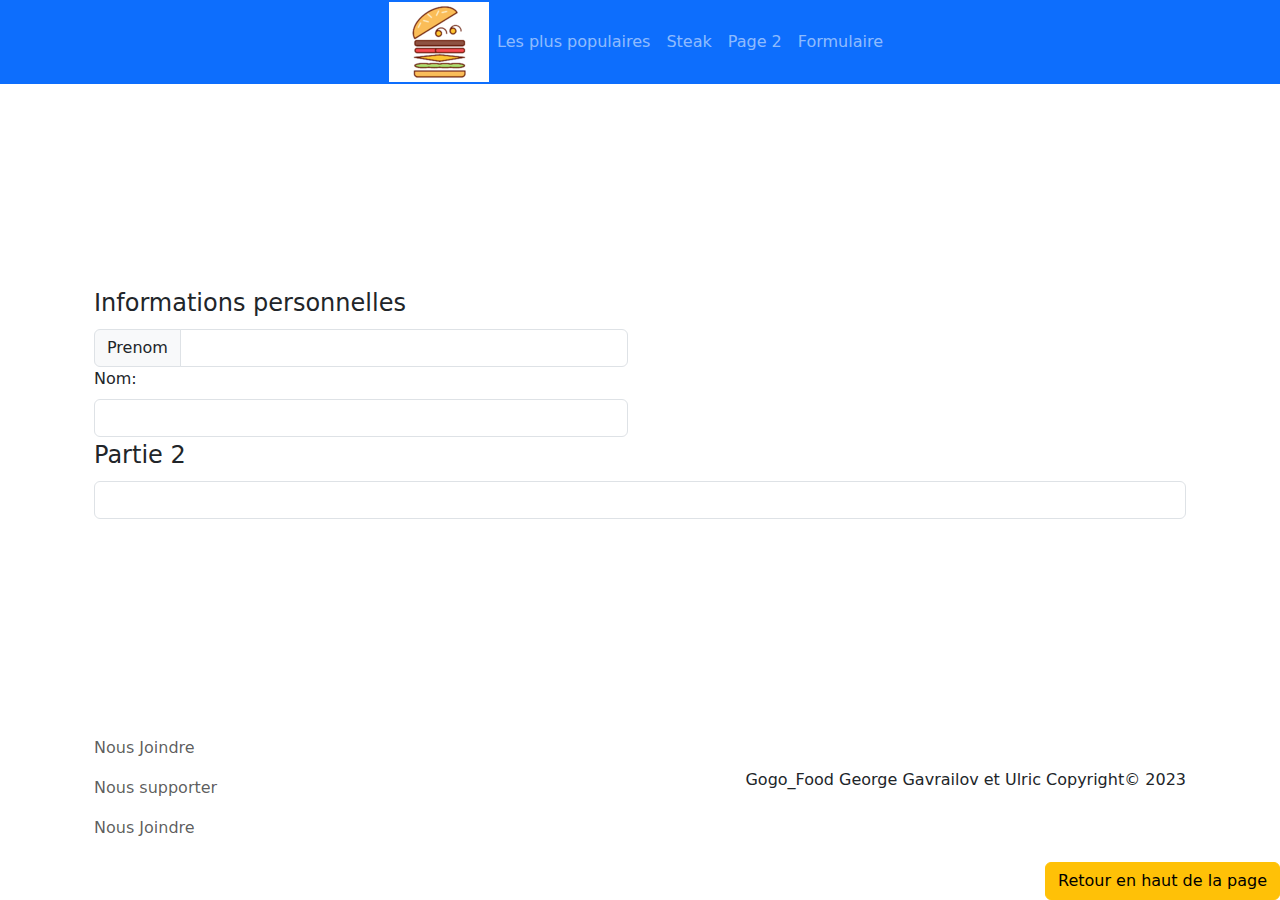
==== commit 9c47527a: "pull" ====
--- a/formulaire.html
+++ b/formulaire.html
@@ -1,108 +1,88 @@
 <!DOCTYPE html>
 <html lang="fr">
-
-<head>
-	<meta charset="utf-8">
-	<title>Gogo_Food</title>
-	<meta name="Gogo_Food" content="Un site qui presente diffentes types de nourritures">
-	<meta name="viewport" content="width=device-width, initial-scale=1">
-	<link rel="stylesheet" href="css/styles.css">
-	<link rel="stylesheet" href="scss/boo">
-	<link rel="stylesheet" href="https://cdn.jsdelivr.net/npm/bootstrap-icons@1.10.3/font/bootstrap-icons.css">
-	<link rel="apple-touch-icon"sizes="180x180"href="favion/apple-touch-icon.png">
-	<link rel="icon"type="image/png"sizes="32x32"href="favion/favicon-32x32.png">
-	<link rel="icon"type="image/png"sizes="16x16"href="favion/favicon-16x16.png">
-	<link rel="manifest"href="favion/site.webmanifest">
-	<meta name="msapplication-TileColor"content="#da532c">
-	<meta name="theme-color"content="#ffffff">
-
-
-</head>
-
-<body class="page-formulaire">
-	<a href="#principal" class="visually-hidden">Aller au menu principal</a>
-	<!-- le contenu dans les li est temporaire c'est juste pour faire des teste et pour voir ca donne quoi-->
-	<header class="position-relative bg-primary" id="haut_page">
-		<nav class="navbar navbar-expand fixed-top p-0 d-flex justify-content-center bg-primary" aria-labelledby="menu-primaire">
-			<h2 id="menu-primaire" class="visually-hidden">Menu primaire</h2>
-			<a href="index.html">
-				<img width="100" height="80" src="img/imageedit_1_4192637725_1.png" alt="Gogo_Food" class="img-fluid">
-				<hgroup>
-					<h1 class="visually-hidden">Gogo_Food</h1>
-					<p class="visually-hidden">Un site qui presente diffentes types de nourritures</p>
-				</hgroup>
-			</a>
-			<h2 id="menu-primaire" class="visually-hidden">Menu principal</h2>
-			<!-- tu met dropdown et tu choisi la couleurs je t'ai fais un resumer sur teams -->
-			<div id="liens-barre-nav-principale" class="navbar-dark">
-				<ul class="align-items-center navbar-nav flex-grow-1">
-					<li><a class="nav-link" href="#">Les plus populaires</a></li>
-					<li><a class="nav-link" href="#">Steak</a></li>
-					<li><a class="nav-link" href="page_2.html">Page 2</a></li>
-					<li><a class="nav-link" href="formulaire.html">Formulaire</a></li>
-				</ul>
+	<head>
+		<meta charset="utf-8">
+		<title>Gogo_Food</title>
+		<meta name="Gogo_Food" content="Un site qui presente diffentes types de nourritures">
+		<meta name="viewport" content="width=device-width, initial-scale=1">
+		<link rel="stylesheet" href="css/styles.css">
+		<link rel="stylesheet" href="https://cdn.jsdelivr.net/npm/bootstrap-icons@1.10.3/font/bootstrap-icons.css">
+		<link rel="apple-touch-icon" sizes="180x180" href="favion/apple-touch-icon.png">
+		<link rel="icon" type="image/png" sizes="32x32" href="favion/favicon-32x32.png">
+		<link rel="icon" type="image/png" sizes="16x16" href="favion/favicon-16x16.png">
+		<link rel="manifest" href="favion/site.webmanifest">
+		<meta name="msapplication-TileColor" content="#da532c">
+		<meta name="theme-color" content="#ffffff">
+	</head>
+	<body class="page-formulaire">
+		<a href="#principal" class="visually-hidden">Aller au menu principal</a>
+		<!-- le contenu dans les li est temporaire c'est juste pour faire des teste et pour voir ca donne quoi-->
+		<header class="position-relative bg-primary" id="haut_page">
+			<nav class="navbar navbar-expand fixed-top p-0 d-flex justify-content-center bg-primary" aria-labelledby="menu-primaire">
+				<h2 id="menu-primaire" class="visually-hidden">Menu primaire</h2>
+				<a href="index.html">
+					<img width="100" height="80" src="img/imageedit_1_4192637725_1.png" alt="Gogo_Food" class="img-fluid">
+					<hgroup>
+						<h1 class="visually-hidden">Gogo_Food</h1>
+						<p class="visually-hidden">Un site qui presente diffentes types de nourritures</p>
+					</hgroup>
+				</a>
+				<h2 id="menu-primaire" class="visually-hidden">Menu principal</h2>
+				<!-- tu met dropdown et tu choisi la couleurs je t'ai fais un resumer sur teams -->
+				<div id="liens-barre-nav-principale" class="navbar-dark">
+					<ul class="align-items-center navbar-nav flex-grow-1">
+						<li><a class="nav-link" href="#">Les plus populaires</a></li>
+						<li><a class="nav-link" href="#">Steak</a></li>
+						<li><a class="nav-link" href="page_2.html">Page 2</a></li>
+						<li><a class="nav-link" href="formulaire.html">Formulaire</a></li>
+					</ul>
+				</div>
+				<button class="navbar-toggler collapsed d-sm-block d-md-none" type="button"
+					data-bs-toggle="collapse" data-bs-target="#liens-barre-nav-principale"
+					aria-controls="liens-barre-nav-principale" aria-expanded="false" aria-label="Toggle navigation">
+					<span class="navbar-toggler-icon"></span>
+				</button>
+			</nav>
+		</header>
+		<main id="principal" class="container d-flex flex-column justify-content-evenly align-items-center">
+			<form action="#" method="post" class="row w-100">
+					<fieldset class="col-sm-12 col-md-6">
+						<legend>Informations personnelles</legend>
+						<div class="input-group">
+							<label class="input-group-text">Prenom</label>
+							<input type="text" name="prenom" id="prenom" class="form-control">
+						</div>
+						<label for="nom" class="form-label">Nom:</label>
+						<input type="text" name="nom" id="nom" class="form-control">
+					</fieldset>
+					<fieldset class="col-12">
+						<legend>Partie 2</legend>
+						<input type="text" name="nom" id="nom" class="form-control">
+					</fieldset>
+			</form>
+		</main>
+		<footer class="container">
+			<!-- le contenu dans les li est temporaire c'est juste pour faire des teste et pour voir ca donne quoi-->
+			<nav class="navbar" aria-labelledby="menu-secondaire">
+				<h2 id="menu-secondaire" class="visually-hidden">Menu secondaire</h2>
+				<div class="container text-secondary">
+					<ul class=" navbar-nav">
+						<li><a href="#" class="nav-link">Nous Joindre</a></li>
+						<li><a href="#" class="nav-link">Nous supporter</a></li>
+						<li><a href="#" class="nav-link">Nous Joindre</a></li>
+					</ul>
+					<!-- a toi de voir pour le designe -->
+					<p class="text-dark">Gogo_Food George Gavrailov et Ulric Copyright© 2023</p>
+				</div>
+			</nav>
+			<div class="fixed-bottom d-flex justify-content-end">
+				<a href="#haut_page">
+					<button class="btn btn-warning">Retour en haut de la page</button>
+				</a>
 			</div>
-			<button class="navbar-toggler collapsed d-sm-block d-md-none" type="button"
-				data-bs-toggle="collapse" data-bs-target="#liens-barre-nav-principale"
-				aria-controls="liens-barre-nav-principale" aria-expanded="false" aria-label="Toggle navigation">
-				<span class="navbar-toggler-icon"></span>
-			</button>
-		</nav>
-	</header>
-	<main id="principal" class="container d-flex flex-column justify-content-evenly align-items-center">
-		<form action="#" method="post" class="row">
-				<fieldset class="form-group col-12">
-					<legend>Informations personnelles</legend>
-					<label for="nom" class="form-inline">Nom:</label>
-					<input type="text" name="nom" id="nom" class="form-control">
-					<div class="mt-3">
-					<label for="prenom" class="form-check-inline">Prenom :</label>
-					<input type="text" class="form-control" name="prenom" id="prenom">
-					</div>
-					<div class="mt-3s">
-					<label for="email">votre courriel:</label>
-					<div class="input-group">
-						<div class="input-group-prenend">
-						<input type="email" name="email" id="email" class="form-control" placeholder="Exemple@gmail.com" aria-describedby="email_Group">
-						</div>
-						<span class="input-group-text" id="email_Group">Exemple@gmail.com</span>
-					</div>
-					</div>
-					<label for="age" class="form-check-inline mt-3">Votre age:</label>
-					<input type="number" name="age" id="age" placeholder="0" class="form-control">
-
-					<label for="adress"></label>
-
-				</fieldset>
-				<fieldset class="col-12">
-					<legend>Partie 2</legend>
-					<input type="text" name="nom" id="nom" class="form-control">
-				</fieldset>
-		</form>
-	</main>
-	<footer class="container">
-		<!-- le contenu dans les li est temporaire c'est juste pour faire des teste et pour voir ca donne quoi-->
-		<nav class="navbar" aria-labelledby="menu-secondaire">
-			<h2 id="menu-secondaire" class="visually-hidden">Menu secondaire</h2>
-			<div class="container text-secondary">
-				<ul class=" navbar-nav">
-					<li><a href="#" class="nav-link">Nous Joindre</a></li>
-					<li><a href="#" class="nav-link">Nous supporter</a></li>
-					<li><a href="#" class="nav-link">Nous Joindre</a></li>
-				</ul>
-				<!-- a toi de voir pour le designe -->
-				<p class="text-dark">Gogo_Food George Gavrailov et Ulric Copyright© 2023</p>
-			</div>
-		</nav>
-		<div class="fixed-bottom d-flex justify-content-end">
-			<a href="#haut_page">
-				<button class="btn btn-warning">Retour en haut de la page</button>
-			</a>
-		</div>
-	</footer>
-	<script src="https://cdn.jsdelivr.net/npm/bootstrap@5.2.1/dist/js/bootstrap.bundle.min.js"
-		integrity="sha384-u1OknCvxWvY5kfmNBILK2hRnQC3Pr17a+RTT6rIHI7NnikvbZlHgTPOOmMi466C8"
-		crossorigin="anonymous"></script>
-</body>
-
+		</footer>
+		<script src="https://cdn.jsdelivr.net/npm/bootstrap@5.2.1/dist/js/bootstrap.bundle.min.js"
+			integrity="sha384-u1OknCvxWvY5kfmNBILK2hRnQC3Pr17a+RTT6rIHI7NnikvbZlHgTPOOmMi466C8"
+			crossorigin="anonymous"></script>
+	</body>
 </html>--- a/css/styles.css
+++ b/css/styles.css
@@ -30,44 +30,44 @@
   --bs-gray-700: #495057;
   --bs-gray-800: #343a40;
   --bs-gray-900: #212529;
-  --bs-primary: #b58900;
-  --bs-secondary: #839496;
-  --bs-success: #2aa198;
-  --bs-info: #268bd2;
-  --bs-warning: #cb4b16;
-  --bs-danger: #d33682;
-  --bs-light: #fdf6e3;
-  --bs-dark: #073642;
-  --bs-primary-rgb: 181, 137, 0;
-  --bs-secondary-rgb: 131, 148, 150;
-  --bs-success-rgb: 42, 161, 152;
-  --bs-info-rgb: 38, 139, 210;
-  --bs-warning-rgb: 203, 75, 22;
-  --bs-danger-rgb: 211, 54, 130;
-  --bs-light-rgb: 253, 246, 227;
-  --bs-dark-rgb: 7, 54, 66;
-  --bs-primary-text-emphasis: #483700;
-  --bs-secondary-text-emphasis: #343b3c;
-  --bs-success-text-emphasis: #11403d;
-  --bs-info-text-emphasis: #0f3854;
-  --bs-warning-text-emphasis: #511e09;
-  --bs-danger-text-emphasis: #541634;
+  --bs-primary: #0d6efd;
+  --bs-secondary: #6c757d;
+  --bs-success: #198754;
+  --bs-info: #0dcaf0;
+  --bs-warning: #ffc107;
+  --bs-danger: #dc3545;
+  --bs-light: #f8f9fa;
+  --bs-dark: #212529;
+  --bs-primary-rgb: 13, 110, 253;
+  --bs-secondary-rgb: 108, 117, 125;
+  --bs-success-rgb: 25, 135, 84;
+  --bs-info-rgb: 13, 202, 240;
+  --bs-warning-rgb: 255, 193, 7;
+  --bs-danger-rgb: 220, 53, 69;
+  --bs-light-rgb: 248, 249, 250;
+  --bs-dark-rgb: 33, 37, 41;
+  --bs-primary-text-emphasis: #052c65;
+  --bs-secondary-text-emphasis: #2b2f32;
+  --bs-success-text-emphasis: #0a3622;
+  --bs-info-text-emphasis: #055160;
+  --bs-warning-text-emphasis: #664d03;
+  --bs-danger-text-emphasis: #58151c;
   --bs-light-text-emphasis: #495057;
   --bs-dark-text-emphasis: #495057;
-  --bs-primary-bg-subtle: #f0e7cc;
-  --bs-secondary-bg-subtle: #e6eaea;
-  --bs-success-bg-subtle: #d4ecea;
-  --bs-info-bg-subtle: #d4e8f6;
-  --bs-warning-bg-subtle: #f5dbd0;
-  --bs-danger-bg-subtle: #f6d7e6;
+  --bs-primary-bg-subtle: #cfe2ff;
+  --bs-secondary-bg-subtle: #e2e3e5;
+  --bs-success-bg-subtle: #d1e7dd;
+  --bs-info-bg-subtle: #cff4fc;
+  --bs-warning-bg-subtle: #fff3cd;
+  --bs-danger-bg-subtle: #f8d7da;
   --bs-light-bg-subtle: #fcfcfd;
   --bs-dark-bg-subtle: #ced4da;
-  --bs-primary-border-subtle: #e1d099;
-  --bs-secondary-border-subtle: #cdd4d5;
-  --bs-success-border-subtle: #aad9d6;
-  --bs-info-border-subtle: #a8d1ed;
-  --bs-warning-border-subtle: #eab7a2;
-  --bs-danger-border-subtle: #edafcd;
+  --bs-primary-border-subtle: #9ec5fe;
+  --bs-secondary-border-subtle: #c4c8cb;
+  --bs-success-border-subtle: #a3cfbb;
+  --bs-info-border-subtle: #9eeaf9;
+  --bs-warning-border-subtle: #ffe69c;
+  --bs-danger-border-subtle: #f1aeb5;
   --bs-light-border-subtle: #e9ecef;
   --bs-dark-border-subtle: #adb5bd;
   --bs-white-rgb: 255, 255, 255;
@@ -94,11 +94,11 @@
   --bs-tertiary-bg: #f8f9fa;
   --bs-tertiary-bg-rgb: 248, 249, 250;
   --bs-heading-color: inherit;
-  --bs-link-color: #b58900;
-  --bs-link-color-rgb: 181, 137, 0;
+  --bs-link-color: #0d6efd;
+  --bs-link-color-rgb: 13, 110, 253;
   --bs-link-decoration: underline;
-  --bs-link-hover-color: #916e00;
-  --bs-link-hover-color-rgb: 145, 110, 0;
+  --bs-link-hover-color: #0a58ca;
+  --bs-link-hover-color-rgb: 10, 88, 202;
   --bs-code-color: #d63384;
   --bs-highlight-color: #212529;
   --bs-highlight-bg: #fff3cd;
@@ -119,11 +119,11 @@
   --bs-box-shadow-inset: inset 0 1px 2px rgba(0, 0, 0, 0.075);
   --bs-focus-ring-width: 0.25rem;
   --bs-focus-ring-opacity: 0.25;
-  --bs-focus-ring-color: rgba(181, 137, 0, 0.25);
-  --bs-form-valid-color: #2aa198;
-  --bs-form-valid-border-color: #2aa198;
-  --bs-form-invalid-color: #d33682;
-  --bs-form-invalid-border-color: #d33682;
+  --bs-focus-ring-color: rgba(13, 110, 253, 0.25);
+  --bs-form-valid-color: #198754;
+  --bs-form-valid-border-color: #198754;
+  --bs-form-invalid-color: #dc3545;
+  --bs-form-invalid-border-color: #dc3545;
 }
 
 [data-bs-theme=dark] {
@@ -142,35 +142,35 @@
   --bs-tertiary-color-rgb: 222, 226, 230;
   --bs-tertiary-bg: #2b3035;
   --bs-tertiary-bg-rgb: 43, 48, 53;
-  --bs-primary-text-emphasis: #d3b866;
-  --bs-secondary-text-emphasis: #b5bfc0;
-  --bs-success-text-emphasis: #7fc7c1;
-  --bs-info-text-emphasis: #7db9e4;
-  --bs-warning-text-emphasis: #e09373;
-  --bs-danger-text-emphasis: #e586b4;
+  --bs-primary-text-emphasis: #6ea8fe;
+  --bs-secondary-text-emphasis: #a7acb1;
+  --bs-success-text-emphasis: #75b798;
+  --bs-info-text-emphasis: #6edff6;
+  --bs-warning-text-emphasis: #ffda6a;
+  --bs-danger-text-emphasis: #ea868f;
   --bs-light-text-emphasis: #f8f9fa;
   --bs-dark-text-emphasis: #dee2e6;
-  --bs-primary-bg-subtle: #241b00;
-  --bs-secondary-bg-subtle: #1a1e1e;
-  --bs-success-bg-subtle: #08201e;
-  --bs-info-bg-subtle: #081c2a;
-  --bs-warning-bg-subtle: #290f04;
-  --bs-danger-bg-subtle: #2a0b1a;
+  --bs-primary-bg-subtle: #031633;
+  --bs-secondary-bg-subtle: #161719;
+  --bs-success-bg-subtle: #051b11;
+  --bs-info-bg-subtle: #032830;
+  --bs-warning-bg-subtle: #332701;
+  --bs-danger-bg-subtle: #2c0b0e;
   --bs-light-bg-subtle: #343a40;
   --bs-dark-bg-subtle: #1a1d20;
-  --bs-primary-border-subtle: #6d5200;
-  --bs-secondary-border-subtle: #4f595a;
-  --bs-success-border-subtle: #19615b;
-  --bs-info-border-subtle: #17537e;
-  --bs-warning-border-subtle: #7a2d0d;
-  --bs-danger-border-subtle: #7f204e;
+  --bs-primary-border-subtle: #084298;
+  --bs-secondary-border-subtle: #41464b;
+  --bs-success-border-subtle: #0f5132;
+  --bs-info-border-subtle: #087990;
+  --bs-warning-border-subtle: #997404;
+  --bs-danger-border-subtle: #842029;
   --bs-light-border-subtle: #495057;
   --bs-dark-border-subtle: #343a40;
   --bs-heading-color: inherit;
-  --bs-link-color: #d3b866;
-  --bs-link-hover-color: #dcc685;
-  --bs-link-color-rgb: 211, 184, 102;
-  --bs-link-hover-color-rgb: 220, 198, 133;
+  --bs-link-color: #6ea8fe;
+  --bs-link-hover-color: #8bb9fe;
+  --bs-link-color-rgb: 110, 168, 254;
+  --bs-link-hover-color-rgb: 139, 185, 254;
   --bs-code-color: #e685b5;
   --bs-highlight-color: #dee2e6;
   --bs-highlight-bg: #664d03;
@@ -273,11 +273,9 @@
 }
 
 abbr[title] {
-  -webkit-text-decoration: underline dotted;
-          text-decoration: underline dotted;
+  text-decoration: underline dotted;
   cursor: help;
-  -webkit-text-decoration-skip-ink: none;
-          text-decoration-skip-ink: none;
+  text-decoration-skip-ink: none;
 }
 
 address {
@@ -1933,13 +1931,13 @@
 
 .table-primary {
   --bs-table-color: #000;
-  --bs-table-bg: #f0e7cc;
-  --bs-table-border-color: #c0b9a3;
-  --bs-table-striped-bg: #e4dbc2;
+  --bs-table-bg: #cfe2ff;
+  --bs-table-border-color: #a6b5cc;
+  --bs-table-striped-bg: #c5d7f2;
   --bs-table-striped-color: #000;
-  --bs-table-active-bg: #d8d0b8;
+  --bs-table-active-bg: #bacbe6;
   --bs-table-active-color: #000;
-  --bs-table-hover-bg: #ded6bd;
+  --bs-table-hover-bg: #bfd1ec;
   --bs-table-hover-color: #000;
   color: var(--bs-table-color);
   border-color: var(--bs-table-border-color);
@@ -1947,13 +1945,13 @@
 
 .table-secondary {
   --bs-table-color: #000;
-  --bs-table-bg: #e6eaea;
-  --bs-table-border-color: #b8bbbb;
-  --bs-table-striped-bg: #dbdede;
+  --bs-table-bg: #e2e3e5;
+  --bs-table-border-color: #b5b6b7;
+  --bs-table-striped-bg: #d7d8da;
   --bs-table-striped-color: #000;
-  --bs-table-active-bg: #cfd3d3;
+  --bs-table-active-bg: #cbccce;
   --bs-table-active-color: #000;
-  --bs-table-hover-bg: #d5d8d8;
+  --bs-table-hover-bg: #d1d2d4;
   --bs-table-hover-color: #000;
   color: var(--bs-table-color);
   border-color: var(--bs-table-border-color);
@@ -1961,13 +1959,13 @@
 
 .table-success {
   --bs-table-color: #000;
-  --bs-table-bg: #d4ecea;
-  --bs-table-border-color: #aabdbb;
-  --bs-table-striped-bg: #c9e0de;
+  --bs-table-bg: #d1e7dd;
+  --bs-table-border-color: #a7b9b1;
+  --bs-table-striped-bg: #c7dbd2;
   --bs-table-striped-color: #000;
-  --bs-table-active-bg: #bfd4d3;
+  --bs-table-active-bg: #bcd0c7;
   --bs-table-active-color: #000;
-  --bs-table-hover-bg: #c4dad8;
+  --bs-table-hover-bg: #c1d6cc;
   --bs-table-hover-color: #000;
   color: var(--bs-table-color);
   border-color: var(--bs-table-border-color);
@@ -1975,13 +1973,13 @@
 
 .table-info {
   --bs-table-color: #000;
-  --bs-table-bg: #d4e8f6;
-  --bs-table-border-color: #aabac5;
-  --bs-table-striped-bg: #c9dcea;
+  --bs-table-bg: #cff4fc;
+  --bs-table-border-color: #a6c3ca;
+  --bs-table-striped-bg: #c5e8ef;
   --bs-table-striped-color: #000;
-  --bs-table-active-bg: #bfd1dd;
+  --bs-table-active-bg: #badce3;
   --bs-table-active-color: #000;
-  --bs-table-hover-bg: #c4d7e4;
+  --bs-table-hover-bg: #bfe2e9;
   --bs-table-hover-color: #000;
   color: var(--bs-table-color);
   border-color: var(--bs-table-border-color);
@@ -1989,13 +1987,13 @@
 
 .table-warning {
   --bs-table-color: #000;
-  --bs-table-bg: #f5dbd0;
-  --bs-table-border-color: #c4afa6;
-  --bs-table-striped-bg: #e9d0c6;
+  --bs-table-bg: #fff3cd;
+  --bs-table-border-color: #ccc2a4;
+  --bs-table-striped-bg: #f2e7c3;
   --bs-table-striped-color: #000;
-  --bs-table-active-bg: #ddc5bb;
+  --bs-table-active-bg: #e6dbb9;
   --bs-table-active-color: #000;
-  --bs-table-hover-bg: #e3cbc0;
+  --bs-table-hover-bg: #ece1be;
   --bs-table-hover-color: #000;
   color: var(--bs-table-color);
   border-color: var(--bs-table-border-color);
@@ -2003,13 +2001,13 @@
 
 .table-danger {
   --bs-table-color: #000;
-  --bs-table-bg: #f6d7e6;
-  --bs-table-border-color: #c5acb8;
-  --bs-table-striped-bg: #eaccdb;
+  --bs-table-bg: #f8d7da;
+  --bs-table-border-color: #c6acae;
+  --bs-table-striped-bg: #eccccf;
   --bs-table-striped-color: #000;
-  --bs-table-active-bg: #ddc2cf;
+  --bs-table-active-bg: #dfc2c4;
   --bs-table-active-color: #000;
-  --bs-table-hover-bg: #e4c7d5;
+  --bs-table-hover-bg: #e5c7ca;
   --bs-table-hover-color: #000;
   color: var(--bs-table-color);
   border-color: var(--bs-table-border-color);
@@ -2017,13 +2015,13 @@
 
 .table-light {
   --bs-table-color: #000;
-  --bs-table-bg: #fdf6e3;
-  --bs-table-border-color: #cac5b6;
-  --bs-table-striped-bg: #f0ead8;
+  --bs-table-bg: #f8f9fa;
+  --bs-table-border-color: #c6c7c8;
+  --bs-table-striped-bg: #ecedee;
   --bs-table-striped-color: #000;
-  --bs-table-active-bg: #e4ddcc;
+  --bs-table-active-bg: #dfe0e1;
   --bs-table-active-color: #000;
-  --bs-table-hover-bg: #eae4d2;
+  --bs-table-hover-bg: #e5e6e7;
   --bs-table-hover-color: #000;
   color: var(--bs-table-color);
   border-color: var(--bs-table-border-color);
@@ -2031,13 +2029,13 @@
 
 .table-dark {
   --bs-table-color: #fff;
-  --bs-table-bg: #073642;
-  --bs-table-border-color: #395e68;
-  --bs-table-striped-bg: #13404b;
+  --bs-table-bg: #212529;
+  --bs-table-border-color: #4d5154;
+  --bs-table-striped-bg: #2c3034;
   --bs-table-striped-color: #fff;
-  --bs-table-active-bg: #204a55;
+  --bs-table-active-bg: #373b3e;
   --bs-table-active-color: #fff;
-  --bs-table-hover-bg: #1a4550;
+  --bs-table-hover-bg: #323539;
   --bs-table-hover-color: #fff;
   color: var(--bs-table-color);
   border-color: var(--bs-table-border-color);
@@ -2116,9 +2114,7 @@
   font-weight: 400;
   line-height: 1.5;
   color: var(--bs-body-color);
-  -webkit-appearance: none;
-     -moz-appearance: none;
-          appearance: none;
+  appearance: none;
   background-color: var(--bs-body-bg);
   background-clip: padding-box;
   border: var(--bs-border-width) solid var(--bs-border-color);
@@ -2139,9 +2135,9 @@
 .form-control:focus {
   color: var(--bs-body-color);
   background-color: var(--bs-body-bg);
-  border-color: #dac480;
+  border-color: #86b7fe;
   outline: 0;
-  box-shadow: 0 0 0 0.25rem rgba(181, 137, 0, 0.25);
+  box-shadow: 0 0 0 0.25rem rgba(13, 110, 253, 0.25);
 }
 .form-control::-webkit-date-and-time-value {
   min-width: 85px;
@@ -2151,10 +2147,6 @@
 .form-control::-webkit-datetime-edit {
   display: block;
   padding: 0;
-}
-.form-control::-moz-placeholder {
-  color: var(--bs-secondary-color);
-  opacity: 1;
 }
 .form-control::placeholder {
   color: var(--bs-secondary-color);
@@ -2272,9 +2264,7 @@
   font-weight: 400;
   line-height: 1.5;
   color: var(--bs-body-color);
-  -webkit-appearance: none;
-     -moz-appearance: none;
-          appearance: none;
+  appearance: none;
   background-color: var(--bs-body-bg);
   background-image: var(--bs-form-select-bg-img), var(--bs-form-select-bg-icon, none);
   background-repeat: no-repeat;
@@ -2290,9 +2280,9 @@
   }
 }
 .form-select:focus {
-  border-color: #dac480;
+  border-color: #86b7fe;
   outline: 0;
-  box-shadow: 0 0 0 0.25rem rgba(181, 137, 0, 0.25);
+  box-shadow: 0 0 0 0.25rem rgba(13, 110, 253, 0.25);
 }
 .form-select[multiple], .form-select[size]:not([size="1"]) {
   padding-right: 0.75rem;
@@ -2355,17 +2345,14 @@
   height: 1em;
   margin-top: 0.25em;
   vertical-align: top;
-  -webkit-appearance: none;
-     -moz-appearance: none;
-          appearance: none;
+  appearance: none;
   background-color: var(--bs-form-check-bg);
   background-image: var(--bs-form-check-bg-image);
   background-repeat: no-repeat;
   background-position: center;
   background-size: contain;
   border: var(--bs-border-width) solid var(--bs-border-color);
-  -webkit-print-color-adjust: exact;
-          print-color-adjust: exact;
+  print-color-adjust: exact;
 }
 .form-check-input[type=checkbox] {
   border-radius: 0.25em;
@@ -2377,13 +2364,13 @@
   filter: brightness(90%);
 }
 .form-check-input:focus {
-  border-color: #dac480;
+  border-color: #86b7fe;
   outline: 0;
-  box-shadow: 0 0 0 0.25rem rgba(181, 137, 0, 0.25);
+  box-shadow: 0 0 0 0.25rem rgba(13, 110, 253, 0.25);
 }
 .form-check-input:checked {
-  background-color: #b58900;
-  border-color: #b58900;
+  background-color: #0d6efd;
+  border-color: #0d6efd;
 }
 .form-check-input:checked[type=checkbox] {
   --bs-form-check-bg-image: url("data:image/svg+xml,%3csvg xmlns='http://www.w3.org/2000/svg' viewBox='0 0 20 20'%3e%3cpath fill='none' stroke='%23fff' stroke-linecap='round' stroke-linejoin='round' stroke-width='3' d='m6 10 3 3 6-6'/%3e%3c/svg%3e");
@@ -2392,8 +2379,8 @@
   --bs-form-check-bg-image: url("data:image/svg+xml,%3csvg xmlns='http://www.w3.org/2000/svg' viewBox='-4 -4 8 8'%3e%3ccircle r='2' fill='%23fff'/%3e%3c/svg%3e");
 }
 .form-check-input[type=checkbox]:indeterminate {
-  background-color: #b58900;
-  border-color: #b58900;
+  background-color: #0d6efd;
+  border-color: #0d6efd;
   --bs-form-check-bg-image: url("data:image/svg+xml,%3csvg xmlns='http://www.w3.org/2000/svg' viewBox='0 0 20 20'%3e%3cpath fill='none' stroke='%23fff' stroke-linecap='round' stroke-linejoin='round' stroke-width='3' d='M6 10h8'/%3e%3c/svg%3e");
 }
 .form-check-input:disabled {
@@ -2424,7 +2411,7 @@
   }
 }
 .form-switch .form-check-input:focus {
-  --bs-form-switch-bg: url("data:image/svg+xml,%3csvg xmlns='http://www.w3.org/2000/svg' viewBox='-4 -4 8 8'%3e%3ccircle r='3' fill='%23dac480'/%3e%3c/svg%3e");
+  --bs-form-switch-bg: url("data:image/svg+xml,%3csvg xmlns='http://www.w3.org/2000/svg' viewBox='-4 -4 8 8'%3e%3ccircle r='3' fill='%2386b7fe'/%3e%3c/svg%3e");
 }
 .form-switch .form-check-input:checked {
   background-position: right center;
@@ -2463,19 +2450,17 @@
   width: 100%;
   height: 1.5rem;
   padding: 0;
-  -webkit-appearance: none;
-     -moz-appearance: none;
-          appearance: none;
+  appearance: none;
   background-color: transparent;
 }
 .form-range:focus {
   outline: 0;
 }
 .form-range:focus::-webkit-slider-thumb {
-  box-shadow: 0 0 0 1px #fff, 0 0 0 0.25rem rgba(181, 137, 0, 0.25);
+  box-shadow: 0 0 0 1px #fff, 0 0 0 0.25rem rgba(13, 110, 253, 0.25);
 }
 .form-range:focus::-moz-range-thumb {
-  box-shadow: 0 0 0 1px #fff, 0 0 0 0.25rem rgba(181, 137, 0, 0.25);
+  box-shadow: 0 0 0 1px #fff, 0 0 0 0.25rem rgba(13, 110, 253, 0.25);
 }
 .form-range::-moz-focus-outer {
   border: 0;
@@ -2484,22 +2469,19 @@
   width: 1rem;
   height: 1rem;
   margin-top: -0.25rem;
-  -webkit-appearance: none;
-          appearance: none;
-  background-color: #b58900;
+  appearance: none;
+  background-color: #0d6efd;
   border: 0;
   border-radius: 1rem;
-  -webkit-transition: background-color 0.15s ease-in-out, border-color 0.15s ease-in-out, box-shadow 0.15s ease-in-out;
   transition: background-color 0.15s ease-in-out, border-color 0.15s ease-in-out, box-shadow 0.15s ease-in-out;
 }
 @media (prefers-reduced-motion: reduce) {
   .form-range::-webkit-slider-thumb {
-    -webkit-transition: none;
     transition: none;
   }
 }
 .form-range::-webkit-slider-thumb:active {
-  background-color: #e9dcb3;
+  background-color: #b6d4fe;
 }
 .form-range::-webkit-slider-runnable-track {
   width: 100%;
@@ -2513,22 +2495,19 @@
 .form-range::-moz-range-thumb {
   width: 1rem;
   height: 1rem;
-  -moz-appearance: none;
-       appearance: none;
-  background-color: #b58900;
+  appearance: none;
+  background-color: #0d6efd;
   border: 0;
   border-radius: 1rem;
-  -moz-transition: background-color 0.15s ease-in-out, border-color 0.15s ease-in-out, box-shadow 0.15s ease-in-out;
   transition: background-color 0.15s ease-in-out, border-color 0.15s ease-in-out, box-shadow 0.15s ease-in-out;
 }
 @media (prefers-reduced-motion: reduce) {
   .form-range::-moz-range-thumb {
-    -moz-transition: none;
     transition: none;
   }
 }
 .form-range::-moz-range-thumb:active {
-  background-color: #e9dcb3;
+  background-color: #b6d4fe;
 }
 .form-range::-moz-range-track {
   width: 100%;
@@ -2584,16 +2563,9 @@
 .form-floating > .form-control-plaintext {
   padding: 1rem 0.75rem;
 }
-.form-floating > .form-control::-moz-placeholder, .form-floating > .form-control-plaintext::-moz-placeholder {
-  color: transparent;
-}
 .form-floating > .form-control::placeholder,
 .form-floating > .form-control-plaintext::placeholder {
   color: transparent;
-}
-.form-floating > .form-control:not(:-moz-placeholder-shown), .form-floating > .form-control-plaintext:not(:-moz-placeholder-shown) {
-  padding-top: 1.625rem;
-  padding-bottom: 0.625rem;
 }
 .form-floating > .form-control:focus, .form-floating > .form-control:not(:placeholder-shown),
 .form-floating > .form-control-plaintext:focus,
@@ -2609,10 +2581,6 @@
 .form-floating > .form-select {
   padding-top: 1.625rem;
   padding-bottom: 0.625rem;
-}
-.form-floating > .form-control:not(:-moz-placeholder-shown) ~ label {
-  color: rgba(var(--bs-body-color-rgb), 0.65);
-  transform: scale(0.85) translateY(-0.5rem) translateX(0.15rem);
 }
 .form-floating > .form-control:focus ~ label,
 .form-floating > .form-control:not(:placeholder-shown) ~ label,
@@ -2620,15 +2588,6 @@
 .form-floating > .form-select ~ label {
   color: rgba(var(--bs-body-color-rgb), 0.65);
   transform: scale(0.85) translateY(-0.5rem) translateX(0.15rem);
-}
-.form-floating > .form-control:not(:-moz-placeholder-shown) ~ label::after {
-  position: absolute;
-  inset: 1rem 0.375rem;
-  z-index: -1;
-  height: 1.5em;
-  content: "";
-  background-color: var(--bs-body-bg);
-  border-radius: var(--bs-border-radius);
 }
 .form-floating > .form-control:focus ~ label::after,
 .form-floating > .form-control:not(:placeholder-shown) ~ label::after,
@@ -2781,7 +2740,7 @@
 .was-validated .form-control:valid, .form-control.is-valid {
   border-color: var(--bs-form-valid-border-color);
   padding-right: calc(1.5em + 0.75rem);
-  background-image: url("data:image/svg+xml,%3csvg xmlns='http://www.w3.org/2000/svg' viewBox='0 0 8 8'%3e%3cpath fill='%232aa198' d='M2.3 6.73.6 4.53c-.4-1.04.46-1.4 1.1-.8l1.1 1.4 3.4-3.8c.6-.63 1.6-.27 1.2.7l-4 4.6c-.43.5-.8.4-1.1.1z'/%3e%3c/svg%3e");
+  background-image: url("data:image/svg+xml,%3csvg xmlns='http://www.w3.org/2000/svg' viewBox='0 0 8 8'%3e%3cpath fill='%23198754' d='M2.3 6.73.6 4.53c-.4-1.04.46-1.4 1.1-.8l1.1 1.4 3.4-3.8c.6-.63 1.6-.27 1.2.7l-4 4.6c-.43.5-.8.4-1.1.1z'/%3e%3c/svg%3e");
   background-repeat: no-repeat;
   background-position: right calc(0.375em + 0.1875rem) center;
   background-size: calc(0.75em + 0.375rem) calc(0.75em + 0.375rem);
@@ -2800,7 +2759,7 @@
   border-color: var(--bs-form-valid-border-color);
 }
 .was-validated .form-select:valid:not([multiple]):not([size]), .was-validated .form-select:valid:not([multiple])[size="1"], .form-select.is-valid:not([multiple]):not([size]), .form-select.is-valid:not([multiple])[size="1"] {
-  --bs-form-select-bg-icon: url("data:image/svg+xml,%3csvg xmlns='http://www.w3.org/2000/svg' viewBox='0 0 8 8'%3e%3cpath fill='%232aa198' d='M2.3 6.73.6 4.53c-.4-1.04.46-1.4 1.1-.8l1.1 1.4 3.4-3.8c.6-.63 1.6-.27 1.2.7l-4 4.6c-.43.5-.8.4-1.1.1z'/%3e%3c/svg%3e");
+  --bs-form-select-bg-icon: url("data:image/svg+xml,%3csvg xmlns='http://www.w3.org/2000/svg' viewBox='0 0 8 8'%3e%3cpath fill='%23198754' d='M2.3 6.73.6 4.53c-.4-1.04.46-1.4 1.1-.8l1.1 1.4 3.4-3.8c.6-.63 1.6-.27 1.2.7l-4 4.6c-.43.5-.8.4-1.1.1z'/%3e%3c/svg%3e");
   padding-right: 4.125rem;
   background-position: right 0.75rem center, center right 2.25rem;
   background-size: 16px 12px, calc(0.75em + 0.375rem) calc(0.75em + 0.375rem);
@@ -2871,7 +2830,7 @@
 .was-validated .form-control:invalid, .form-control.is-invalid {
   border-color: var(--bs-form-invalid-border-color);
   padding-right: calc(1.5em + 0.75rem);
-  background-image: url("data:image/svg+xml,%3csvg xmlns='http://www.w3.org/2000/svg' viewBox='0 0 12 12' width='12' height='12' fill='none' stroke='%23d33682'%3e%3ccircle cx='6' cy='6' r='4.5'/%3e%3cpath stroke-linejoin='round' d='M5.8 3.6h.4L6 6.5z'/%3e%3ccircle cx='6' cy='8.2' r='.6' fill='%23d33682' stroke='none'/%3e%3c/svg%3e");
+  background-image: url("data:image/svg+xml,%3csvg xmlns='http://www.w3.org/2000/svg' viewBox='0 0 12 12' width='12' height='12' fill='none' stroke='%23dc3545'%3e%3ccircle cx='6' cy='6' r='4.5'/%3e%3cpath stroke-linejoin='round' d='M5.8 3.6h.4L6 6.5z'/%3e%3ccircle cx='6' cy='8.2' r='.6' fill='%23dc3545' stroke='none'/%3e%3c/svg%3e");
   background-repeat: no-repeat;
   background-position: right calc(0.375em + 0.1875rem) center;
   background-size: calc(0.75em + 0.375rem) calc(0.75em + 0.375rem);
@@ -2890,7 +2849,7 @@
   border-color: var(--bs-form-invalid-border-color);
 }
 .was-validated .form-select:invalid:not([multiple]):not([size]), .was-validated .form-select:invalid:not([multiple])[size="1"], .form-select.is-invalid:not([multiple]):not([size]), .form-select.is-invalid:not([multiple])[size="1"] {
-  --bs-form-select-bg-icon: url("data:image/svg+xml,%3csvg xmlns='http://www.w3.org/2000/svg' viewBox='0 0 12 12' width='12' height='12' fill='none' stroke='%23d33682'%3e%3ccircle cx='6' cy='6' r='4.5'/%3e%3cpath stroke-linejoin='round' d='M5.8 3.6h.4L6 6.5z'/%3e%3ccircle cx='6' cy='8.2' r='.6' fill='%23d33682' stroke='none'/%3e%3c/svg%3e");
+  --bs-form-select-bg-icon: url("data:image/svg+xml,%3csvg xmlns='http://www.w3.org/2000/svg' viewBox='0 0 12 12' width='12' height='12' fill='none' stroke='%23dc3545'%3e%3ccircle cx='6' cy='6' r='4.5'/%3e%3cpath stroke-linejoin='round' d='M5.8 3.6h.4L6 6.5z'/%3e%3ccircle cx='6' cy='8.2' r='.6' fill='%23dc3545' stroke='none'/%3e%3c/svg%3e");
   padding-right: 4.125rem;
   background-position: right 0.75rem center, center right 2.25rem;
   background-size: 16px 12px, calc(0.75em + 0.375rem) calc(0.75em + 0.375rem);
@@ -2956,9 +2915,7 @@
   text-decoration: none;
   vertical-align: middle;
   cursor: pointer;
-  -webkit-user-select: none;
-     -moz-user-select: none;
-          user-select: none;
+  user-select: none;
   border: var(--bs-btn-border-width) solid var(--bs-btn-border-color);
   border-radius: var(--bs-btn-border-radius);
   background-color: var(--bs-btn-bg);
@@ -3008,274 +2965,274 @@
 }
 
 .btn-primary {
+  --bs-btn-color: #fff;
+  --bs-btn-bg: #0d6efd;
+  --bs-btn-border-color: #0d6efd;
+  --bs-btn-hover-color: #fff;
+  --bs-btn-hover-bg: #0b5ed7;
+  --bs-btn-hover-border-color: #0a58ca;
+  --bs-btn-focus-shadow-rgb: 49, 132, 253;
+  --bs-btn-active-color: #fff;
+  --bs-btn-active-bg: #0a58ca;
+  --bs-btn-active-border-color: #0a53be;
+  --bs-btn-active-shadow: inset 0 3px 5px rgba(0, 0, 0, 0.125);
+  --bs-btn-disabled-color: #fff;
+  --bs-btn-disabled-bg: #0d6efd;
+  --bs-btn-disabled-border-color: #0d6efd;
+}
+
+.btn-secondary {
+  --bs-btn-color: #fff;
+  --bs-btn-bg: #6c757d;
+  --bs-btn-border-color: #6c757d;
+  --bs-btn-hover-color: #fff;
+  --bs-btn-hover-bg: #5c636a;
+  --bs-btn-hover-border-color: #565e64;
+  --bs-btn-focus-shadow-rgb: 130, 138, 145;
+  --bs-btn-active-color: #fff;
+  --bs-btn-active-bg: #565e64;
+  --bs-btn-active-border-color: #51585e;
+  --bs-btn-active-shadow: inset 0 3px 5px rgba(0, 0, 0, 0.125);
+  --bs-btn-disabled-color: #fff;
+  --bs-btn-disabled-bg: #6c757d;
+  --bs-btn-disabled-border-color: #6c757d;
+}
+
+.btn-success {
+  --bs-btn-color: #fff;
+  --bs-btn-bg: #198754;
+  --bs-btn-border-color: #198754;
+  --bs-btn-hover-color: #fff;
+  --bs-btn-hover-bg: #157347;
+  --bs-btn-hover-border-color: #146c43;
+  --bs-btn-focus-shadow-rgb: 60, 153, 110;
+  --bs-btn-active-color: #fff;
+  --bs-btn-active-bg: #146c43;
+  --bs-btn-active-border-color: #13653f;
+  --bs-btn-active-shadow: inset 0 3px 5px rgba(0, 0, 0, 0.125);
+  --bs-btn-disabled-color: #fff;
+  --bs-btn-disabled-bg: #198754;
+  --bs-btn-disabled-border-color: #198754;
+}
+
+.btn-info {
   --bs-btn-color: #000;
-  --bs-btn-bg: #b58900;
-  --bs-btn-border-color: #b58900;
+  --bs-btn-bg: #0dcaf0;
+  --bs-btn-border-color: #0dcaf0;
   --bs-btn-hover-color: #000;
-  --bs-btn-hover-bg: #c09b26;
-  --bs-btn-hover-border-color: #bc951a;
-  --bs-btn-focus-shadow-rgb: 154, 116, 0;
+  --bs-btn-hover-bg: #31d2f2;
+  --bs-btn-hover-border-color: #25cff2;
+  --bs-btn-focus-shadow-rgb: 11, 172, 204;
   --bs-btn-active-color: #000;
-  --bs-btn-active-bg: #c4a133;
-  --bs-btn-active-border-color: #bc951a;
+  --bs-btn-active-bg: #3dd5f3;
+  --bs-btn-active-border-color: #25cff2;
   --bs-btn-active-shadow: inset 0 3px 5px rgba(0, 0, 0, 0.125);
   --bs-btn-disabled-color: #000;
-  --bs-btn-disabled-bg: #b58900;
-  --bs-btn-disabled-border-color: #b58900;
-}
-
-.btn-secondary {
+  --bs-btn-disabled-bg: #0dcaf0;
+  --bs-btn-disabled-border-color: #0dcaf0;
+}
+
+.btn-warning {
   --bs-btn-color: #000;
-  --bs-btn-bg: #839496;
-  --bs-btn-border-color: #839496;
+  --bs-btn-bg: #ffc107;
+  --bs-btn-border-color: #ffc107;
   --bs-btn-hover-color: #000;
-  --bs-btn-hover-bg: #96a4a6;
-  --bs-btn-hover-border-color: #8f9fa1;
-  --bs-btn-focus-shadow-rgb: 111, 126, 128;
+  --bs-btn-hover-bg: #ffca2c;
+  --bs-btn-hover-border-color: #ffc720;
+  --bs-btn-focus-shadow-rgb: 217, 164, 6;
   --bs-btn-active-color: #000;
-  --bs-btn-active-bg: #9ca9ab;
-  --bs-btn-active-border-color: #8f9fa1;
+  --bs-btn-active-bg: #ffcd39;
+  --bs-btn-active-border-color: #ffc720;
   --bs-btn-active-shadow: inset 0 3px 5px rgba(0, 0, 0, 0.125);
   --bs-btn-disabled-color: #000;
-  --bs-btn-disabled-bg: #839496;
-  --bs-btn-disabled-border-color: #839496;
-}
-
-.btn-success {
+  --bs-btn-disabled-bg: #ffc107;
+  --bs-btn-disabled-border-color: #ffc107;
+}
+
+.btn-danger {
+  --bs-btn-color: #fff;
+  --bs-btn-bg: #dc3545;
+  --bs-btn-border-color: #dc3545;
+  --bs-btn-hover-color: #fff;
+  --bs-btn-hover-bg: #bb2d3b;
+  --bs-btn-hover-border-color: #b02a37;
+  --bs-btn-focus-shadow-rgb: 225, 83, 97;
+  --bs-btn-active-color: #fff;
+  --bs-btn-active-bg: #b02a37;
+  --bs-btn-active-border-color: #a52834;
+  --bs-btn-active-shadow: inset 0 3px 5px rgba(0, 0, 0, 0.125);
+  --bs-btn-disabled-color: #fff;
+  --bs-btn-disabled-bg: #dc3545;
+  --bs-btn-disabled-border-color: #dc3545;
+}
+
+.btn-light {
   --bs-btn-color: #000;
-  --bs-btn-bg: #2aa198;
-  --bs-btn-border-color: #2aa198;
+  --bs-btn-bg: #f8f9fa;
+  --bs-btn-border-color: #f8f9fa;
   --bs-btn-hover-color: #000;
-  --bs-btn-hover-bg: #4aafa7;
-  --bs-btn-hover-border-color: #3faaa2;
-  --bs-btn-focus-shadow-rgb: 36, 137, 129;
+  --bs-btn-hover-bg: #d3d4d5;
+  --bs-btn-hover-border-color: #c6c7c8;
+  --bs-btn-focus-shadow-rgb: 211, 212, 213;
   --bs-btn-active-color: #000;
-  --bs-btn-active-bg: #55b4ad;
-  --bs-btn-active-border-color: #3faaa2;
+  --bs-btn-active-bg: #c6c7c8;
+  --bs-btn-active-border-color: #babbbc;
   --bs-btn-active-shadow: inset 0 3px 5px rgba(0, 0, 0, 0.125);
   --bs-btn-disabled-color: #000;
-  --bs-btn-disabled-bg: #2aa198;
-  --bs-btn-disabled-border-color: #2aa198;
-}
-
-.btn-info {
-  --bs-btn-color: #000;
-  --bs-btn-bg: #268bd2;
-  --bs-btn-border-color: #268bd2;
-  --bs-btn-hover-color: #000;
-  --bs-btn-hover-bg: #479cd9;
-  --bs-btn-hover-border-color: #3c97d7;
-  --bs-btn-focus-shadow-rgb: 32, 118, 179;
-  --bs-btn-active-color: #000;
-  --bs-btn-active-bg: #51a2db;
-  --bs-btn-active-border-color: #3c97d7;
-  --bs-btn-active-shadow: inset 0 3px 5px rgba(0, 0, 0, 0.125);
-  --bs-btn-disabled-color: #000;
-  --bs-btn-disabled-bg: #268bd2;
-  --bs-btn-disabled-border-color: #268bd2;
-}
-
-.btn-warning {
+  --bs-btn-disabled-bg: #f8f9fa;
+  --bs-btn-disabled-border-color: #f8f9fa;
+}
+
+.btn-dark {
   --bs-btn-color: #fff;
-  --bs-btn-bg: #cb4b16;
-  --bs-btn-border-color: #cb4b16;
+  --bs-btn-bg: #212529;
+  --bs-btn-border-color: #212529;
   --bs-btn-hover-color: #fff;
-  --bs-btn-hover-bg: #ad4013;
-  --bs-btn-hover-border-color: #a23c12;
-  --bs-btn-focus-shadow-rgb: 211, 102, 57;
+  --bs-btn-hover-bg: #424649;
+  --bs-btn-hover-border-color: #373b3e;
+  --bs-btn-focus-shadow-rgb: 66, 70, 73;
   --bs-btn-active-color: #fff;
-  --bs-btn-active-bg: #a23c12;
-  --bs-btn-active-border-color: #983811;
+  --bs-btn-active-bg: #4d5154;
+  --bs-btn-active-border-color: #373b3e;
   --bs-btn-active-shadow: inset 0 3px 5px rgba(0, 0, 0, 0.125);
   --bs-btn-disabled-color: #fff;
-  --bs-btn-disabled-bg: #cb4b16;
-  --bs-btn-disabled-border-color: #cb4b16;
-}
-
-.btn-danger {
-  --bs-btn-color: #fff;
-  --bs-btn-bg: #d33682;
-  --bs-btn-border-color: #d33682;
+  --bs-btn-disabled-bg: #212529;
+  --bs-btn-disabled-border-color: #212529;
+}
+
+.btn-outline-primary {
+  --bs-btn-color: #0d6efd;
+  --bs-btn-border-color: #0d6efd;
   --bs-btn-hover-color: #fff;
-  --bs-btn-hover-bg: #b32e6f;
-  --bs-btn-hover-border-color: #a92b68;
-  --bs-btn-focus-shadow-rgb: 218, 84, 149;
+  --bs-btn-hover-bg: #0d6efd;
+  --bs-btn-hover-border-color: #0d6efd;
+  --bs-btn-focus-shadow-rgb: 13, 110, 253;
   --bs-btn-active-color: #fff;
-  --bs-btn-active-bg: #a92b68;
-  --bs-btn-active-border-color: #9e2962;
+  --bs-btn-active-bg: #0d6efd;
+  --bs-btn-active-border-color: #0d6efd;
   --bs-btn-active-shadow: inset 0 3px 5px rgba(0, 0, 0, 0.125);
-  --bs-btn-disabled-color: #fff;
-  --bs-btn-disabled-bg: #d33682;
-  --bs-btn-disabled-border-color: #d33682;
-}
-
-.btn-light {
-  --bs-btn-color: #000;
-  --bs-btn-bg: #fdf6e3;
-  --bs-btn-border-color: #fdf6e3;
+  --bs-btn-disabled-color: #0d6efd;
+  --bs-btn-disabled-bg: transparent;
+  --bs-btn-disabled-border-color: #0d6efd;
+  --bs-gradient: none;
+}
+
+.btn-outline-secondary {
+  --bs-btn-color: #6c757d;
+  --bs-btn-border-color: #6c757d;
+  --bs-btn-hover-color: #fff;
+  --bs-btn-hover-bg: #6c757d;
+  --bs-btn-hover-border-color: #6c757d;
+  --bs-btn-focus-shadow-rgb: 108, 117, 125;
+  --bs-btn-active-color: #fff;
+  --bs-btn-active-bg: #6c757d;
+  --bs-btn-active-border-color: #6c757d;
+  --bs-btn-active-shadow: inset 0 3px 5px rgba(0, 0, 0, 0.125);
+  --bs-btn-disabled-color: #6c757d;
+  --bs-btn-disabled-bg: transparent;
+  --bs-btn-disabled-border-color: #6c757d;
+  --bs-gradient: none;
+}
+
+.btn-outline-success {
+  --bs-btn-color: #198754;
+  --bs-btn-border-color: #198754;
+  --bs-btn-hover-color: #fff;
+  --bs-btn-hover-bg: #198754;
+  --bs-btn-hover-border-color: #198754;
+  --bs-btn-focus-shadow-rgb: 25, 135, 84;
+  --bs-btn-active-color: #fff;
+  --bs-btn-active-bg: #198754;
+  --bs-btn-active-border-color: #198754;
+  --bs-btn-active-shadow: inset 0 3px 5px rgba(0, 0, 0, 0.125);
+  --bs-btn-disabled-color: #198754;
+  --bs-btn-disabled-bg: transparent;
+  --bs-btn-disabled-border-color: #198754;
+  --bs-gradient: none;
+}
+
+.btn-outline-info {
+  --bs-btn-color: #0dcaf0;
+  --bs-btn-border-color: #0dcaf0;
   --bs-btn-hover-color: #000;
-  --bs-btn-hover-bg: #d7d1c1;
-  --bs-btn-hover-border-color: #cac5b6;
-  --bs-btn-focus-shadow-rgb: 215, 209, 193;
+  --bs-btn-hover-bg: #0dcaf0;
+  --bs-btn-hover-border-color: #0dcaf0;
+  --bs-btn-focus-shadow-rgb: 13, 202, 240;
   --bs-btn-active-color: #000;
-  --bs-btn-active-bg: #cac5b6;
-  --bs-btn-active-border-color: #beb9aa;
+  --bs-btn-active-bg: #0dcaf0;
+  --bs-btn-active-border-color: #0dcaf0;
   --bs-btn-active-shadow: inset 0 3px 5px rgba(0, 0, 0, 0.125);
-  --bs-btn-disabled-color: #000;
-  --bs-btn-disabled-bg: #fdf6e3;
-  --bs-btn-disabled-border-color: #fdf6e3;
-}
-
-.btn-dark {
-  --bs-btn-color: #fff;
-  --bs-btn-bg: #073642;
-  --bs-btn-border-color: #073642;
+  --bs-btn-disabled-color: #0dcaf0;
+  --bs-btn-disabled-bg: transparent;
+  --bs-btn-disabled-border-color: #0dcaf0;
+  --bs-gradient: none;
+}
+
+.btn-outline-warning {
+  --bs-btn-color: #ffc107;
+  --bs-btn-border-color: #ffc107;
+  --bs-btn-hover-color: #000;
+  --bs-btn-hover-bg: #ffc107;
+  --bs-btn-hover-border-color: #ffc107;
+  --bs-btn-focus-shadow-rgb: 255, 193, 7;
+  --bs-btn-active-color: #000;
+  --bs-btn-active-bg: #ffc107;
+  --bs-btn-active-border-color: #ffc107;
+  --bs-btn-active-shadow: inset 0 3px 5px rgba(0, 0, 0, 0.125);
+  --bs-btn-disabled-color: #ffc107;
+  --bs-btn-disabled-bg: transparent;
+  --bs-btn-disabled-border-color: #ffc107;
+  --bs-gradient: none;
+}
+
+.btn-outline-danger {
+  --bs-btn-color: #dc3545;
+  --bs-btn-border-color: #dc3545;
   --bs-btn-hover-color: #fff;
-  --bs-btn-hover-bg: #2c545e;
-  --bs-btn-hover-border-color: #204a55;
-  --bs-btn-focus-shadow-rgb: 44, 84, 94;
+  --bs-btn-hover-bg: #dc3545;
+  --bs-btn-hover-border-color: #dc3545;
+  --bs-btn-focus-shadow-rgb: 220, 53, 69;
   --bs-btn-active-color: #fff;
-  --bs-btn-active-bg: #395e68;
-  --bs-btn-active-border-color: #204a55;
+  --bs-btn-active-bg: #dc3545;
+  --bs-btn-active-border-color: #dc3545;
   --bs-btn-active-shadow: inset 0 3px 5px rgba(0, 0, 0, 0.125);
-  --bs-btn-disabled-color: #fff;
-  --bs-btn-disabled-bg: #073642;
-  --bs-btn-disabled-border-color: #073642;
-}
-
-.btn-outline-primary {
-  --bs-btn-color: #b58900;
-  --bs-btn-border-color: #b58900;
+  --bs-btn-disabled-color: #dc3545;
+  --bs-btn-disabled-bg: transparent;
+  --bs-btn-disabled-border-color: #dc3545;
+  --bs-gradient: none;
+}
+
+.btn-outline-light {
+  --bs-btn-color: #f8f9fa;
+  --bs-btn-border-color: #f8f9fa;
   --bs-btn-hover-color: #000;
-  --bs-btn-hover-bg: #b58900;
-  --bs-btn-hover-border-color: #b58900;
-  --bs-btn-focus-shadow-rgb: 181, 137, 0;
+  --bs-btn-hover-bg: #f8f9fa;
+  --bs-btn-hover-border-color: #f8f9fa;
+  --bs-btn-focus-shadow-rgb: 248, 249, 250;
   --bs-btn-active-color: #000;
-  --bs-btn-active-bg: #b58900;
-  --bs-btn-active-border-color: #b58900;
+  --bs-btn-active-bg: #f8f9fa;
+  --bs-btn-active-border-color: #f8f9fa;
   --bs-btn-active-shadow: inset 0 3px 5px rgba(0, 0, 0, 0.125);
-  --bs-btn-disabled-color: #b58900;
+  --bs-btn-disabled-color: #f8f9fa;
   --bs-btn-disabled-bg: transparent;
-  --bs-btn-disabled-border-color: #b58900;
+  --bs-btn-disabled-border-color: #f8f9fa;
   --bs-gradient: none;
 }
 
-.btn-outline-secondary {
-  --bs-btn-color: #839496;
-  --bs-btn-border-color: #839496;
-  --bs-btn-hover-color: #000;
-  --bs-btn-hover-bg: #839496;
-  --bs-btn-hover-border-color: #839496;
-  --bs-btn-focus-shadow-rgb: 131, 148, 150;
-  --bs-btn-active-color: #000;
-  --bs-btn-active-bg: #839496;
-  --bs-btn-active-border-color: #839496;
+.btn-outline-dark {
+  --bs-btn-color: #212529;
+  --bs-btn-border-color: #212529;
+  --bs-btn-hover-color: #fff;
+  --bs-btn-hover-bg: #212529;
+  --bs-btn-hover-border-color: #212529;
+  --bs-btn-focus-shadow-rgb: 33, 37, 41;
+  --bs-btn-active-color: #fff;
+  --bs-btn-active-bg: #212529;
+  --bs-btn-active-border-color: #212529;
   --bs-btn-active-shadow: inset 0 3px 5px rgba(0, 0, 0, 0.125);
-  --bs-btn-disabled-color: #839496;
+  --bs-btn-disabled-color: #212529;
   --bs-btn-disabled-bg: transparent;
-  --bs-btn-disabled-border-color: #839496;
-  --bs-gradient: none;
-}
-
-.btn-outline-success {
-  --bs-btn-color: #2aa198;
-  --bs-btn-border-color: #2aa198;
-  --bs-btn-hover-color: #000;
-  --bs-btn-hover-bg: #2aa198;
-  --bs-btn-hover-border-color: #2aa198;
-  --bs-btn-focus-shadow-rgb: 42, 161, 152;
-  --bs-btn-active-color: #000;
-  --bs-btn-active-bg: #2aa198;
-  --bs-btn-active-border-color: #2aa198;
-  --bs-btn-active-shadow: inset 0 3px 5px rgba(0, 0, 0, 0.125);
-  --bs-btn-disabled-color: #2aa198;
-  --bs-btn-disabled-bg: transparent;
-  --bs-btn-disabled-border-color: #2aa198;
-  --bs-gradient: none;
-}
-
-.btn-outline-info {
-  --bs-btn-color: #268bd2;
-  --bs-btn-border-color: #268bd2;
-  --bs-btn-hover-color: #000;
-  --bs-btn-hover-bg: #268bd2;
-  --bs-btn-hover-border-color: #268bd2;
-  --bs-btn-focus-shadow-rgb: 38, 139, 210;
-  --bs-btn-active-color: #000;
-  --bs-btn-active-bg: #268bd2;
-  --bs-btn-active-border-color: #268bd2;
-  --bs-btn-active-shadow: inset 0 3px 5px rgba(0, 0, 0, 0.125);
-  --bs-btn-disabled-color: #268bd2;
-  --bs-btn-disabled-bg: transparent;
-  --bs-btn-disabled-border-color: #268bd2;
-  --bs-gradient: none;
-}
-
-.btn-outline-warning {
-  --bs-btn-color: #cb4b16;
-  --bs-btn-border-color: #cb4b16;
-  --bs-btn-hover-color: #fff;
-  --bs-btn-hover-bg: #cb4b16;
-  --bs-btn-hover-border-color: #cb4b16;
-  --bs-btn-focus-shadow-rgb: 203, 75, 22;
-  --bs-btn-active-color: #fff;
-  --bs-btn-active-bg: #cb4b16;
-  --bs-btn-active-border-color: #cb4b16;
-  --bs-btn-active-shadow: inset 0 3px 5px rgba(0, 0, 0, 0.125);
-  --bs-btn-disabled-color: #cb4b16;
-  --bs-btn-disabled-bg: transparent;
-  --bs-btn-disabled-border-color: #cb4b16;
-  --bs-gradient: none;
-}
-
-.btn-outline-danger {
-  --bs-btn-color: #d33682;
-  --bs-btn-border-color: #d33682;
-  --bs-btn-hover-color: #fff;
-  --bs-btn-hover-bg: #d33682;
-  --bs-btn-hover-border-color: #d33682;
-  --bs-btn-focus-shadow-rgb: 211, 54, 130;
-  --bs-btn-active-color: #fff;
-  --bs-btn-active-bg: #d33682;
-  --bs-btn-active-border-color: #d33682;
-  --bs-btn-active-shadow: inset 0 3px 5px rgba(0, 0, 0, 0.125);
-  --bs-btn-disabled-color: #d33682;
-  --bs-btn-disabled-bg: transparent;
-  --bs-btn-disabled-border-color: #d33682;
-  --bs-gradient: none;
-}
-
-.btn-outline-light {
-  --bs-btn-color: #fdf6e3;
-  --bs-btn-border-color: #fdf6e3;
-  --bs-btn-hover-color: #000;
-  --bs-btn-hover-bg: #fdf6e3;
-  --bs-btn-hover-border-color: #fdf6e3;
-  --bs-btn-focus-shadow-rgb: 253, 246, 227;
-  --bs-btn-active-color: #000;
-  --bs-btn-active-bg: #fdf6e3;
-  --bs-btn-active-border-color: #fdf6e3;
-  --bs-btn-active-shadow: inset 0 3px 5px rgba(0, 0, 0, 0.125);
-  --bs-btn-disabled-color: #fdf6e3;
-  --bs-btn-disabled-bg: transparent;
-  --bs-btn-disabled-border-color: #fdf6e3;
-  --bs-gradient: none;
-}
-
-.btn-outline-dark {
-  --bs-btn-color: #073642;
-  --bs-btn-border-color: #073642;
-  --bs-btn-hover-color: #fff;
-  --bs-btn-hover-bg: #073642;
-  --bs-btn-hover-border-color: #073642;
-  --bs-btn-focus-shadow-rgb: 7, 54, 66;
-  --bs-btn-active-color: #fff;
-  --bs-btn-active-bg: #073642;
-  --bs-btn-active-border-color: #073642;
-  --bs-btn-active-shadow: inset 0 3px 5px rgba(0, 0, 0, 0.125);
-  --bs-btn-disabled-color: #073642;
-  --bs-btn-disabled-bg: transparent;
-  --bs-btn-disabled-border-color: #073642;
+  --bs-btn-disabled-border-color: #212529;
   --bs-gradient: none;
 }
 
@@ -3291,7 +3248,7 @@
   --bs-btn-disabled-color: #6c757d;
   --bs-btn-disabled-border-color: transparent;
   --bs-btn-box-shadow: 0 0 0 #000;
-  --bs-btn-focus-shadow-rgb: 154, 116, 0;
+  --bs-btn-focus-shadow-rgb: 49, 132, 253;
   text-decoration: underline;
 }
 .btn-link:focus-visible {
@@ -3398,7 +3355,7 @@
   --bs-dropdown-link-hover-color: var(--bs-body-color);
   --bs-dropdown-link-hover-bg: var(--bs-tertiary-bg);
   --bs-dropdown-link-active-color: #fff;
-  --bs-dropdown-link-active-bg: #b58900;
+  --bs-dropdown-link-active-bg: #0d6efd;
   --bs-dropdown-link-disabled-color: var(--bs-tertiary-color);
   --bs-dropdown-item-padding-x: 1rem;
   --bs-dropdown-item-padding-y: 0.25rem;
@@ -3664,7 +3621,7 @@
   --bs-dropdown-divider-bg: var(--bs-border-color-translucent);
   --bs-dropdown-link-hover-bg: rgba(255, 255, 255, 0.15);
   --bs-dropdown-link-active-color: #fff;
-  --bs-dropdown-link-active-bg: #b58900;
+  --bs-dropdown-link-active-bg: #0d6efd;
   --bs-dropdown-link-disabled-color: #adb5bd;
   --bs-dropdown-header-color: #adb5bd;
 }
@@ -3804,7 +3761,7 @@
 }
 .nav-link:focus-visible {
   outline: 0;
-  box-shadow: 0 0 0 0.25rem rgba(181, 137, 0, 0.25);
+  box-shadow: 0 0 0 0.25rem rgba(13, 110, 253, 0.25);
 }
 .nav-link.disabled, .nav-link:disabled {
   color: var(--bs-nav-link-disabled-color);
@@ -3847,7 +3804,7 @@
 .nav-pills {
   --bs-nav-pills-border-radius: var(--bs-border-radius);
   --bs-nav-pills-link-active-color: #fff;
-  --bs-nav-pills-link-active-bg: #b58900;
+  --bs-nav-pills-link-active-bg: #0d6efd;
 }
 .nav-pills .nav-link {
   border-radius: var(--bs-nav-pills-border-radius);
@@ -4534,9 +4491,9 @@
   --bs-accordion-btn-icon-width: 1.25rem;
   --bs-accordion-btn-icon-transform: rotate(-180deg);
   --bs-accordion-btn-icon-transition: transform 0.2s ease-in-out;
-  --bs-accordion-btn-active-icon: url("data:image/svg+xml,%3csvg xmlns='http://www.w3.org/2000/svg' viewBox='0 0 16 16' fill='%23483700'%3e%3cpath fill-rule='evenodd' d='M1.646 4.646a.5.5 0 0 1 .708 0L8 10.293l5.646-5.647a.5.5 0 0 1 .708.708l-6 6a.5.5 0 0 1-.708 0l-6-6a.5.5 0 0 1 0-.708z'/%3e%3c/svg%3e");
-  --bs-accordion-btn-focus-border-color: #dac480;
-  --bs-accordion-btn-focus-box-shadow: 0 0 0 0.25rem rgba(181, 137, 0, 0.25);
+  --bs-accordion-btn-active-icon: url("data:image/svg+xml,%3csvg xmlns='http://www.w3.org/2000/svg' viewBox='0 0 16 16' fill='%23052c65'%3e%3cpath fill-rule='evenodd' d='M1.646 4.646a.5.5 0 0 1 .708 0L8 10.293l5.646-5.647a.5.5 0 0 1 .708.708l-6 6a.5.5 0 0 1-.708 0l-6-6a.5.5 0 0 1 0-.708z'/%3e%3c/svg%3e");
+  --bs-accordion-btn-focus-border-color: #86b7fe;
+  --bs-accordion-btn-focus-box-shadow: 0 0 0 0.25rem rgba(13, 110, 253, 0.25);
   --bs-accordion-body-padding-x: 1.25rem;
   --bs-accordion-body-padding-y: 1rem;
   --bs-accordion-active-color: var(--bs-primary-text-emphasis);
@@ -4654,8 +4611,8 @@
 }
 
 [data-bs-theme=dark] .accordion-button::after {
-  --bs-accordion-btn-icon: url("data:image/svg+xml,%3csvg xmlns='http://www.w3.org/2000/svg' viewBox='0 0 16 16' fill='%23d3b866'%3e%3cpath fill-rule='evenodd' d='M1.646 4.646a.5.5 0 0 1 .708 0L8 10.293l5.646-5.647a.5.5 0 0 1 .708.708l-6 6a.5.5 0 0 1-.708 0l-6-6a.5.5 0 0 1 0-.708z'/%3e%3c/svg%3e");
-  --bs-accordion-btn-active-icon: url("data:image/svg+xml,%3csvg xmlns='http://www.w3.org/2000/svg' viewBox='0 0 16 16' fill='%23d3b866'%3e%3cpath fill-rule='evenodd' d='M1.646 4.646a.5.5 0 0 1 .708 0L8 10.293l5.646-5.647a.5.5 0 0 1 .708.708l-6 6a.5.5 0 0 1-.708 0l-6-6a.5.5 0 0 1 0-.708z'/%3e%3c/svg%3e");
+  --bs-accordion-btn-icon: url("data:image/svg+xml,%3csvg xmlns='http://www.w3.org/2000/svg' viewBox='0 0 16 16' fill='%236ea8fe'%3e%3cpath fill-rule='evenodd' d='M1.646 4.646a.5.5 0 0 1 .708 0L8 10.293l5.646-5.647a.5.5 0 0 1 .708.708l-6 6a.5.5 0 0 1-.708 0l-6-6a.5.5 0 0 1 0-.708z'/%3e%3c/svg%3e");
+  --bs-accordion-btn-active-icon: url("data:image/svg+xml,%3csvg xmlns='http://www.w3.org/2000/svg' viewBox='0 0 16 16' fill='%236ea8fe'%3e%3cpath fill-rule='evenodd' d='M1.646 4.646a.5.5 0 0 1 .708 0L8 10.293l5.646-5.647a.5.5 0 0 1 .708.708l-6 6a.5.5 0 0 1-.708 0l-6-6a.5.5 0 0 1 0-.708z'/%3e%3c/svg%3e");
 }
 
 .breadcrumb {
@@ -4704,10 +4661,10 @@
   --bs-pagination-hover-border-color: var(--bs-border-color);
   --bs-pagination-focus-color: var(--bs-link-hover-color);
   --bs-pagination-focus-bg: var(--bs-secondary-bg);
-  --bs-pagination-focus-box-shadow: 0 0 0 0.25rem rgba(181, 137, 0, 0.25);
+  --bs-pagination-focus-box-shadow: 0 0 0 0.25rem rgba(13, 110, 253, 0.25);
   --bs-pagination-active-color: #fff;
-  --bs-pagination-active-bg: #b58900;
-  --bs-pagination-active-border-color: #b58900;
+  --bs-pagination-active-bg: #0d6efd;
+  --bs-pagination-active-border-color: #0d6efd;
   --bs-pagination-disabled-color: var(--bs-secondary-color);
   --bs-pagination-disabled-bg: var(--bs-secondary-bg);
   --bs-pagination-disabled-border-color: var(--bs-border-color);
@@ -4919,7 +4876,7 @@
   --bs-progress-border-radius: var(--bs-border-radius);
   --bs-progress-box-shadow: var(--bs-box-shadow-inset);
   --bs-progress-bar-color: #fff;
-  --bs-progress-bar-bg: #b58900;
+  --bs-progress-bar-bg: #0d6efd;
   --bs-progress-bar-transition: width 0.6s ease;
   display: flex;
   height: var(--bs-progress-height);
@@ -4984,8 +4941,8 @@
   --bs-list-group-disabled-color: var(--bs-secondary-color);
   --bs-list-group-disabled-bg: var(--bs-body-bg);
   --bs-list-group-active-color: #fff;
-  --bs-list-group-active-bg: #b58900;
-  --bs-list-group-active-border-color: #b58900;
+  --bs-list-group-active-bg: #0d6efd;
+  --bs-list-group-active-border-color: #0d6efd;
   display: flex;
   flex-direction: column;
   padding-left: 0;
@@ -5316,7 +5273,7 @@
   --bs-btn-close-bg: url("data:image/svg+xml,%3csvg xmlns='http://www.w3.org/2000/svg' viewBox='0 0 16 16' fill='%23000'%3e%3cpath d='M.293.293a1 1 0 0 1 1.414 0L8 6.586 14.293.293a1 1 0 1 1 1.414 1.414L9.414 8l6.293 6.293a1 1 0 0 1-1.414 1.414L8 9.414l-6.293 6.293a1 1 0 0 1-1.414-1.414L6.586 8 .293 1.707a1 1 0 0 1 0-1.414z'/%3e%3c/svg%3e");
   --bs-btn-close-opacity: 0.5;
   --bs-btn-close-hover-opacity: 0.75;
-  --bs-btn-close-focus-shadow: 0 0 0 0.25rem rgba(181, 137, 0, 0.25);
+  --bs-btn-close-focus-shadow: 0 0 0 0.25rem rgba(13, 110, 253, 0.25);
   --bs-btn-close-focus-opacity: 1;
   --bs-btn-close-disabled-opacity: 0.25;
   --bs-btn-close-white-filter: invert(1) grayscale(100%) brightness(200%);
@@ -5342,9 +5299,7 @@
 }
 .btn-close:disabled, .btn-close.disabled {
   pointer-events: none;
-  -webkit-user-select: none;
-     -moz-user-select: none;
-          user-select: none;
+  user-select: none;
   opacity: var(--bs-btn-close-disabled-opacity);
 }
 
@@ -5394,7 +5349,6 @@
   --bs-toast-zindex: 1090;
   position: absolute;
   z-index: var(--bs-toast-zindex);
-  width: -moz-max-content;
   width: max-content;
   max-width: 100%;
   pointer-events: none;
@@ -6788,17 +6742,14 @@
   }
 }
 .placeholder-wave {
-  -webkit-mask-image: linear-gradient(130deg, #000 55%, rgba(0, 0, 0, 0.8) 75%, #000 95%);
-          mask-image: linear-gradient(130deg, #000 55%, rgba(0, 0, 0, 0.8) 75%, #000 95%);
-  -webkit-mask-size: 200% 100%;
-          mask-size: 200% 100%;
+  mask-image: linear-gradient(130deg, #000 55%, rgba(0, 0, 0, 0.8) 75%, #000 95%);
+  mask-size: 200% 100%;
   animation: placeholder-wave 2s linear infinite;
 }
 
 @keyframes placeholder-wave {
   100% {
-    -webkit-mask-position: -200% 0%;
-            mask-position: -200% 0%;
+    mask-position: -200% 0%;
   }
 }
 .clearfix::after {
@@ -6808,17 +6759,17 @@
 }
 
 .text-bg-primary {
-  color: #000 !important;
+  color: #fff !important;
   background-color: RGBA(var(--bs-primary-rgb), var(--bs-bg-opacity, 1)) !important;
 }
 
 .text-bg-secondary {
-  color: #000 !important;
+  color: #fff !important;
   background-color: RGBA(var(--bs-secondary-rgb), var(--bs-bg-opacity, 1)) !important;
 }
 
 .text-bg-success {
-  color: #000 !important;
+  color: #fff !important;
   background-color: RGBA(var(--bs-success-rgb), var(--bs-bg-opacity, 1)) !important;
 }
 
@@ -6828,7 +6779,7 @@
 }
 
 .text-bg-warning {
-  color: #fff !important;
+  color: #000 !important;
   background-color: RGBA(var(--bs-warning-rgb), var(--bs-bg-opacity, 1)) !important;
 }
 
@@ -6852,8 +6803,8 @@
   text-decoration-color: RGBA(var(--bs-primary-rgb), var(--bs-link-underline-opacity, 1)) !important;
 }
 .link-primary:hover, .link-primary:focus {
-  color: RGBA(196, 161, 51, var(--bs-link-opacity, 1)) !important;
-  text-decoration-color: RGBA(196, 161, 51, var(--bs-link-underline-opacity, 1)) !important;
+  color: RGBA(10, 88, 202, var(--bs-link-opacity, 1)) !important;
+  text-decoration-color: RGBA(10, 88, 202, var(--bs-link-underline-opacity, 1)) !important;
 }
 
 .link-secondary {
@@ -6861,8 +6812,8 @@
   text-decoration-color: RGBA(var(--bs-secondary-rgb), var(--bs-link-underline-opacity, 1)) !important;
 }
 .link-secondary:hover, .link-secondary:focus {
-  color: RGBA(156, 169, 171, var(--bs-link-opacity, 1)) !important;
-  text-decoration-color: RGBA(156, 169, 171, var(--bs-link-underline-opacity, 1)) !important;
+  color: RGBA(86, 94, 100, var(--bs-link-opacity, 1)) !important;
+  text-decoration-color: RGBA(86, 94, 100, var(--bs-link-underline-opacity, 1)) !important;
 }
 
 .link-success {
@@ -6870,8 +6821,8 @@
   text-decoration-color: RGBA(var(--bs-success-rgb), var(--bs-link-underline-opacity, 1)) !important;
 }
 .link-success:hover, .link-success:focus {
-  color: RGBA(85, 180, 173, var(--bs-link-opacity, 1)) !important;
-  text-decoration-color: RGBA(85, 180, 173, var(--bs-link-underline-opacity, 1)) !important;
+  color: RGBA(20, 108, 67, var(--bs-link-opacity, 1)) !important;
+  text-decoration-color: RGBA(20, 108, 67, var(--bs-link-underline-opacity, 1)) !important;
 }
 
 .link-info {
@@ -6879,8 +6830,8 @@
   text-decoration-color: RGBA(var(--bs-info-rgb), var(--bs-link-underline-opacity, 1)) !important;
 }
 .link-info:hover, .link-info:focus {
-  color: RGBA(81, 162, 219, var(--bs-link-opacity, 1)) !important;
-  text-decoration-color: RGBA(81, 162, 219, var(--bs-link-underline-opacity, 1)) !important;
+  color: RGBA(61, 213, 243, var(--bs-link-opacity, 1)) !important;
+  text-decoration-color: RGBA(61, 213, 243, var(--bs-link-underline-opacity, 1)) !important;
 }
 
 .link-warning {
@@ -6888,8 +6839,8 @@
   text-decoration-color: RGBA(var(--bs-warning-rgb), var(--bs-link-underline-opacity, 1)) !important;
 }
 .link-warning:hover, .link-warning:focus {
-  color: RGBA(162, 60, 18, var(--bs-link-opacity, 1)) !important;
-  text-decoration-color: RGBA(162, 60, 18, var(--bs-link-underline-opacity, 1)) !important;
+  color: RGBA(255, 205, 57, var(--bs-link-opacity, 1)) !important;
+  text-decoration-color: RGBA(255, 205, 57, var(--bs-link-underline-opacity, 1)) !important;
 }
 
 .link-danger {
@@ -6897,8 +6848,8 @@
   text-decoration-color: RGBA(var(--bs-danger-rgb), var(--bs-link-underline-opacity, 1)) !important;
 }
 .link-danger:hover, .link-danger:focus {
-  color: RGBA(169, 43, 104, var(--bs-link-opacity, 1)) !important;
-  text-decoration-color: RGBA(169, 43, 104, var(--bs-link-underline-opacity, 1)) !important;
+  color: RGBA(176, 42, 55, var(--bs-link-opacity, 1)) !important;
+  text-decoration-color: RGBA(176, 42, 55, var(--bs-link-underline-opacity, 1)) !important;
 }
 
 .link-light {
@@ -6906,8 +6857,8 @@
   text-decoration-color: RGBA(var(--bs-light-rgb), var(--bs-link-underline-opacity, 1)) !important;
 }
 .link-light:hover, .link-light:focus {
-  color: RGBA(253, 248, 233, var(--bs-link-opacity, 1)) !important;
-  text-decoration-color: RGBA(253, 248, 233, var(--bs-link-underline-opacity, 1)) !important;
+  color: RGBA(249, 250, 251, var(--bs-link-opacity, 1)) !important;
+  text-decoration-color: RGBA(249, 250, 251, var(--bs-link-underline-opacity, 1)) !important;
 }
 
 .link-dark {
@@ -6915,8 +6866,8 @@
   text-decoration-color: RGBA(var(--bs-dark-rgb), var(--bs-link-underline-opacity, 1)) !important;
 }
 .link-dark:hover, .link-dark:focus {
-  color: RGBA(6, 43, 53, var(--bs-link-opacity, 1)) !important;
-  text-decoration-color: RGBA(6, 43, 53, var(--bs-link-underline-opacity, 1)) !important;
+  color: RGBA(26, 30, 33, var(--bs-link-opacity, 1)) !important;
+  text-decoration-color: RGBA(26, 30, 33, var(--bs-link-underline-opacity, 1)) !important;
 }
 
 .link-body-emphasis {
@@ -7171,28 +7122,23 @@
 }
 
 .object-fit-contain {
-  -o-object-fit: contain !important;
-     object-fit: contain !important;
+  object-fit: contain !important;
 }
 
 .object-fit-cover {
-  -o-object-fit: cover !important;
-     object-fit: cover !important;
+  object-fit: cover !important;
 }
 
 .object-fit-fill {
-  -o-object-fit: fill !important;
-     object-fit: fill !important;
+  object-fit: fill !important;
 }
 
 .object-fit-scale {
-  -o-object-fit: scale-down !important;
-     object-fit: scale-down !important;
+  object-fit: scale-down !important;
 }
 
 .object-fit-none {
-  -o-object-fit: none !important;
-     object-fit: none !important;
+  object-fit: none !important;
 }
 
 .opacity-0 {
@@ -8272,33 +8218,27 @@
 }
 
 .column-gap-0 {
-  -moz-column-gap: 0 !important;
-       column-gap: 0 !important;
+  column-gap: 0 !important;
 }
 
 .column-gap-1 {
-  -moz-column-gap: 0.25rem !important;
-       column-gap: 0.25rem !important;
+  column-gap: 0.25rem !important;
 }
 
 .column-gap-2 {
-  -moz-column-gap: 0.5rem !important;
-       column-gap: 0.5rem !important;
+  column-gap: 0.5rem !important;
 }
 
 .column-gap-3 {
-  -moz-column-gap: 1rem !important;
-       column-gap: 1rem !important;
+  column-gap: 1rem !important;
 }
 
 .column-gap-4 {
-  -moz-column-gap: 1.5rem !important;
-       column-gap: 1.5rem !important;
+  column-gap: 1.5rem !important;
 }
 
 .column-gap-5 {
-  -moz-column-gap: 3rem !important;
-       column-gap: 3rem !important;
+  column-gap: 3rem !important;
 }
 
 .font-monospace {
@@ -8854,21 +8794,15 @@
 }
 
 .user-select-all {
-  -webkit-user-select: all !important;
-     -moz-user-select: all !important;
-          user-select: all !important;
+  user-select: all !important;
 }
 
 .user-select-auto {
-  -webkit-user-select: auto !important;
-     -moz-user-select: auto !important;
-          user-select: auto !important;
+  user-select: auto !important;
 }
 
 .user-select-none {
-  -webkit-user-select: none !important;
-     -moz-user-select: none !important;
-          user-select: none !important;
+  user-select: none !important;
 }
 
 .pe-none {
@@ -9134,24 +9068,19 @@
     float: none !important;
   }
   .object-fit-sm-contain {
-    -o-object-fit: contain !important;
-       object-fit: contain !important;
+    object-fit: contain !important;
   }
   .object-fit-sm-cover {
-    -o-object-fit: cover !important;
-       object-fit: cover !important;
+    object-fit: cover !important;
   }
   .object-fit-sm-fill {
-    -o-object-fit: fill !important;
-       object-fit: fill !important;
+    object-fit: fill !important;
   }
   .object-fit-sm-scale {
-    -o-object-fit: scale-down !important;
-       object-fit: scale-down !important;
+    object-fit: scale-down !important;
   }
   .object-fit-sm-none {
-    -o-object-fit: none !important;
-       object-fit: none !important;
+    object-fit: none !important;
   }
   .d-sm-inline {
     display: inline !important;
@@ -9651,28 +9580,22 @@
     row-gap: 3rem !important;
   }
   .column-gap-sm-0 {
-    -moz-column-gap: 0 !important;
-         column-gap: 0 !important;
+    column-gap: 0 !important;
   }
   .column-gap-sm-1 {
-    -moz-column-gap: 0.25rem !important;
-         column-gap: 0.25rem !important;
+    column-gap: 0.25rem !important;
   }
   .column-gap-sm-2 {
-    -moz-column-gap: 0.5rem !important;
-         column-gap: 0.5rem !important;
+    column-gap: 0.5rem !important;
   }
   .column-gap-sm-3 {
-    -moz-column-gap: 1rem !important;
-         column-gap: 1rem !important;
+    column-gap: 1rem !important;
   }
   .column-gap-sm-4 {
-    -moz-column-gap: 1.5rem !important;
-         column-gap: 1.5rem !important;
+    column-gap: 1.5rem !important;
   }
   .column-gap-sm-5 {
-    -moz-column-gap: 3rem !important;
-         column-gap: 3rem !important;
+    column-gap: 3rem !important;
   }
   .text-sm-start {
     text-align: left !important;
@@ -9695,24 +9618,19 @@
     float: none !important;
   }
   .object-fit-md-contain {
-    -o-object-fit: contain !important;
-       object-fit: contain !important;
+    object-fit: contain !important;
   }
   .object-fit-md-cover {
-    -o-object-fit: cover !important;
-       object-fit: cover !important;
+    object-fit: cover !important;
   }
   .object-fit-md-fill {
-    -o-object-fit: fill !important;
-       object-fit: fill !important;
+    object-fit: fill !important;
   }
   .object-fit-md-scale {
-    -o-object-fit: scale-down !important;
-       object-fit: scale-down !important;
+    object-fit: scale-down !important;
   }
   .object-fit-md-none {
-    -o-object-fit: none !important;
-       object-fit: none !important;
+    object-fit: none !important;
   }
   .d-md-inline {
     display: inline !important;
@@ -10212,28 +10130,22 @@
     row-gap: 3rem !important;
   }
   .column-gap-md-0 {
-    -moz-column-gap: 0 !important;
-         column-gap: 0 !important;
+    column-gap: 0 !important;
   }
   .column-gap-md-1 {
-    -moz-column-gap: 0.25rem !important;
-         column-gap: 0.25rem !important;
+    column-gap: 0.25rem !important;
   }
   .column-gap-md-2 {
-    -moz-column-gap: 0.5rem !important;
-         column-gap: 0.5rem !important;
+    column-gap: 0.5rem !important;
   }
   .column-gap-md-3 {
-    -moz-column-gap: 1rem !important;
-         column-gap: 1rem !important;
+    column-gap: 1rem !important;
   }
   .column-gap-md-4 {
-    -moz-column-gap: 1.5rem !important;
-         column-gap: 1.5rem !important;
+    column-gap: 1.5rem !important;
   }
   .column-gap-md-5 {
-    -moz-column-gap: 3rem !important;
-         column-gap: 3rem !important;
+    column-gap: 3rem !important;
   }
   .text-md-start {
     text-align: left !important;
@@ -10256,24 +10168,19 @@
     float: none !important;
   }
   .object-fit-lg-contain {
-    -o-object-fit: contain !important;
-       object-fit: contain !important;
+    object-fit: contain !important;
   }
   .object-fit-lg-cover {
-    -o-object-fit: cover !important;
-       object-fit: cover !important;
+    object-fit: cover !important;
   }
   .object-fit-lg-fill {
-    -o-object-fit: fill !important;
-       object-fit: fill !important;
+    object-fit: fill !important;
   }
   .object-fit-lg-scale {
-    -o-object-fit: scale-down !important;
-       object-fit: scale-down !important;
+    object-fit: scale-down !important;
   }
   .object-fit-lg-none {
-    -o-object-fit: none !important;
-       object-fit: none !important;
+    object-fit: none !important;
   }
   .d-lg-inline {
     display: inline !important;
@@ -10773,28 +10680,22 @@
     row-gap: 3rem !important;
   }
   .column-gap-lg-0 {
-    -moz-column-gap: 0 !important;
-         column-gap: 0 !important;
+    column-gap: 0 !important;
   }
   .column-gap-lg-1 {
-    -moz-column-gap: 0.25rem !important;
-         column-gap: 0.25rem !important;
+    column-gap: 0.25rem !important;
   }
   .column-gap-lg-2 {
-    -moz-column-gap: 0.5rem !important;
-         column-gap: 0.5rem !important;
+    column-gap: 0.5rem !important;
   }
   .column-gap-lg-3 {
-    -moz-column-gap: 1rem !important;
-         column-gap: 1rem !important;
+    column-gap: 1rem !important;
   }
   .column-gap-lg-4 {
-    -moz-column-gap: 1.5rem !important;
-         column-gap: 1.5rem !important;
+    column-gap: 1.5rem !important;
   }
   .column-gap-lg-5 {
-    -moz-column-gap: 3rem !important;
-         column-gap: 3rem !important;
+    column-gap: 3rem !important;
   }
   .text-lg-start {
     text-align: left !important;
@@ -10817,24 +10718,19 @@
     float: none !important;
   }
   .object-fit-xl-contain {
-    -o-object-fit: contain !important;
-       object-fit: contain !important;
+    object-fit: contain !important;
   }
   .object-fit-xl-cover {
-    -o-object-fit: cover !important;
-       object-fit: cover !important;
+    object-fit: cover !important;
   }
   .object-fit-xl-fill {
-    -o-object-fit: fill !important;
-       object-fit: fill !important;
+    object-fit: fill !important;
   }
   .object-fit-xl-scale {
-    -o-object-fit: scale-down !important;
-       object-fit: scale-down !important;
+    object-fit: scale-down !important;
   }
   .object-fit-xl-none {
-    -o-object-fit: none !important;
-       object-fit: none !important;
+    object-fit: none !important;
   }
   .d-xl-inline {
     display: inline !important;
@@ -11334,28 +11230,22 @@
     row-gap: 3rem !important;
   }
   .column-gap-xl-0 {
-    -moz-column-gap: 0 !important;
-         column-gap: 0 !important;
+    column-gap: 0 !important;
   }
   .column-gap-xl-1 {
-    -moz-column-gap: 0.25rem !important;
-         column-gap: 0.25rem !important;
+    column-gap: 0.25rem !important;
   }
   .column-gap-xl-2 {
-    -moz-column-gap: 0.5rem !important;
-         column-gap: 0.5rem !important;
+    column-gap: 0.5rem !important;
   }
   .column-gap-xl-3 {
-    -moz-column-gap: 1rem !important;
-         column-gap: 1rem !important;
+    column-gap: 1rem !important;
   }
   .column-gap-xl-4 {
-    -moz-column-gap: 1.5rem !important;
-         column-gap: 1.5rem !important;
+    column-gap: 1.5rem !important;
   }
   .column-gap-xl-5 {
-    -moz-column-gap: 3rem !important;
-         column-gap: 3rem !important;
+    column-gap: 3rem !important;
   }
   .text-xl-start {
     text-align: left !important;
@@ -11378,24 +11268,19 @@
     float: none !important;
   }
   .object-fit-xxl-contain {
-    -o-object-fit: contain !important;
-       object-fit: contain !important;
+    object-fit: contain !important;
   }
   .object-fit-xxl-cover {
-    -o-object-fit: cover !important;
-       object-fit: cover !important;
+    object-fit: cover !important;
   }
   .object-fit-xxl-fill {
-    -o-object-fit: fill !important;
-       object-fit: fill !important;
+    object-fit: fill !important;
   }
   .object-fit-xxl-scale {
-    -o-object-fit: scale-down !important;
-       object-fit: scale-down !important;
+    object-fit: scale-down !important;
   }
   .object-fit-xxl-none {
-    -o-object-fit: none !important;
-       object-fit: none !important;
+    object-fit: none !important;
   }
   .d-xxl-inline {
     display: inline !important;
@@ -11895,28 +11780,22 @@
     row-gap: 3rem !important;
   }
   .column-gap-xxl-0 {
-    -moz-column-gap: 0 !important;
-         column-gap: 0 !important;
+    column-gap: 0 !important;
   }
   .column-gap-xxl-1 {
-    -moz-column-gap: 0.25rem !important;
-         column-gap: 0.25rem !important;
+    column-gap: 0.25rem !important;
   }
   .column-gap-xxl-2 {
-    -moz-column-gap: 0.5rem !important;
-         column-gap: 0.5rem !important;
+    column-gap: 0.5rem !important;
   }
   .column-gap-xxl-3 {
-    -moz-column-gap: 1rem !important;
-         column-gap: 1rem !important;
+    column-gap: 1rem !important;
   }
   .column-gap-xxl-4 {
-    -moz-column-gap: 1.5rem !important;
-         column-gap: 1.5rem !important;
+    column-gap: 1.5rem !important;
   }
   .column-gap-xxl-5 {
-    -moz-column-gap: 3rem !important;
-         column-gap: 3rem !important;
+    column-gap: 3rem !important;
   }
   .text-xxl-start {
     text-align: left !important;
@@ -11978,20 +11857,35 @@
   }
 }
 /*** Début des styles personnalisés ***/
+/* Global */
+img {
+  object-fit: cover;
+}
+
+/* Header */
 body.page-formulaire > header,
 header > nav {
   height: 5.25rem;
 }
 
+/* Main */
 main {
   min-height: calc(100vh - 5.25rem - 11.25rem);
 }
 
+/* Footer */
 footer {
   height: 11.25rem;
 }
 
+/* Accueil */
 #carousel,
 .carousel-inner {
   height: 100vh;
+}
+
+#carousel .carousel-item,
+#carousel img {
+  width: 100%;
+  height: 100%;
 }/*# sourceMappingURL=styles.css.map */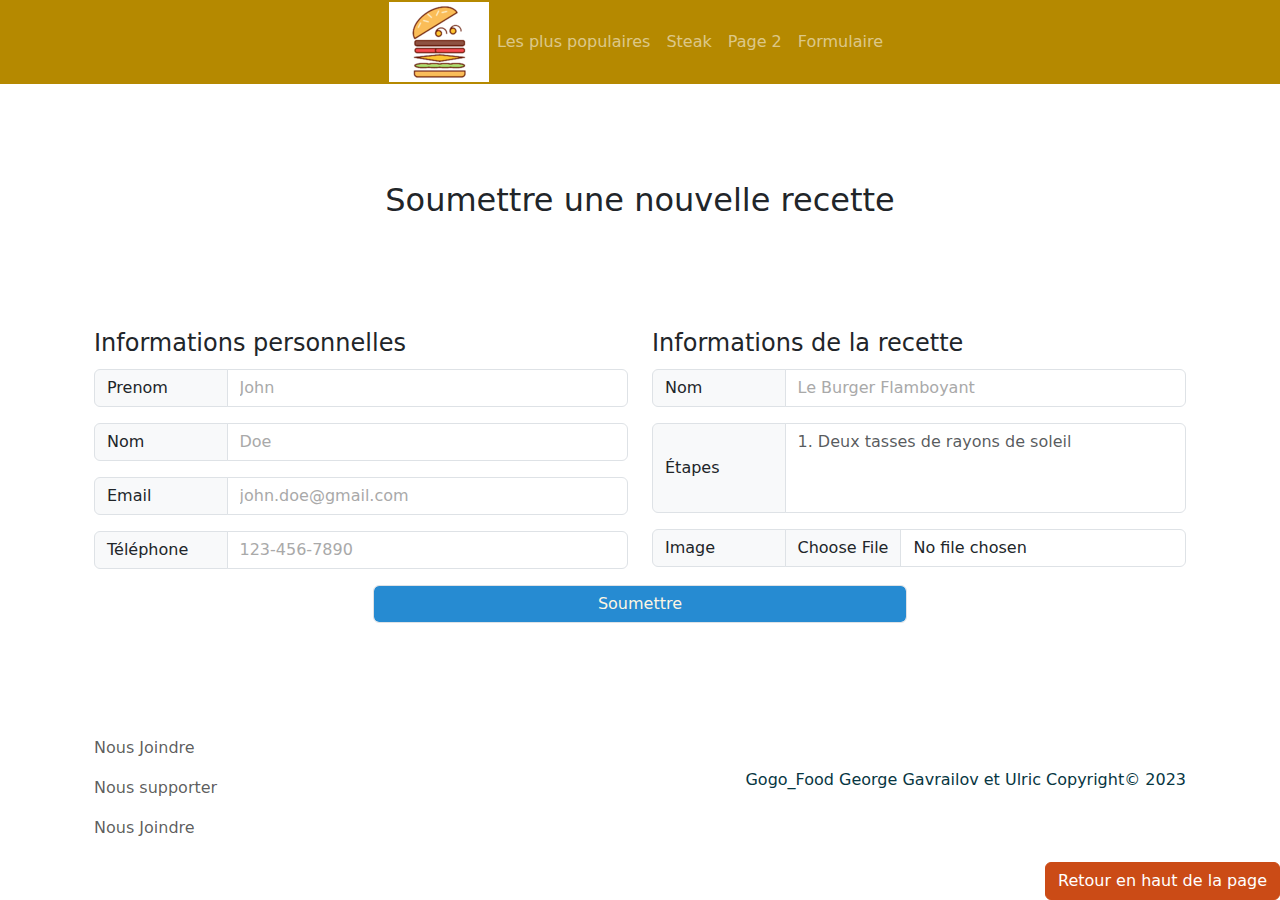
==== commit 4c453204: "Formulaire : Find du design v1 de la page" ====
--- a/formulaire.html
+++ b/formulaire.html
@@ -45,20 +45,45 @@
 			</nav>
 		</header>
 		<main id="principal" class="container d-flex flex-column justify-content-evenly align-items-center">
-			<form action="#" method="post" class="row w-100">
-					<fieldset class="col-sm-12 col-md-6">
-						<legend>Informations personnelles</legend>
-						<div class="input-group">
-							<label class="input-group-text">Prenom</label>
-							<input type="text" name="prenom" id="prenom" class="form-control">
-						</div>
-						<label for="nom" class="form-label">Nom:</label>
-						<input type="text" name="nom" id="nom" class="form-control">
-					</fieldset>
-					<fieldset class="col-12">
-						<legend>Partie 2</legend>
-						<input type="text" name="nom" id="nom" class="form-control">
-					</fieldset>
+			<h2>Soumettre une nouvelle recette</h2>
+			<form action="#" method="post" class="row w-100 justify-content-center">
+				<fieldset class="col-sm-12 col-md-6">
+					<legend>Informations personnelles</legend>
+					<div class="input-group mb-3">
+						<label for="prenom" class="input-group-text col-sm-3 col-md-4 col-lg-3 col-xxl-2">Prenom</label>
+						<input type="text" name="prenom" id="prenom" placeholder="John" class="form-control">
+					</div>
+					<div class="input-group mb-3">
+						<label for="nom" class="input-group-text col-sm-3 col-md-4 col-lg-3 col-xxl-2">Nom</label>
+						<input type="text" name="nom" id="nom" placeholder="Doe" class="form-control">
+					</div>
+					<div class="input-group mb-3">
+						<label for="email" class="input-group-text col-sm-3 col-md-4 col-lg-3 col-xxl-2">Email</label>
+						<input type="email" name="email" id="email" placeholder="john.doe@gmail.com" class="form-control">
+					</div>
+					<div class="input-group mb-3">
+						<label for="telephone" class="input-group-text col-sm-3 col-md-4 col-lg-3 col-xxl-2">Téléphone</label>
+						<input type="tel" name="telephone" id="telephone" placeholder="123-456-7890" class="form-control">
+					</div>
+				</fieldset>
+				<fieldset class="col-sm-12 col-md-6">
+					<legend>Informations de la recette</legend>
+					<div class="input-group mb-3">
+						<label for="nom-recette" class="input-group-text col-sm-3 col-md-4 col-lg-3 col-xxl-2">Nom</label>
+						<input type="text" name="nom-recette" id="nom-recette" placeholder="Le Burger Flamboyant" class="form-control">
+					</div>
+					<div class="input-group mb-3">
+						<label for="etapes-recette" class="input-group-text col-sm-3 col-md-4 col-lg-3 col-xxl-2">Étapes</label>
+						<textarea type="textarea" name="etapes-recette" id="etapes-recette" placeholder="1. Deux tasses de rayons de soleil" class="form-control" rows="3"></textarea>
+					</div>
+					<div class="input-group mb-3">
+						<label for="image" class="input-group-text col-sm-3 col-md-4 col-lg-3 col-xxl-2">Image</label>
+						<input type="file" name="image" id="image" class="form-control">
+					</div>
+				</fieldset>
+				<div class="col-sm-12 col-md-6">
+					<input type="submit" value="Soumettre" id="soumettre" class="form-control bg-info text-light">
+				</div>
 			</form>
 		</main>
 		<footer class="container">
--- a/css/styles.css
+++ b/css/styles.css
@@ -30,44 +30,44 @@
   --bs-gray-700: #495057;
   --bs-gray-800: #343a40;
   --bs-gray-900: #212529;
-  --bs-primary: #0d6efd;
-  --bs-secondary: #6c757d;
-  --bs-success: #198754;
-  --bs-info: #0dcaf0;
-  --bs-warning: #ffc107;
-  --bs-danger: #dc3545;
-  --bs-light: #f8f9fa;
-  --bs-dark: #212529;
-  --bs-primary-rgb: 13, 110, 253;
-  --bs-secondary-rgb: 108, 117, 125;
-  --bs-success-rgb: 25, 135, 84;
-  --bs-info-rgb: 13, 202, 240;
-  --bs-warning-rgb: 255, 193, 7;
-  --bs-danger-rgb: 220, 53, 69;
-  --bs-light-rgb: 248, 249, 250;
-  --bs-dark-rgb: 33, 37, 41;
-  --bs-primary-text-emphasis: #052c65;
-  --bs-secondary-text-emphasis: #2b2f32;
-  --bs-success-text-emphasis: #0a3622;
-  --bs-info-text-emphasis: #055160;
-  --bs-warning-text-emphasis: #664d03;
-  --bs-danger-text-emphasis: #58151c;
+  --bs-primary: #b58900;
+  --bs-secondary: #839496;
+  --bs-success: #2aa198;
+  --bs-info: #268bd2;
+  --bs-warning: #cb4b16;
+  --bs-danger: #d33682;
+  --bs-light: #fdf6e3;
+  --bs-dark: #073642;
+  --bs-primary-rgb: 181, 137, 0;
+  --bs-secondary-rgb: 131, 148, 150;
+  --bs-success-rgb: 42, 161, 152;
+  --bs-info-rgb: 38, 139, 210;
+  --bs-warning-rgb: 203, 75, 22;
+  --bs-danger-rgb: 211, 54, 130;
+  --bs-light-rgb: 253, 246, 227;
+  --bs-dark-rgb: 7, 54, 66;
+  --bs-primary-text-emphasis: #483700;
+  --bs-secondary-text-emphasis: #343b3c;
+  --bs-success-text-emphasis: #11403d;
+  --bs-info-text-emphasis: #0f3854;
+  --bs-warning-text-emphasis: #511e09;
+  --bs-danger-text-emphasis: #541634;
   --bs-light-text-emphasis: #495057;
   --bs-dark-text-emphasis: #495057;
-  --bs-primary-bg-subtle: #cfe2ff;
-  --bs-secondary-bg-subtle: #e2e3e5;
-  --bs-success-bg-subtle: #d1e7dd;
-  --bs-info-bg-subtle: #cff4fc;
-  --bs-warning-bg-subtle: #fff3cd;
-  --bs-danger-bg-subtle: #f8d7da;
+  --bs-primary-bg-subtle: #f0e7cc;
+  --bs-secondary-bg-subtle: #e6eaea;
+  --bs-success-bg-subtle: #d4ecea;
+  --bs-info-bg-subtle: #d4e8f6;
+  --bs-warning-bg-subtle: #f5dbd0;
+  --bs-danger-bg-subtle: #f6d7e6;
   --bs-light-bg-subtle: #fcfcfd;
   --bs-dark-bg-subtle: #ced4da;
-  --bs-primary-border-subtle: #9ec5fe;
-  --bs-secondary-border-subtle: #c4c8cb;
-  --bs-success-border-subtle: #a3cfbb;
-  --bs-info-border-subtle: #9eeaf9;
-  --bs-warning-border-subtle: #ffe69c;
-  --bs-danger-border-subtle: #f1aeb5;
+  --bs-primary-border-subtle: #e1d099;
+  --bs-secondary-border-subtle: #cdd4d5;
+  --bs-success-border-subtle: #aad9d6;
+  --bs-info-border-subtle: #a8d1ed;
+  --bs-warning-border-subtle: #eab7a2;
+  --bs-danger-border-subtle: #edafcd;
   --bs-light-border-subtle: #e9ecef;
   --bs-dark-border-subtle: #adb5bd;
   --bs-white-rgb: 255, 255, 255;
@@ -94,11 +94,11 @@
   --bs-tertiary-bg: #f8f9fa;
   --bs-tertiary-bg-rgb: 248, 249, 250;
   --bs-heading-color: inherit;
-  --bs-link-color: #0d6efd;
-  --bs-link-color-rgb: 13, 110, 253;
+  --bs-link-color: #b58900;
+  --bs-link-color-rgb: 181, 137, 0;
   --bs-link-decoration: underline;
-  --bs-link-hover-color: #0a58ca;
-  --bs-link-hover-color-rgb: 10, 88, 202;
+  --bs-link-hover-color: #916e00;
+  --bs-link-hover-color-rgb: 145, 110, 0;
   --bs-code-color: #d63384;
   --bs-highlight-color: #212529;
   --bs-highlight-bg: #fff3cd;
@@ -119,11 +119,11 @@
   --bs-box-shadow-inset: inset 0 1px 2px rgba(0, 0, 0, 0.075);
   --bs-focus-ring-width: 0.25rem;
   --bs-focus-ring-opacity: 0.25;
-  --bs-focus-ring-color: rgba(13, 110, 253, 0.25);
-  --bs-form-valid-color: #198754;
-  --bs-form-valid-border-color: #198754;
-  --bs-form-invalid-color: #dc3545;
-  --bs-form-invalid-border-color: #dc3545;
+  --bs-focus-ring-color: rgba(181, 137, 0, 0.25);
+  --bs-form-valid-color: #2aa198;
+  --bs-form-valid-border-color: #2aa198;
+  --bs-form-invalid-color: #d33682;
+  --bs-form-invalid-border-color: #d33682;
 }
 
 [data-bs-theme=dark] {
@@ -142,35 +142,35 @@
   --bs-tertiary-color-rgb: 222, 226, 230;
   --bs-tertiary-bg: #2b3035;
   --bs-tertiary-bg-rgb: 43, 48, 53;
-  --bs-primary-text-emphasis: #6ea8fe;
-  --bs-secondary-text-emphasis: #a7acb1;
-  --bs-success-text-emphasis: #75b798;
-  --bs-info-text-emphasis: #6edff6;
-  --bs-warning-text-emphasis: #ffda6a;
-  --bs-danger-text-emphasis: #ea868f;
+  --bs-primary-text-emphasis: #d3b866;
+  --bs-secondary-text-emphasis: #b5bfc0;
+  --bs-success-text-emphasis: #7fc7c1;
+  --bs-info-text-emphasis: #7db9e4;
+  --bs-warning-text-emphasis: #e09373;
+  --bs-danger-text-emphasis: #e586b4;
   --bs-light-text-emphasis: #f8f9fa;
   --bs-dark-text-emphasis: #dee2e6;
-  --bs-primary-bg-subtle: #031633;
-  --bs-secondary-bg-subtle: #161719;
-  --bs-success-bg-subtle: #051b11;
-  --bs-info-bg-subtle: #032830;
-  --bs-warning-bg-subtle: #332701;
-  --bs-danger-bg-subtle: #2c0b0e;
+  --bs-primary-bg-subtle: #241b00;
+  --bs-secondary-bg-subtle: #1a1e1e;
+  --bs-success-bg-subtle: #08201e;
+  --bs-info-bg-subtle: #081c2a;
+  --bs-warning-bg-subtle: #290f04;
+  --bs-danger-bg-subtle: #2a0b1a;
   --bs-light-bg-subtle: #343a40;
   --bs-dark-bg-subtle: #1a1d20;
-  --bs-primary-border-subtle: #084298;
-  --bs-secondary-border-subtle: #41464b;
-  --bs-success-border-subtle: #0f5132;
-  --bs-info-border-subtle: #087990;
-  --bs-warning-border-subtle: #997404;
-  --bs-danger-border-subtle: #842029;
+  --bs-primary-border-subtle: #6d5200;
+  --bs-secondary-border-subtle: #4f595a;
+  --bs-success-border-subtle: #19615b;
+  --bs-info-border-subtle: #17537e;
+  --bs-warning-border-subtle: #7a2d0d;
+  --bs-danger-border-subtle: #7f204e;
   --bs-light-border-subtle: #495057;
   --bs-dark-border-subtle: #343a40;
   --bs-heading-color: inherit;
-  --bs-link-color: #6ea8fe;
-  --bs-link-hover-color: #8bb9fe;
-  --bs-link-color-rgb: 110, 168, 254;
-  --bs-link-hover-color-rgb: 139, 185, 254;
+  --bs-link-color: #d3b866;
+  --bs-link-hover-color: #dcc685;
+  --bs-link-color-rgb: 211, 184, 102;
+  --bs-link-hover-color-rgb: 220, 198, 133;
   --bs-code-color: #e685b5;
   --bs-highlight-color: #dee2e6;
   --bs-highlight-bg: #664d03;
@@ -1931,13 +1931,13 @@
 
 .table-primary {
   --bs-table-color: #000;
-  --bs-table-bg: #cfe2ff;
-  --bs-table-border-color: #a6b5cc;
-  --bs-table-striped-bg: #c5d7f2;
+  --bs-table-bg: #f0e7cc;
+  --bs-table-border-color: #c0b9a3;
+  --bs-table-striped-bg: #e4dbc2;
   --bs-table-striped-color: #000;
-  --bs-table-active-bg: #bacbe6;
+  --bs-table-active-bg: #d8d0b8;
   --bs-table-active-color: #000;
-  --bs-table-hover-bg: #bfd1ec;
+  --bs-table-hover-bg: #ded6bd;
   --bs-table-hover-color: #000;
   color: var(--bs-table-color);
   border-color: var(--bs-table-border-color);
@@ -1945,13 +1945,13 @@
 
 .table-secondary {
   --bs-table-color: #000;
-  --bs-table-bg: #e2e3e5;
-  --bs-table-border-color: #b5b6b7;
-  --bs-table-striped-bg: #d7d8da;
+  --bs-table-bg: #e6eaea;
+  --bs-table-border-color: #b8bbbb;
+  --bs-table-striped-bg: #dbdede;
   --bs-table-striped-color: #000;
-  --bs-table-active-bg: #cbccce;
+  --bs-table-active-bg: #cfd3d3;
   --bs-table-active-color: #000;
-  --bs-table-hover-bg: #d1d2d4;
+  --bs-table-hover-bg: #d5d8d8;
   --bs-table-hover-color: #000;
   color: var(--bs-table-color);
   border-color: var(--bs-table-border-color);
@@ -1959,13 +1959,13 @@
 
 .table-success {
   --bs-table-color: #000;
-  --bs-table-bg: #d1e7dd;
-  --bs-table-border-color: #a7b9b1;
-  --bs-table-striped-bg: #c7dbd2;
+  --bs-table-bg: #d4ecea;
+  --bs-table-border-color: #aabdbb;
+  --bs-table-striped-bg: #c9e0de;
   --bs-table-striped-color: #000;
-  --bs-table-active-bg: #bcd0c7;
+  --bs-table-active-bg: #bfd4d3;
   --bs-table-active-color: #000;
-  --bs-table-hover-bg: #c1d6cc;
+  --bs-table-hover-bg: #c4dad8;
   --bs-table-hover-color: #000;
   color: var(--bs-table-color);
   border-color: var(--bs-table-border-color);
@@ -1973,13 +1973,13 @@
 
 .table-info {
   --bs-table-color: #000;
-  --bs-table-bg: #cff4fc;
-  --bs-table-border-color: #a6c3ca;
-  --bs-table-striped-bg: #c5e8ef;
+  --bs-table-bg: #d4e8f6;
+  --bs-table-border-color: #aabac5;
+  --bs-table-striped-bg: #c9dcea;
   --bs-table-striped-color: #000;
-  --bs-table-active-bg: #badce3;
+  --bs-table-active-bg: #bfd1dd;
   --bs-table-active-color: #000;
-  --bs-table-hover-bg: #bfe2e9;
+  --bs-table-hover-bg: #c4d7e4;
   --bs-table-hover-color: #000;
   color: var(--bs-table-color);
   border-color: var(--bs-table-border-color);
@@ -1987,13 +1987,13 @@
 
 .table-warning {
   --bs-table-color: #000;
-  --bs-table-bg: #fff3cd;
-  --bs-table-border-color: #ccc2a4;
-  --bs-table-striped-bg: #f2e7c3;
+  --bs-table-bg: #f5dbd0;
+  --bs-table-border-color: #c4afa6;
+  --bs-table-striped-bg: #e9d0c6;
   --bs-table-striped-color: #000;
-  --bs-table-active-bg: #e6dbb9;
+  --bs-table-active-bg: #ddc5bb;
   --bs-table-active-color: #000;
-  --bs-table-hover-bg: #ece1be;
+  --bs-table-hover-bg: #e3cbc0;
   --bs-table-hover-color: #000;
   color: var(--bs-table-color);
   border-color: var(--bs-table-border-color);
@@ -2001,13 +2001,13 @@
 
 .table-danger {
   --bs-table-color: #000;
-  --bs-table-bg: #f8d7da;
-  --bs-table-border-color: #c6acae;
-  --bs-table-striped-bg: #eccccf;
+  --bs-table-bg: #f6d7e6;
+  --bs-table-border-color: #c5acb8;
+  --bs-table-striped-bg: #eaccdb;
   --bs-table-striped-color: #000;
-  --bs-table-active-bg: #dfc2c4;
+  --bs-table-active-bg: #ddc2cf;
   --bs-table-active-color: #000;
-  --bs-table-hover-bg: #e5c7ca;
+  --bs-table-hover-bg: #e4c7d5;
   --bs-table-hover-color: #000;
   color: var(--bs-table-color);
   border-color: var(--bs-table-border-color);
@@ -2015,13 +2015,13 @@
 
 .table-light {
   --bs-table-color: #000;
-  --bs-table-bg: #f8f9fa;
-  --bs-table-border-color: #c6c7c8;
-  --bs-table-striped-bg: #ecedee;
+  --bs-table-bg: #fdf6e3;
+  --bs-table-border-color: #cac5b6;
+  --bs-table-striped-bg: #f0ead8;
   --bs-table-striped-color: #000;
-  --bs-table-active-bg: #dfe0e1;
+  --bs-table-active-bg: #e4ddcc;
   --bs-table-active-color: #000;
-  --bs-table-hover-bg: #e5e6e7;
+  --bs-table-hover-bg: #eae4d2;
   --bs-table-hover-color: #000;
   color: var(--bs-table-color);
   border-color: var(--bs-table-border-color);
@@ -2029,13 +2029,13 @@
 
 .table-dark {
   --bs-table-color: #fff;
-  --bs-table-bg: #212529;
-  --bs-table-border-color: #4d5154;
-  --bs-table-striped-bg: #2c3034;
+  --bs-table-bg: #073642;
+  --bs-table-border-color: #395e68;
+  --bs-table-striped-bg: #13404b;
   --bs-table-striped-color: #fff;
-  --bs-table-active-bg: #373b3e;
+  --bs-table-active-bg: #204a55;
   --bs-table-active-color: #fff;
-  --bs-table-hover-bg: #323539;
+  --bs-table-hover-bg: #1a4550;
   --bs-table-hover-color: #fff;
   color: var(--bs-table-color);
   border-color: var(--bs-table-border-color);
@@ -2135,9 +2135,9 @@
 .form-control:focus {
   color: var(--bs-body-color);
   background-color: var(--bs-body-bg);
-  border-color: #86b7fe;
+  border-color: #dac480;
   outline: 0;
-  box-shadow: 0 0 0 0.25rem rgba(13, 110, 253, 0.25);
+  box-shadow: 0 0 0 0.25rem rgba(181, 137, 0, 0.25);
 }
 .form-control::-webkit-date-and-time-value {
   min-width: 85px;
@@ -2280,9 +2280,9 @@
   }
 }
 .form-select:focus {
-  border-color: #86b7fe;
+  border-color: #dac480;
   outline: 0;
-  box-shadow: 0 0 0 0.25rem rgba(13, 110, 253, 0.25);
+  box-shadow: 0 0 0 0.25rem rgba(181, 137, 0, 0.25);
 }
 .form-select[multiple], .form-select[size]:not([size="1"]) {
   padding-right: 0.75rem;
@@ -2364,13 +2364,13 @@
   filter: brightness(90%);
 }
 .form-check-input:focus {
-  border-color: #86b7fe;
+  border-color: #dac480;
   outline: 0;
-  box-shadow: 0 0 0 0.25rem rgba(13, 110, 253, 0.25);
+  box-shadow: 0 0 0 0.25rem rgba(181, 137, 0, 0.25);
 }
 .form-check-input:checked {
-  background-color: #0d6efd;
-  border-color: #0d6efd;
+  background-color: #b58900;
+  border-color: #b58900;
 }
 .form-check-input:checked[type=checkbox] {
   --bs-form-check-bg-image: url("data:image/svg+xml,%3csvg xmlns='http://www.w3.org/2000/svg' viewBox='0 0 20 20'%3e%3cpath fill='none' stroke='%23fff' stroke-linecap='round' stroke-linejoin='round' stroke-width='3' d='m6 10 3 3 6-6'/%3e%3c/svg%3e");
@@ -2379,8 +2379,8 @@
   --bs-form-check-bg-image: url("data:image/svg+xml,%3csvg xmlns='http://www.w3.org/2000/svg' viewBox='-4 -4 8 8'%3e%3ccircle r='2' fill='%23fff'/%3e%3c/svg%3e");
 }
 .form-check-input[type=checkbox]:indeterminate {
-  background-color: #0d6efd;
-  border-color: #0d6efd;
+  background-color: #b58900;
+  border-color: #b58900;
   --bs-form-check-bg-image: url("data:image/svg+xml,%3csvg xmlns='http://www.w3.org/2000/svg' viewBox='0 0 20 20'%3e%3cpath fill='none' stroke='%23fff' stroke-linecap='round' stroke-linejoin='round' stroke-width='3' d='M6 10h8'/%3e%3c/svg%3e");
 }
 .form-check-input:disabled {
@@ -2411,7 +2411,7 @@
   }
 }
 .form-switch .form-check-input:focus {
-  --bs-form-switch-bg: url("data:image/svg+xml,%3csvg xmlns='http://www.w3.org/2000/svg' viewBox='-4 -4 8 8'%3e%3ccircle r='3' fill='%2386b7fe'/%3e%3c/svg%3e");
+  --bs-form-switch-bg: url("data:image/svg+xml,%3csvg xmlns='http://www.w3.org/2000/svg' viewBox='-4 -4 8 8'%3e%3ccircle r='3' fill='%23dac480'/%3e%3c/svg%3e");
 }
 .form-switch .form-check-input:checked {
   background-position: right center;
@@ -2457,10 +2457,10 @@
   outline: 0;
 }
 .form-range:focus::-webkit-slider-thumb {
-  box-shadow: 0 0 0 1px #fff, 0 0 0 0.25rem rgba(13, 110, 253, 0.25);
+  box-shadow: 0 0 0 1px #fff, 0 0 0 0.25rem rgba(181, 137, 0, 0.25);
 }
 .form-range:focus::-moz-range-thumb {
-  box-shadow: 0 0 0 1px #fff, 0 0 0 0.25rem rgba(13, 110, 253, 0.25);
+  box-shadow: 0 0 0 1px #fff, 0 0 0 0.25rem rgba(181, 137, 0, 0.25);
 }
 .form-range::-moz-focus-outer {
   border: 0;
@@ -2470,7 +2470,7 @@
   height: 1rem;
   margin-top: -0.25rem;
   appearance: none;
-  background-color: #0d6efd;
+  background-color: #b58900;
   border: 0;
   border-radius: 1rem;
   transition: background-color 0.15s ease-in-out, border-color 0.15s ease-in-out, box-shadow 0.15s ease-in-out;
@@ -2481,7 +2481,7 @@
   }
 }
 .form-range::-webkit-slider-thumb:active {
-  background-color: #b6d4fe;
+  background-color: #e9dcb3;
 }
 .form-range::-webkit-slider-runnable-track {
   width: 100%;
@@ -2496,7 +2496,7 @@
   width: 1rem;
   height: 1rem;
   appearance: none;
-  background-color: #0d6efd;
+  background-color: #b58900;
   border: 0;
   border-radius: 1rem;
   transition: background-color 0.15s ease-in-out, border-color 0.15s ease-in-out, box-shadow 0.15s ease-in-out;
@@ -2507,7 +2507,7 @@
   }
 }
 .form-range::-moz-range-thumb:active {
-  background-color: #b6d4fe;
+  background-color: #e9dcb3;
 }
 .form-range::-moz-range-track {
   width: 100%;
@@ -2740,7 +2740,7 @@
 .was-validated .form-control:valid, .form-control.is-valid {
   border-color: var(--bs-form-valid-border-color);
   padding-right: calc(1.5em + 0.75rem);
-  background-image: url("data:image/svg+xml,%3csvg xmlns='http://www.w3.org/2000/svg' viewBox='0 0 8 8'%3e%3cpath fill='%23198754' d='M2.3 6.73.6 4.53c-.4-1.04.46-1.4 1.1-.8l1.1 1.4 3.4-3.8c.6-.63 1.6-.27 1.2.7l-4 4.6c-.43.5-.8.4-1.1.1z'/%3e%3c/svg%3e");
+  background-image: url("data:image/svg+xml,%3csvg xmlns='http://www.w3.org/2000/svg' viewBox='0 0 8 8'%3e%3cpath fill='%232aa198' d='M2.3 6.73.6 4.53c-.4-1.04.46-1.4 1.1-.8l1.1 1.4 3.4-3.8c.6-.63 1.6-.27 1.2.7l-4 4.6c-.43.5-.8.4-1.1.1z'/%3e%3c/svg%3e");
   background-repeat: no-repeat;
   background-position: right calc(0.375em + 0.1875rem) center;
   background-size: calc(0.75em + 0.375rem) calc(0.75em + 0.375rem);
@@ -2759,7 +2759,7 @@
   border-color: var(--bs-form-valid-border-color);
 }
 .was-validated .form-select:valid:not([multiple]):not([size]), .was-validated .form-select:valid:not([multiple])[size="1"], .form-select.is-valid:not([multiple]):not([size]), .form-select.is-valid:not([multiple])[size="1"] {
-  --bs-form-select-bg-icon: url("data:image/svg+xml,%3csvg xmlns='http://www.w3.org/2000/svg' viewBox='0 0 8 8'%3e%3cpath fill='%23198754' d='M2.3 6.73.6 4.53c-.4-1.04.46-1.4 1.1-.8l1.1 1.4 3.4-3.8c.6-.63 1.6-.27 1.2.7l-4 4.6c-.43.5-.8.4-1.1.1z'/%3e%3c/svg%3e");
+  --bs-form-select-bg-icon: url("data:image/svg+xml,%3csvg xmlns='http://www.w3.org/2000/svg' viewBox='0 0 8 8'%3e%3cpath fill='%232aa198' d='M2.3 6.73.6 4.53c-.4-1.04.46-1.4 1.1-.8l1.1 1.4 3.4-3.8c.6-.63 1.6-.27 1.2.7l-4 4.6c-.43.5-.8.4-1.1.1z'/%3e%3c/svg%3e");
   padding-right: 4.125rem;
   background-position: right 0.75rem center, center right 2.25rem;
   background-size: 16px 12px, calc(0.75em + 0.375rem) calc(0.75em + 0.375rem);
@@ -2830,7 +2830,7 @@
 .was-validated .form-control:invalid, .form-control.is-invalid {
   border-color: var(--bs-form-invalid-border-color);
   padding-right: calc(1.5em + 0.75rem);
-  background-image: url("data:image/svg+xml,%3csvg xmlns='http://www.w3.org/2000/svg' viewBox='0 0 12 12' width='12' height='12' fill='none' stroke='%23dc3545'%3e%3ccircle cx='6' cy='6' r='4.5'/%3e%3cpath stroke-linejoin='round' d='M5.8 3.6h.4L6 6.5z'/%3e%3ccircle cx='6' cy='8.2' r='.6' fill='%23dc3545' stroke='none'/%3e%3c/svg%3e");
+  background-image: url("data:image/svg+xml,%3csvg xmlns='http://www.w3.org/2000/svg' viewBox='0 0 12 12' width='12' height='12' fill='none' stroke='%23d33682'%3e%3ccircle cx='6' cy='6' r='4.5'/%3e%3cpath stroke-linejoin='round' d='M5.8 3.6h.4L6 6.5z'/%3e%3ccircle cx='6' cy='8.2' r='.6' fill='%23d33682' stroke='none'/%3e%3c/svg%3e");
   background-repeat: no-repeat;
   background-position: right calc(0.375em + 0.1875rem) center;
   background-size: calc(0.75em + 0.375rem) calc(0.75em + 0.375rem);
@@ -2849,7 +2849,7 @@
   border-color: var(--bs-form-invalid-border-color);
 }
 .was-validated .form-select:invalid:not([multiple]):not([size]), .was-validated .form-select:invalid:not([multiple])[size="1"], .form-select.is-invalid:not([multiple]):not([size]), .form-select.is-invalid:not([multiple])[size="1"] {
-  --bs-form-select-bg-icon: url("data:image/svg+xml,%3csvg xmlns='http://www.w3.org/2000/svg' viewBox='0 0 12 12' width='12' height='12' fill='none' stroke='%23dc3545'%3e%3ccircle cx='6' cy='6' r='4.5'/%3e%3cpath stroke-linejoin='round' d='M5.8 3.6h.4L6 6.5z'/%3e%3ccircle cx='6' cy='8.2' r='.6' fill='%23dc3545' stroke='none'/%3e%3c/svg%3e");
+  --bs-form-select-bg-icon: url("data:image/svg+xml,%3csvg xmlns='http://www.w3.org/2000/svg' viewBox='0 0 12 12' width='12' height='12' fill='none' stroke='%23d33682'%3e%3ccircle cx='6' cy='6' r='4.5'/%3e%3cpath stroke-linejoin='round' d='M5.8 3.6h.4L6 6.5z'/%3e%3ccircle cx='6' cy='8.2' r='.6' fill='%23d33682' stroke='none'/%3e%3c/svg%3e");
   padding-right: 4.125rem;
   background-position: right 0.75rem center, center right 2.25rem;
   background-size: 16px 12px, calc(0.75em + 0.375rem) calc(0.75em + 0.375rem);
@@ -2965,274 +2965,274 @@
 }
 
 .btn-primary {
+  --bs-btn-color: #000;
+  --bs-btn-bg: #b58900;
+  --bs-btn-border-color: #b58900;
+  --bs-btn-hover-color: #000;
+  --bs-btn-hover-bg: #c09b26;
+  --bs-btn-hover-border-color: #bc951a;
+  --bs-btn-focus-shadow-rgb: 154, 116, 0;
+  --bs-btn-active-color: #000;
+  --bs-btn-active-bg: #c4a133;
+  --bs-btn-active-border-color: #bc951a;
+  --bs-btn-active-shadow: inset 0 3px 5px rgba(0, 0, 0, 0.125);
+  --bs-btn-disabled-color: #000;
+  --bs-btn-disabled-bg: #b58900;
+  --bs-btn-disabled-border-color: #b58900;
+}
+
+.btn-secondary {
+  --bs-btn-color: #000;
+  --bs-btn-bg: #839496;
+  --bs-btn-border-color: #839496;
+  --bs-btn-hover-color: #000;
+  --bs-btn-hover-bg: #96a4a6;
+  --bs-btn-hover-border-color: #8f9fa1;
+  --bs-btn-focus-shadow-rgb: 111, 126, 128;
+  --bs-btn-active-color: #000;
+  --bs-btn-active-bg: #9ca9ab;
+  --bs-btn-active-border-color: #8f9fa1;
+  --bs-btn-active-shadow: inset 0 3px 5px rgba(0, 0, 0, 0.125);
+  --bs-btn-disabled-color: #000;
+  --bs-btn-disabled-bg: #839496;
+  --bs-btn-disabled-border-color: #839496;
+}
+
+.btn-success {
+  --bs-btn-color: #000;
+  --bs-btn-bg: #2aa198;
+  --bs-btn-border-color: #2aa198;
+  --bs-btn-hover-color: #000;
+  --bs-btn-hover-bg: #4aafa7;
+  --bs-btn-hover-border-color: #3faaa2;
+  --bs-btn-focus-shadow-rgb: 36, 137, 129;
+  --bs-btn-active-color: #000;
+  --bs-btn-active-bg: #55b4ad;
+  --bs-btn-active-border-color: #3faaa2;
+  --bs-btn-active-shadow: inset 0 3px 5px rgba(0, 0, 0, 0.125);
+  --bs-btn-disabled-color: #000;
+  --bs-btn-disabled-bg: #2aa198;
+  --bs-btn-disabled-border-color: #2aa198;
+}
+
+.btn-info {
+  --bs-btn-color: #000;
+  --bs-btn-bg: #268bd2;
+  --bs-btn-border-color: #268bd2;
+  --bs-btn-hover-color: #000;
+  --bs-btn-hover-bg: #479cd9;
+  --bs-btn-hover-border-color: #3c97d7;
+  --bs-btn-focus-shadow-rgb: 32, 118, 179;
+  --bs-btn-active-color: #000;
+  --bs-btn-active-bg: #51a2db;
+  --bs-btn-active-border-color: #3c97d7;
+  --bs-btn-active-shadow: inset 0 3px 5px rgba(0, 0, 0, 0.125);
+  --bs-btn-disabled-color: #000;
+  --bs-btn-disabled-bg: #268bd2;
+  --bs-btn-disabled-border-color: #268bd2;
+}
+
+.btn-warning {
   --bs-btn-color: #fff;
-  --bs-btn-bg: #0d6efd;
-  --bs-btn-border-color: #0d6efd;
+  --bs-btn-bg: #cb4b16;
+  --bs-btn-border-color: #cb4b16;
   --bs-btn-hover-color: #fff;
-  --bs-btn-hover-bg: #0b5ed7;
-  --bs-btn-hover-border-color: #0a58ca;
-  --bs-btn-focus-shadow-rgb: 49, 132, 253;
+  --bs-btn-hover-bg: #ad4013;
+  --bs-btn-hover-border-color: #a23c12;
+  --bs-btn-focus-shadow-rgb: 211, 102, 57;
   --bs-btn-active-color: #fff;
-  --bs-btn-active-bg: #0a58ca;
-  --bs-btn-active-border-color: #0a53be;
+  --bs-btn-active-bg: #a23c12;
+  --bs-btn-active-border-color: #983811;
   --bs-btn-active-shadow: inset 0 3px 5px rgba(0, 0, 0, 0.125);
   --bs-btn-disabled-color: #fff;
-  --bs-btn-disabled-bg: #0d6efd;
-  --bs-btn-disabled-border-color: #0d6efd;
-}
-
-.btn-secondary {
+  --bs-btn-disabled-bg: #cb4b16;
+  --bs-btn-disabled-border-color: #cb4b16;
+}
+
+.btn-danger {
   --bs-btn-color: #fff;
-  --bs-btn-bg: #6c757d;
-  --bs-btn-border-color: #6c757d;
+  --bs-btn-bg: #d33682;
+  --bs-btn-border-color: #d33682;
   --bs-btn-hover-color: #fff;
-  --bs-btn-hover-bg: #5c636a;
-  --bs-btn-hover-border-color: #565e64;
-  --bs-btn-focus-shadow-rgb: 130, 138, 145;
+  --bs-btn-hover-bg: #b32e6f;
+  --bs-btn-hover-border-color: #a92b68;
+  --bs-btn-focus-shadow-rgb: 218, 84, 149;
   --bs-btn-active-color: #fff;
-  --bs-btn-active-bg: #565e64;
-  --bs-btn-active-border-color: #51585e;
+  --bs-btn-active-bg: #a92b68;
+  --bs-btn-active-border-color: #9e2962;
   --bs-btn-active-shadow: inset 0 3px 5px rgba(0, 0, 0, 0.125);
   --bs-btn-disabled-color: #fff;
-  --bs-btn-disabled-bg: #6c757d;
-  --bs-btn-disabled-border-color: #6c757d;
-}
-
-.btn-success {
+  --bs-btn-disabled-bg: #d33682;
+  --bs-btn-disabled-border-color: #d33682;
+}
+
+.btn-light {
+  --bs-btn-color: #000;
+  --bs-btn-bg: #fdf6e3;
+  --bs-btn-border-color: #fdf6e3;
+  --bs-btn-hover-color: #000;
+  --bs-btn-hover-bg: #d7d1c1;
+  --bs-btn-hover-border-color: #cac5b6;
+  --bs-btn-focus-shadow-rgb: 215, 209, 193;
+  --bs-btn-active-color: #000;
+  --bs-btn-active-bg: #cac5b6;
+  --bs-btn-active-border-color: #beb9aa;
+  --bs-btn-active-shadow: inset 0 3px 5px rgba(0, 0, 0, 0.125);
+  --bs-btn-disabled-color: #000;
+  --bs-btn-disabled-bg: #fdf6e3;
+  --bs-btn-disabled-border-color: #fdf6e3;
+}
+
+.btn-dark {
   --bs-btn-color: #fff;
-  --bs-btn-bg: #198754;
-  --bs-btn-border-color: #198754;
+  --bs-btn-bg: #073642;
+  --bs-btn-border-color: #073642;
   --bs-btn-hover-color: #fff;
-  --bs-btn-hover-bg: #157347;
-  --bs-btn-hover-border-color: #146c43;
-  --bs-btn-focus-shadow-rgb: 60, 153, 110;
+  --bs-btn-hover-bg: #2c545e;
+  --bs-btn-hover-border-color: #204a55;
+  --bs-btn-focus-shadow-rgb: 44, 84, 94;
   --bs-btn-active-color: #fff;
-  --bs-btn-active-bg: #146c43;
-  --bs-btn-active-border-color: #13653f;
+  --bs-btn-active-bg: #395e68;
+  --bs-btn-active-border-color: #204a55;
   --bs-btn-active-shadow: inset 0 3px 5px rgba(0, 0, 0, 0.125);
   --bs-btn-disabled-color: #fff;
-  --bs-btn-disabled-bg: #198754;
-  --bs-btn-disabled-border-color: #198754;
-}
-
-.btn-info {
-  --bs-btn-color: #000;
-  --bs-btn-bg: #0dcaf0;
-  --bs-btn-border-color: #0dcaf0;
+  --bs-btn-disabled-bg: #073642;
+  --bs-btn-disabled-border-color: #073642;
+}
+
+.btn-outline-primary {
+  --bs-btn-color: #b58900;
+  --bs-btn-border-color: #b58900;
   --bs-btn-hover-color: #000;
-  --bs-btn-hover-bg: #31d2f2;
-  --bs-btn-hover-border-color: #25cff2;
-  --bs-btn-focus-shadow-rgb: 11, 172, 204;
+  --bs-btn-hover-bg: #b58900;
+  --bs-btn-hover-border-color: #b58900;
+  --bs-btn-focus-shadow-rgb: 181, 137, 0;
   --bs-btn-active-color: #000;
-  --bs-btn-active-bg: #3dd5f3;
-  --bs-btn-active-border-color: #25cff2;
+  --bs-btn-active-bg: #b58900;
+  --bs-btn-active-border-color: #b58900;
   --bs-btn-active-shadow: inset 0 3px 5px rgba(0, 0, 0, 0.125);
-  --bs-btn-disabled-color: #000;
-  --bs-btn-disabled-bg: #0dcaf0;
-  --bs-btn-disabled-border-color: #0dcaf0;
-}
-
-.btn-warning {
-  --bs-btn-color: #000;
-  --bs-btn-bg: #ffc107;
-  --bs-btn-border-color: #ffc107;
+  --bs-btn-disabled-color: #b58900;
+  --bs-btn-disabled-bg: transparent;
+  --bs-btn-disabled-border-color: #b58900;
+  --bs-gradient: none;
+}
+
+.btn-outline-secondary {
+  --bs-btn-color: #839496;
+  --bs-btn-border-color: #839496;
   --bs-btn-hover-color: #000;
-  --bs-btn-hover-bg: #ffca2c;
-  --bs-btn-hover-border-color: #ffc720;
-  --bs-btn-focus-shadow-rgb: 217, 164, 6;
+  --bs-btn-hover-bg: #839496;
+  --bs-btn-hover-border-color: #839496;
+  --bs-btn-focus-shadow-rgb: 131, 148, 150;
   --bs-btn-active-color: #000;
-  --bs-btn-active-bg: #ffcd39;
-  --bs-btn-active-border-color: #ffc720;
+  --bs-btn-active-bg: #839496;
+  --bs-btn-active-border-color: #839496;
   --bs-btn-active-shadow: inset 0 3px 5px rgba(0, 0, 0, 0.125);
-  --bs-btn-disabled-color: #000;
-  --bs-btn-disabled-bg: #ffc107;
-  --bs-btn-disabled-border-color: #ffc107;
-}
-
-.btn-danger {
-  --bs-btn-color: #fff;
-  --bs-btn-bg: #dc3545;
-  --bs-btn-border-color: #dc3545;
+  --bs-btn-disabled-color: #839496;
+  --bs-btn-disabled-bg: transparent;
+  --bs-btn-disabled-border-color: #839496;
+  --bs-gradient: none;
+}
+
+.btn-outline-success {
+  --bs-btn-color: #2aa198;
+  --bs-btn-border-color: #2aa198;
+  --bs-btn-hover-color: #000;
+  --bs-btn-hover-bg: #2aa198;
+  --bs-btn-hover-border-color: #2aa198;
+  --bs-btn-focus-shadow-rgb: 42, 161, 152;
+  --bs-btn-active-color: #000;
+  --bs-btn-active-bg: #2aa198;
+  --bs-btn-active-border-color: #2aa198;
+  --bs-btn-active-shadow: inset 0 3px 5px rgba(0, 0, 0, 0.125);
+  --bs-btn-disabled-color: #2aa198;
+  --bs-btn-disabled-bg: transparent;
+  --bs-btn-disabled-border-color: #2aa198;
+  --bs-gradient: none;
+}
+
+.btn-outline-info {
+  --bs-btn-color: #268bd2;
+  --bs-btn-border-color: #268bd2;
+  --bs-btn-hover-color: #000;
+  --bs-btn-hover-bg: #268bd2;
+  --bs-btn-hover-border-color: #268bd2;
+  --bs-btn-focus-shadow-rgb: 38, 139, 210;
+  --bs-btn-active-color: #000;
+  --bs-btn-active-bg: #268bd2;
+  --bs-btn-active-border-color: #268bd2;
+  --bs-btn-active-shadow: inset 0 3px 5px rgba(0, 0, 0, 0.125);
+  --bs-btn-disabled-color: #268bd2;
+  --bs-btn-disabled-bg: transparent;
+  --bs-btn-disabled-border-color: #268bd2;
+  --bs-gradient: none;
+}
+
+.btn-outline-warning {
+  --bs-btn-color: #cb4b16;
+  --bs-btn-border-color: #cb4b16;
   --bs-btn-hover-color: #fff;
-  --bs-btn-hover-bg: #bb2d3b;
-  --bs-btn-hover-border-color: #b02a37;
-  --bs-btn-focus-shadow-rgb: 225, 83, 97;
+  --bs-btn-hover-bg: #cb4b16;
+  --bs-btn-hover-border-color: #cb4b16;
+  --bs-btn-focus-shadow-rgb: 203, 75, 22;
   --bs-btn-active-color: #fff;
-  --bs-btn-active-bg: #b02a37;
-  --bs-btn-active-border-color: #a52834;
+  --bs-btn-active-bg: #cb4b16;
+  --bs-btn-active-border-color: #cb4b16;
   --bs-btn-active-shadow: inset 0 3px 5px rgba(0, 0, 0, 0.125);
-  --bs-btn-disabled-color: #fff;
-  --bs-btn-disabled-bg: #dc3545;
-  --bs-btn-disabled-border-color: #dc3545;
-}
-
-.btn-light {
-  --bs-btn-color: #000;
-  --bs-btn-bg: #f8f9fa;
-  --bs-btn-border-color: #f8f9fa;
+  --bs-btn-disabled-color: #cb4b16;
+  --bs-btn-disabled-bg: transparent;
+  --bs-btn-disabled-border-color: #cb4b16;
+  --bs-gradient: none;
+}
+
+.btn-outline-danger {
+  --bs-btn-color: #d33682;
+  --bs-btn-border-color: #d33682;
+  --bs-btn-hover-color: #fff;
+  --bs-btn-hover-bg: #d33682;
+  --bs-btn-hover-border-color: #d33682;
+  --bs-btn-focus-shadow-rgb: 211, 54, 130;
+  --bs-btn-active-color: #fff;
+  --bs-btn-active-bg: #d33682;
+  --bs-btn-active-border-color: #d33682;
+  --bs-btn-active-shadow: inset 0 3px 5px rgba(0, 0, 0, 0.125);
+  --bs-btn-disabled-color: #d33682;
+  --bs-btn-disabled-bg: transparent;
+  --bs-btn-disabled-border-color: #d33682;
+  --bs-gradient: none;
+}
+
+.btn-outline-light {
+  --bs-btn-color: #fdf6e3;
+  --bs-btn-border-color: #fdf6e3;
   --bs-btn-hover-color: #000;
-  --bs-btn-hover-bg: #d3d4d5;
-  --bs-btn-hover-border-color: #c6c7c8;
-  --bs-btn-focus-shadow-rgb: 211, 212, 213;
+  --bs-btn-hover-bg: #fdf6e3;
+  --bs-btn-hover-border-color: #fdf6e3;
+  --bs-btn-focus-shadow-rgb: 253, 246, 227;
   --bs-btn-active-color: #000;
-  --bs-btn-active-bg: #c6c7c8;
-  --bs-btn-active-border-color: #babbbc;
+  --bs-btn-active-bg: #fdf6e3;
+  --bs-btn-active-border-color: #fdf6e3;
   --bs-btn-active-shadow: inset 0 3px 5px rgba(0, 0, 0, 0.125);
-  --bs-btn-disabled-color: #000;
-  --bs-btn-disabled-bg: #f8f9fa;
-  --bs-btn-disabled-border-color: #f8f9fa;
-}
-
-.btn-dark {
-  --bs-btn-color: #fff;
-  --bs-btn-bg: #212529;
-  --bs-btn-border-color: #212529;
+  --bs-btn-disabled-color: #fdf6e3;
+  --bs-btn-disabled-bg: transparent;
+  --bs-btn-disabled-border-color: #fdf6e3;
+  --bs-gradient: none;
+}
+
+.btn-outline-dark {
+  --bs-btn-color: #073642;
+  --bs-btn-border-color: #073642;
   --bs-btn-hover-color: #fff;
-  --bs-btn-hover-bg: #424649;
-  --bs-btn-hover-border-color: #373b3e;
-  --bs-btn-focus-shadow-rgb: 66, 70, 73;
+  --bs-btn-hover-bg: #073642;
+  --bs-btn-hover-border-color: #073642;
+  --bs-btn-focus-shadow-rgb: 7, 54, 66;
   --bs-btn-active-color: #fff;
-  --bs-btn-active-bg: #4d5154;
-  --bs-btn-active-border-color: #373b3e;
+  --bs-btn-active-bg: #073642;
+  --bs-btn-active-border-color: #073642;
   --bs-btn-active-shadow: inset 0 3px 5px rgba(0, 0, 0, 0.125);
-  --bs-btn-disabled-color: #fff;
-  --bs-btn-disabled-bg: #212529;
-  --bs-btn-disabled-border-color: #212529;
-}
-
-.btn-outline-primary {
-  --bs-btn-color: #0d6efd;
-  --bs-btn-border-color: #0d6efd;
-  --bs-btn-hover-color: #fff;
-  --bs-btn-hover-bg: #0d6efd;
-  --bs-btn-hover-border-color: #0d6efd;
-  --bs-btn-focus-shadow-rgb: 13, 110, 253;
-  --bs-btn-active-color: #fff;
-  --bs-btn-active-bg: #0d6efd;
-  --bs-btn-active-border-color: #0d6efd;
-  --bs-btn-active-shadow: inset 0 3px 5px rgba(0, 0, 0, 0.125);
-  --bs-btn-disabled-color: #0d6efd;
+  --bs-btn-disabled-color: #073642;
   --bs-btn-disabled-bg: transparent;
-  --bs-btn-disabled-border-color: #0d6efd;
-  --bs-gradient: none;
-}
-
-.btn-outline-secondary {
-  --bs-btn-color: #6c757d;
-  --bs-btn-border-color: #6c757d;
-  --bs-btn-hover-color: #fff;
-  --bs-btn-hover-bg: #6c757d;
-  --bs-btn-hover-border-color: #6c757d;
-  --bs-btn-focus-shadow-rgb: 108, 117, 125;
-  --bs-btn-active-color: #fff;
-  --bs-btn-active-bg: #6c757d;
-  --bs-btn-active-border-color: #6c757d;
-  --bs-btn-active-shadow: inset 0 3px 5px rgba(0, 0, 0, 0.125);
-  --bs-btn-disabled-color: #6c757d;
-  --bs-btn-disabled-bg: transparent;
-  --bs-btn-disabled-border-color: #6c757d;
-  --bs-gradient: none;
-}
-
-.btn-outline-success {
-  --bs-btn-color: #198754;
-  --bs-btn-border-color: #198754;
-  --bs-btn-hover-color: #fff;
-  --bs-btn-hover-bg: #198754;
-  --bs-btn-hover-border-color: #198754;
-  --bs-btn-focus-shadow-rgb: 25, 135, 84;
-  --bs-btn-active-color: #fff;
-  --bs-btn-active-bg: #198754;
-  --bs-btn-active-border-color: #198754;
-  --bs-btn-active-shadow: inset 0 3px 5px rgba(0, 0, 0, 0.125);
-  --bs-btn-disabled-color: #198754;
-  --bs-btn-disabled-bg: transparent;
-  --bs-btn-disabled-border-color: #198754;
-  --bs-gradient: none;
-}
-
-.btn-outline-info {
-  --bs-btn-color: #0dcaf0;
-  --bs-btn-border-color: #0dcaf0;
-  --bs-btn-hover-color: #000;
-  --bs-btn-hover-bg: #0dcaf0;
-  --bs-btn-hover-border-color: #0dcaf0;
-  --bs-btn-focus-shadow-rgb: 13, 202, 240;
-  --bs-btn-active-color: #000;
-  --bs-btn-active-bg: #0dcaf0;
-  --bs-btn-active-border-color: #0dcaf0;
-  --bs-btn-active-shadow: inset 0 3px 5px rgba(0, 0, 0, 0.125);
-  --bs-btn-disabled-color: #0dcaf0;
-  --bs-btn-disabled-bg: transparent;
-  --bs-btn-disabled-border-color: #0dcaf0;
-  --bs-gradient: none;
-}
-
-.btn-outline-warning {
-  --bs-btn-color: #ffc107;
-  --bs-btn-border-color: #ffc107;
-  --bs-btn-hover-color: #000;
-  --bs-btn-hover-bg: #ffc107;
-  --bs-btn-hover-border-color: #ffc107;
-  --bs-btn-focus-shadow-rgb: 255, 193, 7;
-  --bs-btn-active-color: #000;
-  --bs-btn-active-bg: #ffc107;
-  --bs-btn-active-border-color: #ffc107;
-  --bs-btn-active-shadow: inset 0 3px 5px rgba(0, 0, 0, 0.125);
-  --bs-btn-disabled-color: #ffc107;
-  --bs-btn-disabled-bg: transparent;
-  --bs-btn-disabled-border-color: #ffc107;
-  --bs-gradient: none;
-}
-
-.btn-outline-danger {
-  --bs-btn-color: #dc3545;
-  --bs-btn-border-color: #dc3545;
-  --bs-btn-hover-color: #fff;
-  --bs-btn-hover-bg: #dc3545;
-  --bs-btn-hover-border-color: #dc3545;
-  --bs-btn-focus-shadow-rgb: 220, 53, 69;
-  --bs-btn-active-color: #fff;
-  --bs-btn-active-bg: #dc3545;
-  --bs-btn-active-border-color: #dc3545;
-  --bs-btn-active-shadow: inset 0 3px 5px rgba(0, 0, 0, 0.125);
-  --bs-btn-disabled-color: #dc3545;
-  --bs-btn-disabled-bg: transparent;
-  --bs-btn-disabled-border-color: #dc3545;
-  --bs-gradient: none;
-}
-
-.btn-outline-light {
-  --bs-btn-color: #f8f9fa;
-  --bs-btn-border-color: #f8f9fa;
-  --bs-btn-hover-color: #000;
-  --bs-btn-hover-bg: #f8f9fa;
-  --bs-btn-hover-border-color: #f8f9fa;
-  --bs-btn-focus-shadow-rgb: 248, 249, 250;
-  --bs-btn-active-color: #000;
-  --bs-btn-active-bg: #f8f9fa;
-  --bs-btn-active-border-color: #f8f9fa;
-  --bs-btn-active-shadow: inset 0 3px 5px rgba(0, 0, 0, 0.125);
-  --bs-btn-disabled-color: #f8f9fa;
-  --bs-btn-disabled-bg: transparent;
-  --bs-btn-disabled-border-color: #f8f9fa;
-  --bs-gradient: none;
-}
-
-.btn-outline-dark {
-  --bs-btn-color: #212529;
-  --bs-btn-border-color: #212529;
-  --bs-btn-hover-color: #fff;
-  --bs-btn-hover-bg: #212529;
-  --bs-btn-hover-border-color: #212529;
-  --bs-btn-focus-shadow-rgb: 33, 37, 41;
-  --bs-btn-active-color: #fff;
-  --bs-btn-active-bg: #212529;
-  --bs-btn-active-border-color: #212529;
-  --bs-btn-active-shadow: inset 0 3px 5px rgba(0, 0, 0, 0.125);
-  --bs-btn-disabled-color: #212529;
-  --bs-btn-disabled-bg: transparent;
-  --bs-btn-disabled-border-color: #212529;
+  --bs-btn-disabled-border-color: #073642;
   --bs-gradient: none;
 }
 
@@ -3248,7 +3248,7 @@
   --bs-btn-disabled-color: #6c757d;
   --bs-btn-disabled-border-color: transparent;
   --bs-btn-box-shadow: 0 0 0 #000;
-  --bs-btn-focus-shadow-rgb: 49, 132, 253;
+  --bs-btn-focus-shadow-rgb: 154, 116, 0;
   text-decoration: underline;
 }
 .btn-link:focus-visible {
@@ -3355,7 +3355,7 @@
   --bs-dropdown-link-hover-color: var(--bs-body-color);
   --bs-dropdown-link-hover-bg: var(--bs-tertiary-bg);
   --bs-dropdown-link-active-color: #fff;
-  --bs-dropdown-link-active-bg: #0d6efd;
+  --bs-dropdown-link-active-bg: #b58900;
   --bs-dropdown-link-disabled-color: var(--bs-tertiary-color);
   --bs-dropdown-item-padding-x: 1rem;
   --bs-dropdown-item-padding-y: 0.25rem;
@@ -3621,7 +3621,7 @@
   --bs-dropdown-divider-bg: var(--bs-border-color-translucent);
   --bs-dropdown-link-hover-bg: rgba(255, 255, 255, 0.15);
   --bs-dropdown-link-active-color: #fff;
-  --bs-dropdown-link-active-bg: #0d6efd;
+  --bs-dropdown-link-active-bg: #b58900;
   --bs-dropdown-link-disabled-color: #adb5bd;
   --bs-dropdown-header-color: #adb5bd;
 }
@@ -3761,7 +3761,7 @@
 }
 .nav-link:focus-visible {
   outline: 0;
-  box-shadow: 0 0 0 0.25rem rgba(13, 110, 253, 0.25);
+  box-shadow: 0 0 0 0.25rem rgba(181, 137, 0, 0.25);
 }
 .nav-link.disabled, .nav-link:disabled {
   color: var(--bs-nav-link-disabled-color);
@@ -3804,7 +3804,7 @@
 .nav-pills {
   --bs-nav-pills-border-radius: var(--bs-border-radius);
   --bs-nav-pills-link-active-color: #fff;
-  --bs-nav-pills-link-active-bg: #0d6efd;
+  --bs-nav-pills-link-active-bg: #b58900;
 }
 .nav-pills .nav-link {
   border-radius: var(--bs-nav-pills-border-radius);
@@ -4491,9 +4491,9 @@
   --bs-accordion-btn-icon-width: 1.25rem;
   --bs-accordion-btn-icon-transform: rotate(-180deg);
   --bs-accordion-btn-icon-transition: transform 0.2s ease-in-out;
-  --bs-accordion-btn-active-icon: url("data:image/svg+xml,%3csvg xmlns='http://www.w3.org/2000/svg' viewBox='0 0 16 16' fill='%23052c65'%3e%3cpath fill-rule='evenodd' d='M1.646 4.646a.5.5 0 0 1 .708 0L8 10.293l5.646-5.647a.5.5 0 0 1 .708.708l-6 6a.5.5 0 0 1-.708 0l-6-6a.5.5 0 0 1 0-.708z'/%3e%3c/svg%3e");
-  --bs-accordion-btn-focus-border-color: #86b7fe;
-  --bs-accordion-btn-focus-box-shadow: 0 0 0 0.25rem rgba(13, 110, 253, 0.25);
+  --bs-accordion-btn-active-icon: url("data:image/svg+xml,%3csvg xmlns='http://www.w3.org/2000/svg' viewBox='0 0 16 16' fill='%23483700'%3e%3cpath fill-rule='evenodd' d='M1.646 4.646a.5.5 0 0 1 .708 0L8 10.293l5.646-5.647a.5.5 0 0 1 .708.708l-6 6a.5.5 0 0 1-.708 0l-6-6a.5.5 0 0 1 0-.708z'/%3e%3c/svg%3e");
+  --bs-accordion-btn-focus-border-color: #dac480;
+  --bs-accordion-btn-focus-box-shadow: 0 0 0 0.25rem rgba(181, 137, 0, 0.25);
   --bs-accordion-body-padding-x: 1.25rem;
   --bs-accordion-body-padding-y: 1rem;
   --bs-accordion-active-color: var(--bs-primary-text-emphasis);
@@ -4611,8 +4611,8 @@
 }
 
 [data-bs-theme=dark] .accordion-button::after {
-  --bs-accordion-btn-icon: url("data:image/svg+xml,%3csvg xmlns='http://www.w3.org/2000/svg' viewBox='0 0 16 16' fill='%236ea8fe'%3e%3cpath fill-rule='evenodd' d='M1.646 4.646a.5.5 0 0 1 .708 0L8 10.293l5.646-5.647a.5.5 0 0 1 .708.708l-6 6a.5.5 0 0 1-.708 0l-6-6a.5.5 0 0 1 0-.708z'/%3e%3c/svg%3e");
-  --bs-accordion-btn-active-icon: url("data:image/svg+xml,%3csvg xmlns='http://www.w3.org/2000/svg' viewBox='0 0 16 16' fill='%236ea8fe'%3e%3cpath fill-rule='evenodd' d='M1.646 4.646a.5.5 0 0 1 .708 0L8 10.293l5.646-5.647a.5.5 0 0 1 .708.708l-6 6a.5.5 0 0 1-.708 0l-6-6a.5.5 0 0 1 0-.708z'/%3e%3c/svg%3e");
+  --bs-accordion-btn-icon: url("data:image/svg+xml,%3csvg xmlns='http://www.w3.org/2000/svg' viewBox='0 0 16 16' fill='%23d3b866'%3e%3cpath fill-rule='evenodd' d='M1.646 4.646a.5.5 0 0 1 .708 0L8 10.293l5.646-5.647a.5.5 0 0 1 .708.708l-6 6a.5.5 0 0 1-.708 0l-6-6a.5.5 0 0 1 0-.708z'/%3e%3c/svg%3e");
+  --bs-accordion-btn-active-icon: url("data:image/svg+xml,%3csvg xmlns='http://www.w3.org/2000/svg' viewBox='0 0 16 16' fill='%23d3b866'%3e%3cpath fill-rule='evenodd' d='M1.646 4.646a.5.5 0 0 1 .708 0L8 10.293l5.646-5.647a.5.5 0 0 1 .708.708l-6 6a.5.5 0 0 1-.708 0l-6-6a.5.5 0 0 1 0-.708z'/%3e%3c/svg%3e");
 }
 
 .breadcrumb {
@@ -4661,10 +4661,10 @@
   --bs-pagination-hover-border-color: var(--bs-border-color);
   --bs-pagination-focus-color: var(--bs-link-hover-color);
   --bs-pagination-focus-bg: var(--bs-secondary-bg);
-  --bs-pagination-focus-box-shadow: 0 0 0 0.25rem rgba(13, 110, 253, 0.25);
+  --bs-pagination-focus-box-shadow: 0 0 0 0.25rem rgba(181, 137, 0, 0.25);
   --bs-pagination-active-color: #fff;
-  --bs-pagination-active-bg: #0d6efd;
-  --bs-pagination-active-border-color: #0d6efd;
+  --bs-pagination-active-bg: #b58900;
+  --bs-pagination-active-border-color: #b58900;
   --bs-pagination-disabled-color: var(--bs-secondary-color);
   --bs-pagination-disabled-bg: var(--bs-secondary-bg);
   --bs-pagination-disabled-border-color: var(--bs-border-color);
@@ -4876,7 +4876,7 @@
   --bs-progress-border-radius: var(--bs-border-radius);
   --bs-progress-box-shadow: var(--bs-box-shadow-inset);
   --bs-progress-bar-color: #fff;
-  --bs-progress-bar-bg: #0d6efd;
+  --bs-progress-bar-bg: #b58900;
   --bs-progress-bar-transition: width 0.6s ease;
   display: flex;
   height: var(--bs-progress-height);
@@ -4941,8 +4941,8 @@
   --bs-list-group-disabled-color: var(--bs-secondary-color);
   --bs-list-group-disabled-bg: var(--bs-body-bg);
   --bs-list-group-active-color: #fff;
-  --bs-list-group-active-bg: #0d6efd;
-  --bs-list-group-active-border-color: #0d6efd;
+  --bs-list-group-active-bg: #b58900;
+  --bs-list-group-active-border-color: #b58900;
   display: flex;
   flex-direction: column;
   padding-left: 0;
@@ -5273,7 +5273,7 @@
   --bs-btn-close-bg: url("data:image/svg+xml,%3csvg xmlns='http://www.w3.org/2000/svg' viewBox='0 0 16 16' fill='%23000'%3e%3cpath d='M.293.293a1 1 0 0 1 1.414 0L8 6.586 14.293.293a1 1 0 1 1 1.414 1.414L9.414 8l6.293 6.293a1 1 0 0 1-1.414 1.414L8 9.414l-6.293 6.293a1 1 0 0 1-1.414-1.414L6.586 8 .293 1.707a1 1 0 0 1 0-1.414z'/%3e%3c/svg%3e");
   --bs-btn-close-opacity: 0.5;
   --bs-btn-close-hover-opacity: 0.75;
-  --bs-btn-close-focus-shadow: 0 0 0 0.25rem rgba(13, 110, 253, 0.25);
+  --bs-btn-close-focus-shadow: 0 0 0 0.25rem rgba(181, 137, 0, 0.25);
   --bs-btn-close-focus-opacity: 1;
   --bs-btn-close-disabled-opacity: 0.25;
   --bs-btn-close-white-filter: invert(1) grayscale(100%) brightness(200%);
@@ -6759,17 +6759,17 @@
 }
 
 .text-bg-primary {
-  color: #fff !important;
+  color: #000 !important;
   background-color: RGBA(var(--bs-primary-rgb), var(--bs-bg-opacity, 1)) !important;
 }
 
 .text-bg-secondary {
-  color: #fff !important;
+  color: #000 !important;
   background-color: RGBA(var(--bs-secondary-rgb), var(--bs-bg-opacity, 1)) !important;
 }
 
 .text-bg-success {
-  color: #fff !important;
+  color: #000 !important;
   background-color: RGBA(var(--bs-success-rgb), var(--bs-bg-opacity, 1)) !important;
 }
 
@@ -6779,7 +6779,7 @@
 }
 
 .text-bg-warning {
-  color: #000 !important;
+  color: #fff !important;
   background-color: RGBA(var(--bs-warning-rgb), var(--bs-bg-opacity, 1)) !important;
 }
 
@@ -6803,8 +6803,8 @@
   text-decoration-color: RGBA(var(--bs-primary-rgb), var(--bs-link-underline-opacity, 1)) !important;
 }
 .link-primary:hover, .link-primary:focus {
-  color: RGBA(10, 88, 202, var(--bs-link-opacity, 1)) !important;
-  text-decoration-color: RGBA(10, 88, 202, var(--bs-link-underline-opacity, 1)) !important;
+  color: RGBA(196, 161, 51, var(--bs-link-opacity, 1)) !important;
+  text-decoration-color: RGBA(196, 161, 51, var(--bs-link-underline-opacity, 1)) !important;
 }
 
 .link-secondary {
@@ -6812,8 +6812,8 @@
   text-decoration-color: RGBA(var(--bs-secondary-rgb), var(--bs-link-underline-opacity, 1)) !important;
 }
 .link-secondary:hover, .link-secondary:focus {
-  color: RGBA(86, 94, 100, var(--bs-link-opacity, 1)) !important;
-  text-decoration-color: RGBA(86, 94, 100, var(--bs-link-underline-opacity, 1)) !important;
+  color: RGBA(156, 169, 171, var(--bs-link-opacity, 1)) !important;
+  text-decoration-color: RGBA(156, 169, 171, var(--bs-link-underline-opacity, 1)) !important;
 }
 
 .link-success {
@@ -6821,8 +6821,8 @@
   text-decoration-color: RGBA(var(--bs-success-rgb), var(--bs-link-underline-opacity, 1)) !important;
 }
 .link-success:hover, .link-success:focus {
-  color: RGBA(20, 108, 67, var(--bs-link-opacity, 1)) !important;
-  text-decoration-color: RGBA(20, 108, 67, var(--bs-link-underline-opacity, 1)) !important;
+  color: RGBA(85, 180, 173, var(--bs-link-opacity, 1)) !important;
+  text-decoration-color: RGBA(85, 180, 173, var(--bs-link-underline-opacity, 1)) !important;
 }
 
 .link-info {
@@ -6830,8 +6830,8 @@
   text-decoration-color: RGBA(var(--bs-info-rgb), var(--bs-link-underline-opacity, 1)) !important;
 }
 .link-info:hover, .link-info:focus {
-  color: RGBA(61, 213, 243, var(--bs-link-opacity, 1)) !important;
-  text-decoration-color: RGBA(61, 213, 243, var(--bs-link-underline-opacity, 1)) !important;
+  color: RGBA(81, 162, 219, var(--bs-link-opacity, 1)) !important;
+  text-decoration-color: RGBA(81, 162, 219, var(--bs-link-underline-opacity, 1)) !important;
 }
 
 .link-warning {
@@ -6839,8 +6839,8 @@
   text-decoration-color: RGBA(var(--bs-warning-rgb), var(--bs-link-underline-opacity, 1)) !important;
 }
 .link-warning:hover, .link-warning:focus {
-  color: RGBA(255, 205, 57, var(--bs-link-opacity, 1)) !important;
-  text-decoration-color: RGBA(255, 205, 57, var(--bs-link-underline-opacity, 1)) !important;
+  color: RGBA(162, 60, 18, var(--bs-link-opacity, 1)) !important;
+  text-decoration-color: RGBA(162, 60, 18, var(--bs-link-underline-opacity, 1)) !important;
 }
 
 .link-danger {
@@ -6848,8 +6848,8 @@
   text-decoration-color: RGBA(var(--bs-danger-rgb), var(--bs-link-underline-opacity, 1)) !important;
 }
 .link-danger:hover, .link-danger:focus {
-  color: RGBA(176, 42, 55, var(--bs-link-opacity, 1)) !important;
-  text-decoration-color: RGBA(176, 42, 55, var(--bs-link-underline-opacity, 1)) !important;
+  color: RGBA(169, 43, 104, var(--bs-link-opacity, 1)) !important;
+  text-decoration-color: RGBA(169, 43, 104, var(--bs-link-underline-opacity, 1)) !important;
 }
 
 .link-light {
@@ -6857,8 +6857,8 @@
   text-decoration-color: RGBA(var(--bs-light-rgb), var(--bs-link-underline-opacity, 1)) !important;
 }
 .link-light:hover, .link-light:focus {
-  color: RGBA(249, 250, 251, var(--bs-link-opacity, 1)) !important;
-  text-decoration-color: RGBA(249, 250, 251, var(--bs-link-underline-opacity, 1)) !important;
+  color: RGBA(253, 248, 233, var(--bs-link-opacity, 1)) !important;
+  text-decoration-color: RGBA(253, 248, 233, var(--bs-link-underline-opacity, 1)) !important;
 }
 
 .link-dark {
@@ -6866,8 +6866,8 @@
   text-decoration-color: RGBA(var(--bs-dark-rgb), var(--bs-link-underline-opacity, 1)) !important;
 }
 .link-dark:hover, .link-dark:focus {
-  color: RGBA(26, 30, 33, var(--bs-link-opacity, 1)) !important;
-  text-decoration-color: RGBA(26, 30, 33, var(--bs-link-underline-opacity, 1)) !important;
+  color: RGBA(6, 43, 53, var(--bs-link-opacity, 1)) !important;
+  text-decoration-color: RGBA(6, 43, 53, var(--bs-link-underline-opacity, 1)) !important;
 }
 
 .link-body-emphasis {
@@ -11888,4 +11888,15 @@
 #carousel img {
   width: 100%;
   height: 100%;
+}
+
+/* Formulaire */
+.page-formulaire input[type=text]::placeholder,
+.page-formulaire input[type=email]::placeholder,
+.page-formulaire input[type=tel]::placeholder {
+  color: darkgrey;
+}
+.page-formulaire textarea {
+  resize: none;
+  height: 5.65em;
 }/*# sourceMappingURL=styles.css.map */